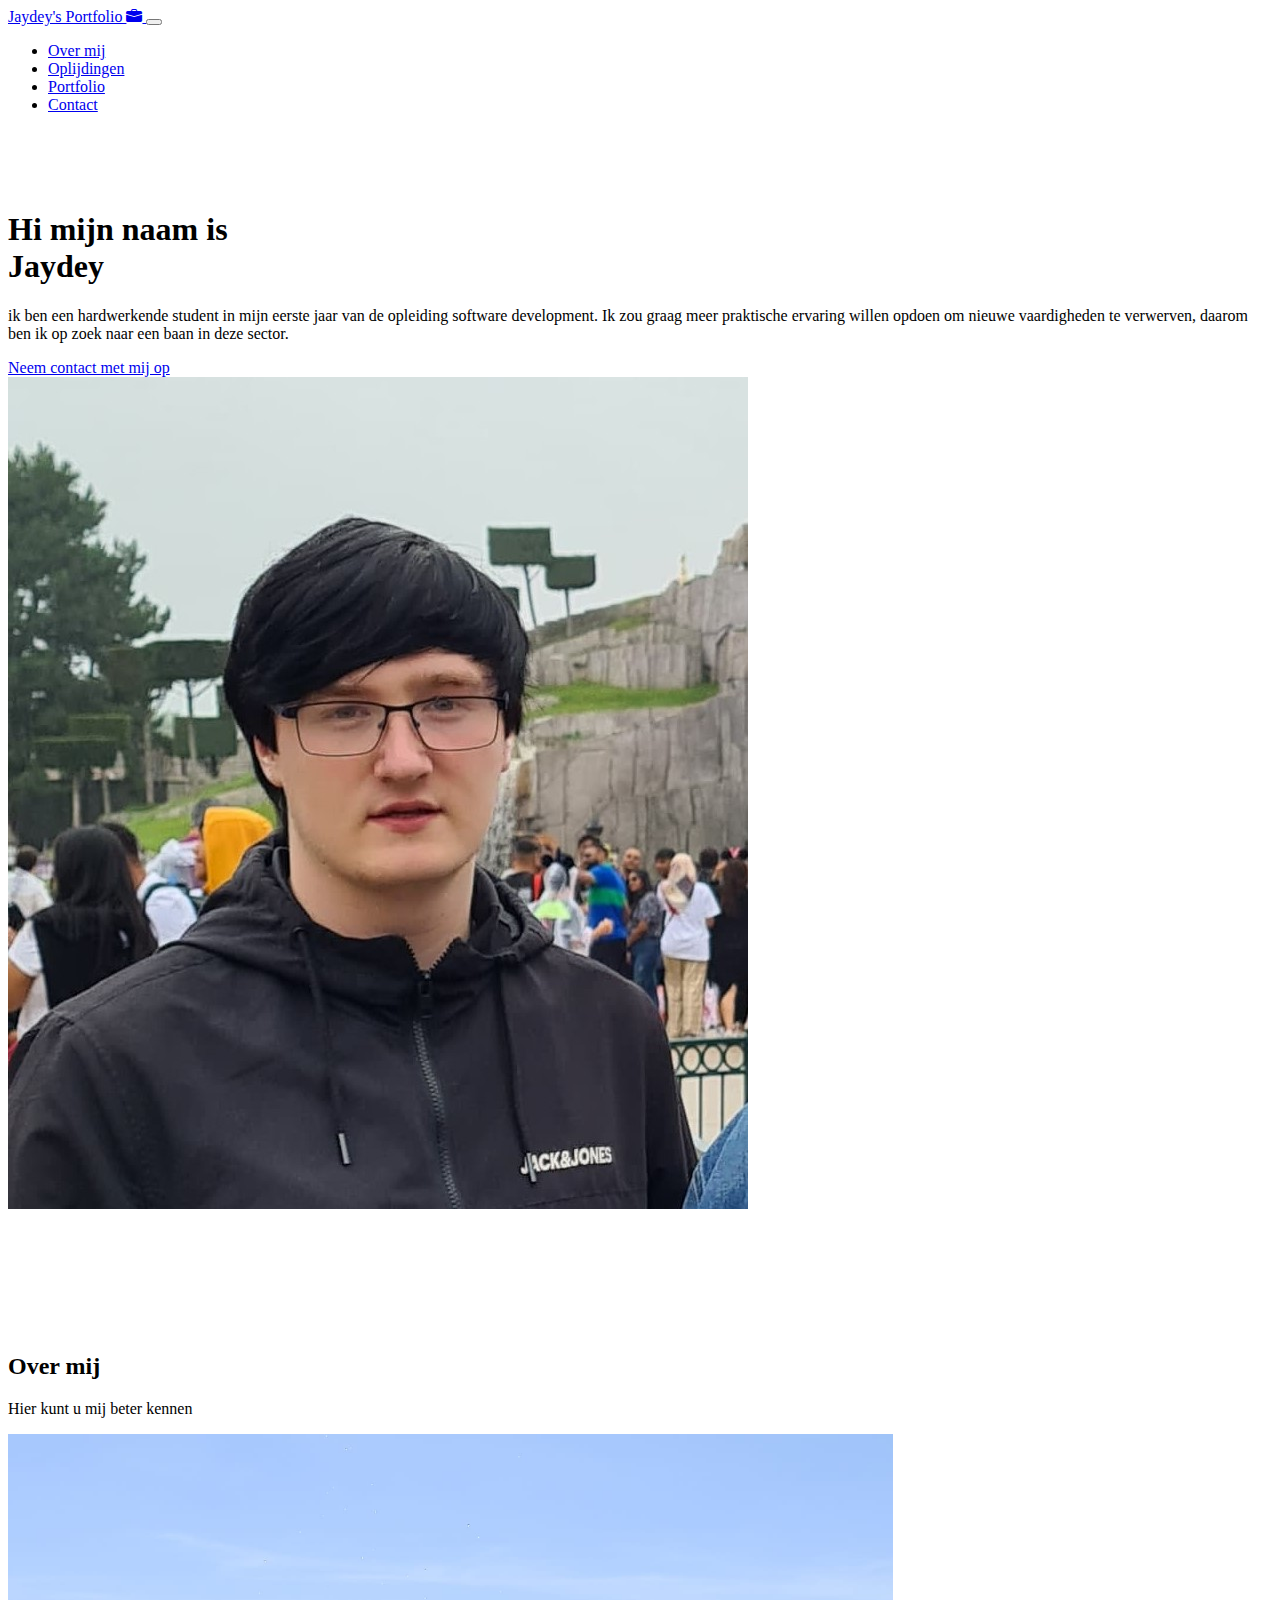
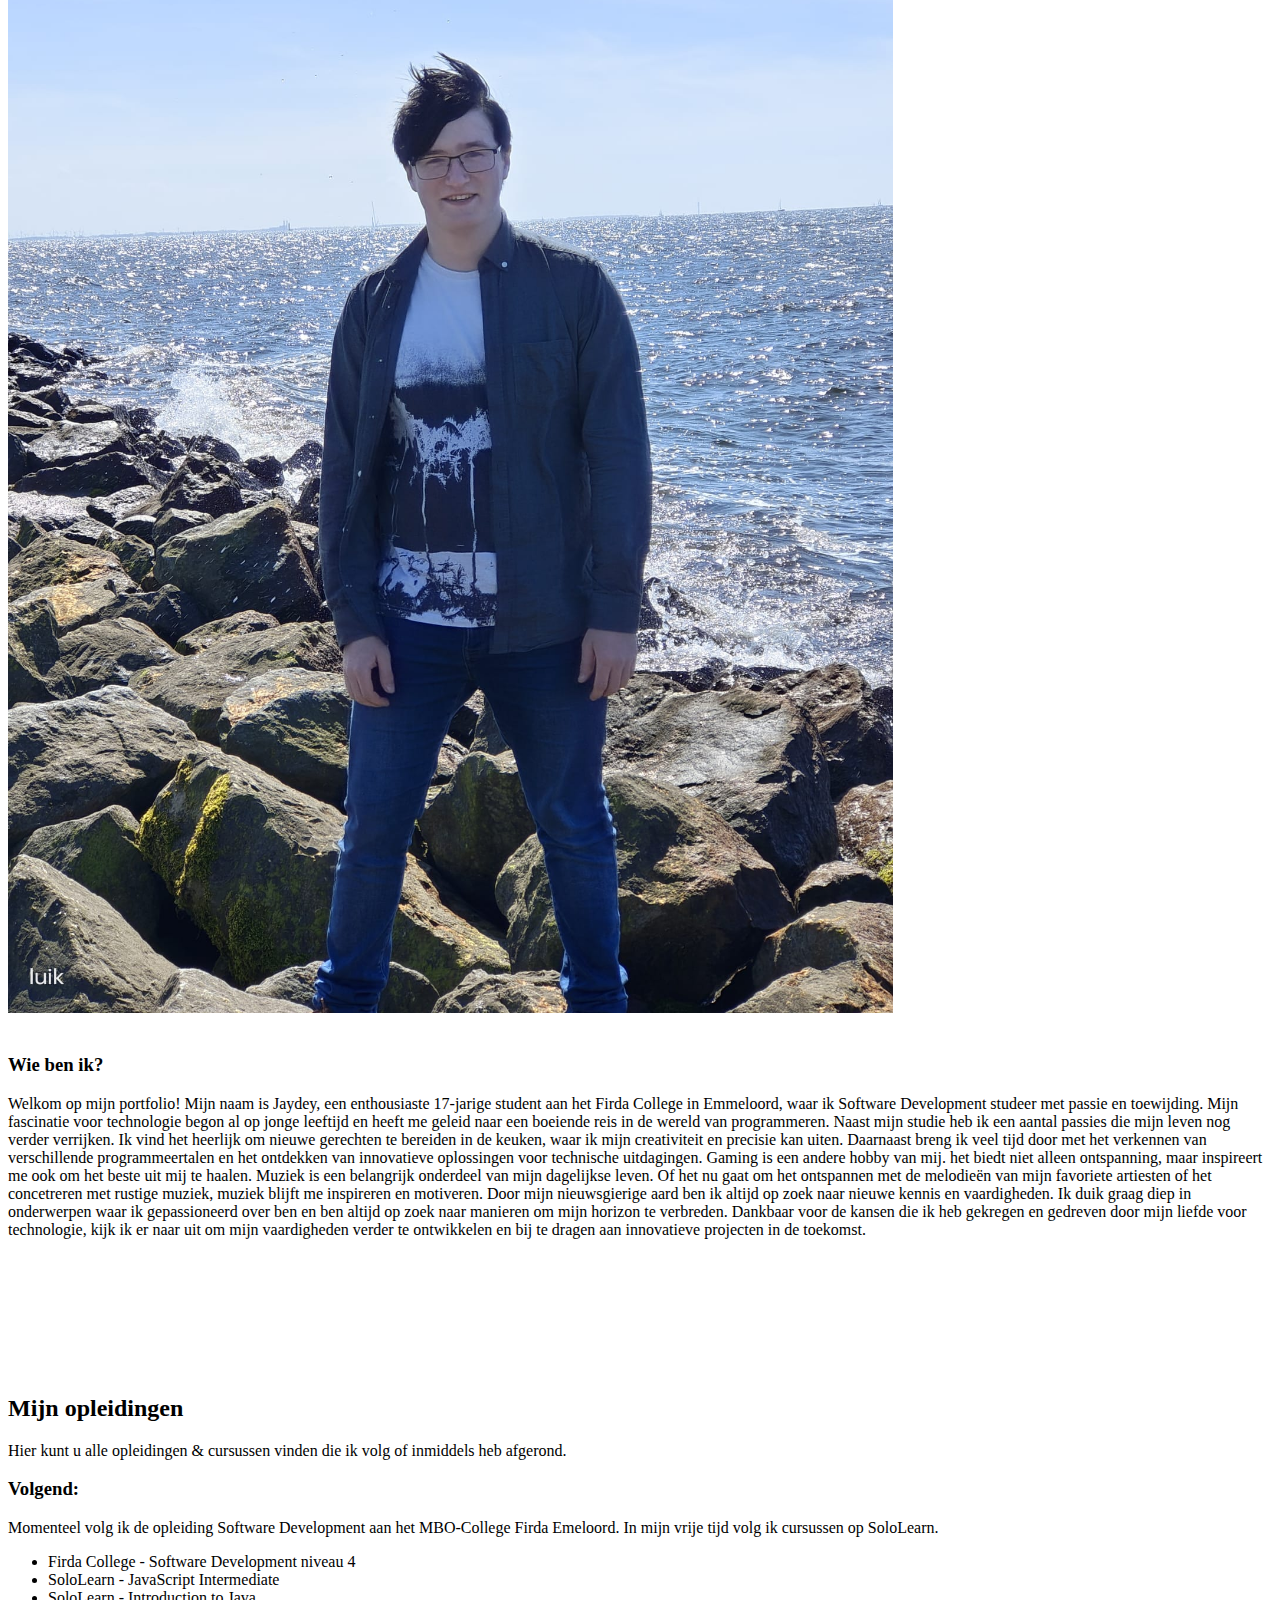
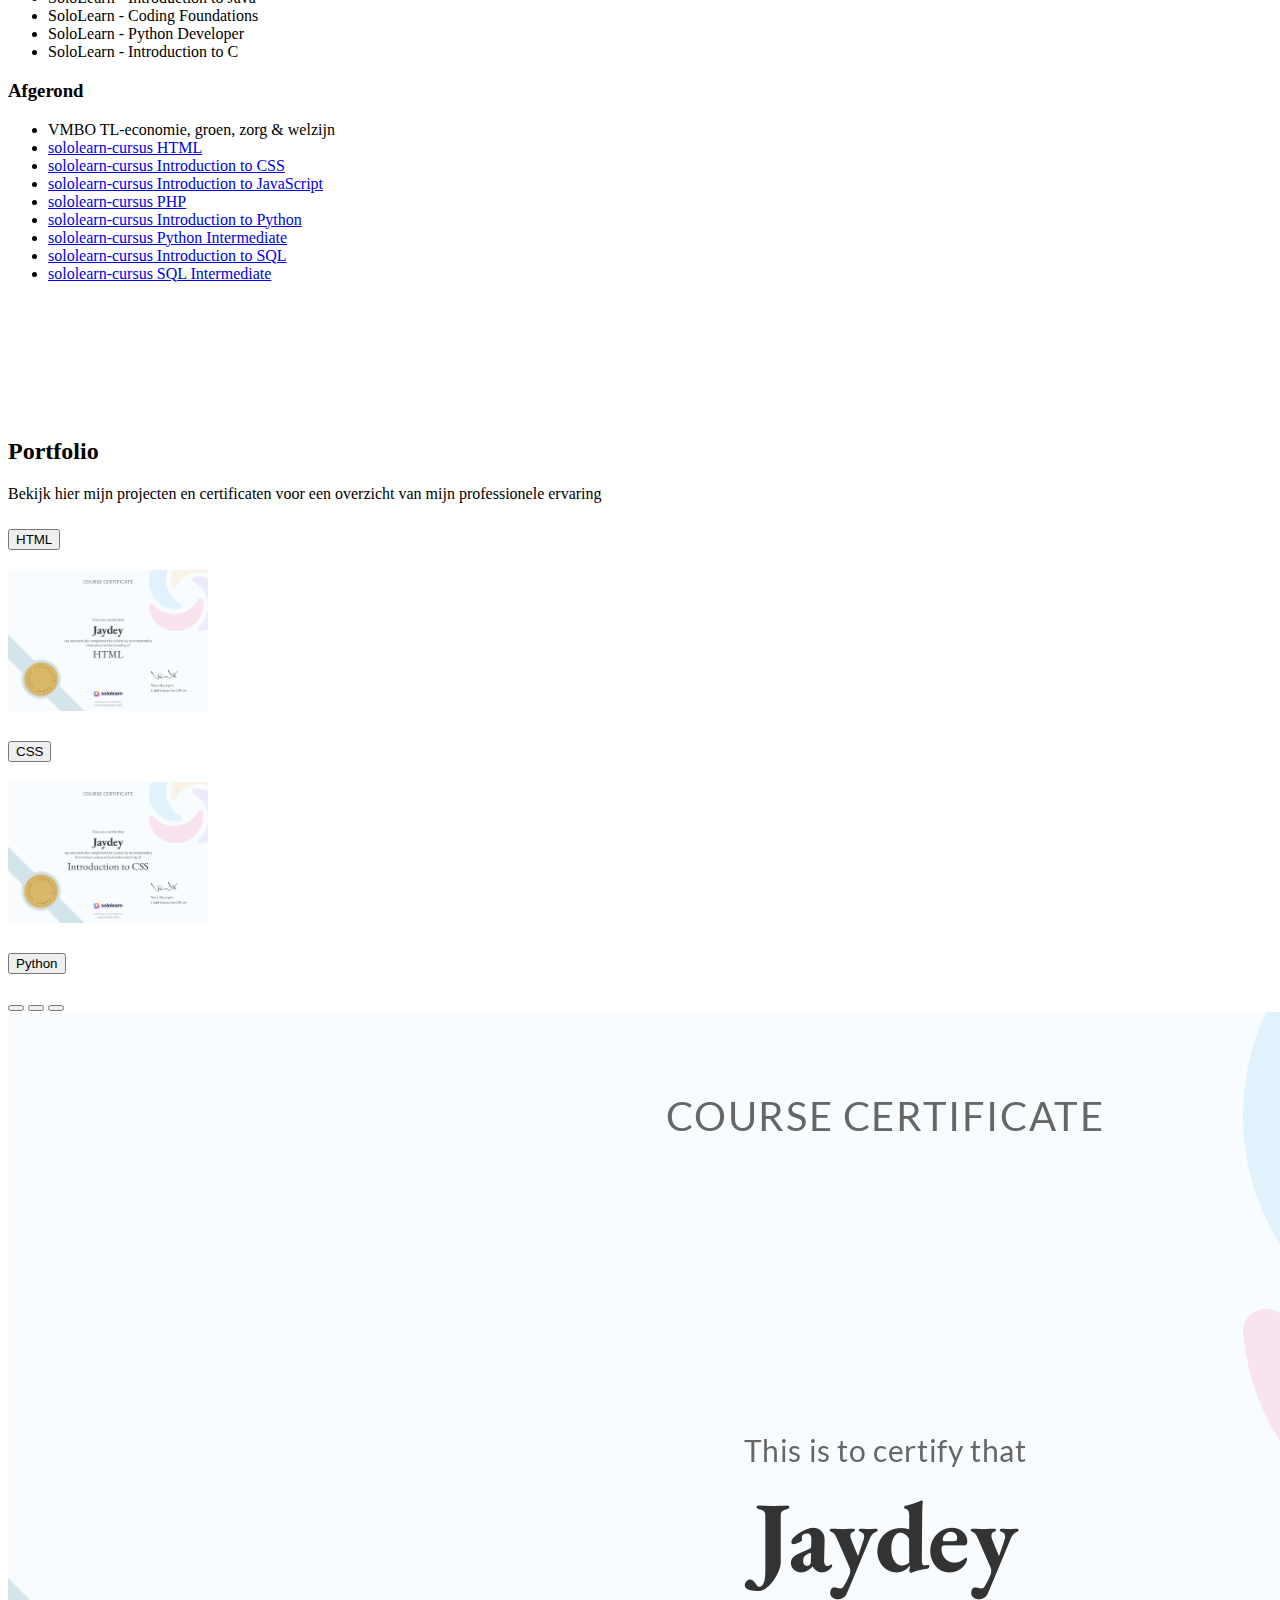
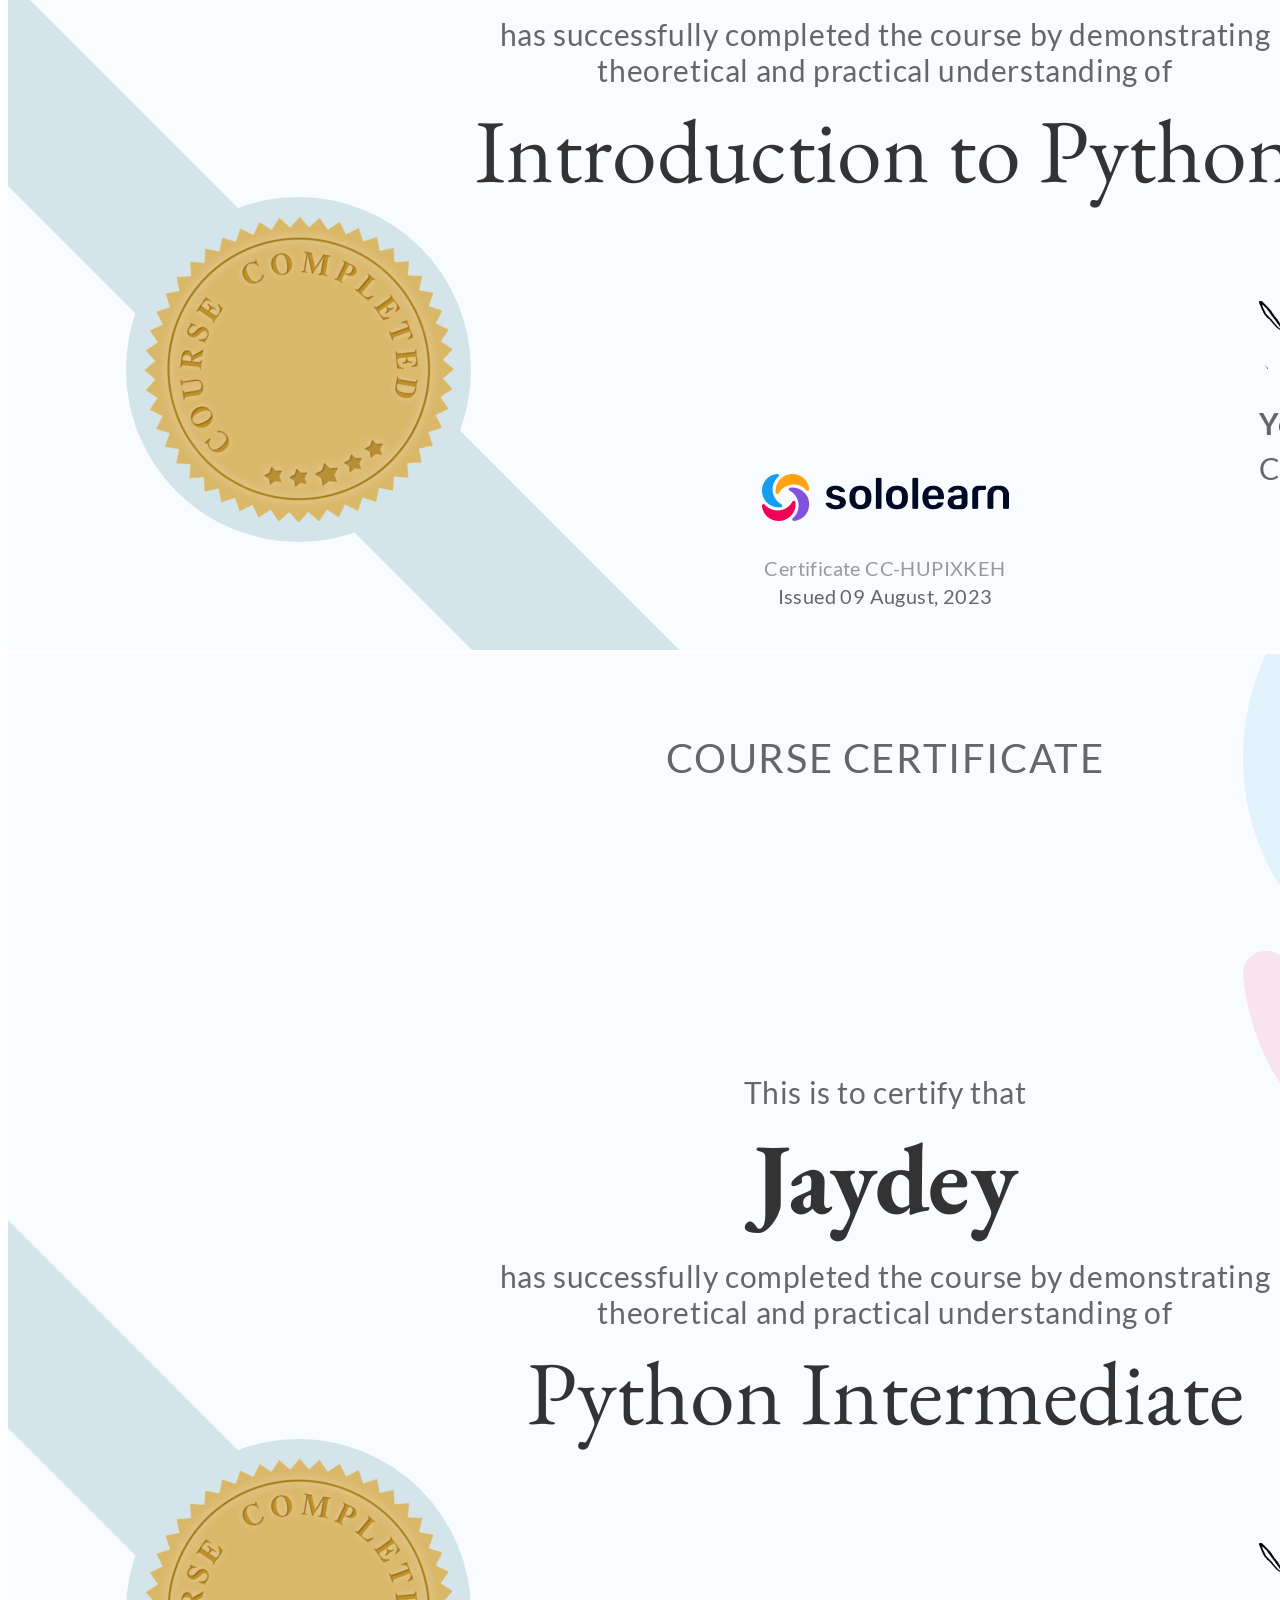
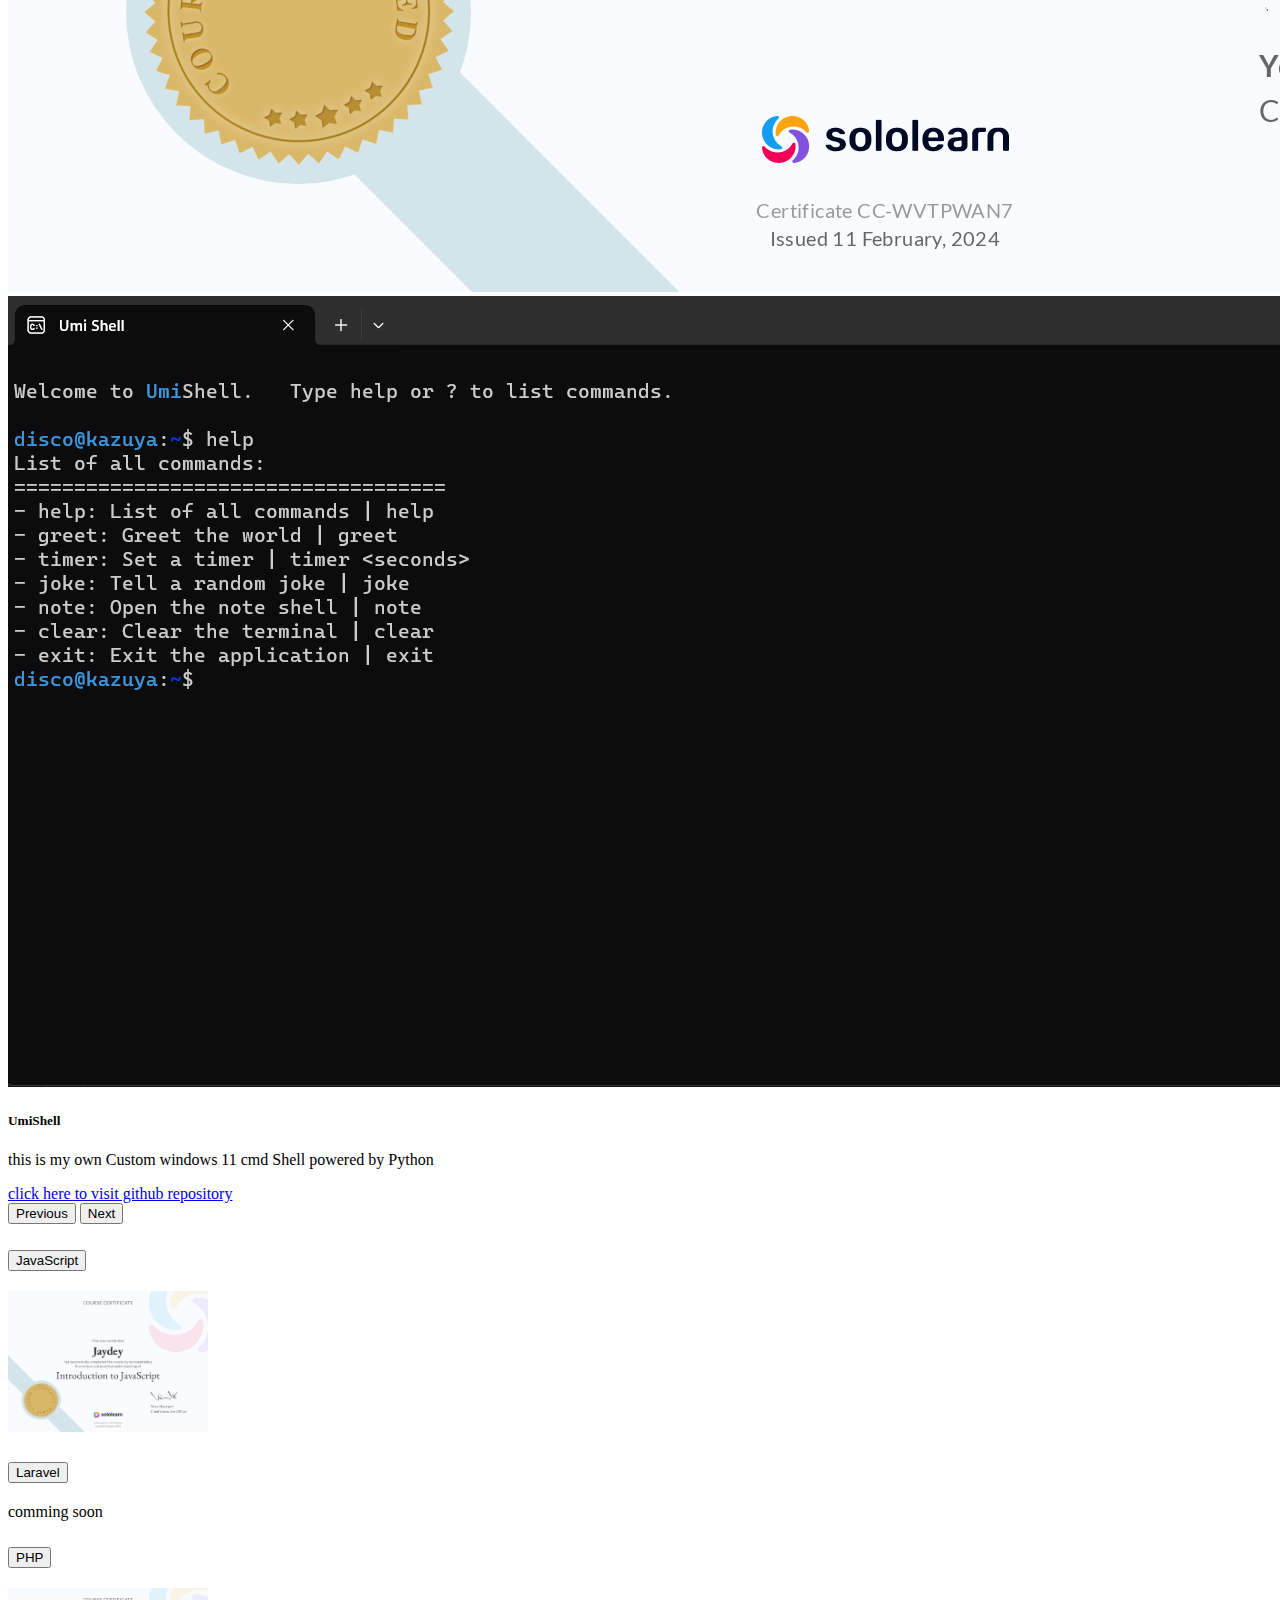
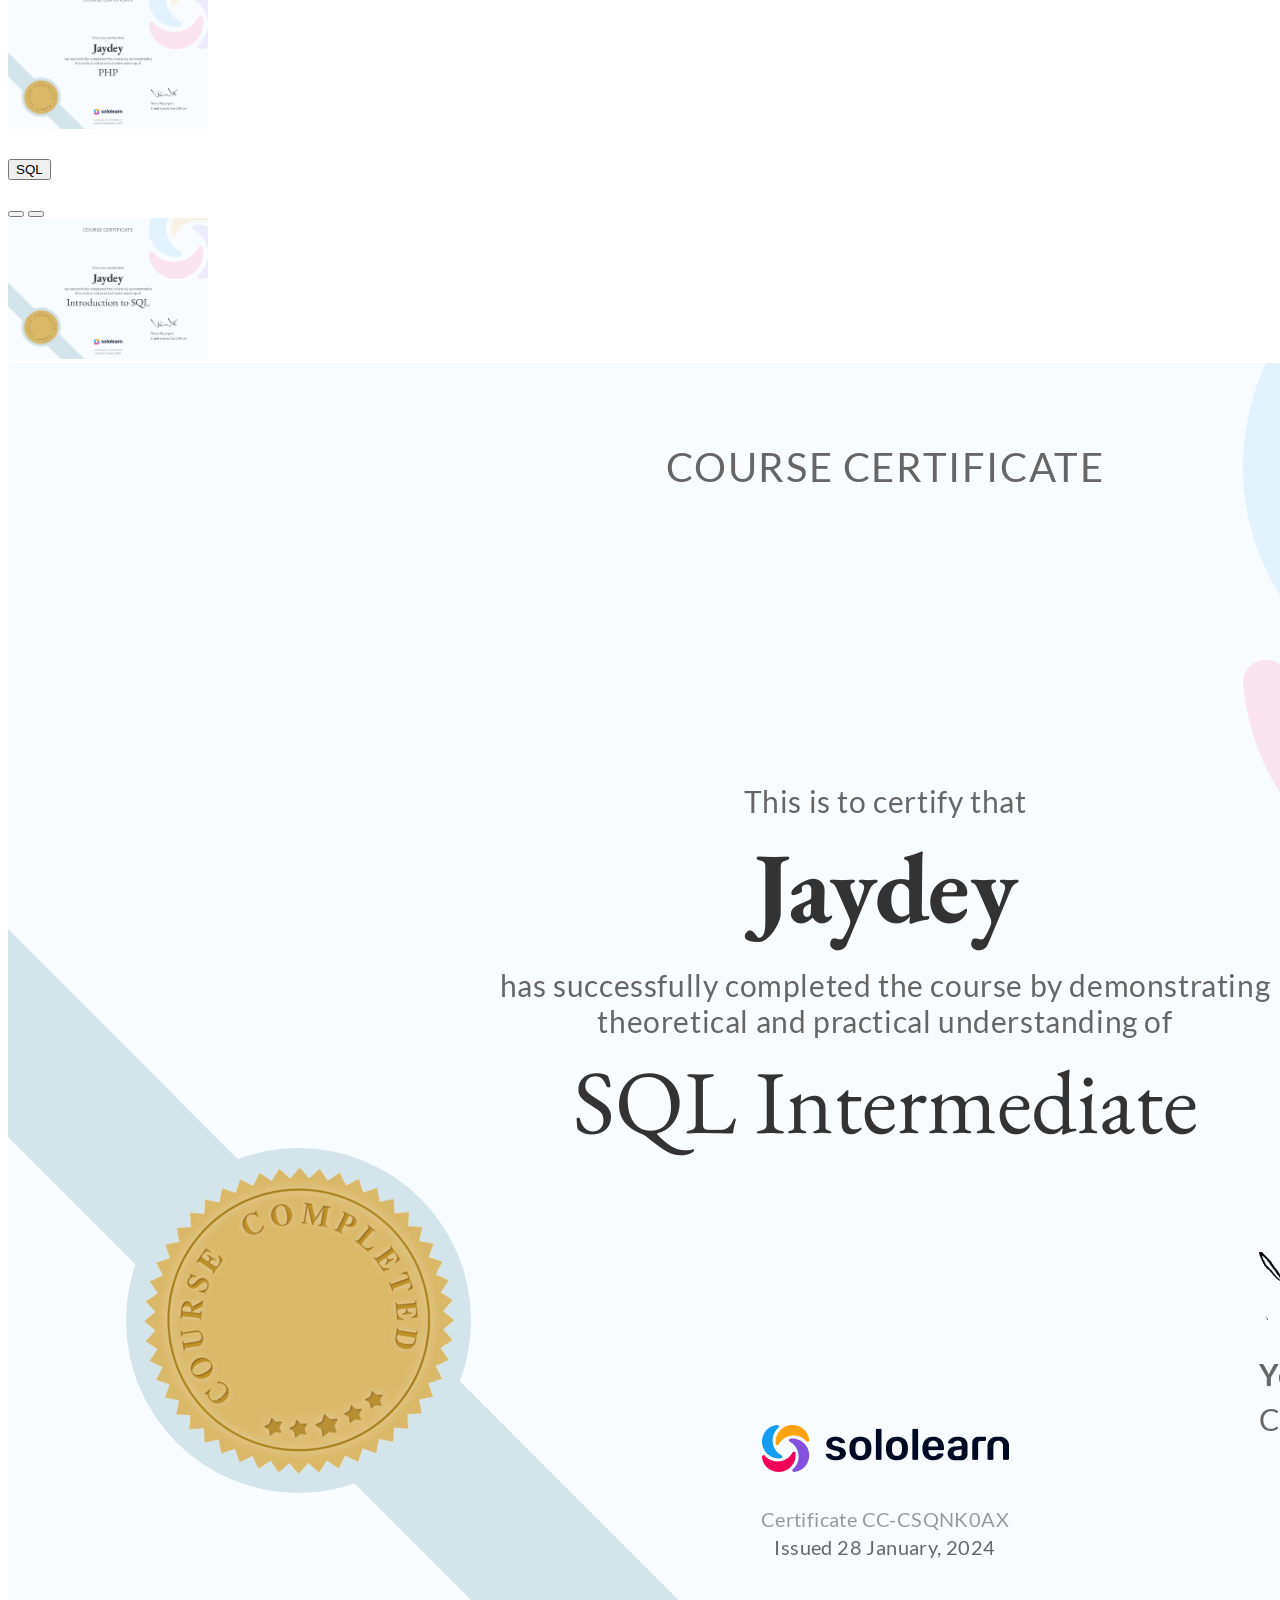
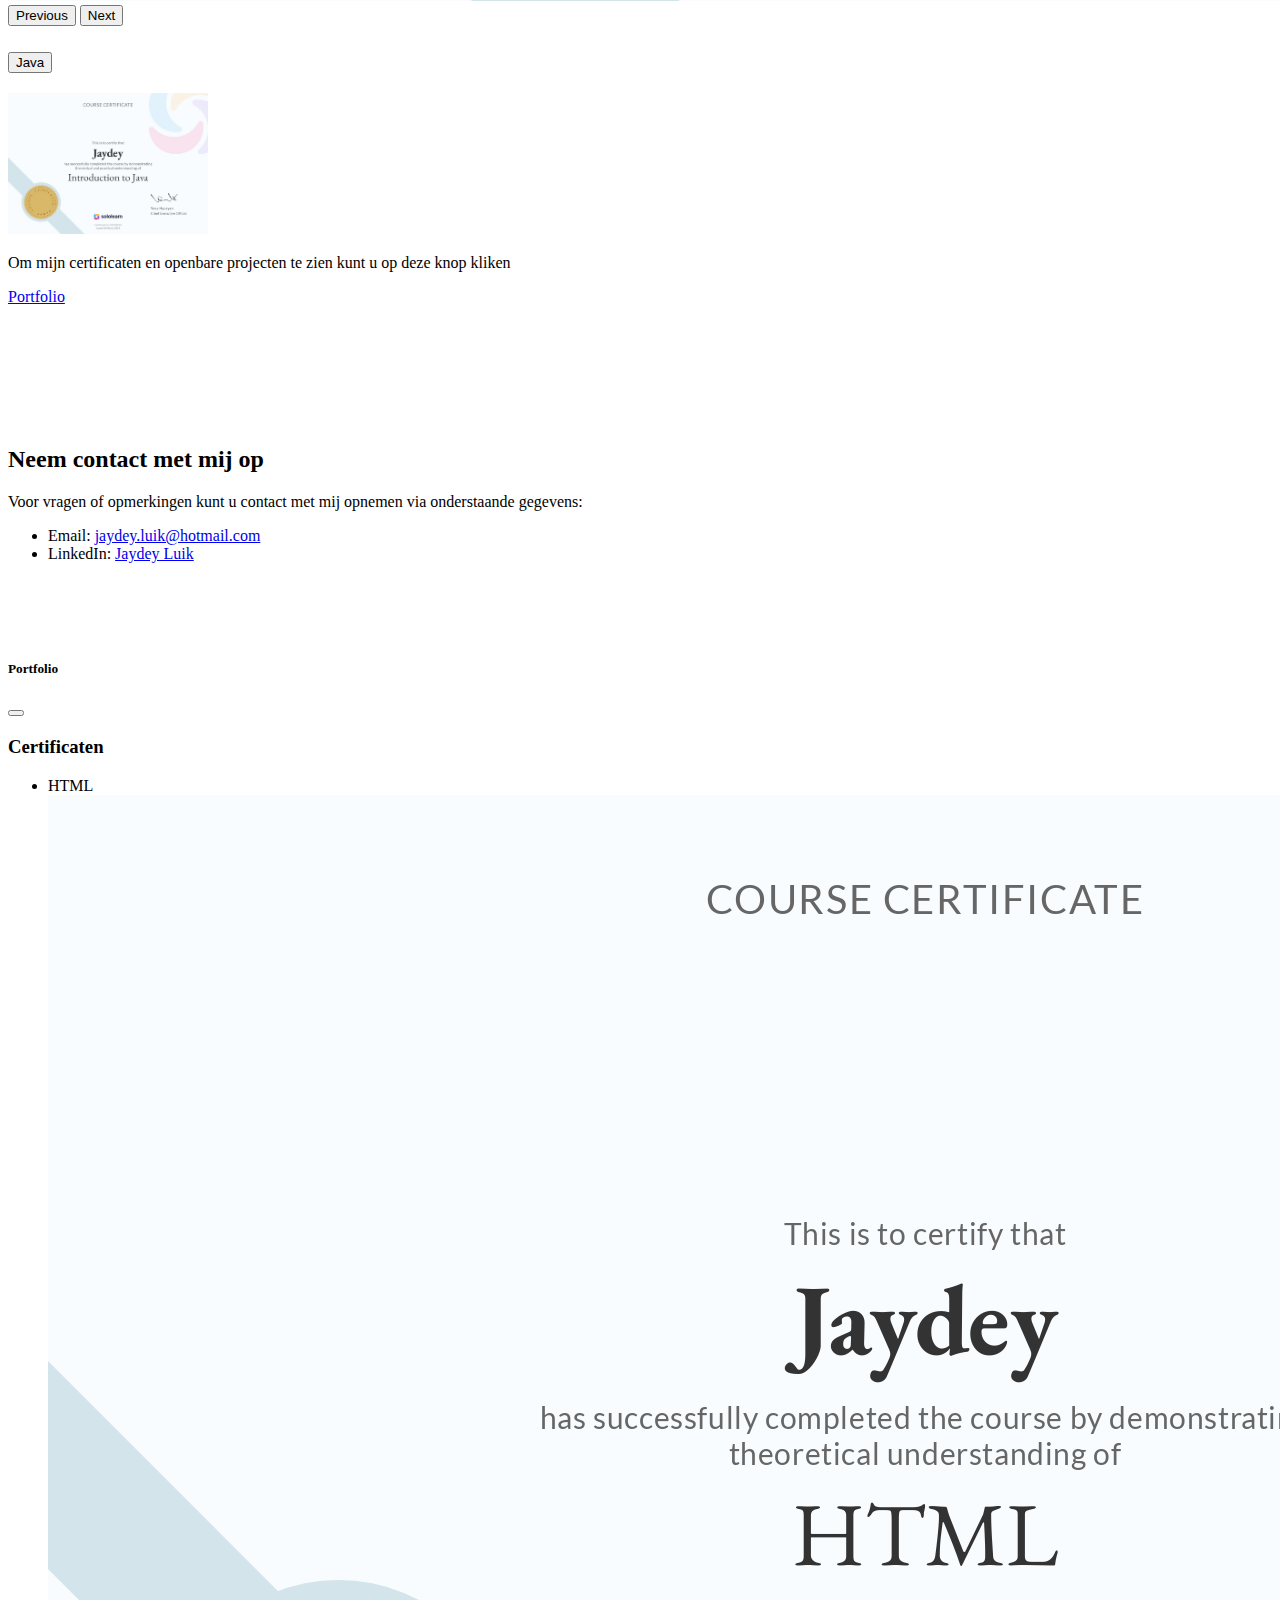
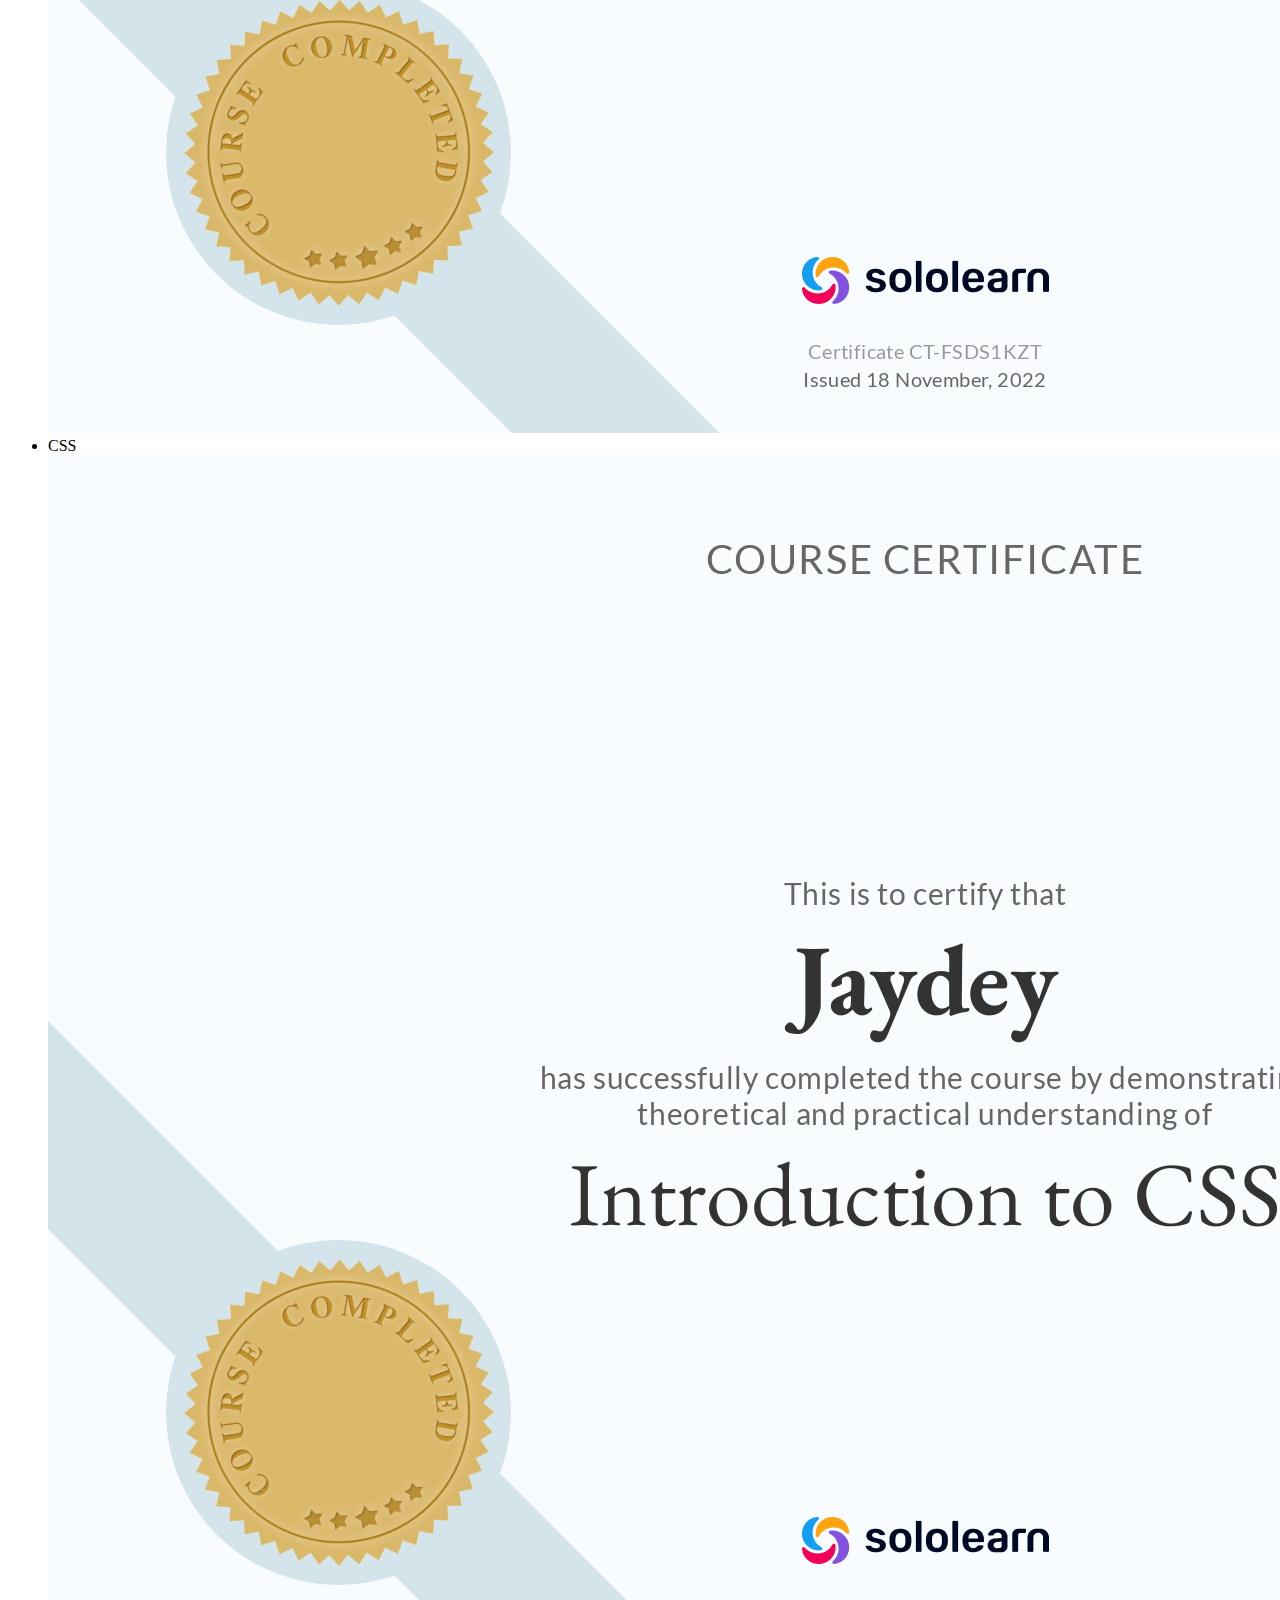
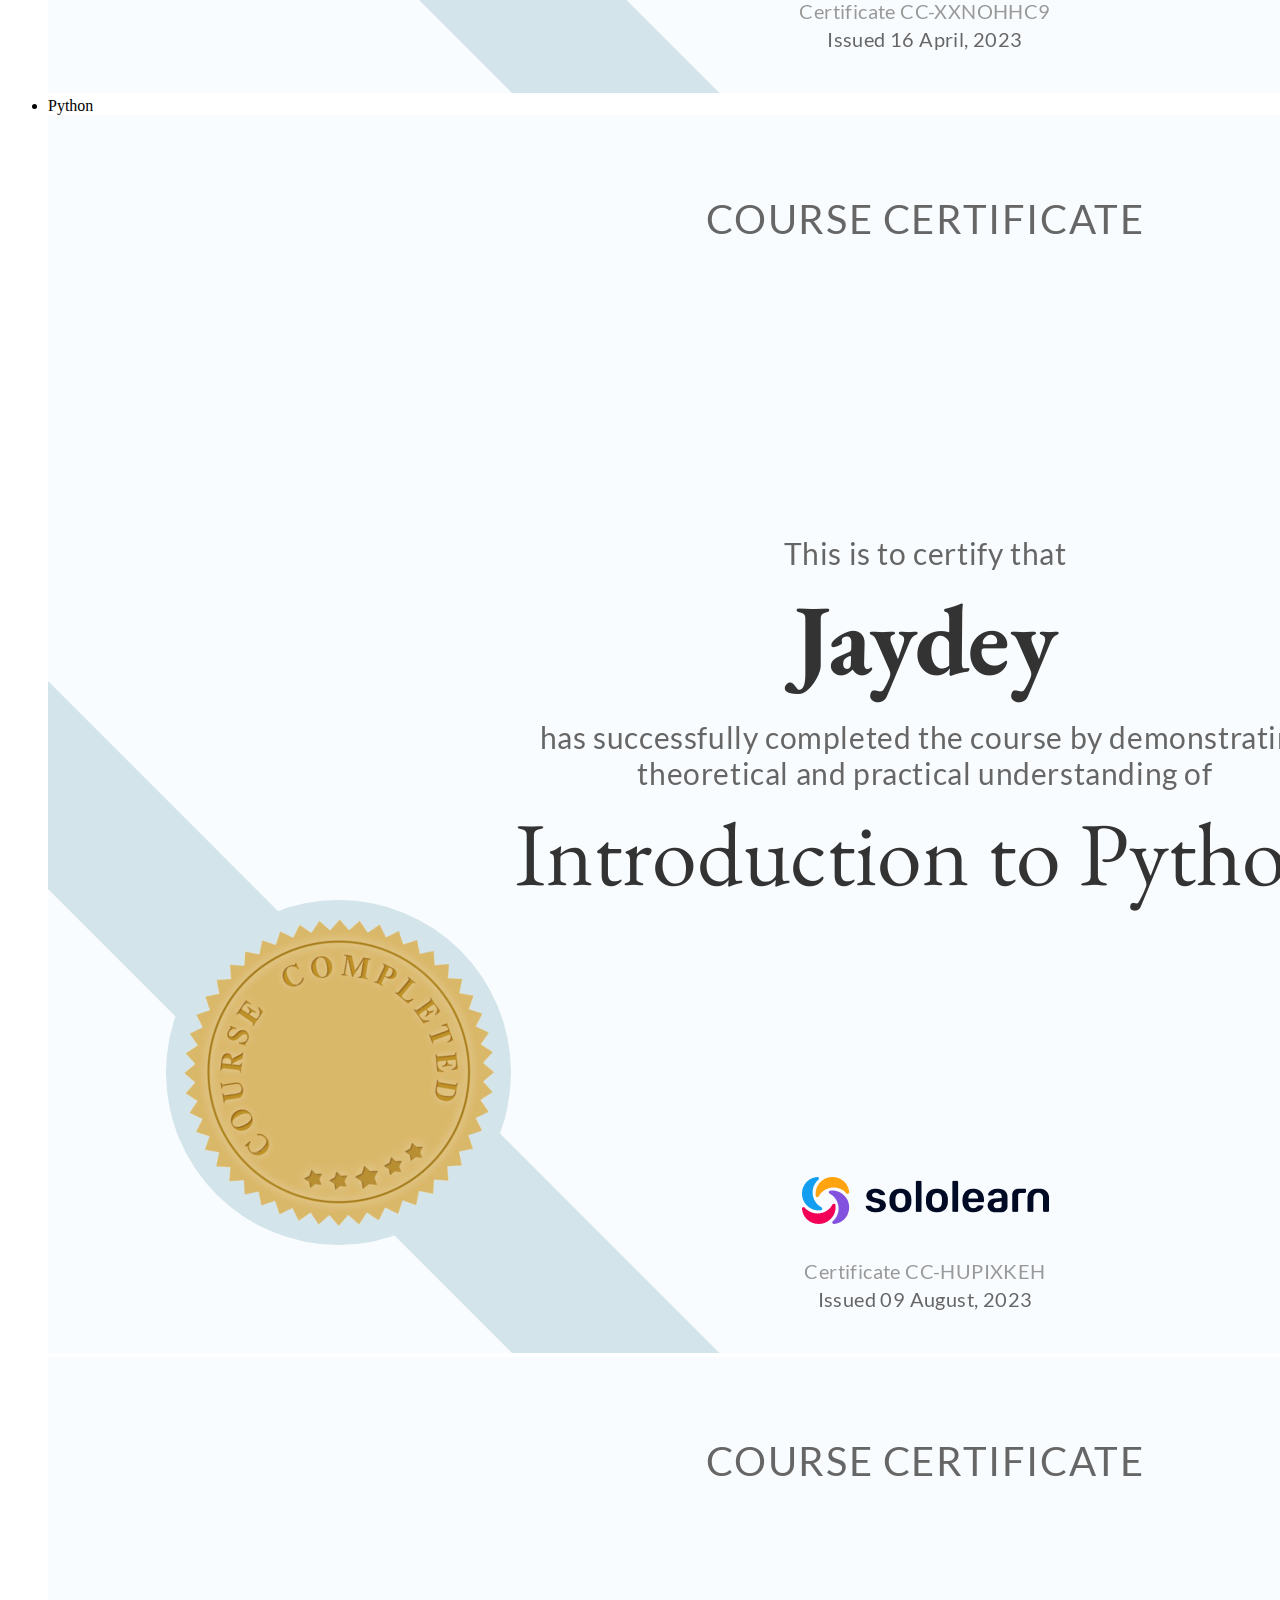
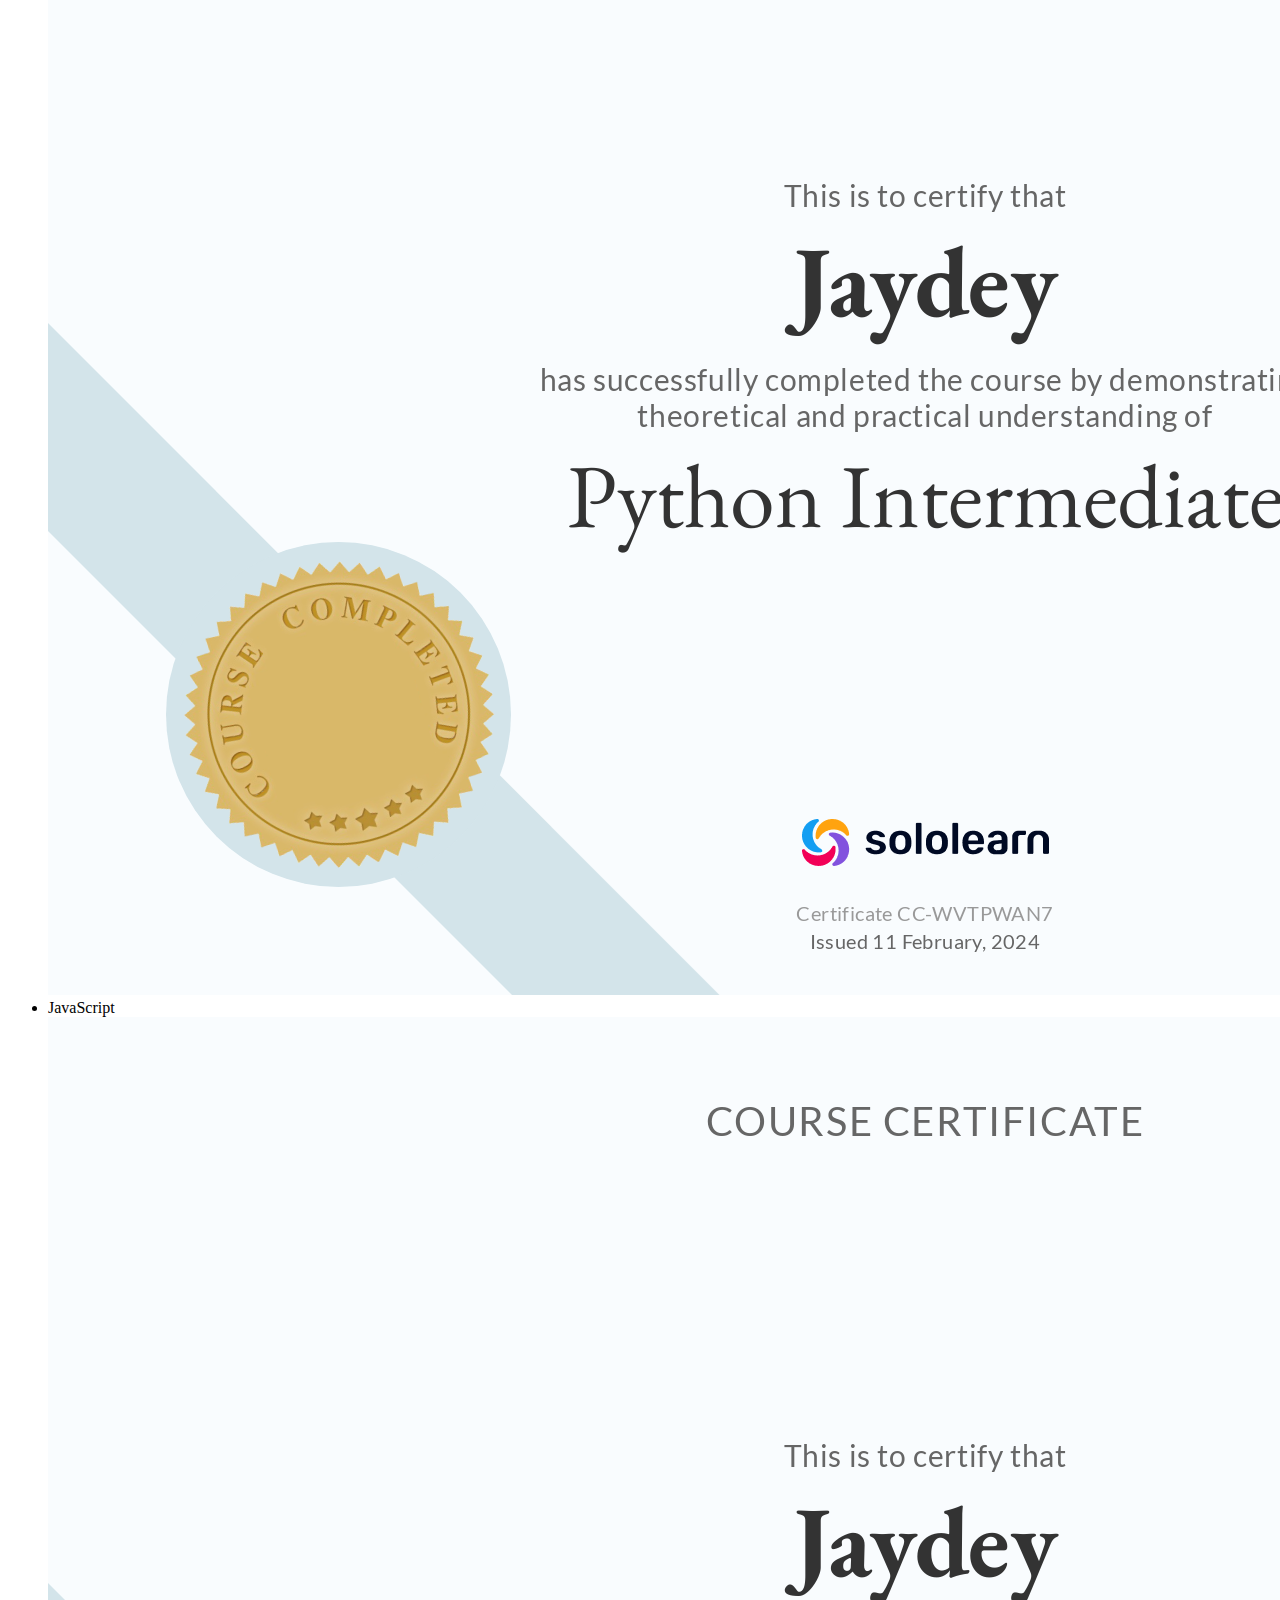
==== index.html @ b90bf30c "1.1" ====
<!DOCTYPE html>
<html lang="en">
<head>
    <meta charset="UTF-8">
    <meta name="viewport" content="width=device-width, initial-scale=1.0">
    <link href="https://cdn.jsdelivr.net/npm/bootstrap@5.3.2/dist/css/bootstrap.min.css" rel="stylesheet" integrity="sha384-T3c6CoIi6uLrA9TneNEoa7RxnatzjcDSCmG1MXxSR1GAsXEV/Dwwykc2MPK8M2HN" crossorigin="anonymous">
    <link rel="stylesheet" href="https://cdn.jsdelivr.net/npm/bootstrap-icons@1.11.3/font/bootstrap-icons.min.css">
    <script src="https://cdn.jsdelivr.net/npm/bootstrap@5.3.2/dist/js/bootstrap.bundle.min.js" integrity="sha384-C6RzsynM9kWDrMNeT87bh95OGNyZPhcTNXj1NW7RuBCsyN/o0jlpcV8Qyq46cDfL" crossorigin="anonymous" defer></script>
    <title>Jaydey's portfolio</title>
    <style>
        section{
            padding: 60px 0;
        }
    </style>
</head>
<body>
    <nav class="navbar navbar-expand-md navbar-light">
        <div class="container-xxl">
            <a href="#intro" class="navbar-brand">
                <span class="fw-bold text-secondary">
                    Jaydey's Portfolio
                    <i class="bi bi-briefcase-fill"></i>
                </span>
            </a>
            <!-- toggel button for mobile nav -->
            <button class="navbar-toggler" type="button" data-bs-toggle="collapse" data-bs-target="#main-nav" aria-controls="main-nav" aria-expanded="false" aria-label="Toggel navigation">
                <span class="navbar-toggler-icon"></span>
            </button>

            <!-- navbar links -->
            <div class="collapse navbar-collapse justify-content-end align-center alig" id="main-nav">
                <ul class="navbar-nav">
                    <li class="nav-item">
                        <a href="#about" class="nav-link">Over mij</a>
                    </li>
                    <li class="nav-item">
                        <a href="#education" class="nav-link">Oplijdingen</a>
                    </li>
                    <li class="nav-item">
                        <a href="#portfolio" class="nav-link">Portfolio</a>
                    </li>
                    <li class="nav-item">
                        <a href="#contact" class="nav-link">Contact</a>
                    </li>
                </ul>
            </div>
        </div>
    </nav>
    <!-- intro -->
    <section id="intro">
        <div class="container-lg">
            <div class="row justify-content-center align-items-center">
                <div class="col-md-5 text-center text-md-start">
                    <h1>
                        <div class="display-2">Hi mijn naam is</div>
                        <div class="display-5 text-muted">Jaydey</div>
                    </h1>
                    <p class="lead my-4 text-muted">
                        ik ben een hardwerkende student in mijn eerste jaar van de opleiding software development.
                        Ik zou graag meer praktische ervaring willen opdoen om nieuwe vaardigheden te verwerven,
                        daarom ben ik op zoek naar een baan in deze sector.
                    </p>
                    <a href="#contact" class="btn btn-secondary btn-lg">Neem contact met mij op</a>
                </div>
                <div class="col-md-3 text-center d-none d-md-block">
                    <img src="./assets/profile_pick.jpg" alt="profile_pick" class="img-fluid rounded-circle">
            </div>
        </div>
    </section>
    <!-- about -->
    <section id="about">
        <div class="container-lg">
            <div class="text-center">
                <h2>Over mij</h2>
                <p class="lead text-muted">Hier kunt u mij beter kennen</p>
            </div>
            <div class="row my-5 align-items-center justify-content-center g-0">
                <div class="col-md-5">
                    <img src="/assets/over-mij.jpg.jpg" alt="about" style="max-width: 70%;" class="img-fluid">
                </div>
                <div class="col-md-7"><br>
                    <h3>Wie ben ik?</h3>
                    <p class="text-muted">
                        Welkom op mijn portfolio! Mijn naam is Jaydey, 
                        een enthousiaste 17-jarige student aan het Firda 
                        College in Emmeloord, waar ik Software Development 
                        studeer met passie en toewijding. Mijn fascinatie 
                        voor technologie begon al op jonge leeftijd en 
                        heeft me geleid naar een boeiende reis in de 
                        wereld van programmeren. Naast mijn studie 
                        heb ik een aantal passies die mijn leven nog verder
                        verrijken. Ik vind het heerlijk om nieuwe 
                        gerechten te bereiden in de keuken, 
                        waar ik mijn creativiteit en precisie kan uiten. 
                        Daarnaast breng ik veel tijd door met het 
                        verkennen van verschillende programmeertalen 
                        en het ontdekken van innovatieve oplossingen 
                        voor technische uitdagingen. Gaming is een 
                        andere hobby van mij. het biedt niet alleen 
                        ontspanning, maar inspireert me ook om het 
                        beste uit mij te haalen.
                        Muziek is een belangrijk onderdeel 
                        van mijn dagelijkse leven. Of het 
                        nu gaat om het ontspannen met de 
                        melodieën van mijn favoriete artiesten 
                        of het concetreren met rustige muziek,
                        muziek blijft me inspireren en motiveren.
                        Door mijn nieuwsgierige aard ben ik altijd 
                        op zoek naar nieuwe kennis en vaardigheden. 
                        Ik duik graag diep in onderwerpen waar ik 
                        gepassioneerd over ben en ben altijd op 
                        zoek naar manieren om mijn horizon te verbreden.
                        Dankbaar voor de kansen die ik heb gekregen 
                        en gedreven door mijn liefde voor technologie, 
                        kijk ik er naar uit om mijn vaardigheden verder 
                        te ontwikkelen en bij te dragen aan innovatieve 
                        projecten in de toekomst.
                    </p>
                </div>
            </div>
        </div>
    </section>
    <!-- My completed education -->
    <section id="education">
        <div class="container-lg">
            <div class="text-center">
                <h2>Mijn opleidingen</h2>
                <p class="lead text-muted">Hier kunt u alle opleidingen & cursussen vinden die ik volg of inmiddels heb afgerond.</p>
            </div>
            <div class="row my-5 align-items-center justify-content-center g-0">
                <div class="col-md-6">
                    <h3>Volgend:</h3>
                    <p>Momenteel volg ik de opleiding Software Development aan het MBO-College Firda Emeloord. In mijn vrije tijd volg ik cursussen op SoloLearn.</p>
                    <ul>
                        <li>Firda College - Software Development niveau 4</li>
                        <li>SoloLearn - JavaScript Intermediate</li>
                        <li>SoloLearn - Introduction to Java</li>
                        <li>SoloLearn - Coding Foundations</li>
                        <li>SoloLearn - Python Developer</li>
                        <li>SoloLearn - Introduction to C</li>
                    </ul>

                    <h3>Afgerond</h3>
                    <ul>
                        <li>VMBO TL-economie, groen, zorg & welzijn</li>
                        <li><a class="text-decoration-none text-reset" href="#portfolio">sololearn-cursus HTML</a></li>
                        <li><a class="text-decoration-none text-reset" href="#portfolio">sololearn-cursus Introduction to CSS</a></li>
                        <li><a class="text-decoration-none text-reset" href="#portfolio">sololearn-cursus Introduction to JavaScript</a></li>
                        <li><a class="text-decoration-none text-reset" href="#portfolio">sololearn-cursus PHP</a></li>
                        <li><a class="text-decoration-none text-reset" href="#portfolio">sololearn-cursus Introduction to Python</a></li>
                        <li><a class="text-decoration-none text-reset" href="#portfolio">sololearn-cursus Python Intermediate</a></li>
                        <li><a class="text-decoration-none text-reset" href="#portfolio">sololearn-cursus Introduction to SQL</a></li>
                        <li><a class="text-decoration-none text-reset" href="#portfolio">sololearn-cursus SQL Intermediate</a></li>
                    </ul>
                </div>
            </div>
        </div>
    </section>

    <!-- portfolio -->
    <section id="portfolio">
        <div class="container-lg">
            <div class="text-center">
                <h2>Portfolio</h2>
                <p class="lead text-muted">Bekijk hier mijn projecten en certificaten voor een overzicht van mijn professionele ervaring</p>
            </div>
            <div class="row my-5 g-5 justify-content-around align-items-center">
                <!-- Skill section for desktop -->
                <div class="col-md-10 text-center d-none d-md-block">
                    <!-- Skills Accordion -->
                    <div class="accordion" id="chapters">

                        <div class="accordion-item">
                            <h2 class="accordion-header" id="heading-html">
                                <button class="accordion-button" type="button" data-bs-toggle="collapse" data-bs-target="#html" aria-expanded="true" aria-controls="html">
                                    HTML
                                </button>
                            </h2>
                            <div id="html" class="accordion-collapse collapse show" aria-labelledby="heading-html" data-bs-parent="#chapters">
                                <div class="accordion-body">

                                    
                                    <div id="portfoliocarousel-html" class="carousel slide" data-bs-theme="dark">
                                    <!--
                                        <div class="carousel-indicators">
                                            <button type="button" data-bs-target="#portfoliocarousel-html" data-bs-slide-to="0" class="active" aria-current="true" aria-label="Slide 1"></button>
                                        </div>
                                    -->
                                        <div class="carousel-inner">
                                            <div class="carousel-item active">
                                                <img src="./assets/certificaten/HTML_certificaat.png" class="d-block w-100" alt="..." width="200px">
                                            </div>
                                        </div>
                                    <!--
                                        <button class="carousel-control-prev" type="button" data-bs-target="#portfoliocarousel-html" data-bs-slide="prev">
                                            <span class="carousel-control-prev-icon" aria-hidden="true"></span>
                                            <span class="vissually-hidden text-dark">Previous</span>
                                        </button>
                                        <button class="carousel-control-next" type="button" data-bs-target="#portfoliocarousel-html" data-bs-slide="next">
                                            <span class="vissually-hidden text-dark">Next</span>
                                            <span class="carousel-control-next-icon" aria-hidden="true"></span>
                                        </button> 
                                    -->
                                    </div>


                                </div>
                            </div>
                        </div>

                        <div class="accordion-item">
                            <h2 class="accordion-header" id="heading-css">
                                <button class="accordion-button" type="button" data-bs-toggle="collapse" data-bs-target="#css" aria-expanded="true" aria-controls="css">
                                    CSS
                                </button>
                            </h2>
                            <div id="css" class="accordion-collapse collapse" aria-labelledby="heading-css" data-bs-parent="#chapters">
                                <div class="accordion-body">
                                    <div id="portfoliocarousel-css" class="carousel slide" data-bs-theme="dark">
                                    <!-- 
                                        <div class="carousel-indicators">
                                            <button type="button" data-bs-target="#portfoliocarousel-css" data-bs-slide-to="0" class="active" aria-current="true" aria-label="Slide 1"></button>
                                        </div>
                                    -->
                                        <div class="carousel-inner">
                                            <div class="carousel-item active">
                                                <img src="./assets/certificaten/introduction_to_CSS_certificaat.png" class="d-block w-100" alt="introduction to CSS certificate" width="200px">
                                            </div>
                                        </div>
                                    <!--
                                        <button class="carousel-control-prev" type="button" data-bs-target="#portfoliocarousel-css" data-bs-slide="prev">
                                            <span class="carousel-control-prev-icon" aria-hidden="true"></span>
                                            <span class="vissually-hidden text-dark">Previous</span>
                                        </button>
                                        <button class="carousel-control-next" type="button" data-bs-target="#portfoliocarousel-css" data-bs-slide="next">
                                            <span class="vissually-hidden text-dark">Next</span>
                                            <span class="carousel-control-next-icon" aria-hidden="true"></span>
                                        </button>
                                    -->
                                    </div>
                                </div>
                            </div>
                        </div>

                        <div class="accordion-item">
                            <h2 class="accordion-header" id="heading-python">
                                <button class="accordion-button" type="button" data-bs-toggle="collapse" data-bs-target="#python" aria-expanded="true" aria-controls="python">
                                    Python
                                </button>
                            </h2>
                            <div id="python" class="accordion-collapse collapse" aria-labelledby="heading-python" data-bs-parent="#chapters">
                                <div class="accordion-body">
                                    <div id="portfoliocarousel-python" class="carousel slide" data-bs-theme="dark">
                                        <div class="carousel-indicators">
                                            <button type="button" data-bs-target="#portfoliocarousel-python" data-bs-slide-to="0" class="active" aria-current="true" aria-label="Slide 1"></button>
                                            <button type="button" data-bs-target="#portfoliocarousel-python" data-bs-slide-to="1" aria-label="Slide 2"></button>
                                            <button type="button" data-bs-target="#portfoliocarousel-python" data-bs-slide-to="2" aria-label="Slide 3"></button>
                                        </div>
                                        <div class="carousel-inner">
                                            <div class="carousel-item active">
                                                <img src="./assets/certificaten/introduction_to_Python_certificaat.png" class="d-block w-100" alt="introduction to Python certificate">
                                            </div>

                                            <div class="carousel-item">
                                                <img src="./assets/certificaten/Python_intermediat_certificaat.png" class="d-block w-100" alt="Python intermediat certificate">
                                            </div>
                                            
                                            <div class="carousel-item">
                                                <img src="./assets/UmiShell.png" class="d-block w-100" alt="UmiShell">
                                                <div class="carousel-caption d-none d-md-block">
                                                    <h5 class="text-light">UmiShell</h5>
                                                    <p class="text-light">this is my own Custom windows 11 cmd Shell powered by Python</p>
                                                    <a class="text-light text-decoration-none" href="https://github.com/kazuya-2006-26/UmiShell" target="_blank">click here to visit github repository</a>
                                                </div>
                                            </div>
                                        </div>
                                        <button class="carousel-control-prev" type="button" data-bs-target="#portfoliocarousel-python" data-bs-slide="prev">
                                            <span class="carousel-control-prev-icon" aria-hidden="true"></span>
                                            <span class="vissually-hidden text-dark">Previous</span>
                                        </button>
                                        <button class="carousel-control-next" type="button" data-bs-target="#portfoliocarousel-python" data-bs-slide="next">
                                            <span class="vissually-hidden text-dark">Next</span>
                                            <span class="carousel-control-next-icon" aria-hidden="true"></span>
                                        </button>
                                    </div>
                                </div>
                            </div>
                        </div>

                        <div class="accordion-item">
                            <h2 class="accordion-header" id="heading-js">
                                <button class="accordion-button" type="button" data-bs-toggle="collapse" data-bs-target="#js" aria-expanded="true" aria-controls="js">
                                    JavaScript
                                </button>
                            </h2>
                            <div id="js" class="accordion-collapse collapse" aria-labelledby="heading-js" data-bs-parent="#chapters">
                                <div class="accordion-body">
                                    <div id="portfoliocarousel-js" class="carousel slide" data-bs-theme="dark">
                                    <!--
                                        <div class="carousel-indicators">
                                            <button type="button" data-bs-target="#portfoliocarousel-js" data-bs-slide-to="0" class="active" aria-current="true" aria-label="Slide 1"></button>
                                        </div>
                                    -->
                                        <div class="carousel-inner">
                                            <!-- carousel items -->
                                            <div class="carousel-item active">
                                                <img src="./assets/certificaten/introduction_to_JavaScript_certificaat.png" class="d-block w-100" alt="introduction to JavaScript certificate" width="200px">
                                            </div>
                                        </div>
                                        <!-- next and previous buttons -->
                                    <!--
                                        <button class="carousel-control-prev" type="button" data-bs-target="#portfoliocarousel-js" data-bs-slide="prev">
                                            <span class="carousel-control-prev-icon" aria-hidden="true"></span>
                                            <span class="vissually-hidden text-dark">Previous</span>
                                        </button>
                                        <button class="carousel-control-next" type="button" data-bs-target="#portfoliocarousel-js" data-bs-slide="next">
                                            <span class="vissually-hidden text-dark">Next</span>
                                            <span class="carousel-control-next-icon" aria-hidden="true"></span>
                                        </button>
                                    -->
                                    </div>
                                </div>
                            </div>
                        </div>

                        <div class="accordion-item">
                            <h2 class="accordion-header" id="heading-laravel">
                                <button class="accordion-button" type="button" data-bs-toggle="collapse" data-bs-target="#laravel" aria-expanded="true" aria-controls="laravel">
                                    Laravel
                                </button>
                            </h2>
                            <div id="laravel" class="accordion-collapse collapse" aria-labelledby="heading-laravel" data-bs-parent="#chapters">
                                <div class="accordion-body">
                                    <p class="text-">comming soon</p>
                                </div>
                            </div>
                        </div>

                        <div class="accordion-item">
                            <h2 class="accordion-header" id="heading-php">
                                <button class="accordion-button" type="button" data-bs-toggle="collapse" data-bs-target="#php" aria-expanded="true" aria-controls="php">
                                    PHP
                                </button>
                            </h2>
                            <div id="php" class="accordion-collapse collapse" aria-labelledby="heading-php" data-bs-parent="#chapters">
                                <div class="accordion-body">
                                    <div id="portfoliocarousel-php" class="carousel slide" data-bs-theme="dark">
                                    <!--
                                        <div class="carousel-indicators">
                                            <button type="button" data-bs-target="#portfoliocarousel-php" data-bs-slide-to="0" class="active" aria-current="true" aria-label="Slide 1"></button>
                                        </div>
                                    -->
                                        <div class="carousel-inner">
                                            <div class="carousel-item active">
                                                <img src="./assets/certificaten/PHP_certificaat.png" class="d-block w-100" alt="PHP certificate" width="200px">
                                            </div>
                                        </div>
                                    <!--
                                        <button class="carousel-control-prev" type="button" data-bs-target="#portfoliocarousel-php" data-bs-slide="prev">
                                            <span class="carousel-control-prev-icon" aria-hidden="true"></span>
                                            <span class="vissually-hidden text-dark">Previous</span>
                                        </button>
                                        <button class="carousel-control-next" type="button" data-bs-target="#portfoliocarousel-php" data-bs-slide="next">
                                            <span class="vissually-hidden text-dark">Next</span>
                                            <span class="carousel-control-next-icon" aria-hidden="true"></span>
                                        </button>
                                    -->
                                    </div>
                                </div>
                            </div>
                        </div>

                        <div class="accordion-item">
                            <h2 class="accordion-header" id="heading-sql">
                                <button class="accordion-button" type="button" data-bs-toggle="collapse" data-bs-target="#sql" aria-expanded="true" aria-controls="sql">
                                    SQL
                                </button>
                            </h2>
                            <div id="sql" class="accordion-collapse collapse" aria-labelledby="heading-sql" data-bs-parent="#chapters">
                                <div class="accordion-body">
                                    <div id="portfoliocarousel-sql" class="carousel slide" data-bs-theme="dark">
                                        <div class="carousel-indicators">
                                            <button type="button" data-bs-target="#portfoliocarousel-sql" data-bs-slide-to="0" class="active" aria-current="true" aria-label="Slide 1"></button>
                                            <button type="button" data-bs-target="#portfoliocarousel" data-bs-slide-to="1" aria-label="Slide 2"></button>
                                        </div>
                                        <div class="carousel-inner">
                                            <div class="carousel-item active">
                                                <img src="./assets/certificaten/introduction_to_SQL_certificaat.png" class="d-block w-100" alt="introduction to SQL certificate" width="200px">
                                            </div>
                                            <div class="carousel-item">
                                                <img src="./assets/certificaten/SQL_intermediat_certificaat.png" class="d-block w-100" alt="SQL intermediat certificate">
                                            </div>
                                        </div>
                                        <button class="carousel-control-prev" type="button" data-bs-target="#portfoliocarousel-sql" data-bs-slide="prev">
                                            <span class="carousel-control-prev-icon" aria-hidden="true"></span>
                                            <span class="vissually-hidden text-dark">Previous</span>
                                        </button>
                                        <button class="carousel-control-next" type="button" data-bs-target="#portfoliocarousel-sql" data-bs-slide="next">
                                            <span class="vissually-hidden text-dark">Next</span>
                                            <span class="carousel-control-next-icon" aria-hidden="true"></span>
                                        </button>
                                    </div>
                                </div>
                            </div>
                        </div>
                        
                        <div class="accordion-item">
                            <h2 class="accordion-header" id="heading-java">
                                <button class="accordion-button" type="button" data-bs-toggle="collapse" data-bs-target="#java" aria-expanded="true" aria-controls="java">
                                    Java
                                </button>
                            </h2>
                            <div id="java" class="accordion-collapse collapse" aria-labelledby="heading-java" data-bs-parent="#chapters">
                                <div class="accordion-body">
                                    <div id="portfoliocarousel-java" class="carousel slide" data-bs-theme="dark">
                                    <!--
                                        <div class="carousel-indicators">
                                            <button type="button" data-bs-target="#portfoliocarousel-java" data-bs-slide-to="0" class="active" aria-current="true" aria-label="Slide 1"></button>
                                        </div>
                                    -->
                                        <div class="carousel-inner">
                                            <div class="carousel-item active">
                                                <img src="./assets/certificaten/Introduction_to_java_certificaat.jpg" class="d-block w-100" alt="introduction to Java certificate" width="200px">
                                            </div>
                                        </div>
                                    <!--	
                                        <button class="carousel-control-prev" type="button" data-bs-target="#portfoliocarousel-java" data-bs-slide="prev">
                                            <span class="carousel-control-prev-icon" aria-hidden="true"></span>
                                            <span class="vissually-hidden text-dark">Previous</span>
                                        </button>
                                        <button class="carousel-control-next" type="button" data-bs-target="#portfoliocarousel-java" data-bs-slide="next">
                                            <span class="vissually-hidden text-dark">Next</span>
                                            <span class="carousel-control-next-icon" aria-hidden="true"></span>
                                        </button>
                                    -->
                                    </div>
                                </div>
                            </div>
                        </div>

                    </div>
                </div>
                <div class="col-md-10 text-center d-block d-md-none">
                    <p>Om mijn certificaten en openbare projecten te zien kunt u op deze knop kliken</p>
                    <a href="#portfolio-sidebar" class="btn btn-secondary btn-lg d-block mt-3" data-bs-toggle="offcanvas" role="button" aria-controls="portfolio-sidebar">Portfolio</a>
                </div>
            </div>
        </div>
    </section>

    <!-- contact -->
    <section id="contact">
        <div class="container-lg">
            <div class="text-center">
                <h2>Neem contact met mij op</h2>
                <p class="lead text-muted">Voor vragen of opmerkingen kunt u contact met mij opnemen via onderstaande gegevens:</p>
            </div>
            <div class="row my-5 align-items-center justify-content-center g-0">
                <div class="col-md-10 text-center">
                    <ul class="list-group list-group-flush">
                        <li class="list-group-item">Email: <a href="mailto:jaydey.luik@hotmail.com">jaydey.luik@hotmail.com</a></li>
                        <li class="list-group-item">LinkedIn: <a href="https://www.linkedin.com/in/jaydey-luik-7929b8290/" target="_blank">Jaydey Luik</a></li>
                    </ul>
                </div>
            </div>
        </div>
    </section>


<!--------------------------- Portfolio offcanvas for moblie --------------------------->
<div class="offcanvas offcanvas-start" tabindex="-1" id="portfolio-sidebar" aria-labelledby="portfolio-sidebar-label">
    <div class="offcanvas-header">
        <h5 class="offcanvas-title" id="portfolio-sidebar-label">Portfolio</h5>
        <Button type="button" class="btn-close" data-bs-dismiss="offcanvas" aria-label="Close"></Button>
    </div>
    <div class="offcanvas-body">
        <div class="row my-5 align-items-center justify-content-center g-0">
            <div class="col-md-12">
                <h3 class="text-center">Certificaten</h3>
                <ul class="list-group">
                    <li class="list-group-item">
                        HTML
                        <img src="/assets/certificaten/HTML_certificaat.png" class="d-block w-50" alt="html certificaat">
                    </li>
                    <li class="list-group-item">
                        CSS
                        <img src="/assets/certificaten/introduction_to_CSS_certificaat.png" class="d-block w-50" alt="css certificaat">
                    </li>
                    <li class="list-group-item">
                        Python
                        <img src="/assets/certificaten/introduction_to_Python_certificaat.png" class="d-block w-50" alt="Introduction to python certificaat">
                        <img src="/assets/certificaten/Python_intermediat_certificaat.png" class="d-block w-50" alt="python intermediat certificaat">
                    </li>
                    <li class="list-group-item">
                        JavaScript
                        <img src="/assets/certificaten/introduction_to_JavaScript_certificaat.png" class="d-block w-50" alt="javascript certificaat">
                    </li>
                    <li class="list-group-item">
                        PHP
                        <img src="/assets/certificaten/PHP_certificaat.png" class="d-block w-50" alt="php certificaat">
                    </li>
                    <li class="list-group-item">
                        SQL
                        <img src="/assets/certificaten/introduction_to_SQL_certificaat.png" class="d-block w-50" alt="introduction to SQL certificaat">
                        <img src="./assets/certificaten/SQL_intermediat_certificaat.png" class="d-block w-50" alt="SQL Intermediate certificaat">
                    </li>
                    <li class="list-group-item">
                        Java
                        <img src="/assets/certificaten/Introduction_to_java_certificaat.jpg" class="d-block w-50" alt="introduction to Java certificaat">
                    </li>
                </ul>



                <h5 class="lead mt-3">Om mijn certificaten beter te bekijken kunt ook op deze knop kliken om naar mijn SoloLearn profiel te gaan</h5>
                <div class="btn-group" role="group" aria-label="mobile-portfolio-button-group">
                    <a href="https://www.sololearn.com/en/profile/27163728" target="_blank" class="btn btn-secondary">SoloLearn Profiel</a>
                    <div class="dropdown">
                        <a class="btn btn-secondary dropdown-toggle" href="#" role="button" data-bs-toggle="dropdown" aria-expanded="false">
                        certificaten
                        </a>
                        <ul class="dropdown-menu">
                        <li><a class="dropdown-item" data-bs-toggle="modal" data-bs-target="#portfolio-modal-html">HTML</a></li>
                        <li><a class="dropdown-item" data-bs-toggle="modal" data-bs-target="#portfolio-modal-css">Introduction to CSS</a></li>
                        <li><a class="dropdown-item" data-bs-toggle="modal" data-bs-target="#portfolio-modal-intro-python">Introduction to Python</a></li>
                        <li><a class="dropdown-item" data-bs-toggle="modal" data-bs-target="#portfolio-modal-python-inter">Python intermediat</a></li>
                        <li><a class="dropdown-item" data-bs-toggle="modal" data-bs-target="#portfolio-modal-intro-js">Introduction to JavaScript</a></li>
                        <li><a class="dropdown-item" data-bs-toggle="modal" data-bs-target="#portfolio-modal-php">PHP</a></li>
                        <li><a class="dropdown-item" data-bs-toggle="modal" data-bs-target="#portfolio-modal-intro-sql">introduction to SQL</a></li>
                        <li><a class="dropdown-item" data-bs-toggle="modal" data-bs-target="#portfolio-modal-sql-inter">SQL intermediat</a></li>
                        <li><a class="dropdown-item" data-bs-toggle="modal" data-bs-target="#portfolio-modal-intro-java">Introduction tp Java</a></li>
                        </ul>
                    </div>
                </div>
            </div>
            <div class="col-md-12 mt-3">
                <h5 class="lead">Om mijn openbare projecten te zien kunt op de knop hier onder kliken</h5>
                <a href="https://github.com/kazuya-2006-26?tab=repositories&q=&type=public&language=&sort=" class="btn btn-secondary btn-lg" target="_blank">Mijn projecten</a>
            </div>
        </div>
    </div>
</div>

<!-- Mobile Portfolio modals -->
<!-- HTML Modal -->
<div class="modal fade" id="portfolio-modal-html" data-bs-backdrop="static" data-bs-keyboard="false" tabindex="-1" aria-labelledby="portfolio-modal-html-Label" aria-hidden="true">
    <div class="modal-dialog">
      <div class="modal-content">
        <div class="modal-header">
          <h1 class="modal-title fs-5" id="portfolio-modal-html-Label">HTML certificaat</h1>
          <button type="button" class="btn-close" data-bs-dismiss="modal" aria-label="Close"></button>
        </div>
        <div class="modal-body">
          <img src="/assets/certificaten/HTML_certificaat.png" style="max-width: 100%;" class="d-block" alt="html certificaat">
        </div>
        <div class="modal-footer">
          <button type="button" class="btn btn-secondary" data-bs-dismiss="modal">Close</button>
        </div>
      </div>
    </div>
</div>

<!-- CSS Modal -->
<div class="modal fade" id="portfolio-modal-css" data-bs-backdrop="static" data-bs-keyboard="false" tabindex="-1" aria-labelledby="portfolio-modal-css-Label" aria-hidden="true">
    <div class="modal-dialog">
      <div class="modal-content">
        <div class="modal-header">
          <h1 class="modal-title fs-5" id="portfolio-modal-css-Label">CSS certificaat</h1>
          <button type="button" class="btn-close" data-bs-dismiss="modal" aria-label="Close"></button>
        </div>
        <div class="modal-body">
          <img src="/assets/certificaten/introduction_to_CSS_certificaat.png" style="max-width: 100%;" class="d-block" alt="css certificaat">
        </div>
        <div class="modal-footer">
          <button type="button" class="btn btn-secondary" data-bs-dismiss="modal">Close</button>
        </div>
      </div>
    </div>
</div>

<!-- intro to python Modal -->
<div class="modal fade" id="portfolio-modal-intro-python" data-bs-backdrop="static" data-bs-keyboard="false" tabindex="-1" aria-labelledby="portfolio-modal-intro-python-Label" aria-hidden="true">
    <div class="modal-dialog">
      <div class="modal-content">
        <div class="modal-header">
          <h1 class="modal-title fs-5" id="portfolio-modal-intro-python-Label">Introduction to Python certificaat</h1>
          <button type="button" class="btn-close" data-bs-dismiss="modal" aria-label="Close"></button>
        </div>
        <div class="modal-body">
          <img src="/assets/certificaten/introduction_to_Python_certificaat.png" style="max-width: 100%;" class="d-block" alt="introduction to python certificaat">
        </div>
        <div class="modal-footer">
          <button type="button" class="btn btn-secondary" data-bs-dismiss="modal">Close</button>
        </div>
      </div>
    </div>
</div>


<!-- python inter Modal -->
<div class="modal fade" id="portfolio-modal-python-inter" data-bs-backdrop="static" data-bs-keyboard="false" tabindex="-1" aria-labelledby="portfolio-modal-python-inter-Label" aria-hidden="true">
    <div class="modal-dialog">
      <div class="modal-content">
        <div class="modal-header">
          <h1 class="modal-title fs-5" id="portfolio-modal-python-inter-Label">Python Intermediate certificaat</h1>
          <button type="button" class="btn-close" data-bs-dismiss="modal" aria-label="Close"></button>
        </div>
        <div class="modal-body">
          <img src="/assets/certificaten/Python_intermediat_certificaat.png" style="max-width: 100%;" class="d-block" alt="python intermediat certificaat">
        </div>
        <div class="modal-footer">
          <button type="button" class="btn btn-secondary" data-bs-dismiss="modal">Close</button>
        </div>
      </div>
    </div>
</div>

<!-- intro to js Modal -->
<div class="modal fade" id="portfolio-modal-intro-js" data-bs-backdrop="static" data-bs-keyboard="false" tabindex="-1" aria-labelledby="portfolio-modal-intro-js-Label" aria-hidden="true">
    <div class="modal-dialog">
      <div class="modal-content">
        <div class="modal-header">
          <h1 class="modal-title fs-5" id="portfolio-modal-intro-js-Label">JavaScript certificaat</h1>
          <button type="button" class="btn-close" data-bs-dismiss="modal" aria-label="Close"></button>
        </div>
        <div class="modal-body">
          <img src="/assets/certificaten/introduction_to_JavaScript_certificaat.png" style="max-width: 100%;" class="d-block" alt="javascript certificaat">
        </div>
        <div class="modal-footer">
          <button type="button" class="btn btn-secondary" data-bs-dismiss="modal">Close</button>
        </div>
      </div>
    </div>
  </div>

<!-- PHP Modal -->
<div class="modal fade" id="portfolio-modal-php" data-bs-backdrop="static" data-bs-keyboard="false" tabindex="-1" aria-labelledby="portfolio-modal-php-Label" aria-hidden="true">
    <div class="modal-dialog">
      <div class="modal-content">
        <div class="modal-header">
          <h1 class="modal-title fs-5" id="portfolio-modal-php-Label">PHP certificaat</h1>
          <button type="button" class="btn-close" data-bs-dismiss="modal" aria-label="Close"></button>
        </div>
        <div class="modal-body">
          <img src="/assets/certificaten/PHP_certificaat.png" style="max-width: 100%;" class="d-block" alt="php certificaat">
        </div>
        <div class="modal-footer">
          <button type="button" class="btn btn-secondary" data-bs-dismiss="modal">Close</button>
        </div>
      </div>
    </div>
</div>

<!-- intro to sql Modal -->
<div class="modal fade" id="portfolio-modal-intro-sql" data-bs-backdrop="static" data-bs-keyboard="false" tabindex="-1" aria-labelledby="portfolio-modal-intro-sql-Label" aria-hidden="true">
    <div class="modal-dialog">
      <div class="modal-content">
        <div class="modal-header">
          <h1 class="modal-title fs-5" id="portfolio-modal-intro-sql-Label">Introduction to SQL certificaat</h1>
          <button type="button" class="btn-close" data-bs-dismiss="modal" aria-label="Close"></button>
        </div>
        <div class="modal-body">
          <img src="/assets/certificaten/introduction_to_SQL_certificaat.png" style="max-width: 100%;" class="d-block" alt="introduction to sql certificaat">
        </div>
        <div class="modal-footer">
          <button type="button" class="btn btn-secondary" data-bs-dismiss="modal">Close</button>
        </div>
      </div>
    </div>
</div>
  
<!-- sql inter Modal -->
<div class="modal fade" id="portfolio-modal-sql-inter" data-bs-backdrop="static" data-bs-keyboard="false" tabindex="-1" aria-labelledby="portfolio-modal-sql-inter-Label" aria-hidden="true">
    <div class="modal-dialog">
      <div class="modal-content">
        <div class="modal-header">
          <h1 class="modal-title fs-5" id="portfolio-modal-sql-inter-Label">SQL Intermediate certificaat</h1>
          <button type="button" class="btn-close" data-bs-dismiss="modal" aria-label="Close"></button>
        </div>
        <div class="modal-body">
          <img src="/assets/certificaten/SQL_intermediat_certificaat.png" style="max-width: 100%;" class="d-block" alt="sql intermediat certificaat">
        </div>
        <div class="modal-footer">
          <button type="button" class="btn btn-secondary" data-bs-dismiss="modal">Close</button>
        </div>
      </div>
    </div>
</div>

<!-- intro to java Modal -->
<div class="modal fade" id="portfolio-modal-intro-java" data-bs-backdrop="static" data-bs-keyboard="false" tabindex="-1" aria-labelledby="portfolio-modal-intro-java-Label" aria-hidden="true">
    <div class="modal-dialog">
      <div class="modal-content">
        <div class="modal-header">
          <h1 class="modal-title fs-5" id="portfolio-modal-intro-java-Label">Introduction to Java certificaat</h1>
          <button type="button" class="btn-close" data-bs-dismiss="modal" aria-label="Close"></button>
        </div>
        <div class="modal-body">
          <img src="/assets/certificaten/Introduction_to_java_certificaat.jpg" style="max-width: 100%;" class="d-block" alt="introduction to java certificaat">
        </div>
        <div class="modal-footer">
          <button type="button" class="btn btn-secondary" data-bs-dismiss="modal">Close</button>
        </div>
      </div>
    </div>
</div>

</body>
</html>
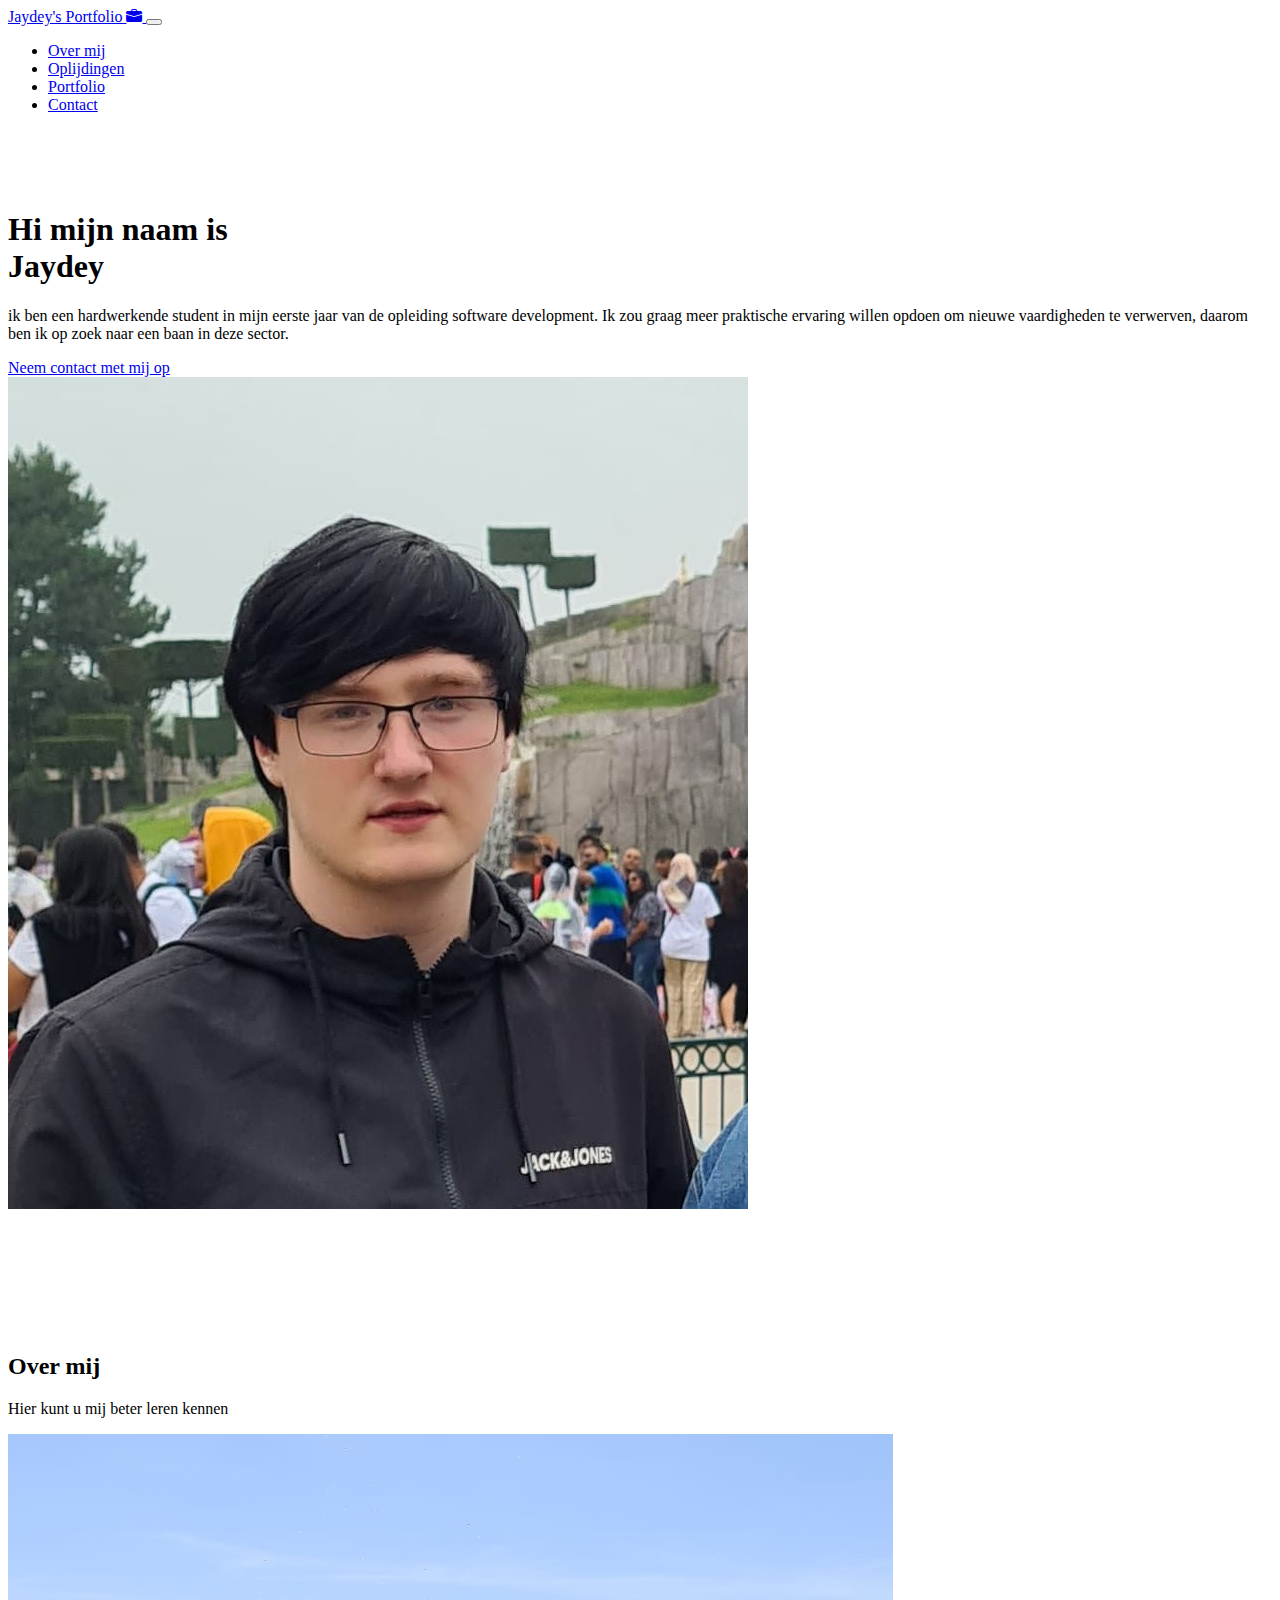
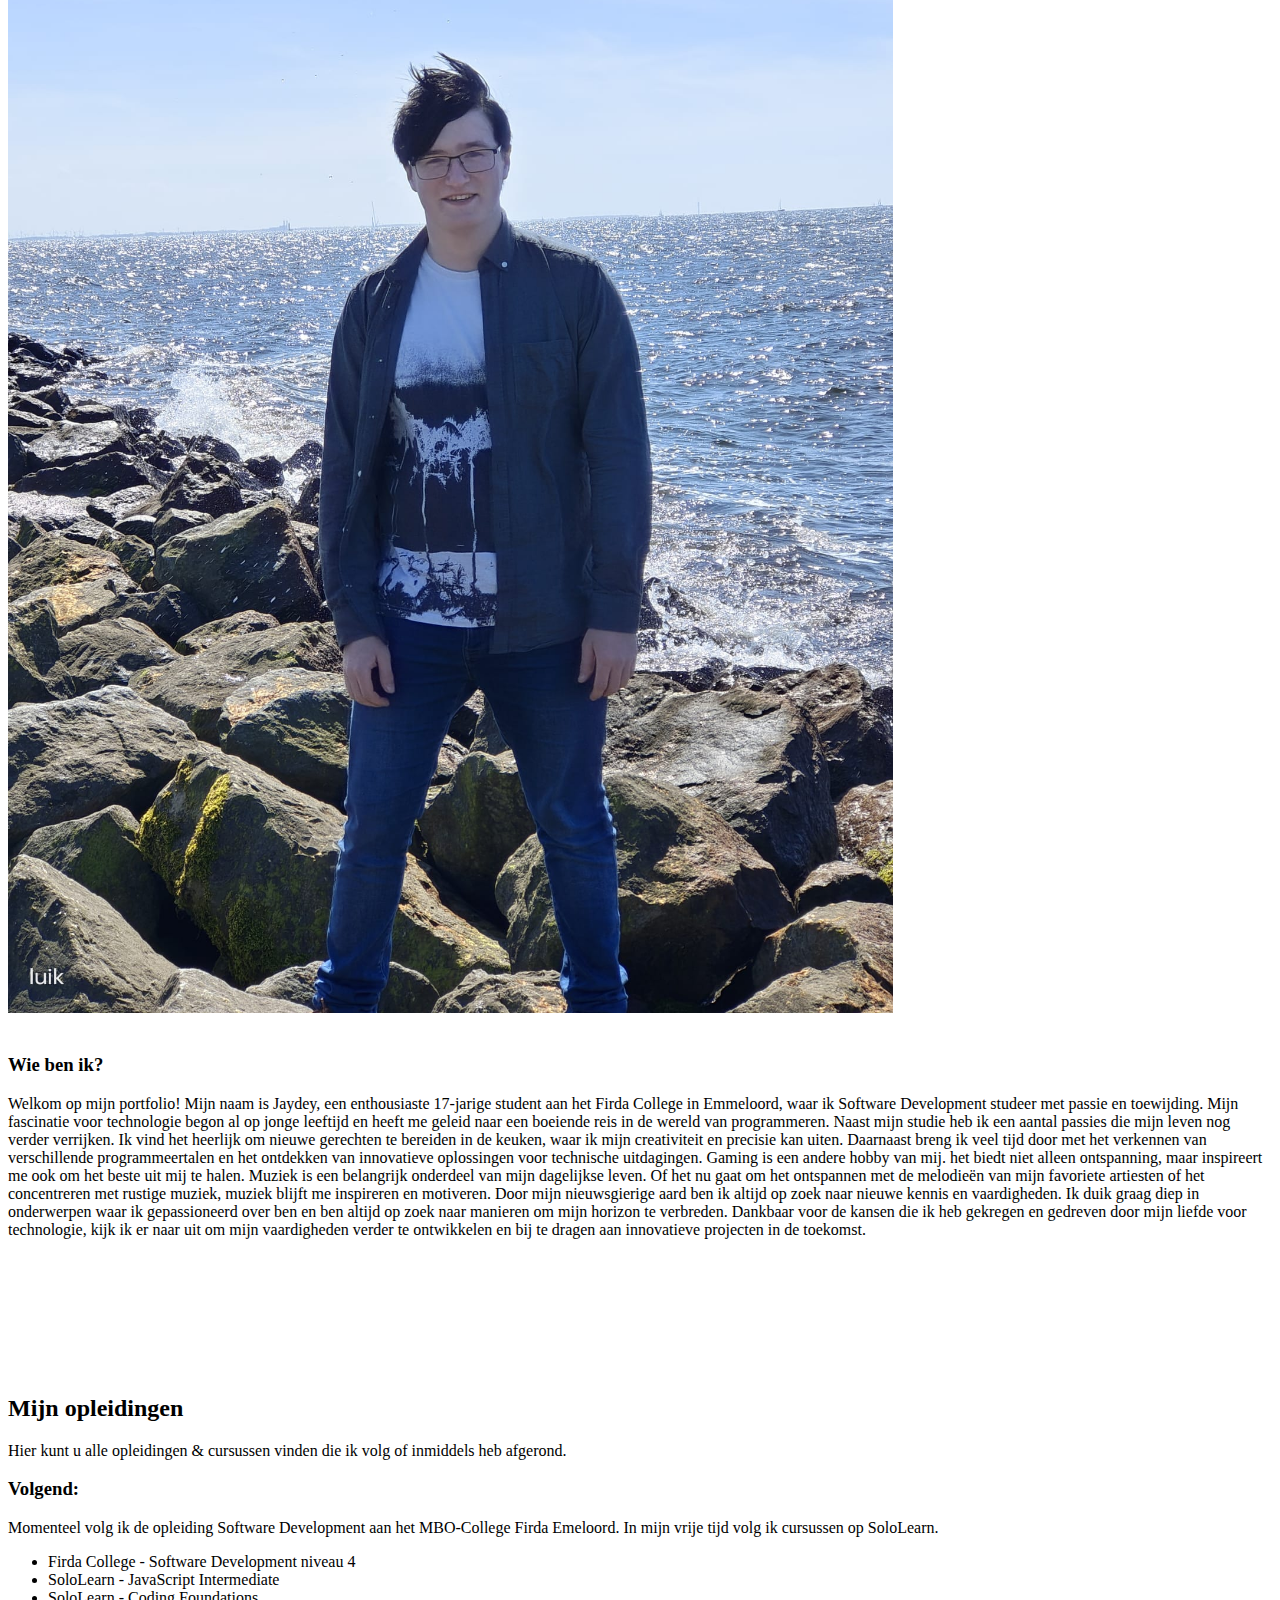
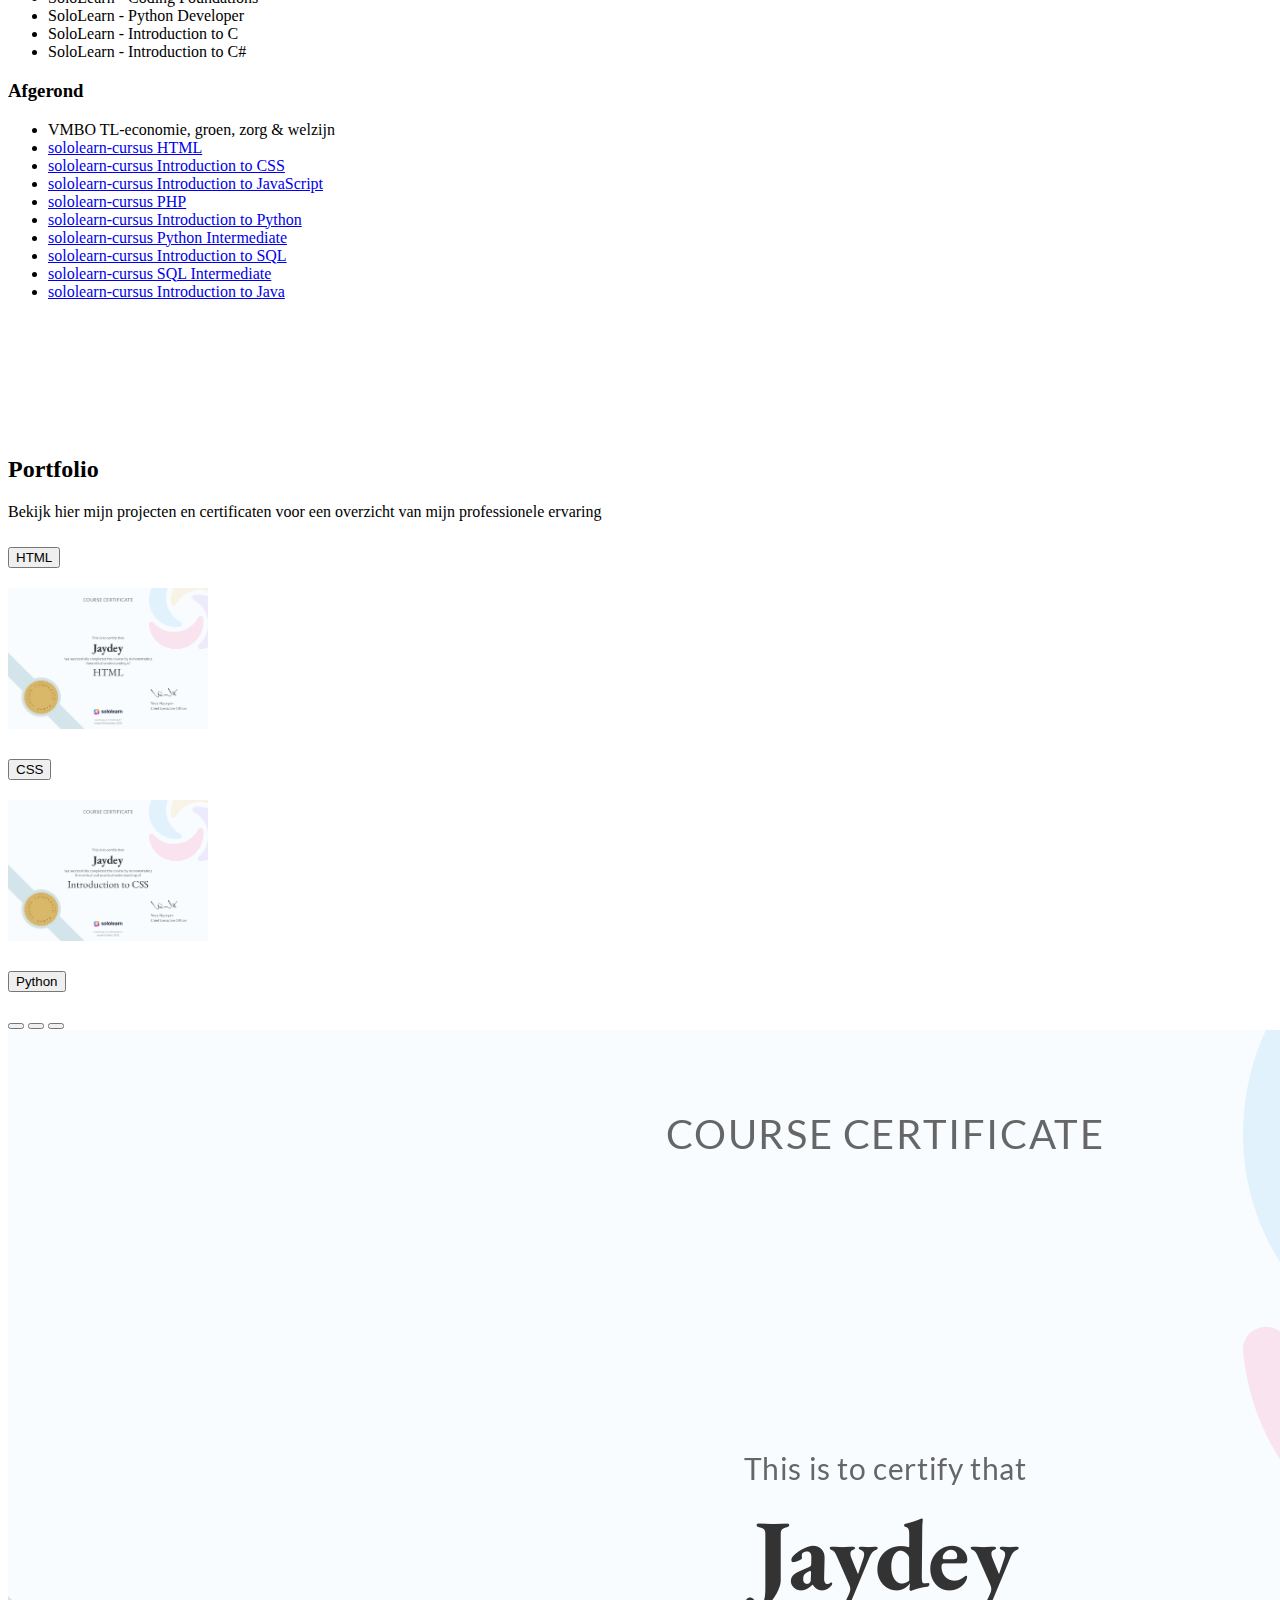
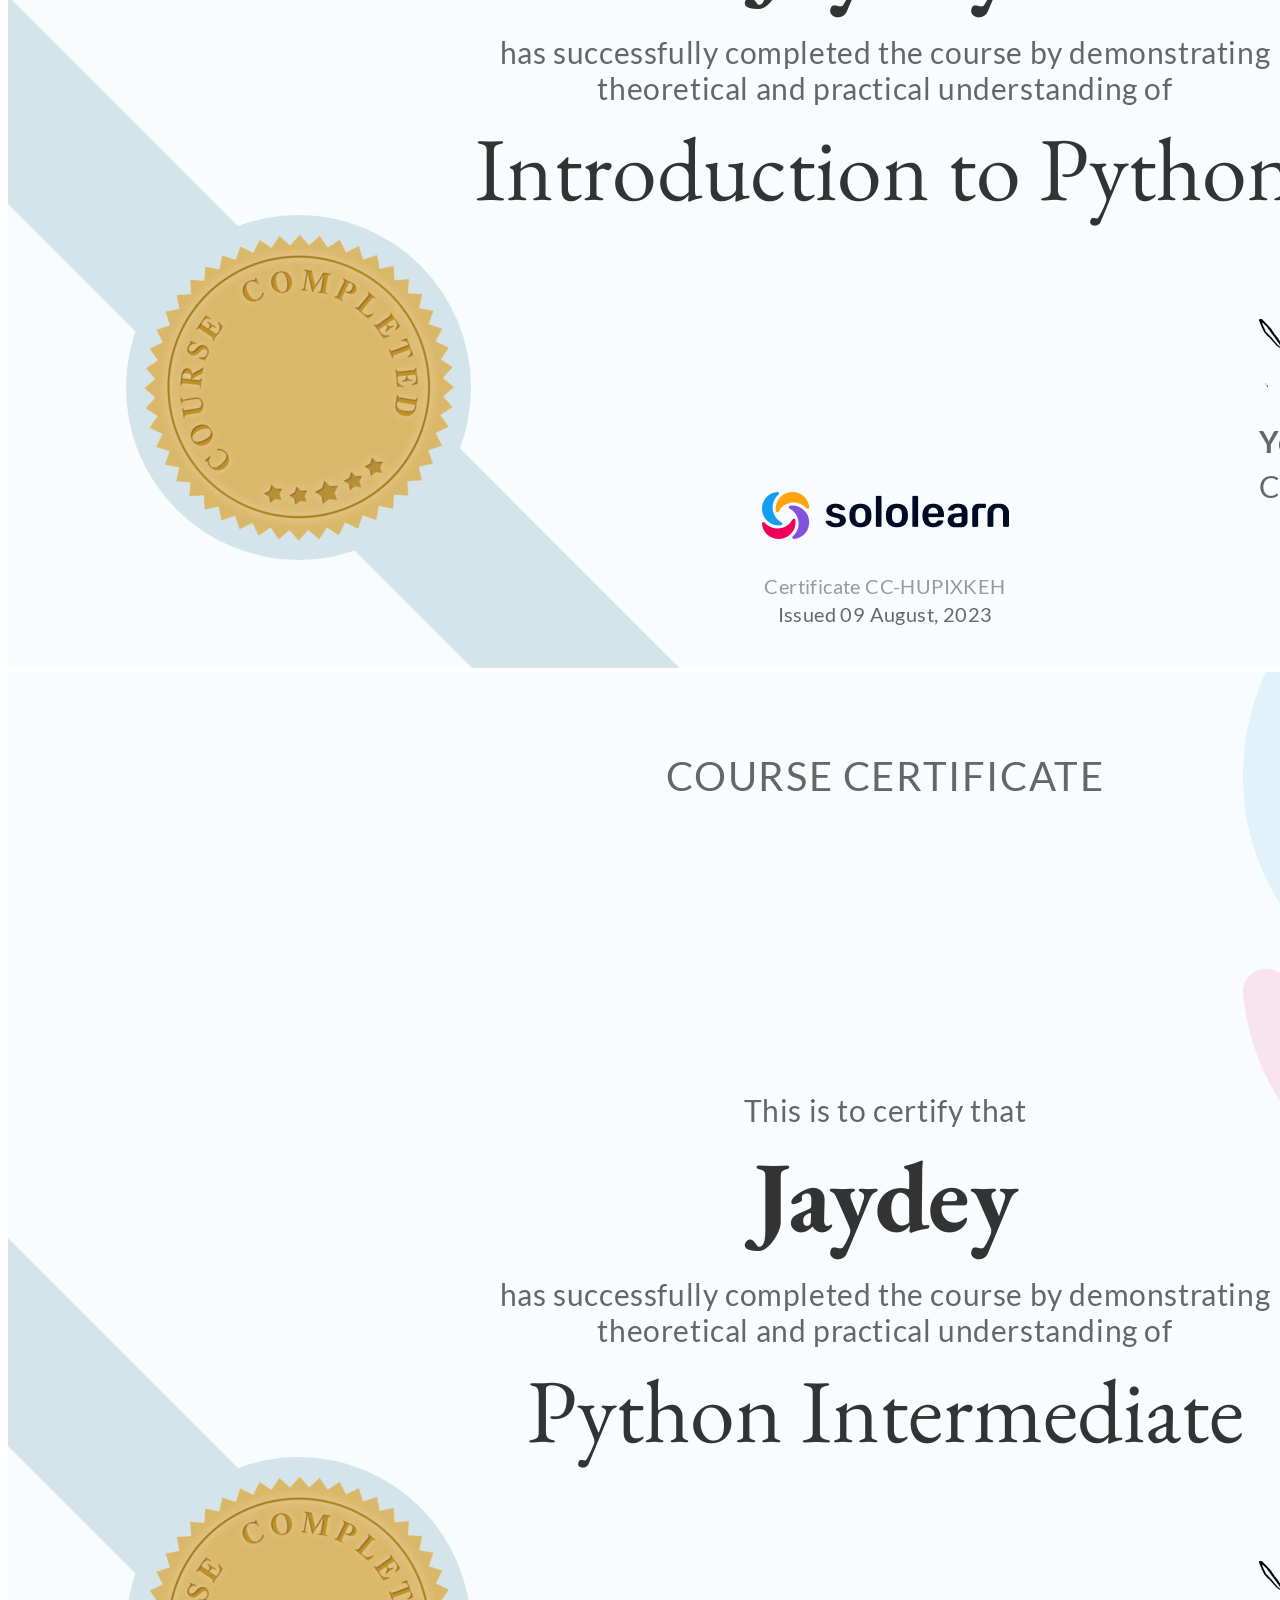
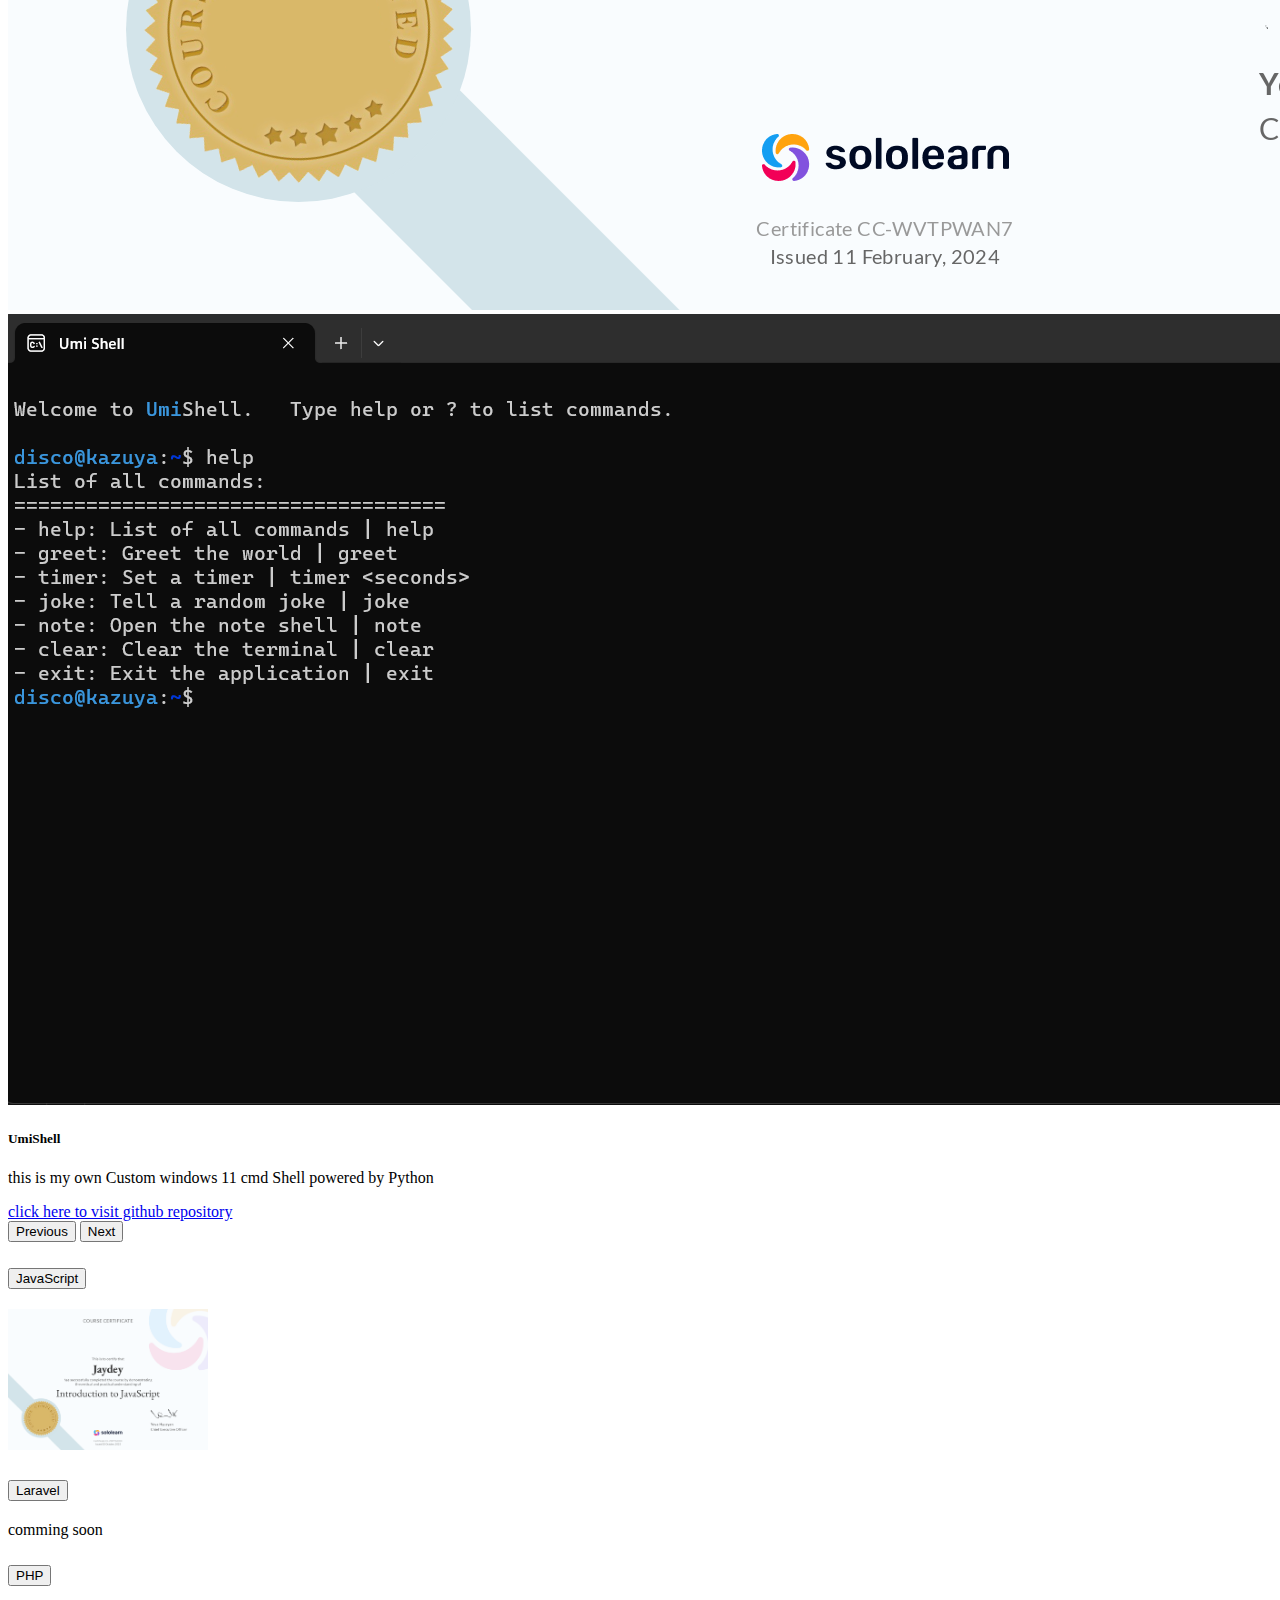
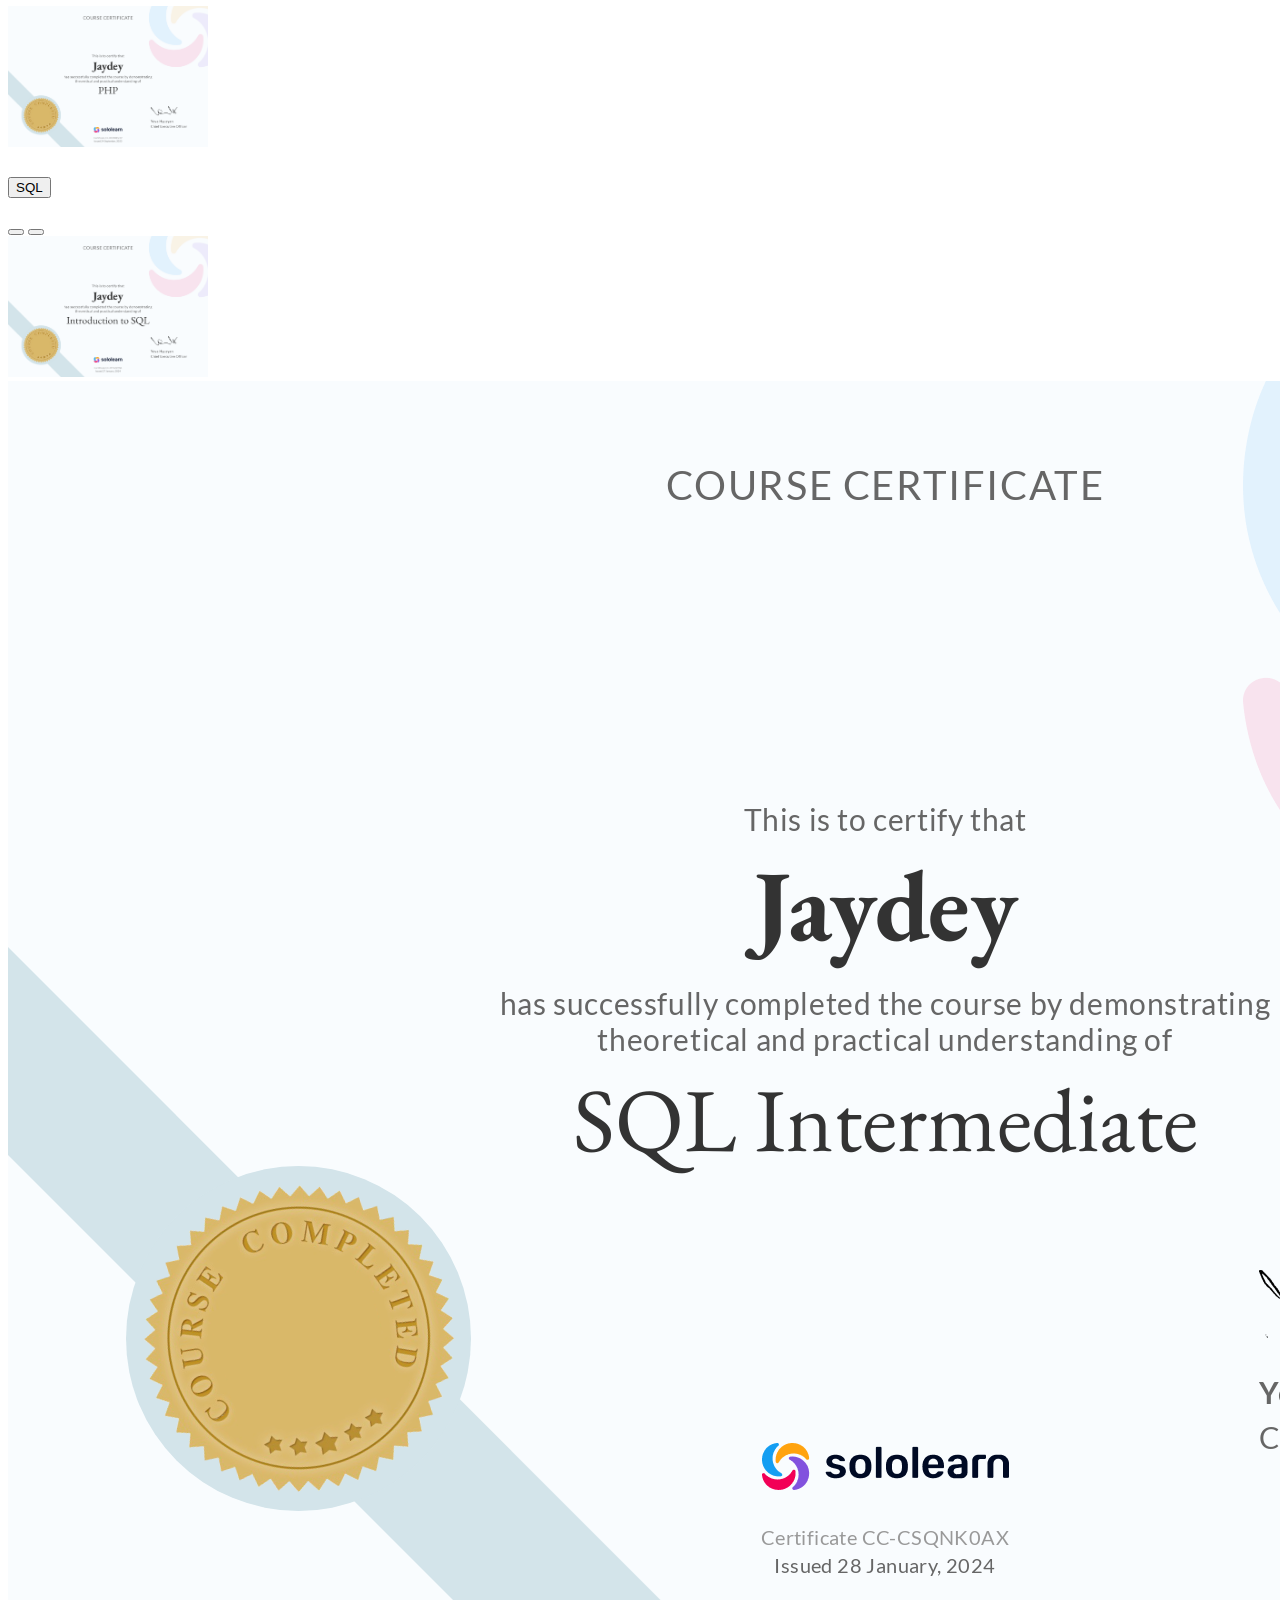
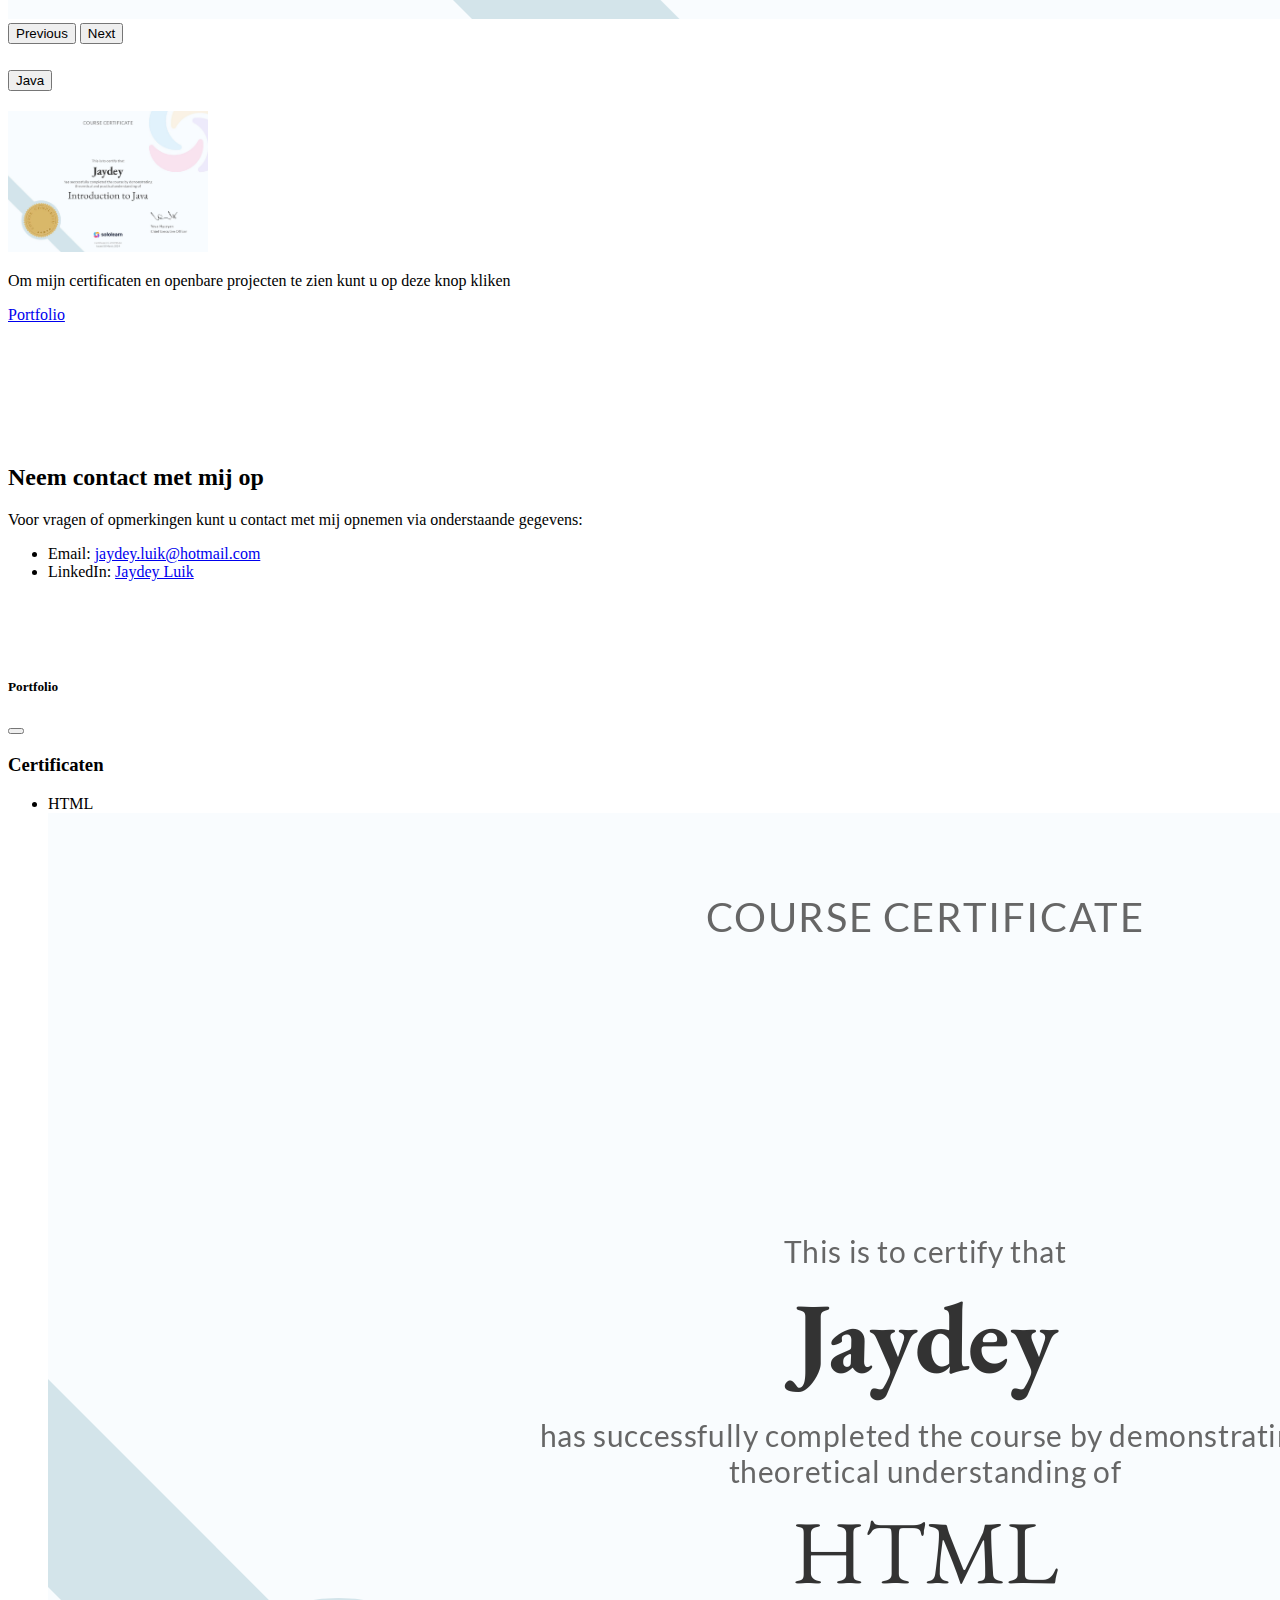
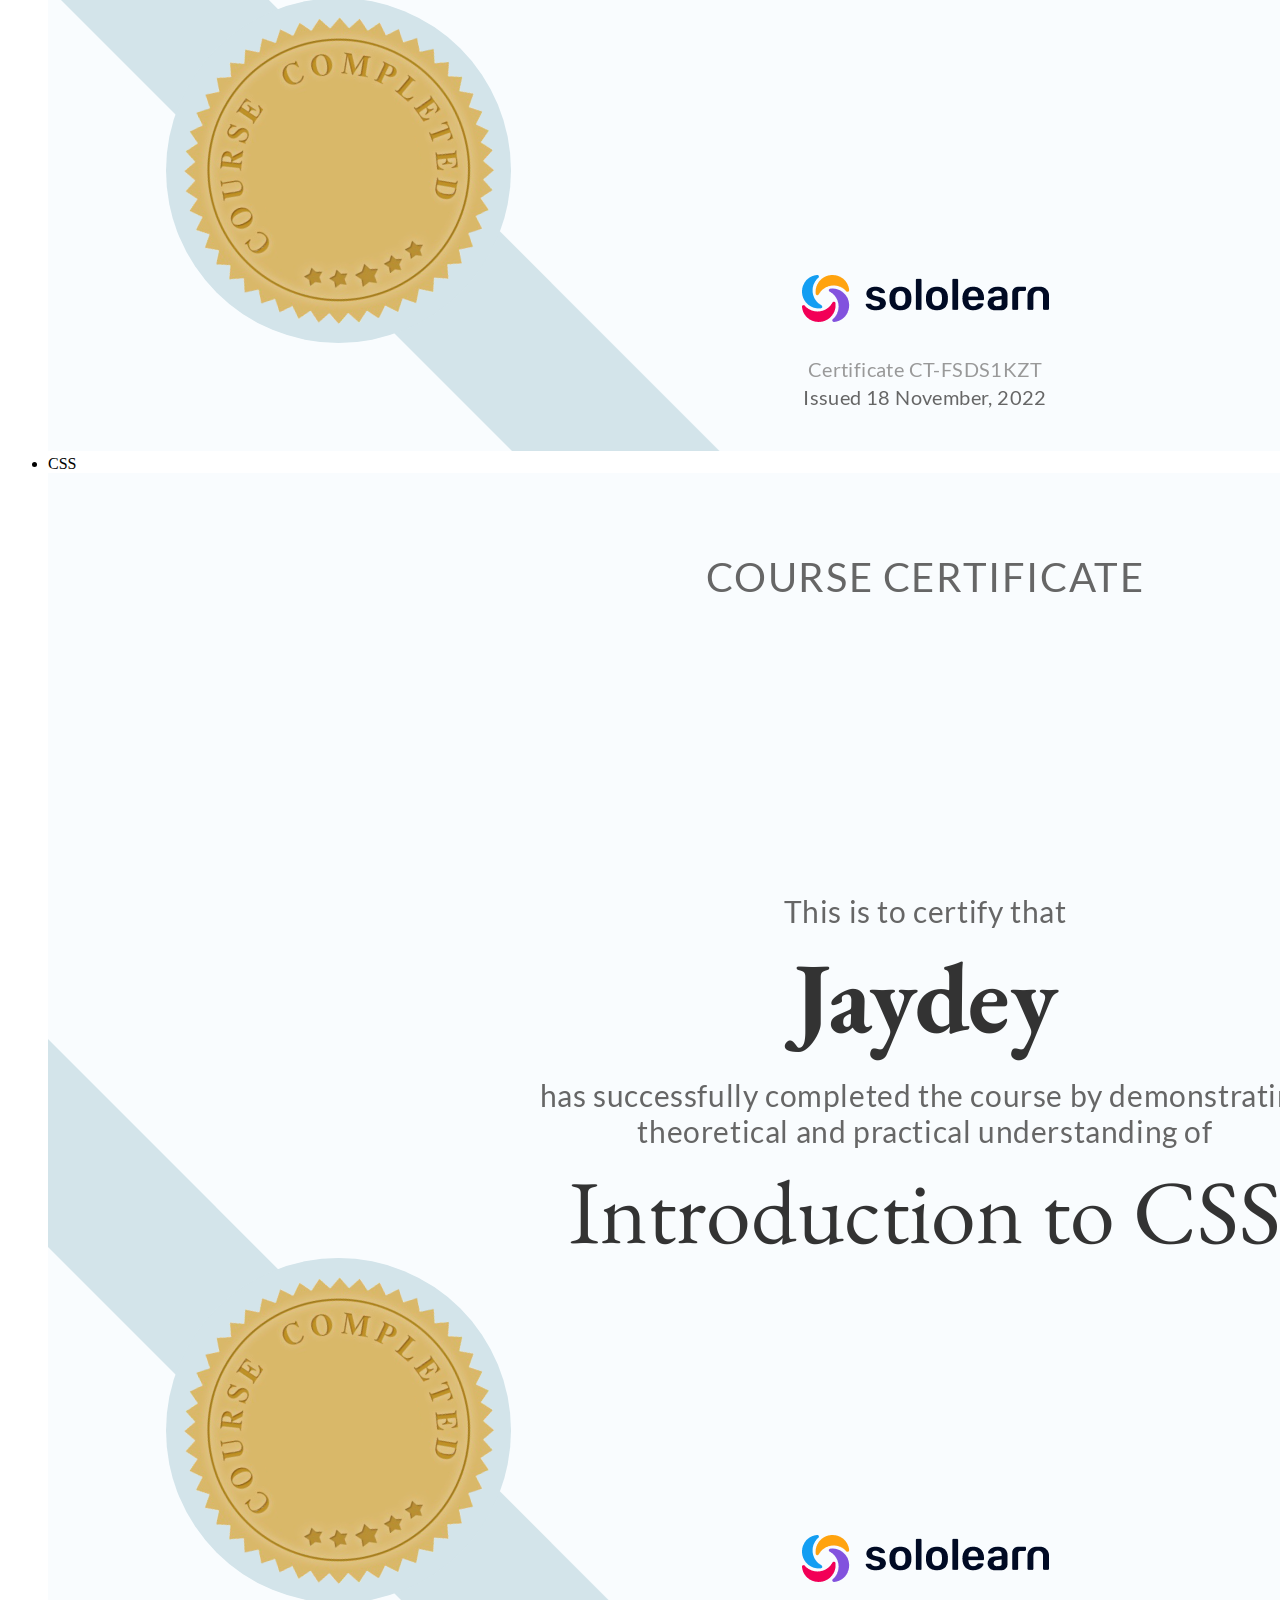
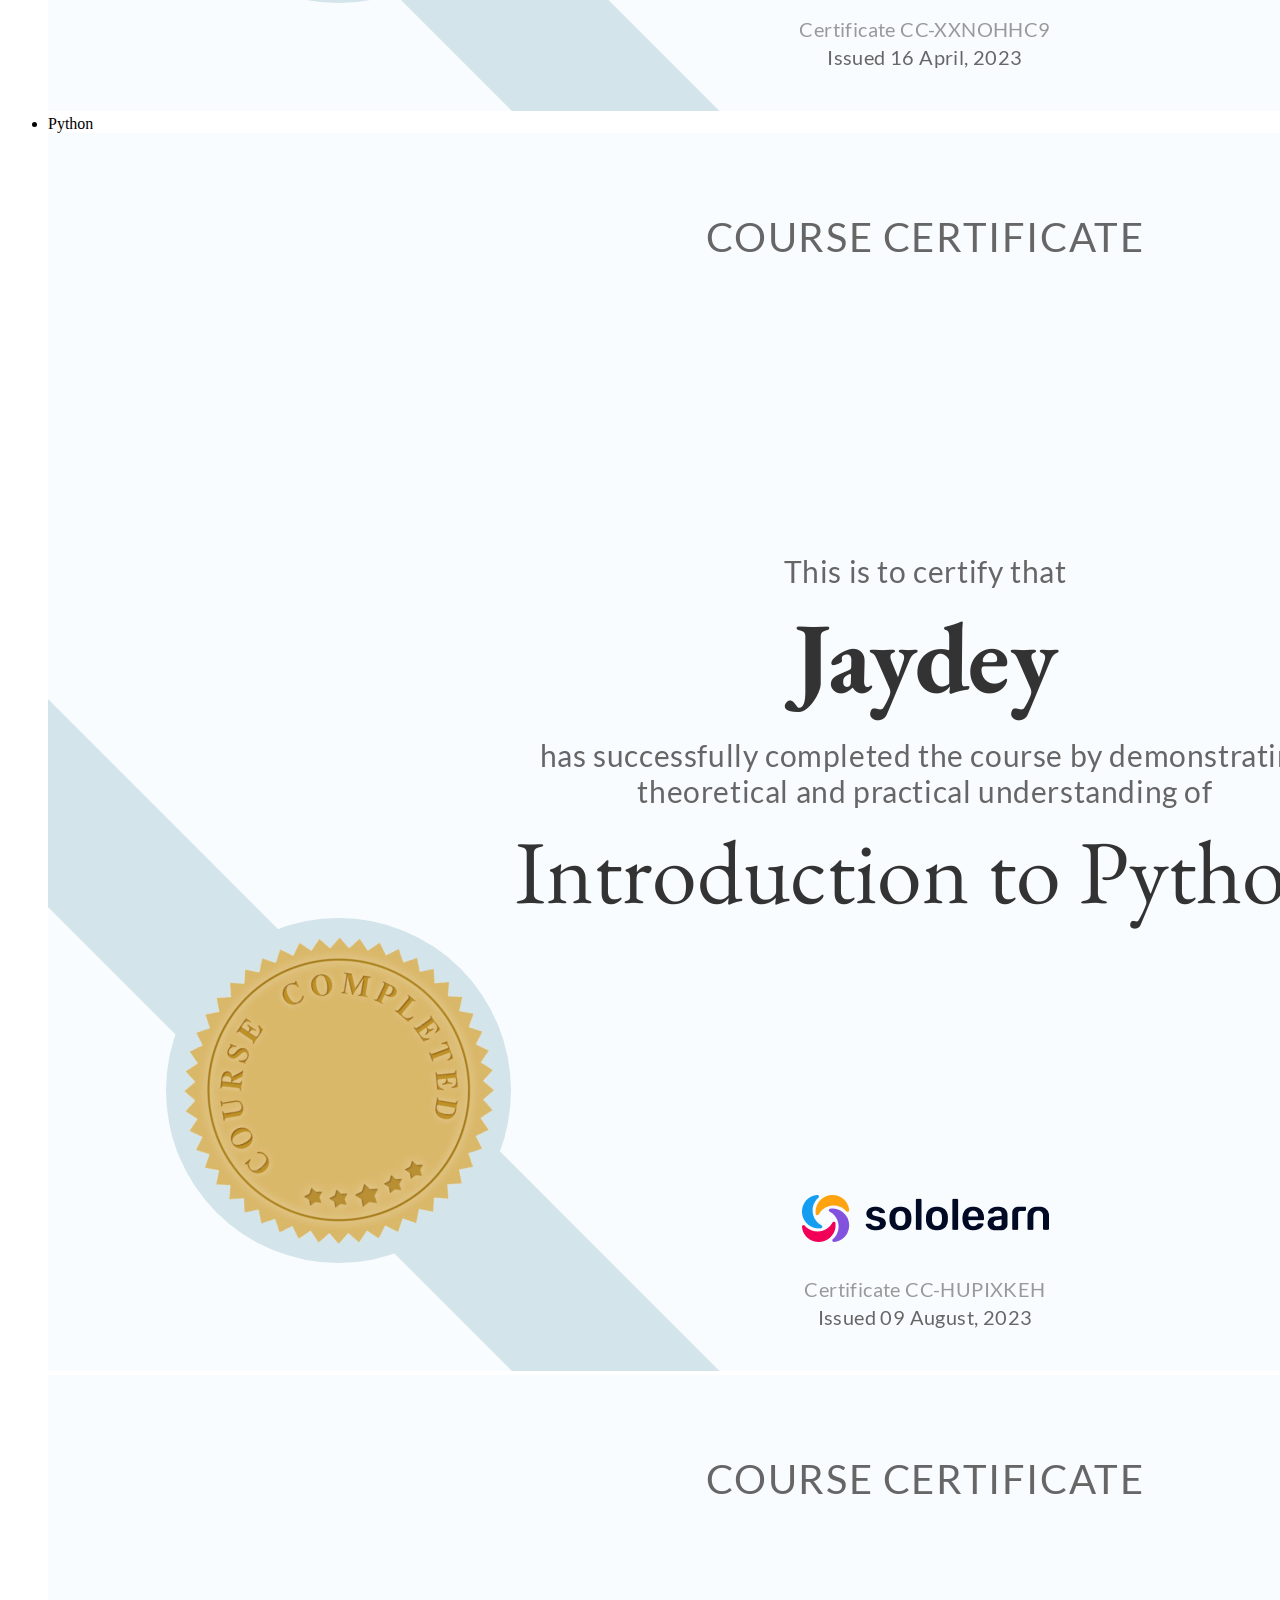
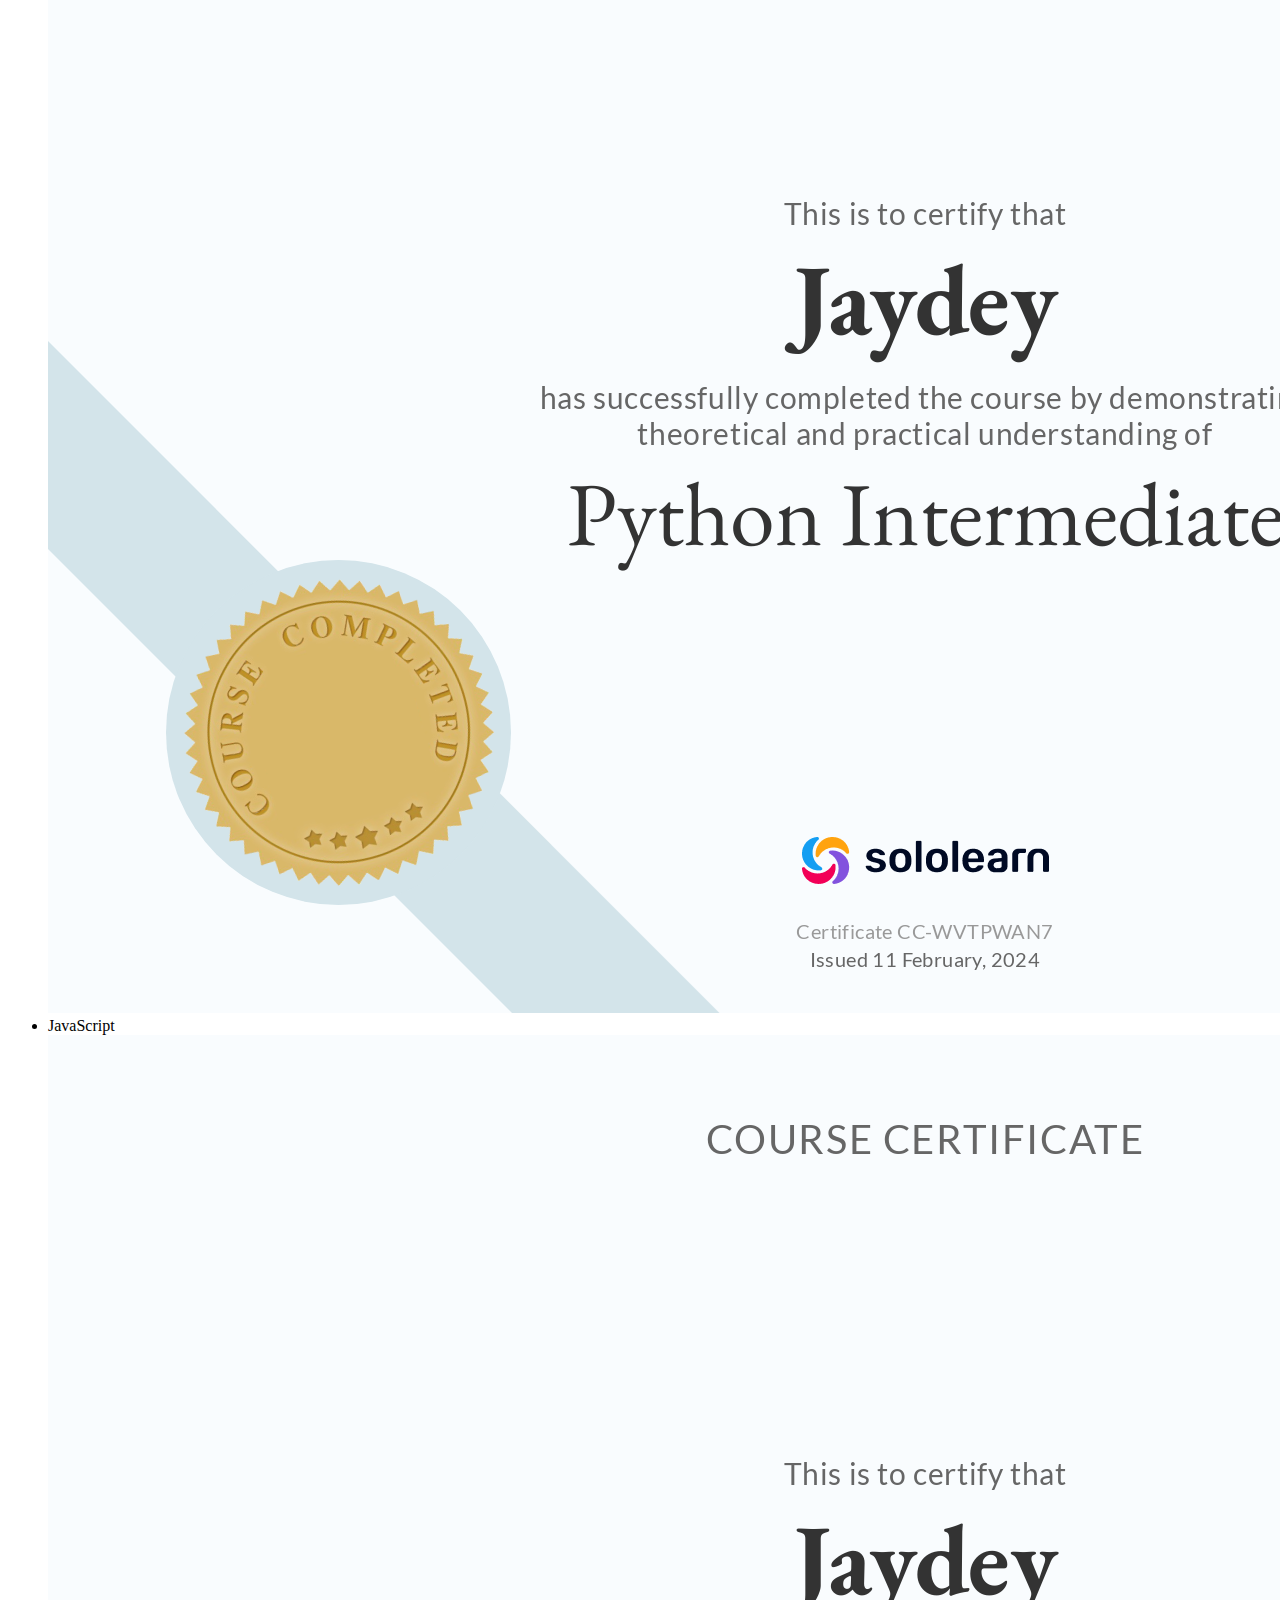
==== commit d09b1680: "1.2" ====
--- a/index.html
+++ b/index.html
@@ -72,7 +72,7 @@
         <div class="container-lg">
             <div class="text-center">
                 <h2>Over mij</h2>
-                <p class="lead text-muted">Hier kunt u mij beter kennen</p>
+                <p class="lead text-muted">Hier kunt u mij beter leren kennen</p>
             </div>
             <div class="row my-5 align-items-center justify-content-center g-0">
                 <div class="col-md-5">
@@ -98,12 +98,12 @@
                         voor technische uitdagingen. Gaming is een 
                         andere hobby van mij. het biedt niet alleen 
                         ontspanning, maar inspireert me ook om het 
-                        beste uit mij te haalen.
+                        beste uit mij te halen.
                         Muziek is een belangrijk onderdeel 
                         van mijn dagelijkse leven. Of het 
                         nu gaat om het ontspannen met de 
                         melodieën van mijn favoriete artiesten 
-                        of het concetreren met rustige muziek,
+                        of het concentreren met rustige muziek,
                         muziek blijft me inspireren en motiveren.
                         Door mijn nieuwsgierige aard ben ik altijd 
                         op zoek naar nieuwe kennis en vaardigheden. 
@@ -134,10 +134,10 @@
                     <ul>
                         <li>Firda College - Software Development niveau 4</li>
                         <li>SoloLearn - JavaScript Intermediate</li>
-                        <li>SoloLearn - Introduction to Java</li>
                         <li>SoloLearn - Coding Foundations</li>
                         <li>SoloLearn - Python Developer</li>
                         <li>SoloLearn - Introduction to C</li>
+                        <li>SoloLearn - Introduction to C#</li>
                     </ul>
 
                     <h3>Afgerond</h3>
@@ -151,6 +151,7 @@
                         <li><a class="text-decoration-none text-reset" href="#portfolio">sololearn-cursus Python Intermediate</a></li>
                         <li><a class="text-decoration-none text-reset" href="#portfolio">sololearn-cursus Introduction to SQL</a></li>
                         <li><a class="text-decoration-none text-reset" href="#portfolio">sololearn-cursus SQL Intermediate</a></li>
+                        <li><a class="text-decoration-none text-reset" href="#portfolio">sololearn-cursus Introduction to Java</a></li>
                     </ul>
                 </div>
             </div>
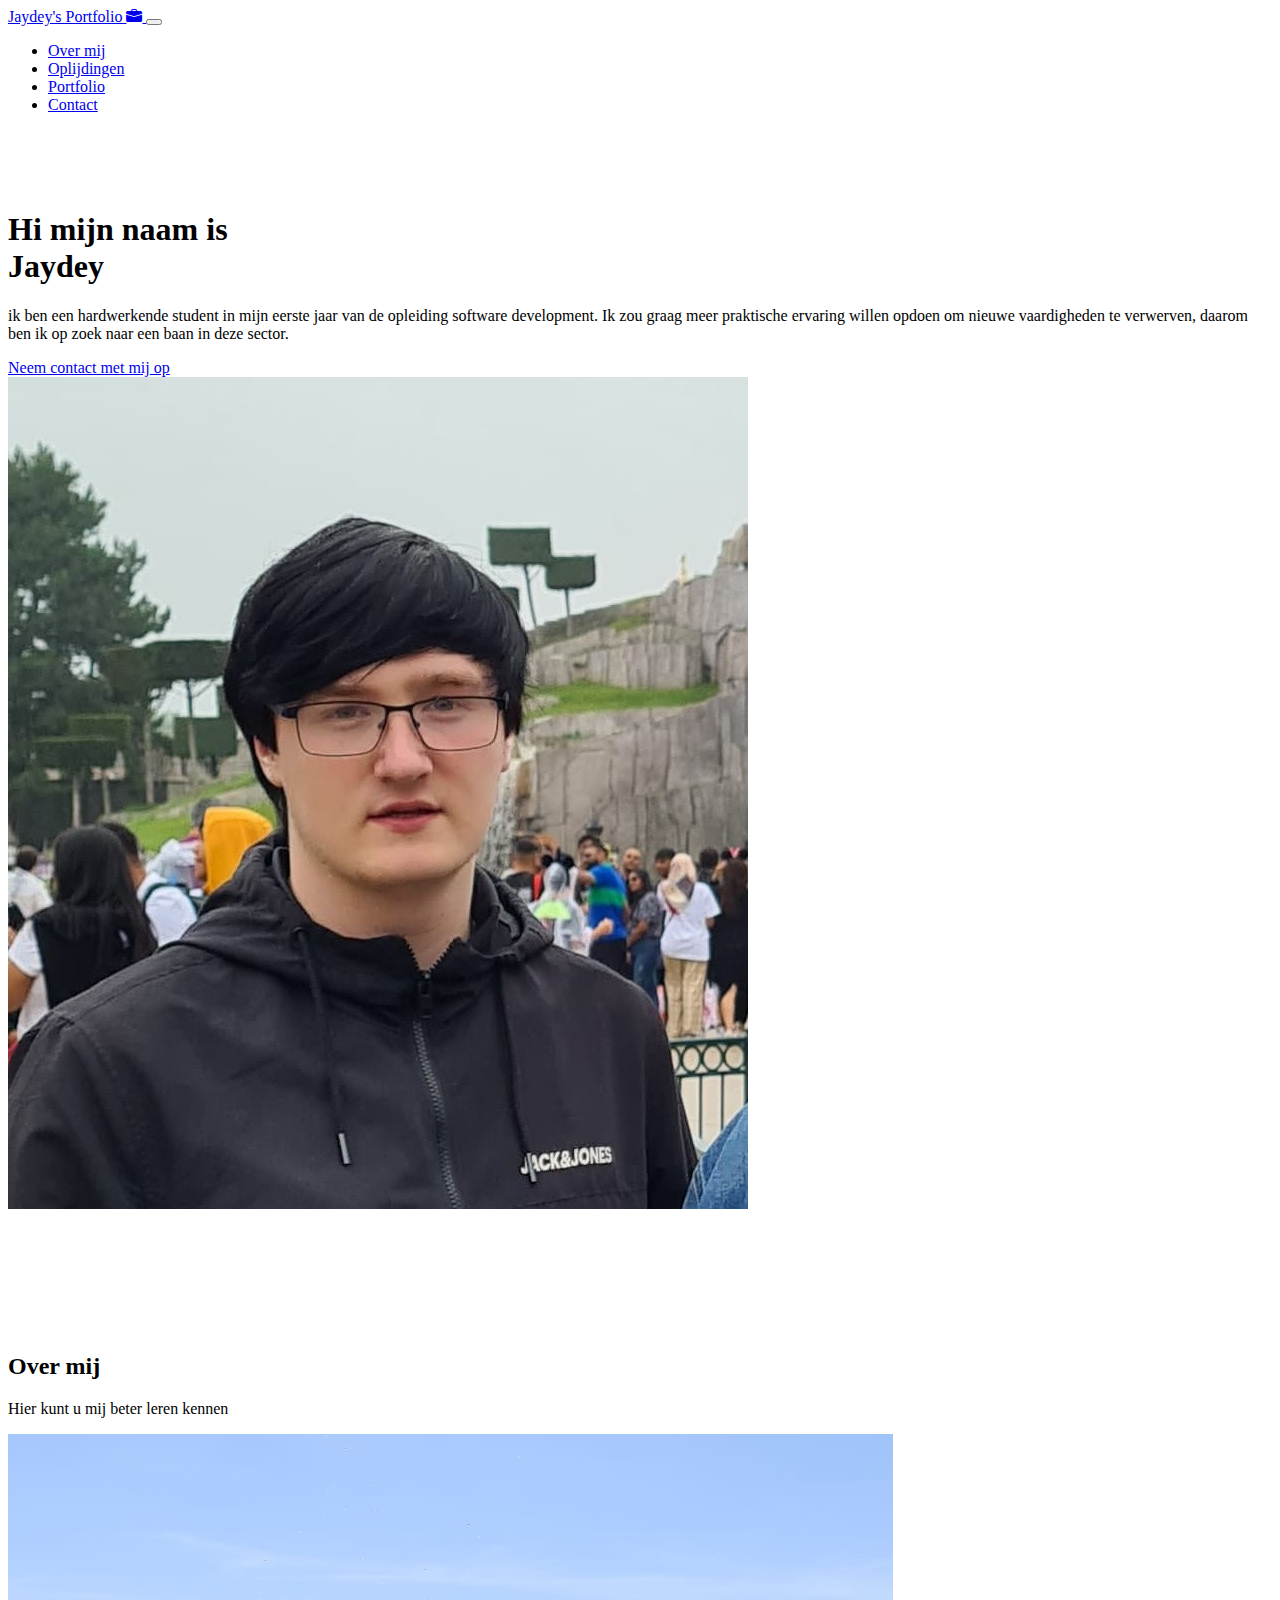
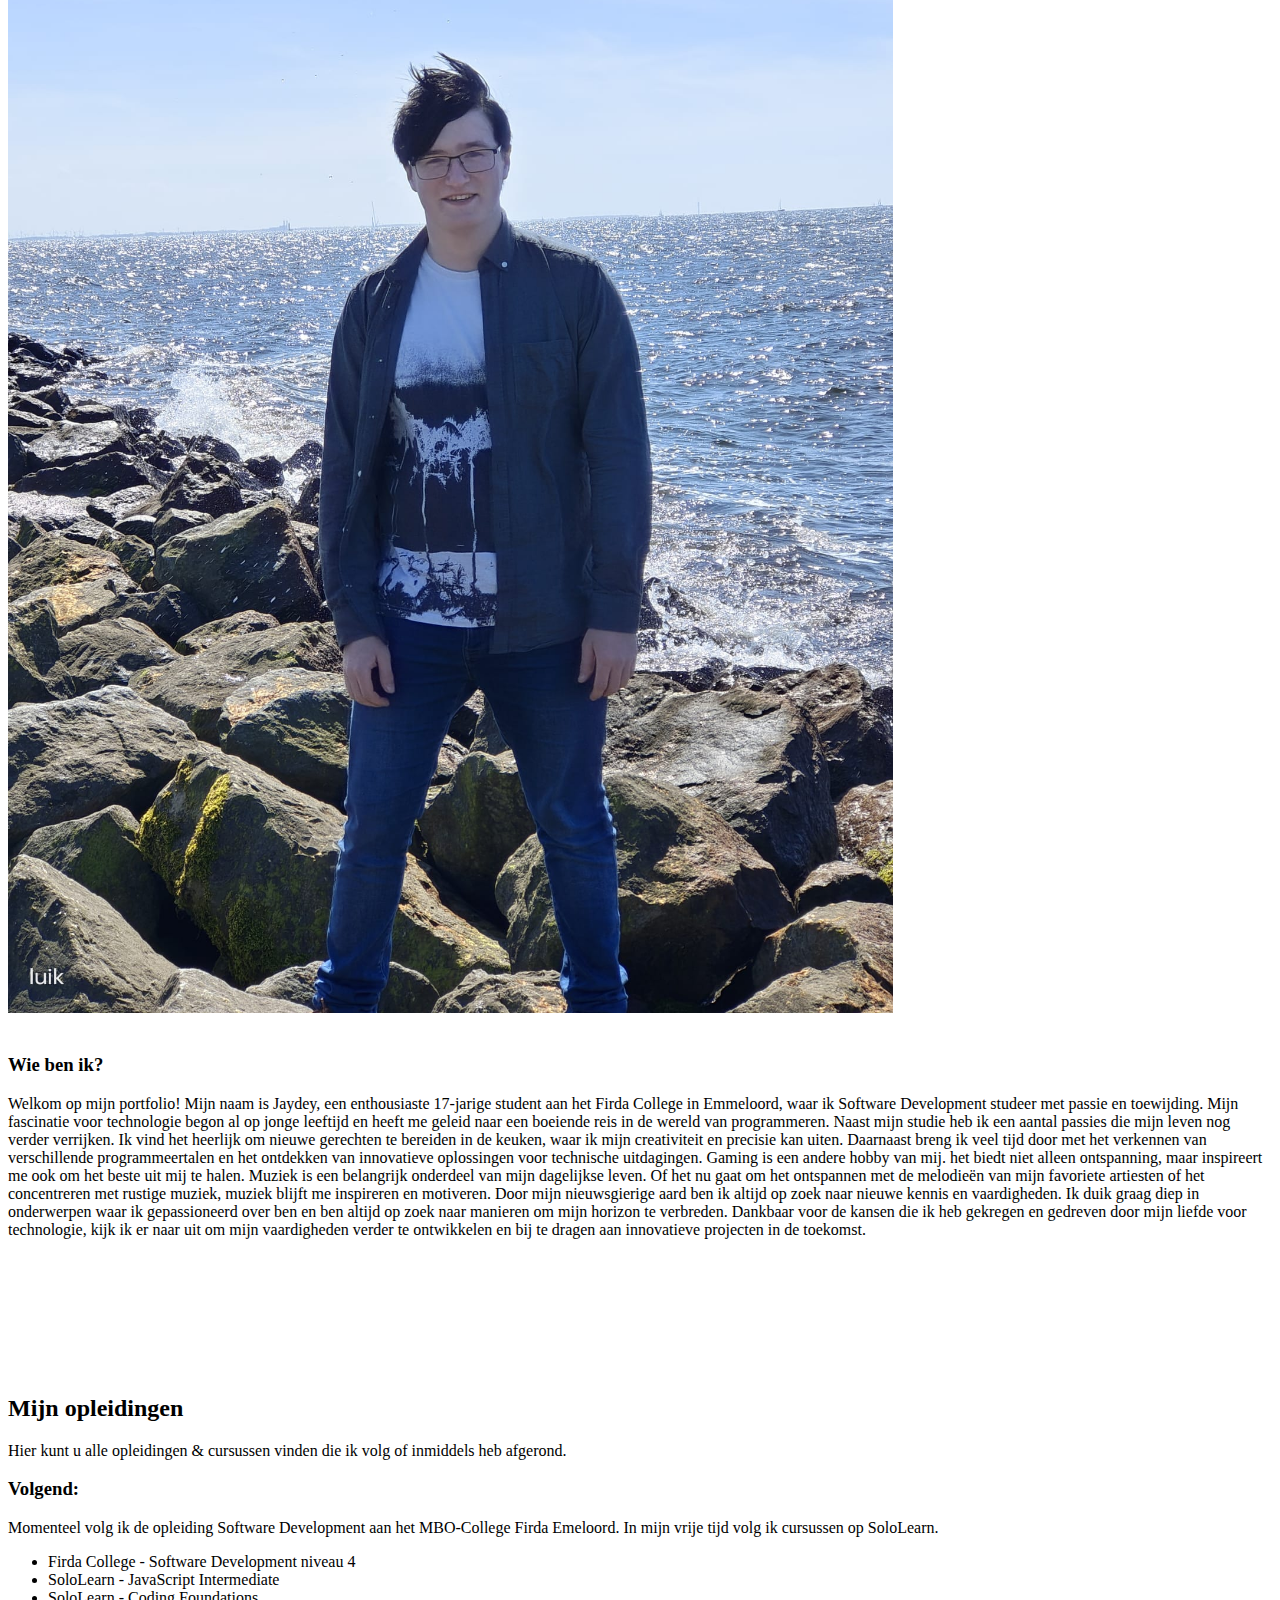
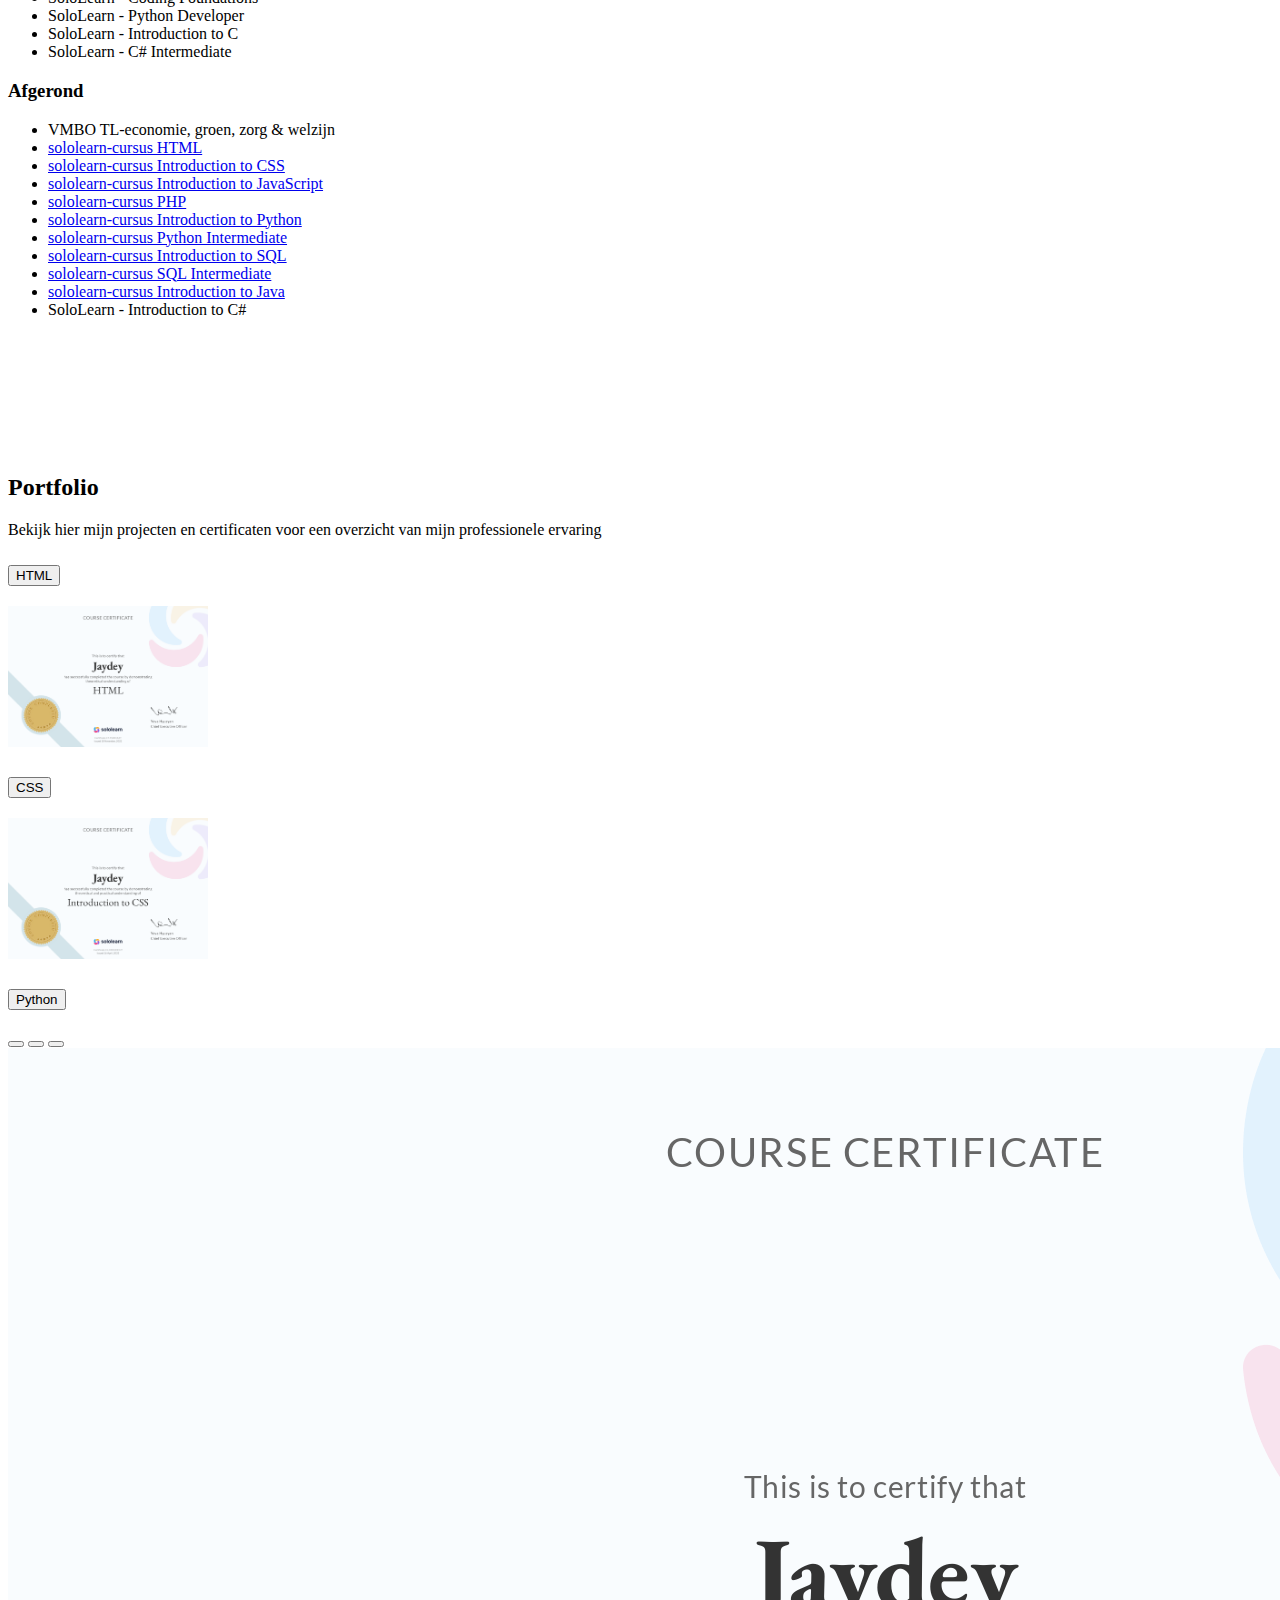
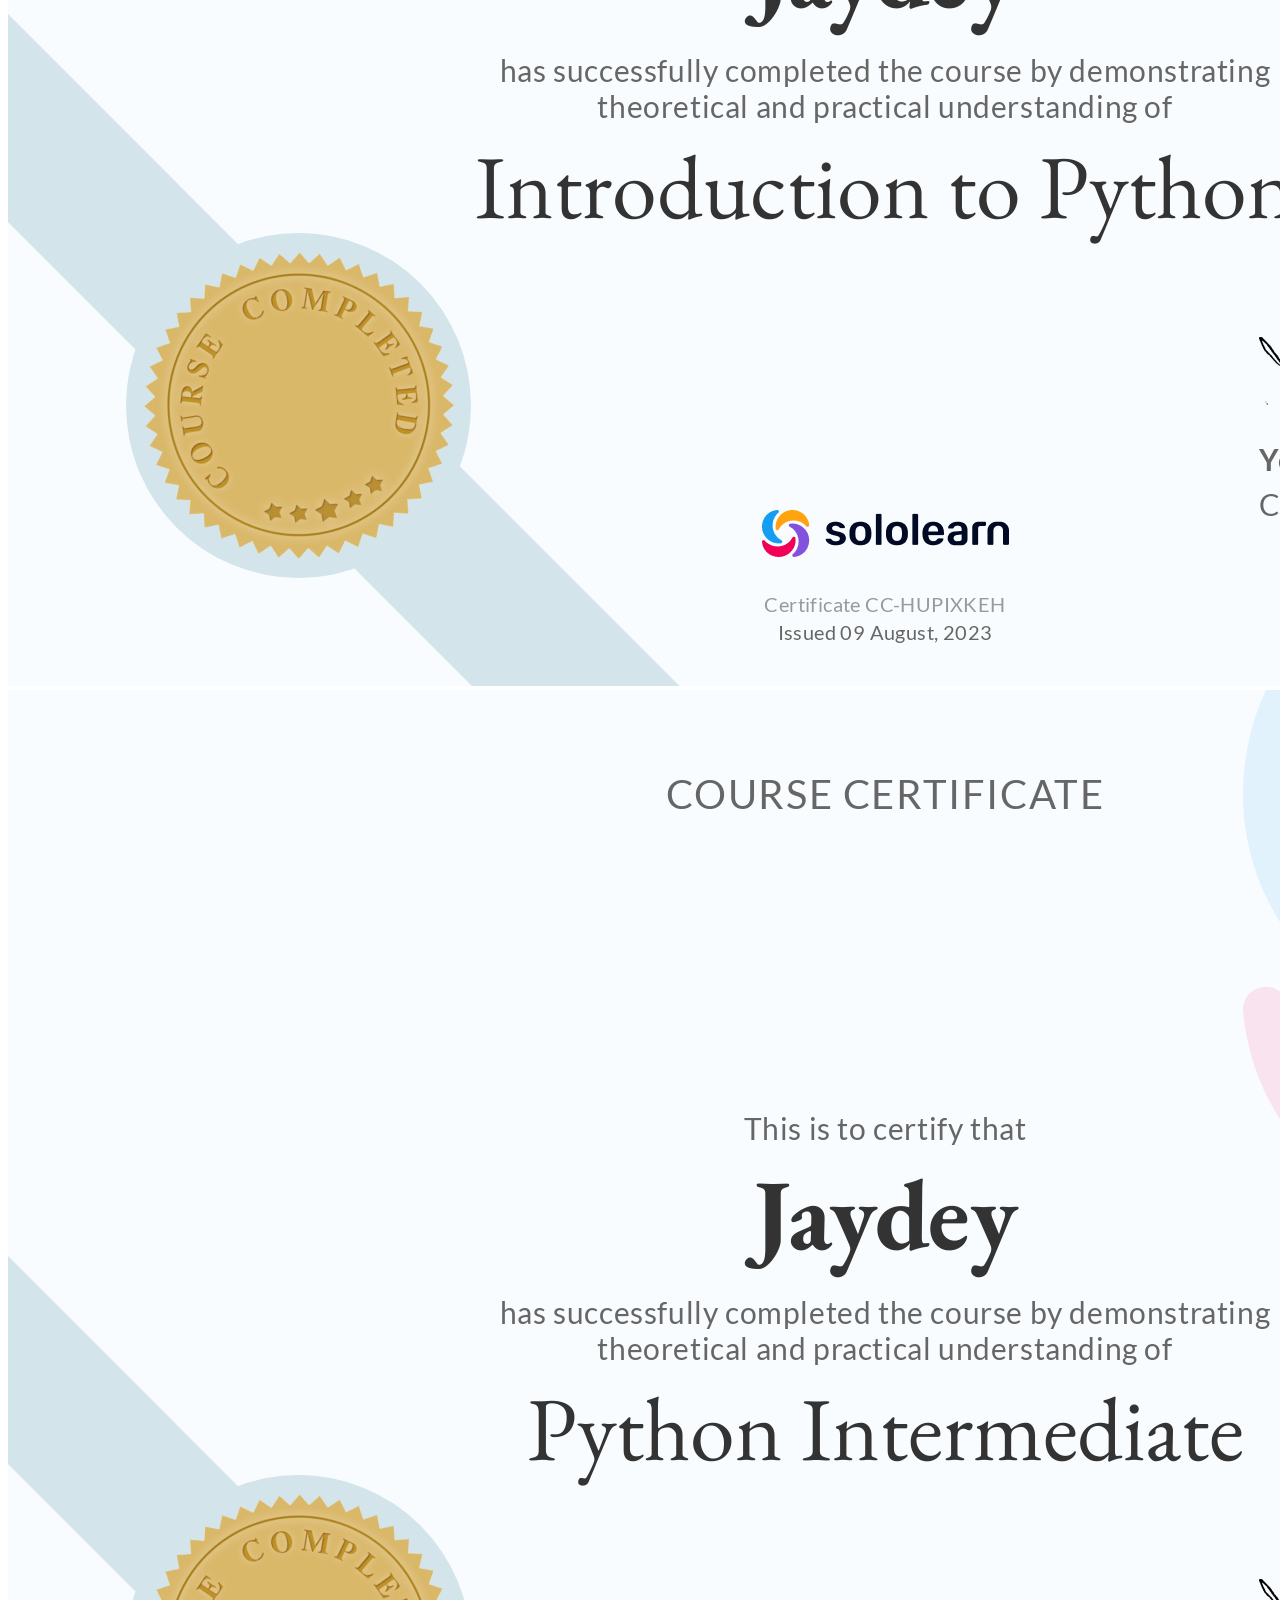
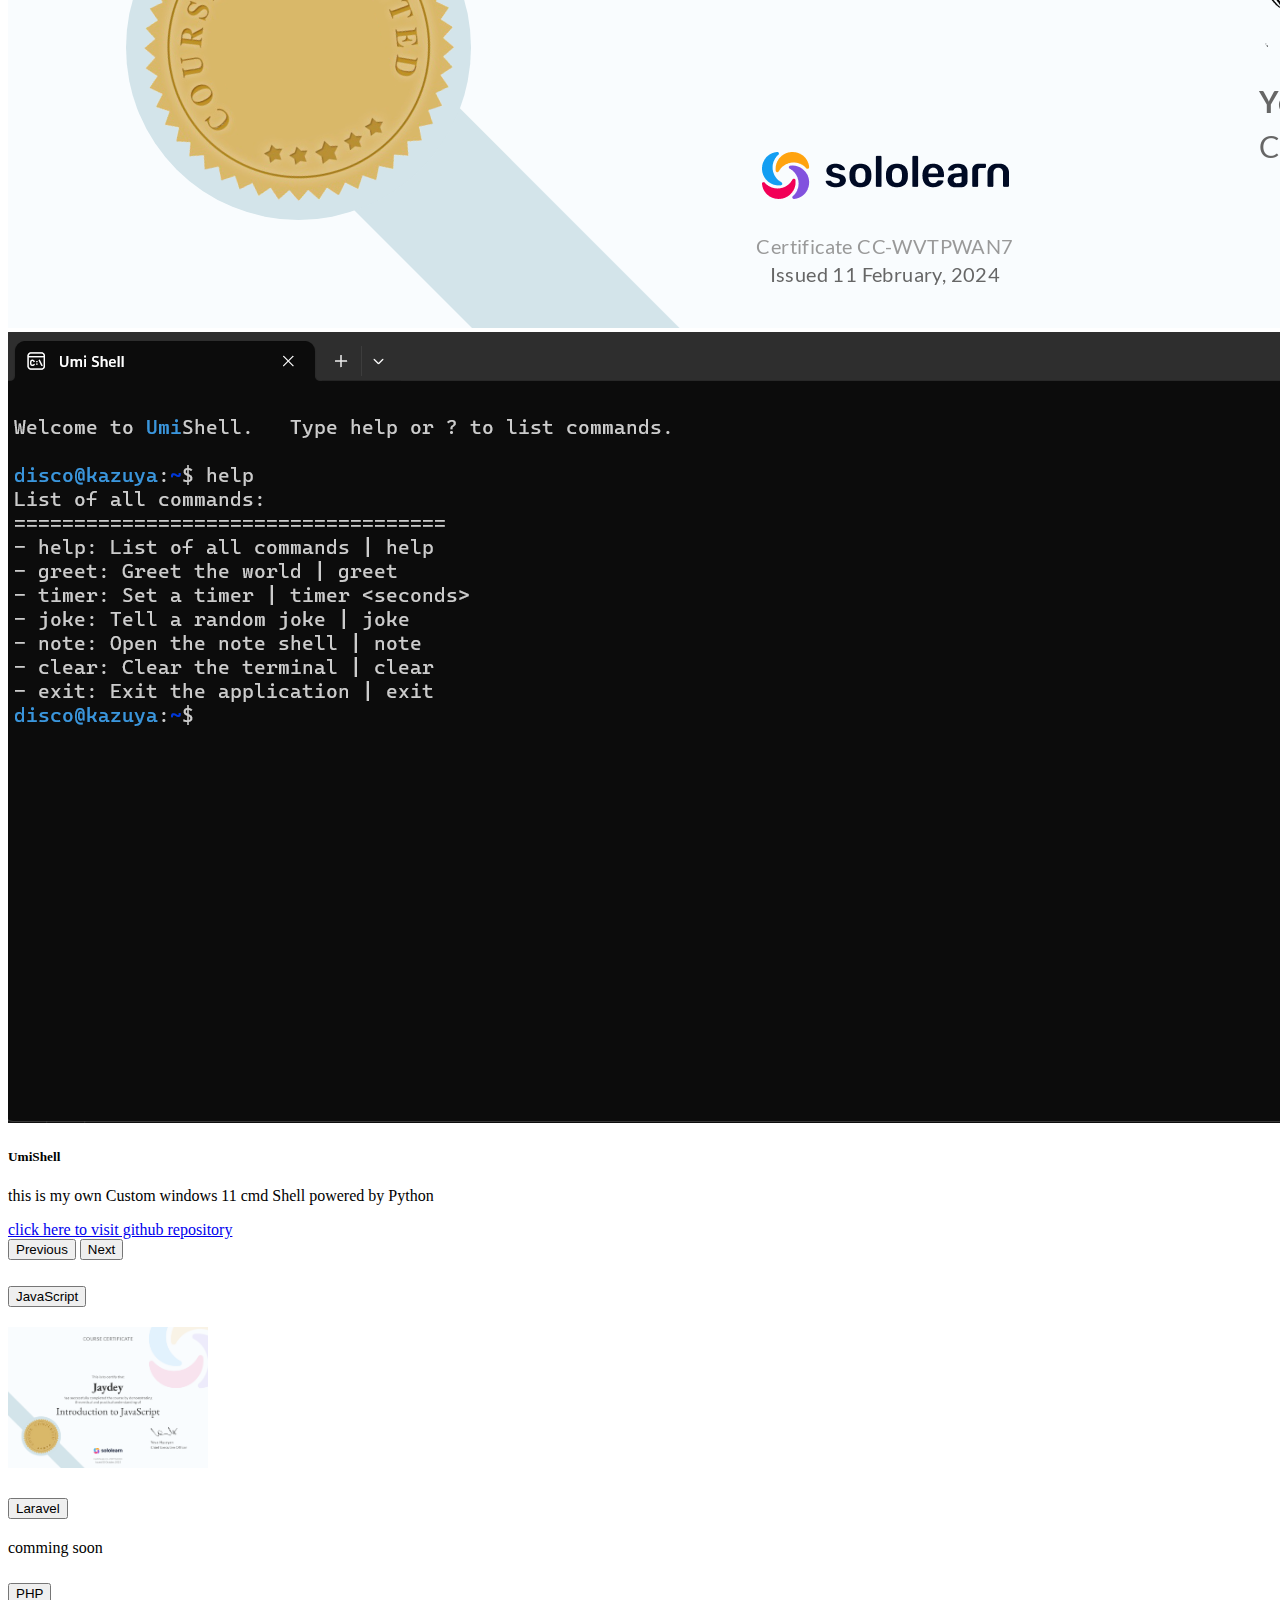
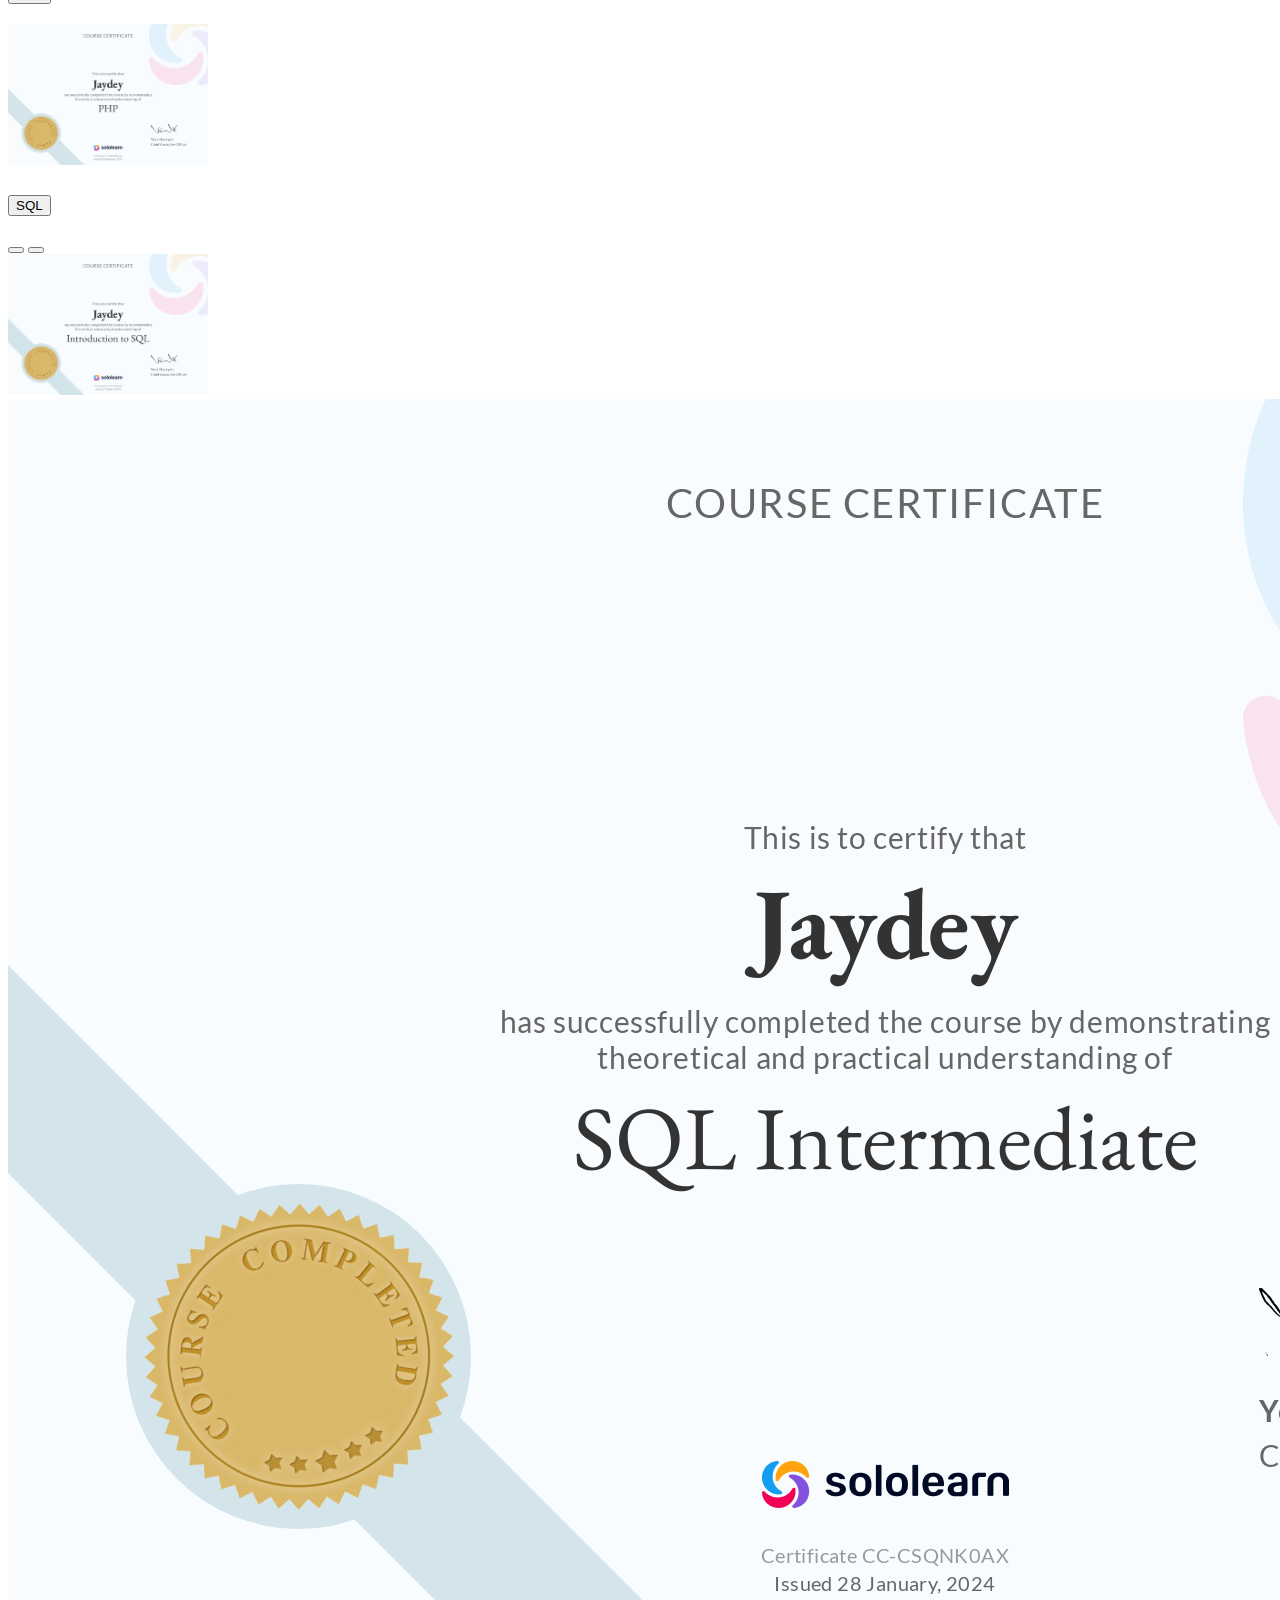
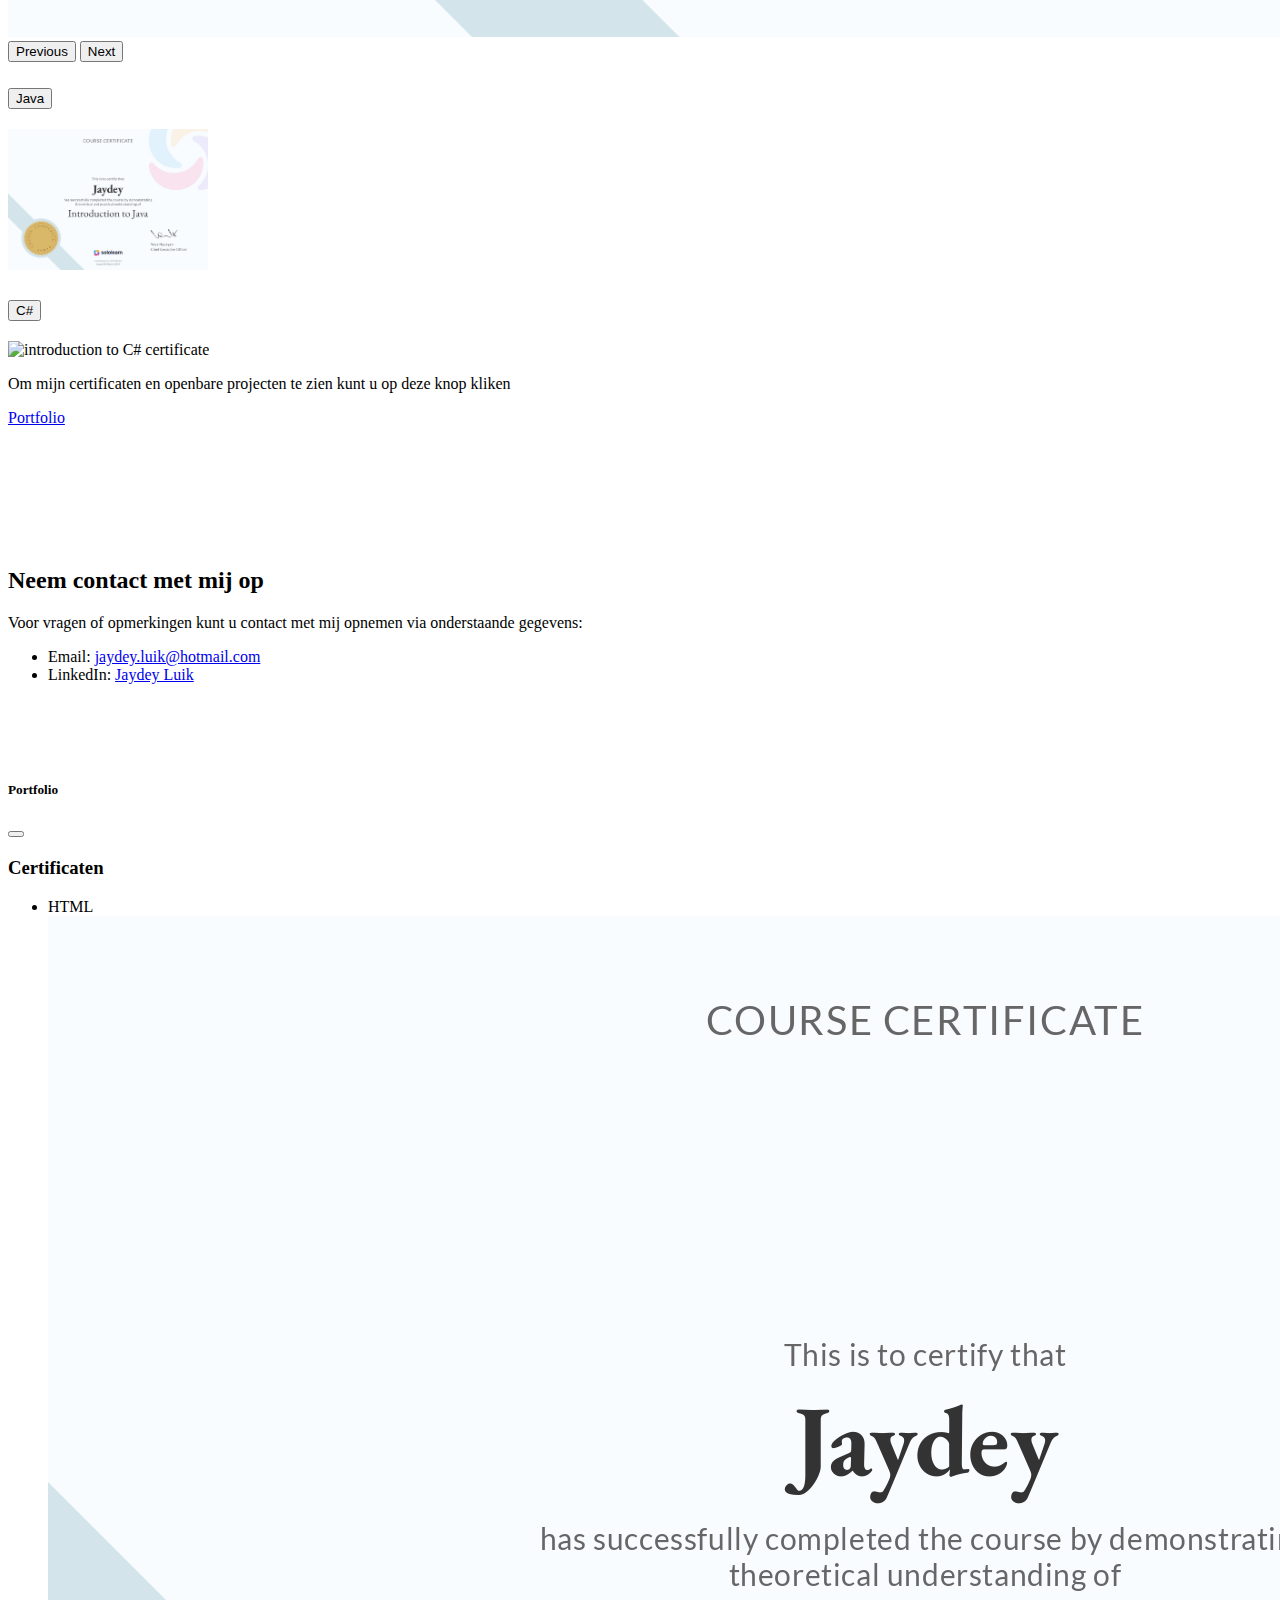
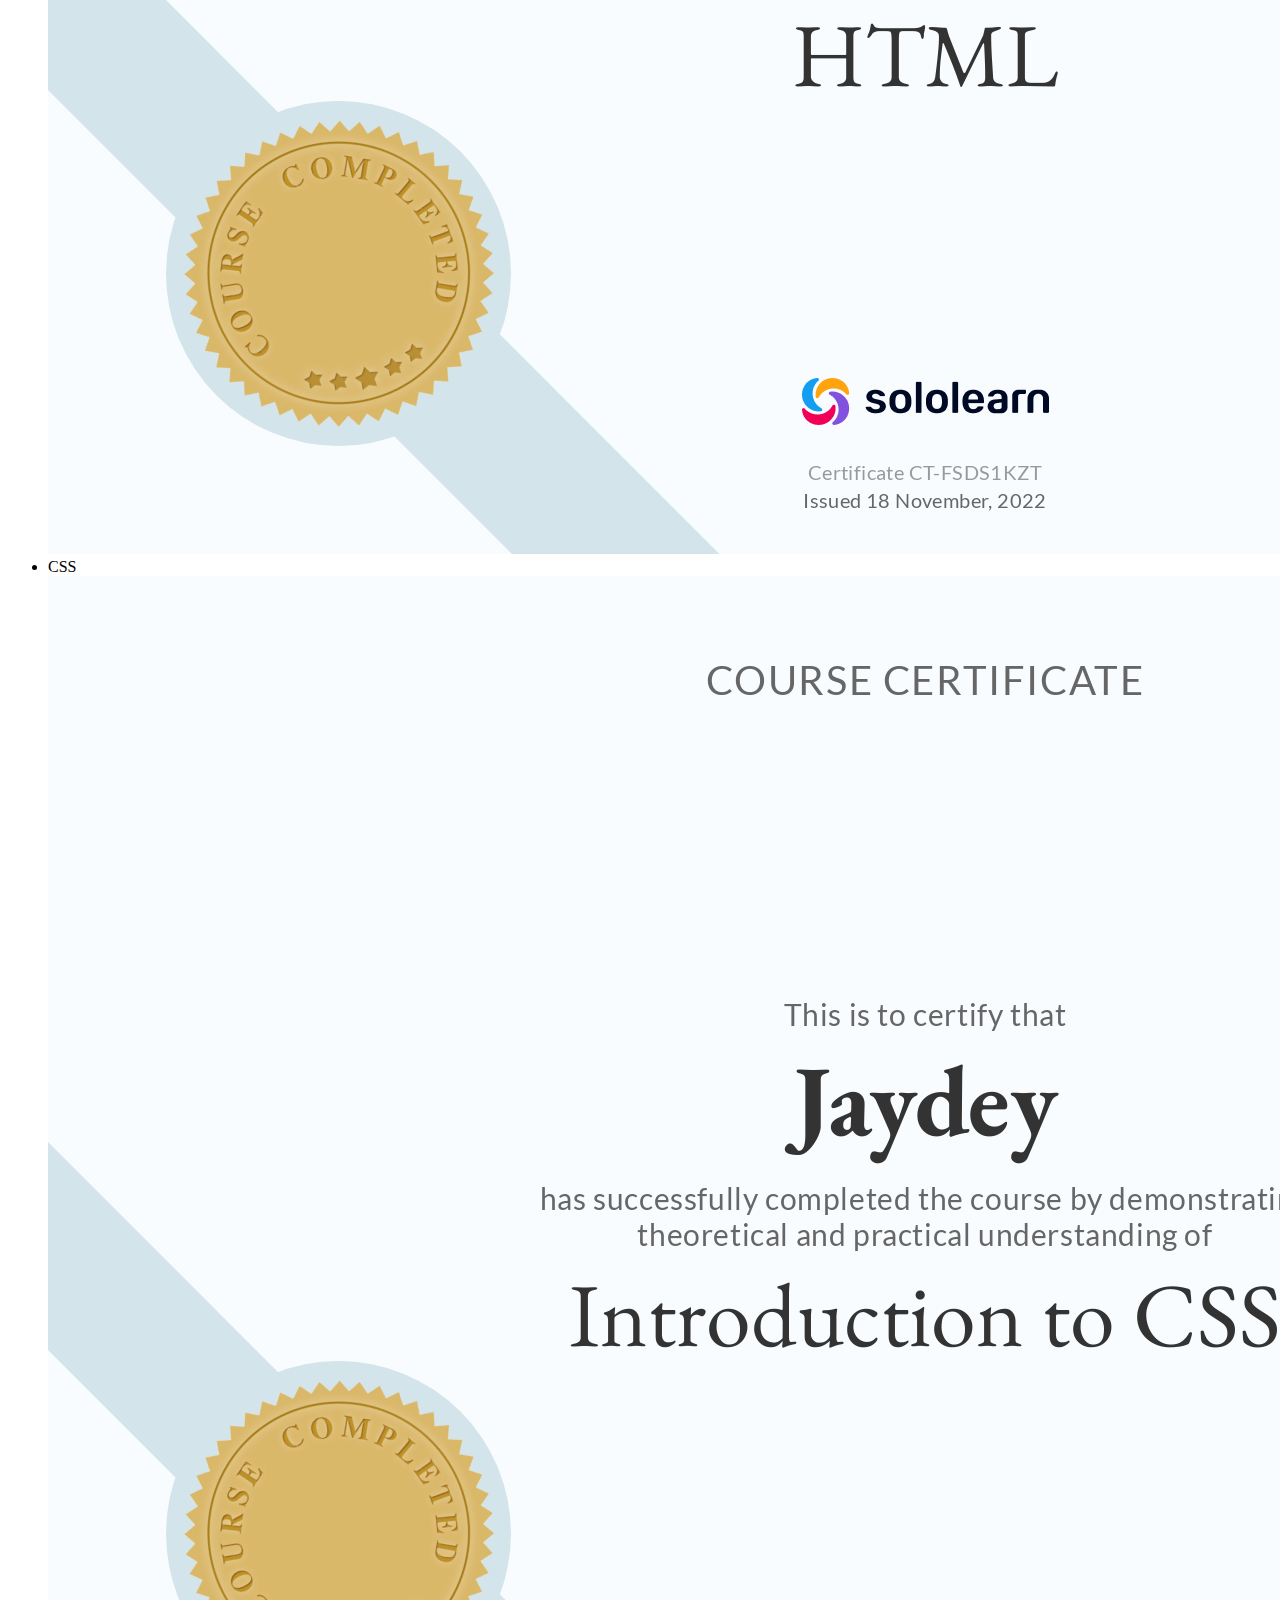
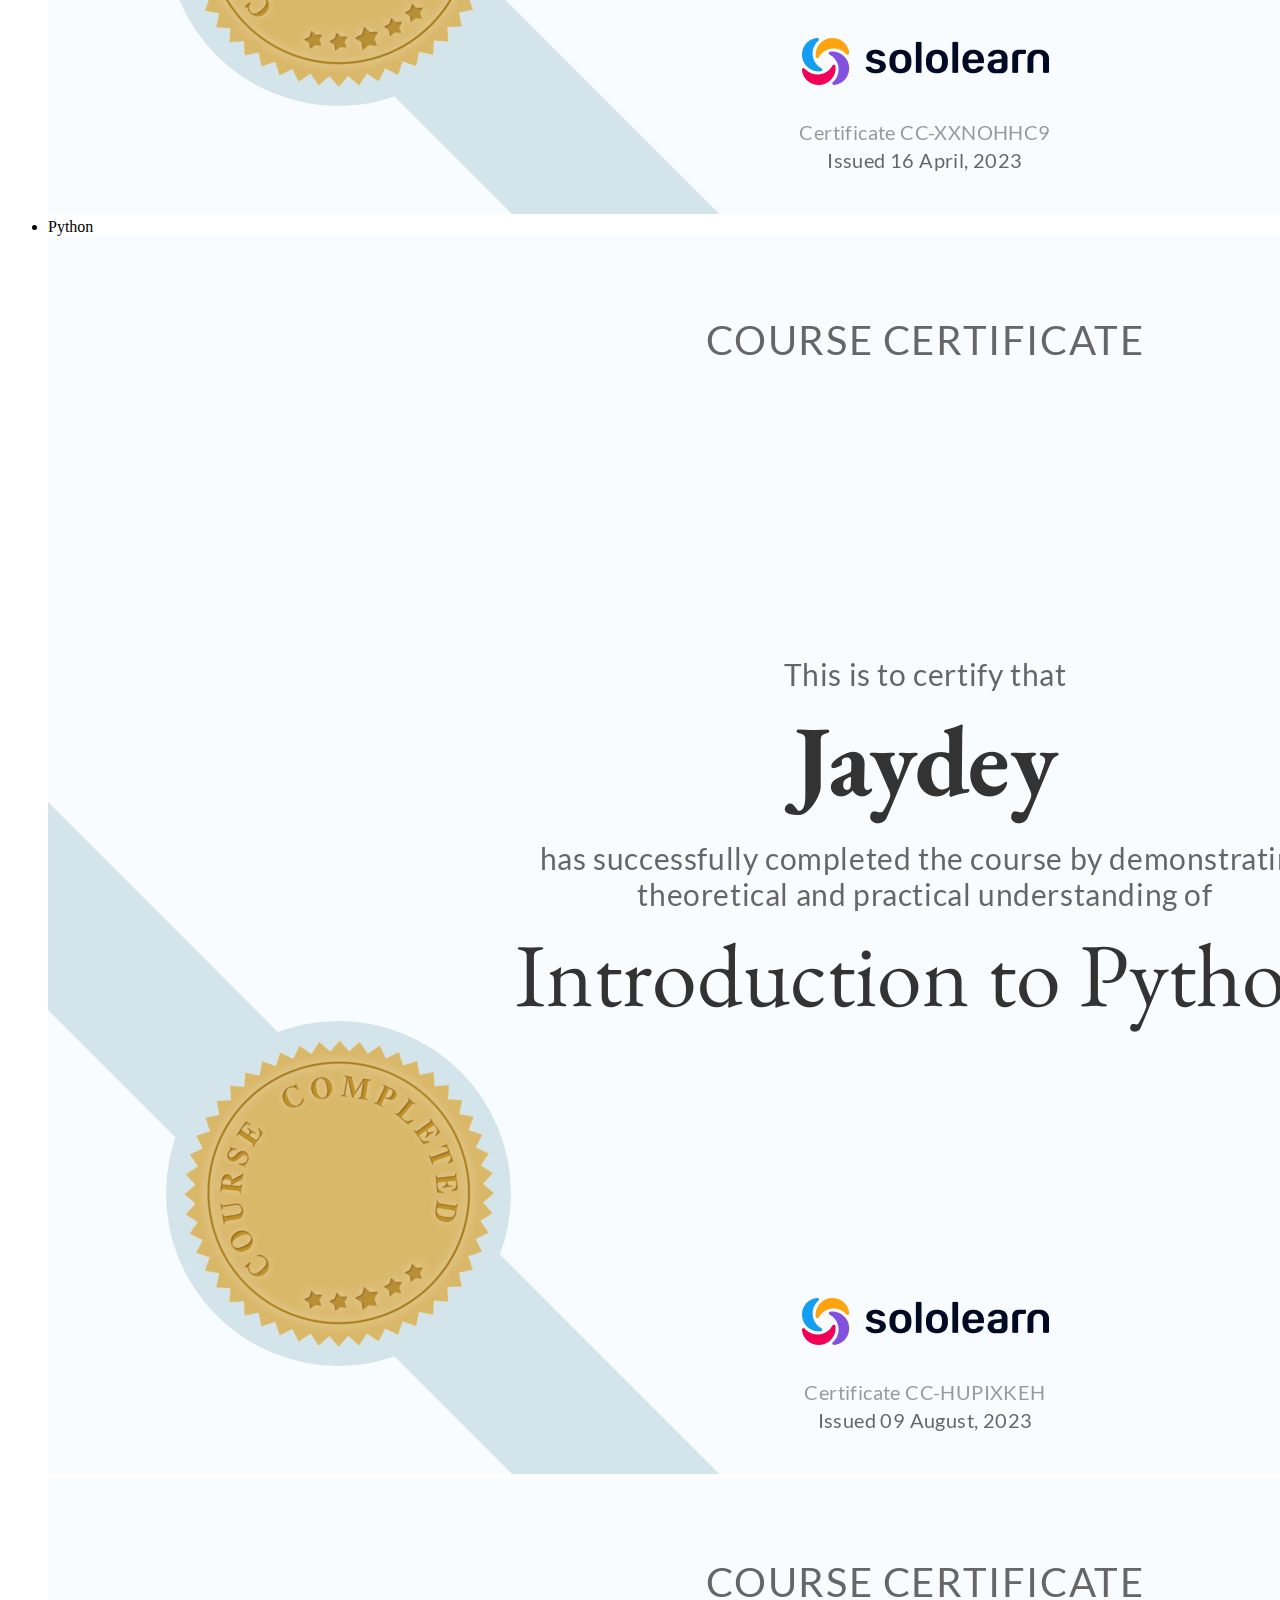
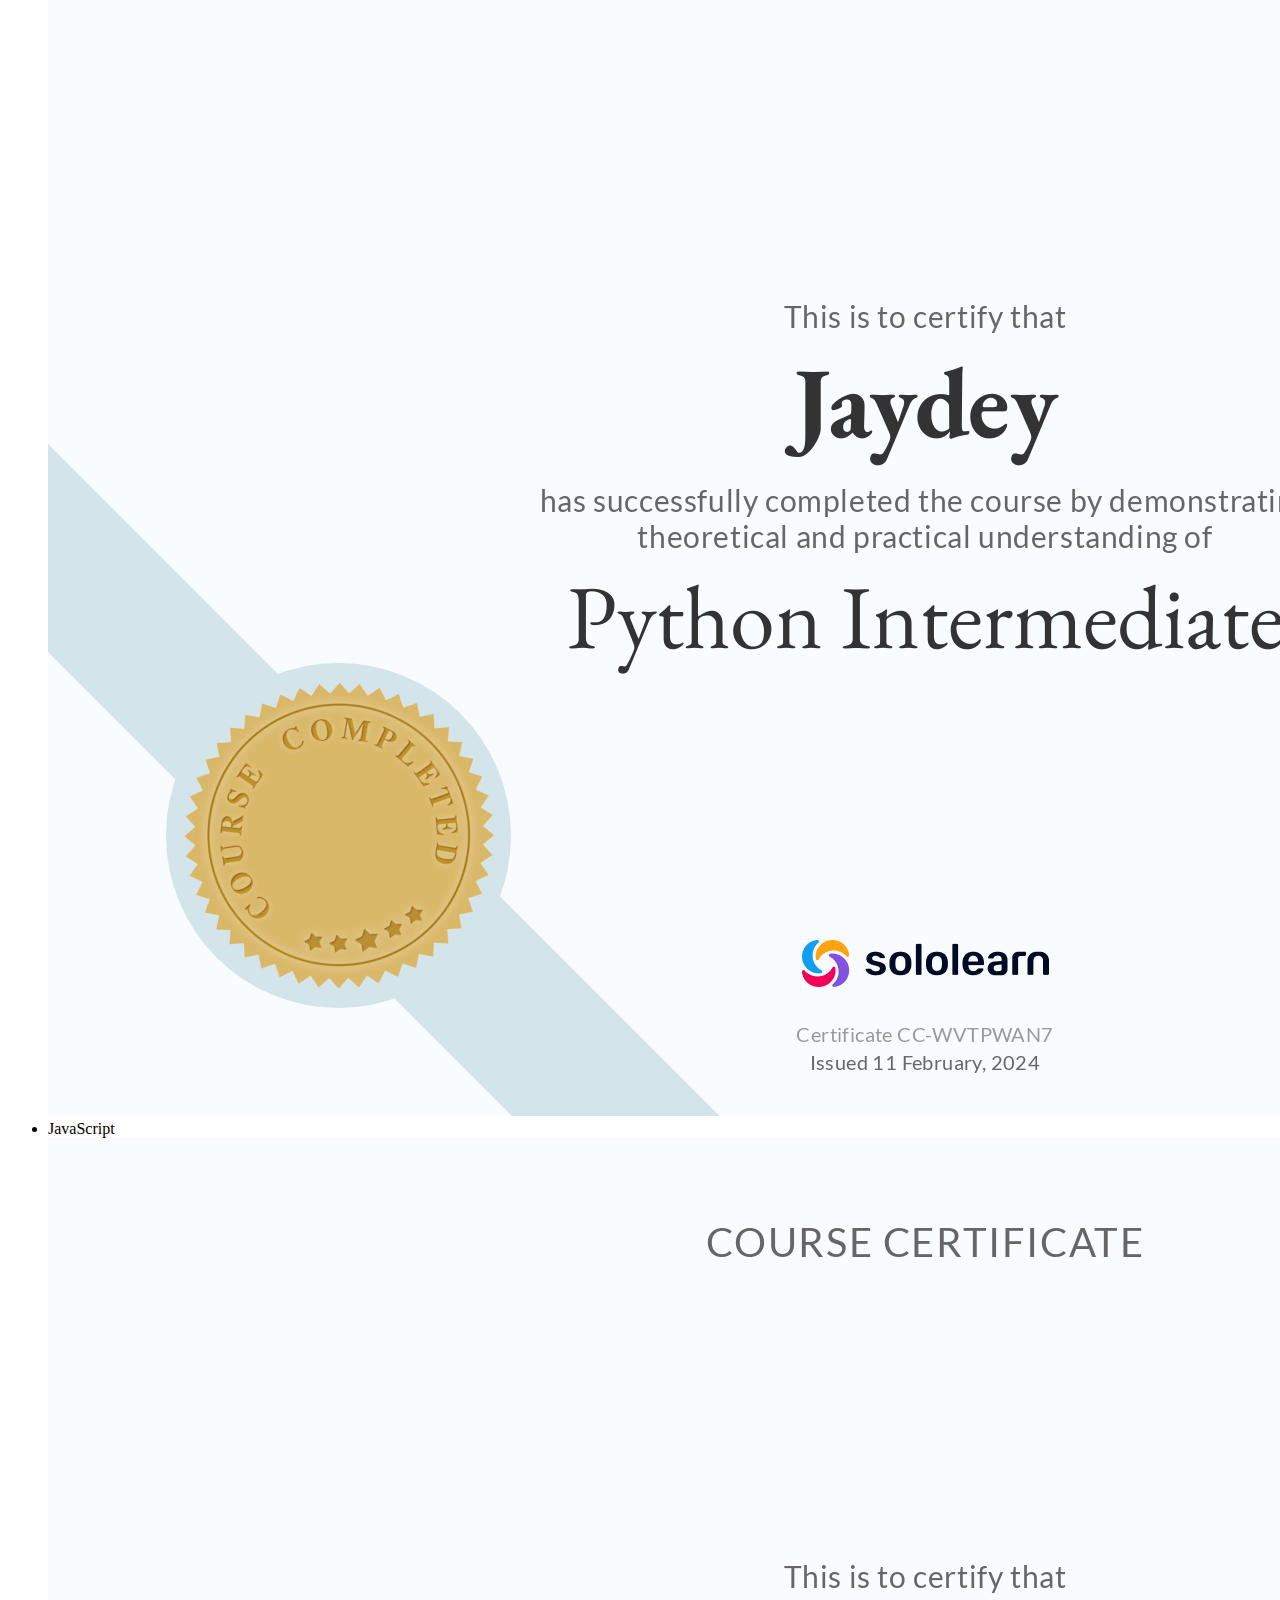
==== commit 318cd40b: "1.3" ====
--- a/index.html
+++ b/index.html
@@ -76,7 +76,7 @@
             </div>
             <div class="row my-5 align-items-center justify-content-center g-0">
                 <div class="col-md-5">
-                    <img src="/assets/over-mij.jpg.jpg" alt="about" style="max-width: 70%;" class="img-fluid">
+                    <img src="/assets/over-mij.jpg" alt="about" style="max-width: 70%;" class="img-fluid">
                 </div>
                 <div class="col-md-7"><br>
                     <h3>Wie ben ik?</h3>
@@ -137,7 +137,7 @@
                         <li>SoloLearn - Coding Foundations</li>
                         <li>SoloLearn - Python Developer</li>
                         <li>SoloLearn - Introduction to C</li>
-                        <li>SoloLearn - Introduction to C#</li>
+                        <li>SoloLearn - C# Intermediate</li>
                     </ul>
 
                     <h3>Afgerond</h3>
@@ -152,6 +152,7 @@
                         <li><a class="text-decoration-none text-reset" href="#portfolio">sololearn-cursus Introduction to SQL</a></li>
                         <li><a class="text-decoration-none text-reset" href="#portfolio">sololearn-cursus SQL Intermediate</a></li>
                         <li><a class="text-decoration-none text-reset" href="#portfolio">sololearn-cursus Introduction to Java</a></li>
+                        <li><a class="text-decoration-none text-reset" href="#portfolio"></a>SoloLearn - Introduction to C#</a></li>
                     </ul>
                 </div>
             </div>
@@ -439,6 +440,40 @@
                             </div>
                         </div>
 
+                        <div class="accordion-item">
+                            <h2 class="accordion-header" id="heading-c-sharp">
+                                <button class="accordion-button" type="button" data-bs-toggle="collapse" data-bs-target="#c-sharp" aria-expanded="true" aria-controls="c-sharp">
+                                    C#
+                                </button>
+                            </h2>
+                            <div id="c-sharp" class="accordion-collapse collapse" aria-labelledby="heading-c-sharp" data-bs-parent="#chapters">
+                                <div class="accordion-body">
+                                    <div id="portfoliocarousel-c-sharp" class="carousel slide" data-bs-theme="dark">
+                                    <!--
+                                        <div class="carousel-indicators">
+                                            <button type="button" data-bs-target="#portfoliocarousel-java" data-bs-slide-to="0" class="active" aria-current="true" aria-label="Slide 1"></button>
+                                        </div>
+                                    -->
+                                        <div class="carousel-inner">
+                                            <div class="carousel-item active">
+                                                <img src="./assets/certificaten/Introduction_to_C#_certificaat.jpg" class="d-block w-100" alt="introduction to C# certificate" width="200px">
+                                            </div>
+                                        </div>
+                                    <!--	
+                                        <button class="carousel-control-prev" type="button" data-bs-target="#portfoliocarousel-java" data-bs-slide="prev">
+                                            <span class="carousel-control-prev-icon" aria-hidden="true"></span>
+                                            <span class="vissually-hidden text-dark">Previous</span>
+                                        </button>
+                                        <button class="carousel-control-next" type="button" data-bs-target="#portfoliocarousel-java" data-bs-slide="next">
+                                            <span class="vissually-hidden text-dark">Next</span>
+                                            <span class="carousel-control-next-icon" aria-hidden="true"></span>
+                                        </button>
+                                    -->
+                                    </div>
+                                </div>
+                            </div>
+                        </div>
+
                     </div>
                 </div>
                 <div class="col-md-10 text-center d-block d-md-none">
@@ -508,6 +543,10 @@
                     <li class="list-group-item">
                         Java
                         <img src="/assets/certificaten/Introduction_to_java_certificaat.jpg" class="d-block w-50" alt="introduction to Java certificaat">
+                    </li>
+                    <li class="list-group-item">
+                        C#
+                        <img src="./assets/certificaten/Introduction_to_C#_certificaat.jpg" class="d-block w-50" alt="introduction to C# certificaat">
                     </li>
                 </ul>
 
@@ -529,7 +568,8 @@
                         <li><a class="dropdown-item" data-bs-toggle="modal" data-bs-target="#portfolio-modal-php">PHP</a></li>
                         <li><a class="dropdown-item" data-bs-toggle="modal" data-bs-target="#portfolio-modal-intro-sql">introduction to SQL</a></li>
                         <li><a class="dropdown-item" data-bs-toggle="modal" data-bs-target="#portfolio-modal-sql-inter">SQL intermediat</a></li>
-                        <li><a class="dropdown-item" data-bs-toggle="modal" data-bs-target="#portfolio-modal-intro-java">Introduction tp Java</a></li>
+                        <li><a class="dropdown-item" data-bs-toggle="modal" data-bs-target="#portfolio-modal-intro-java">Introduction to Java</a></li>
+                        <li><a class="dropdown-item" data-bs-toggle="modal" data-bs-target="#portfolio-modal-intro-c#">Introduction to C#</a></li>
                         </ul>
                     </div>
                 </div>
@@ -706,5 +746,23 @@
     </div>
 </div>
 
+<!-- intro to java Modal -->
+<div class="modal fade" id="portfolio-modal-intro-c#" data-bs-backdrop="static" data-bs-keyboard="false" tabindex="-1" aria-labelledby="portfolio-modal-intro-c#-Label" aria-hidden="true">
+    <div class="modal-dialog">
+      <div class="modal-content">
+        <div class="modal-header">
+          <h1 class="modal-title fs-5" id="portfolio-modal-intro-c#-Label">Introduction to Java certificaat</h1>
+          <button type="button" class="btn-close" data-bs-dismiss="modal" aria-label="Close"></button>
+        </div>
+        <div class="modal-body">
+          <img src="/assets/certificaten/Introduction_to_java_certificaat.jpg" style="max-width: 100%;" class="d-block" alt="introduction to C# certificaat">
+        </div>
+        <div class="modal-footer">
+          <button type="button" class="btn btn-secondary" data-bs-dismiss="modal">Close</button>
+        </div>
+      </div>
+    </div>
+</div>
+
 </body>
 </html>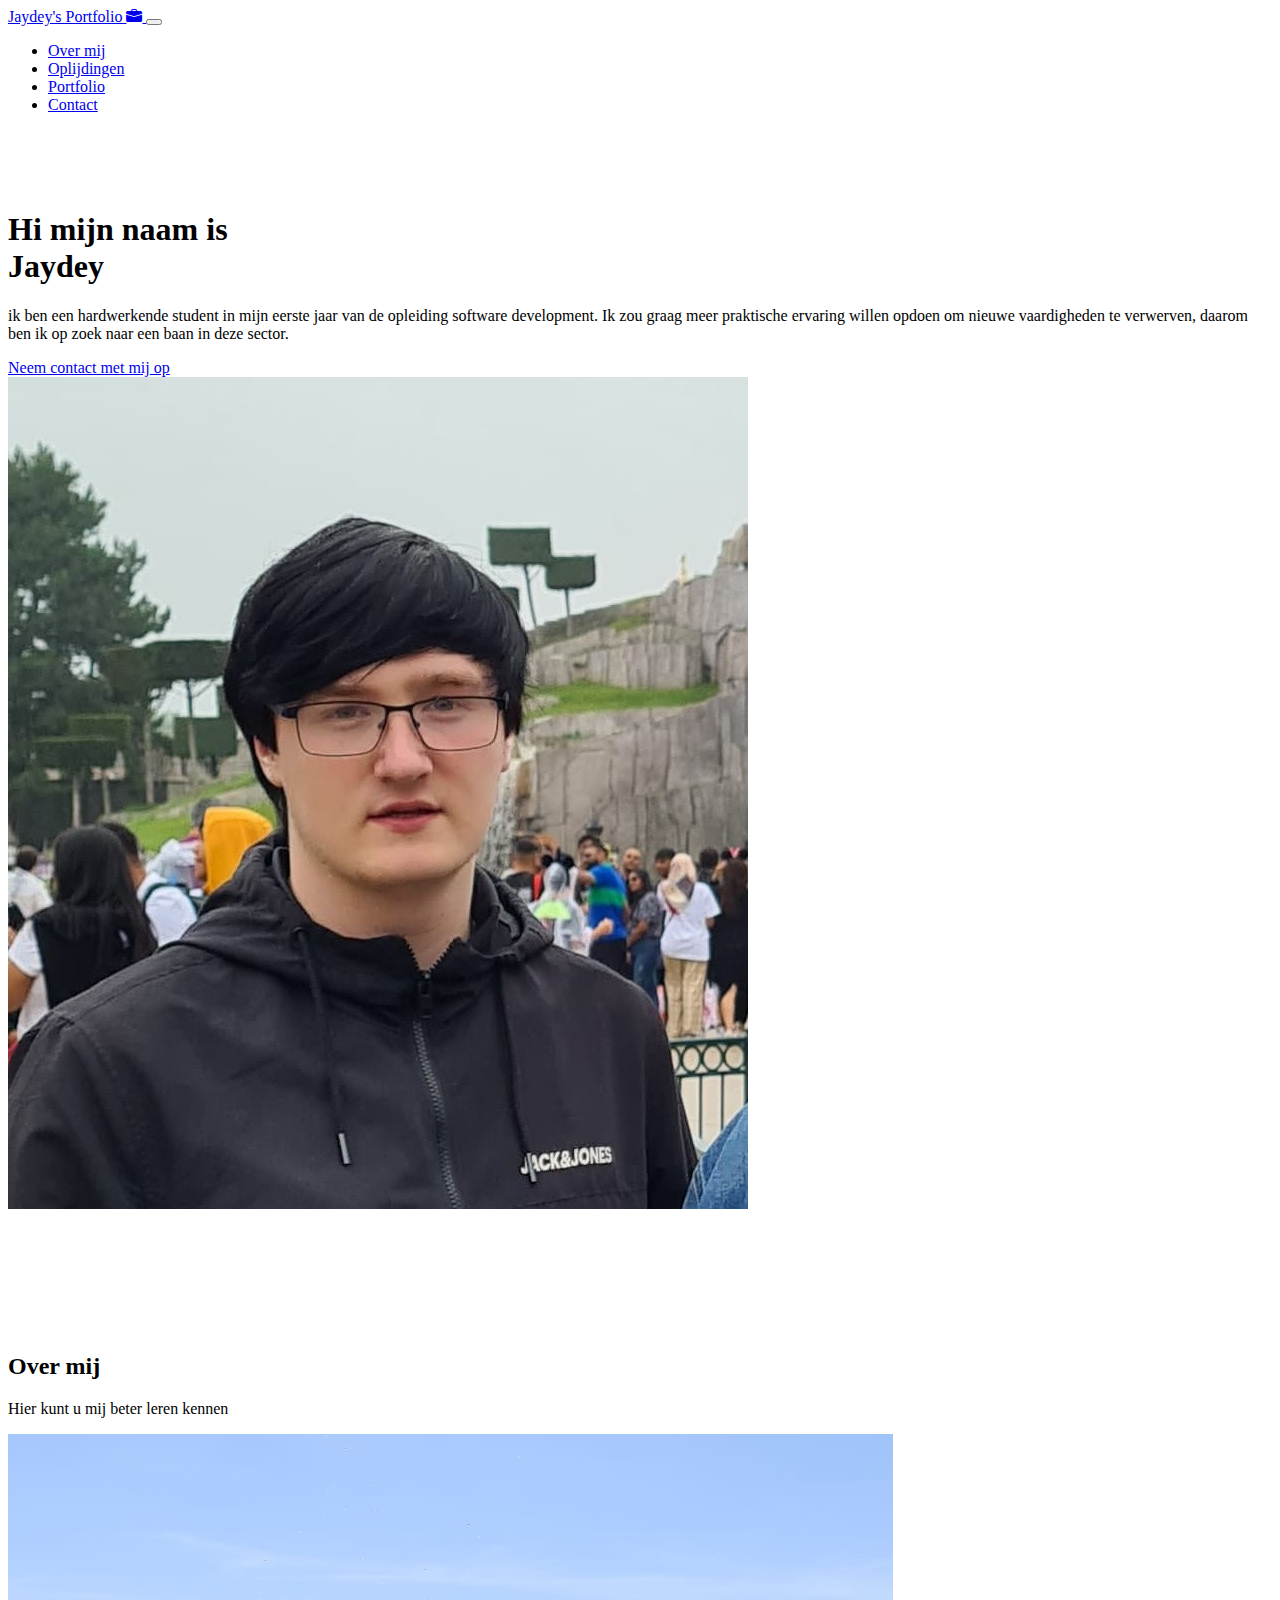
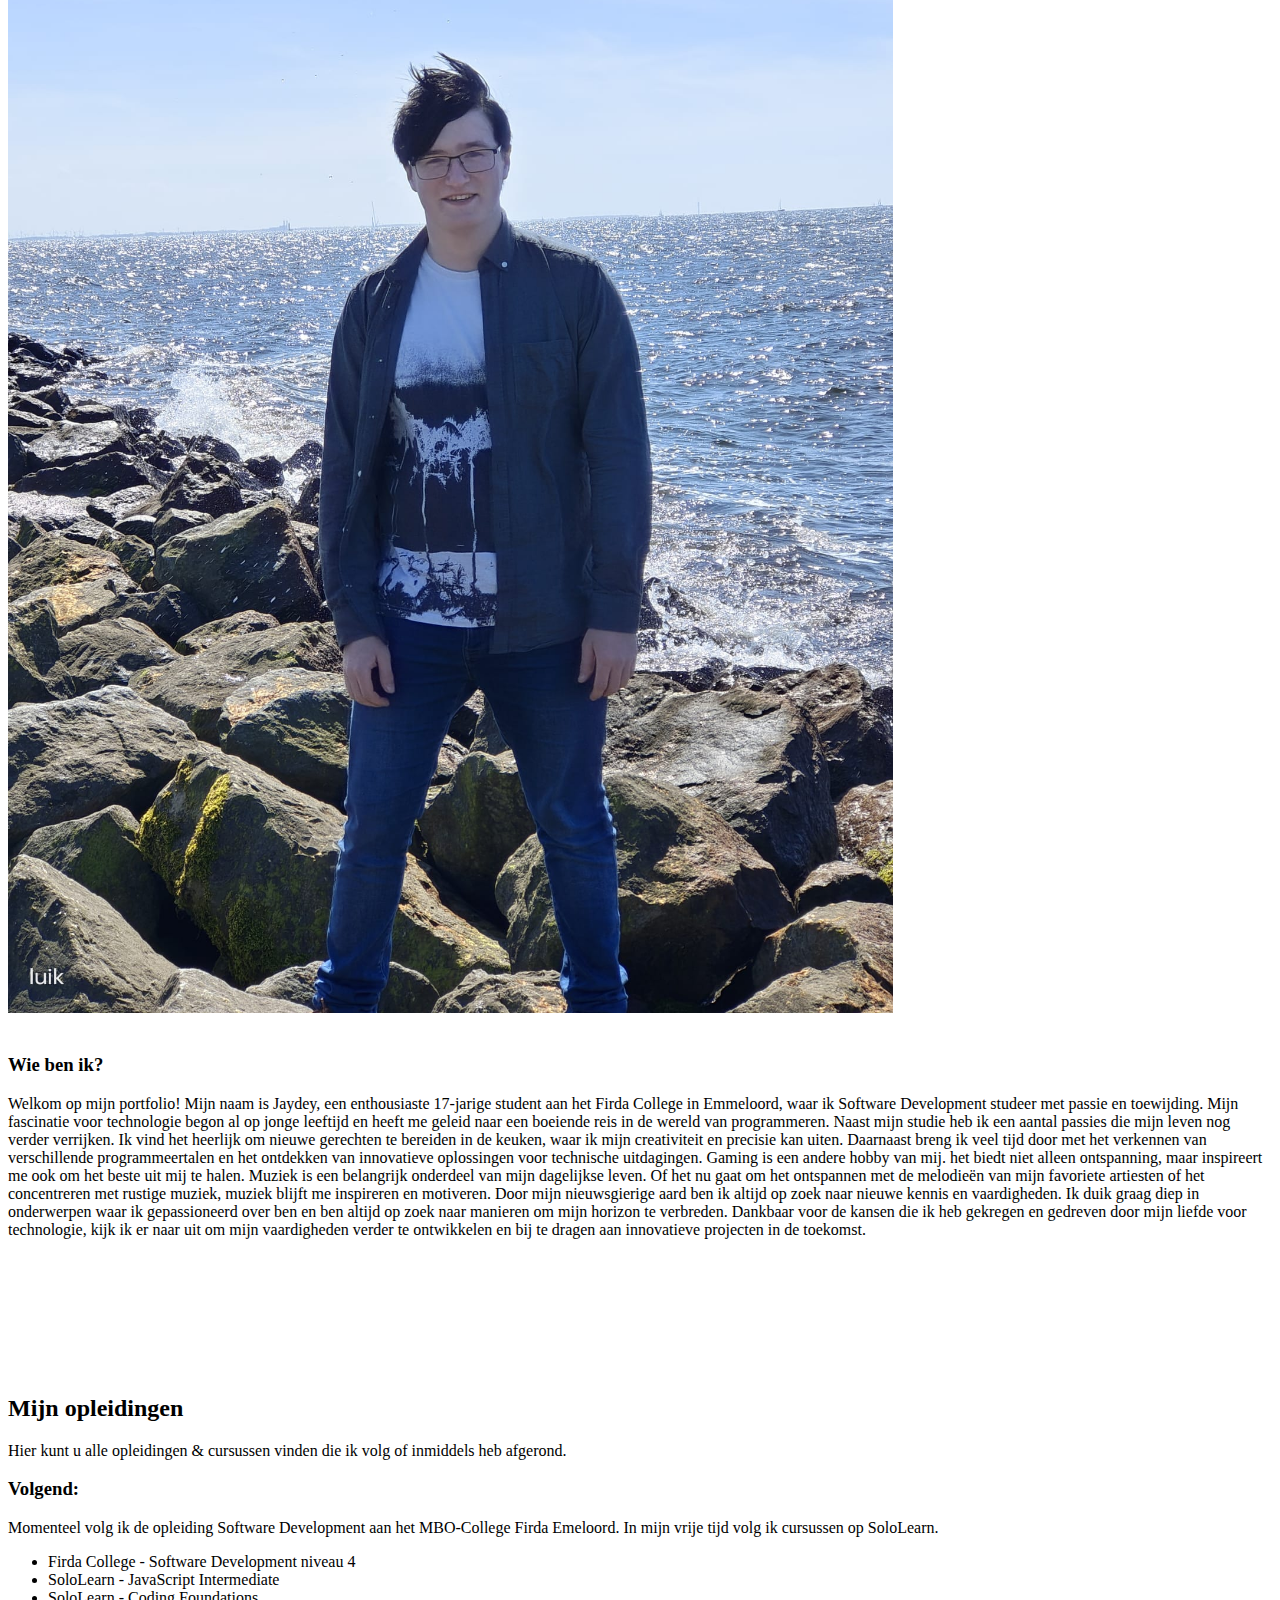
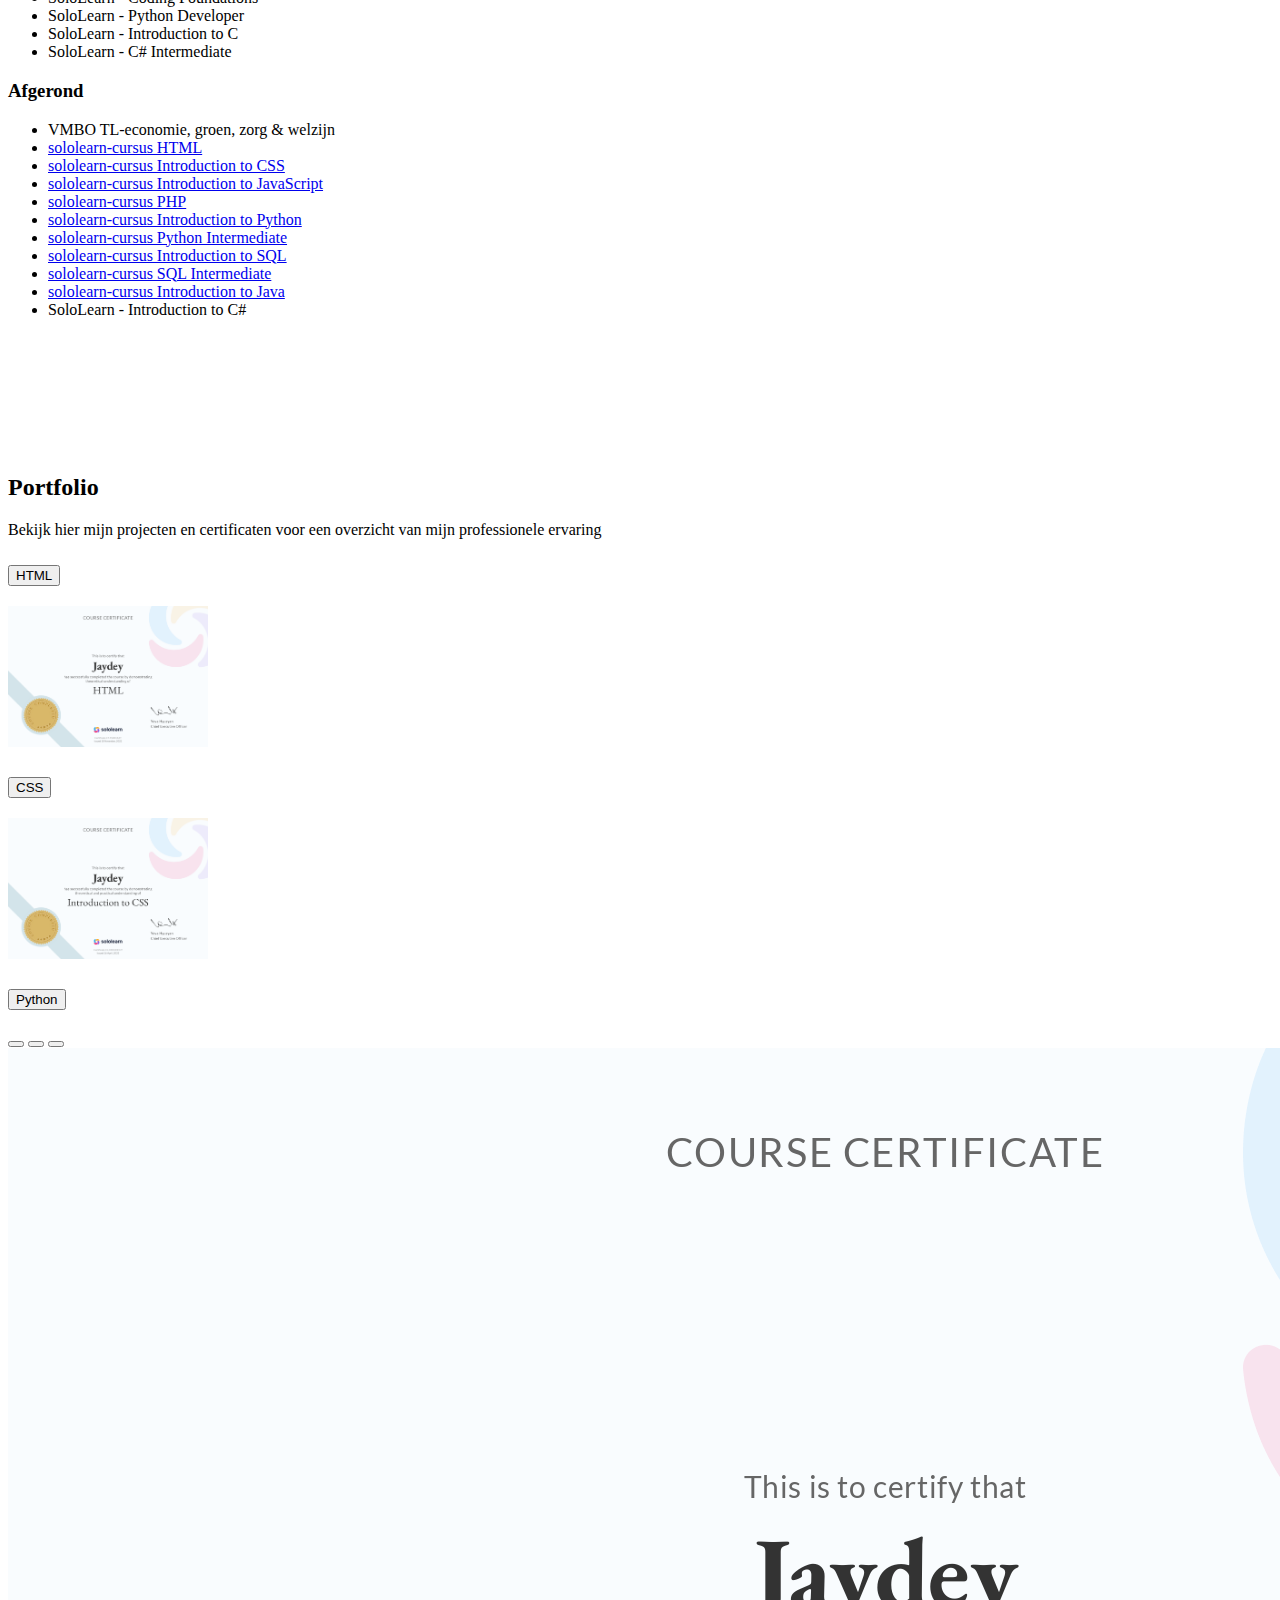
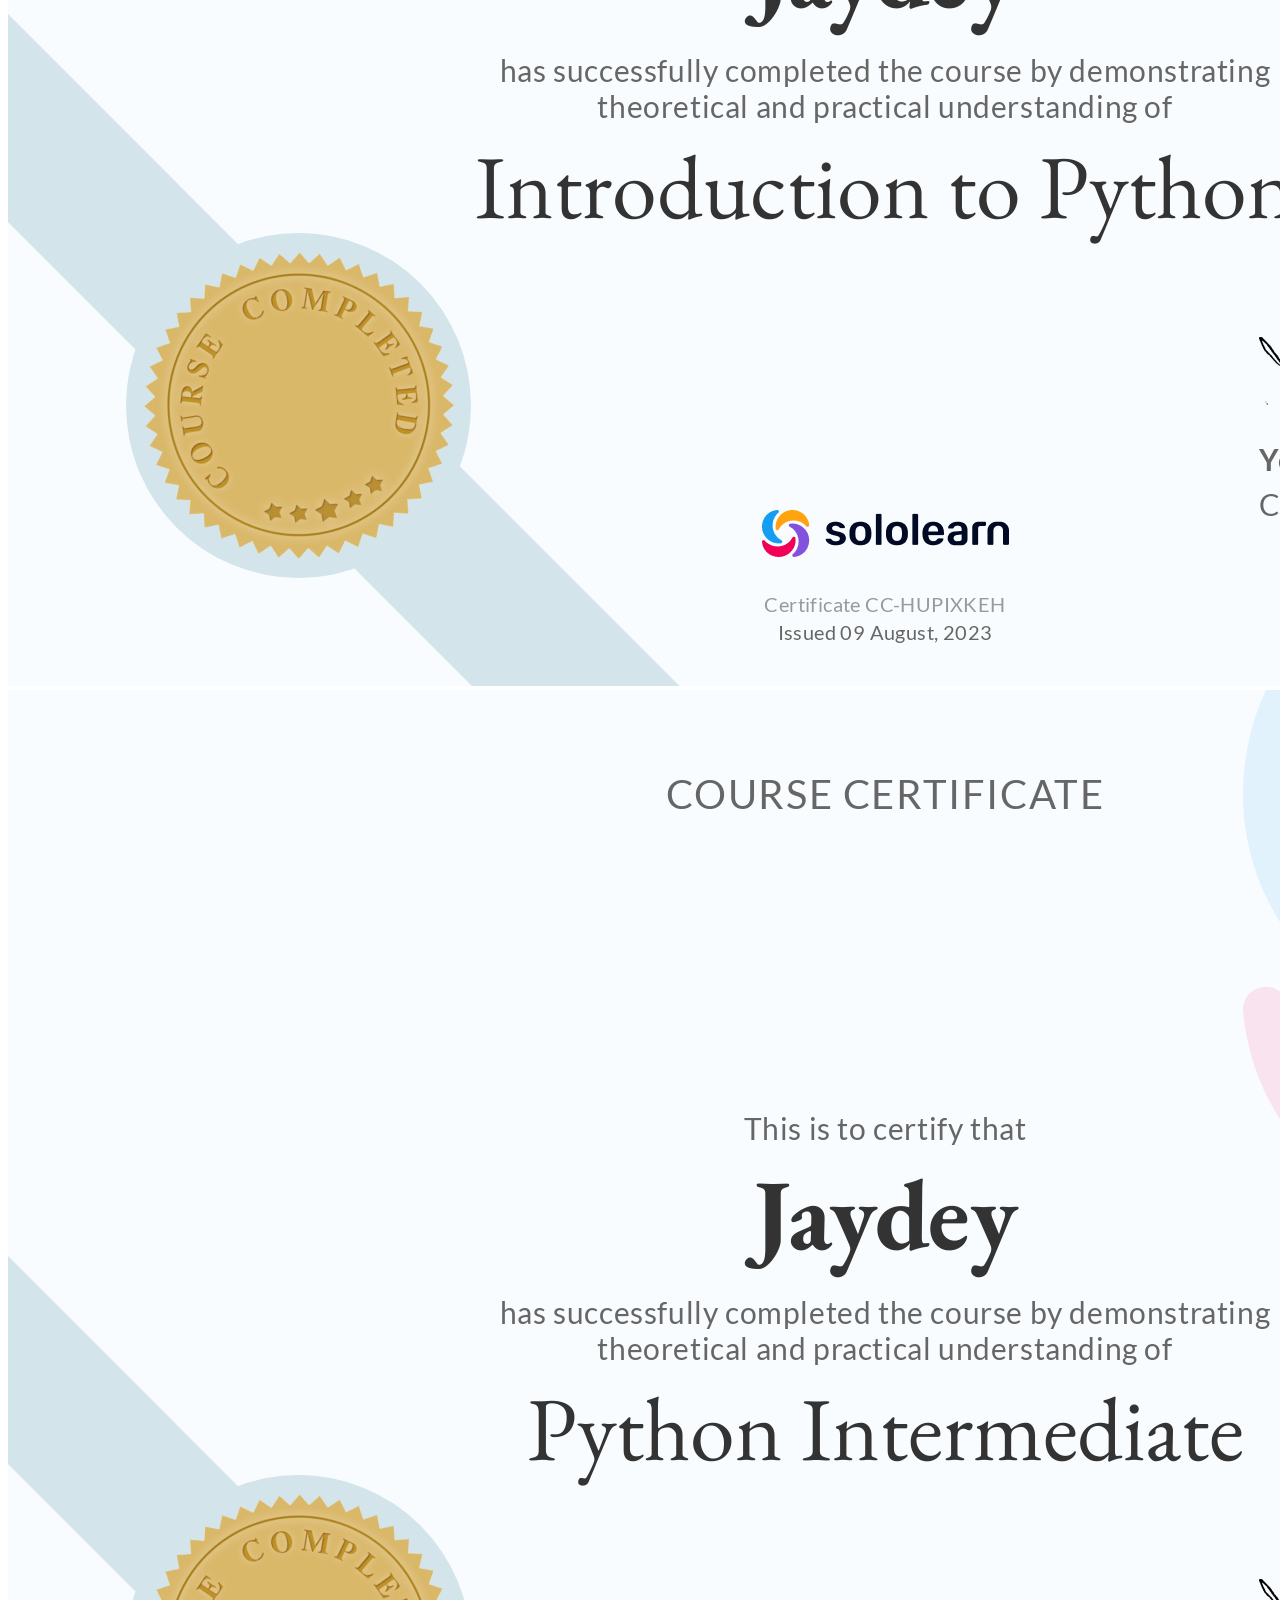
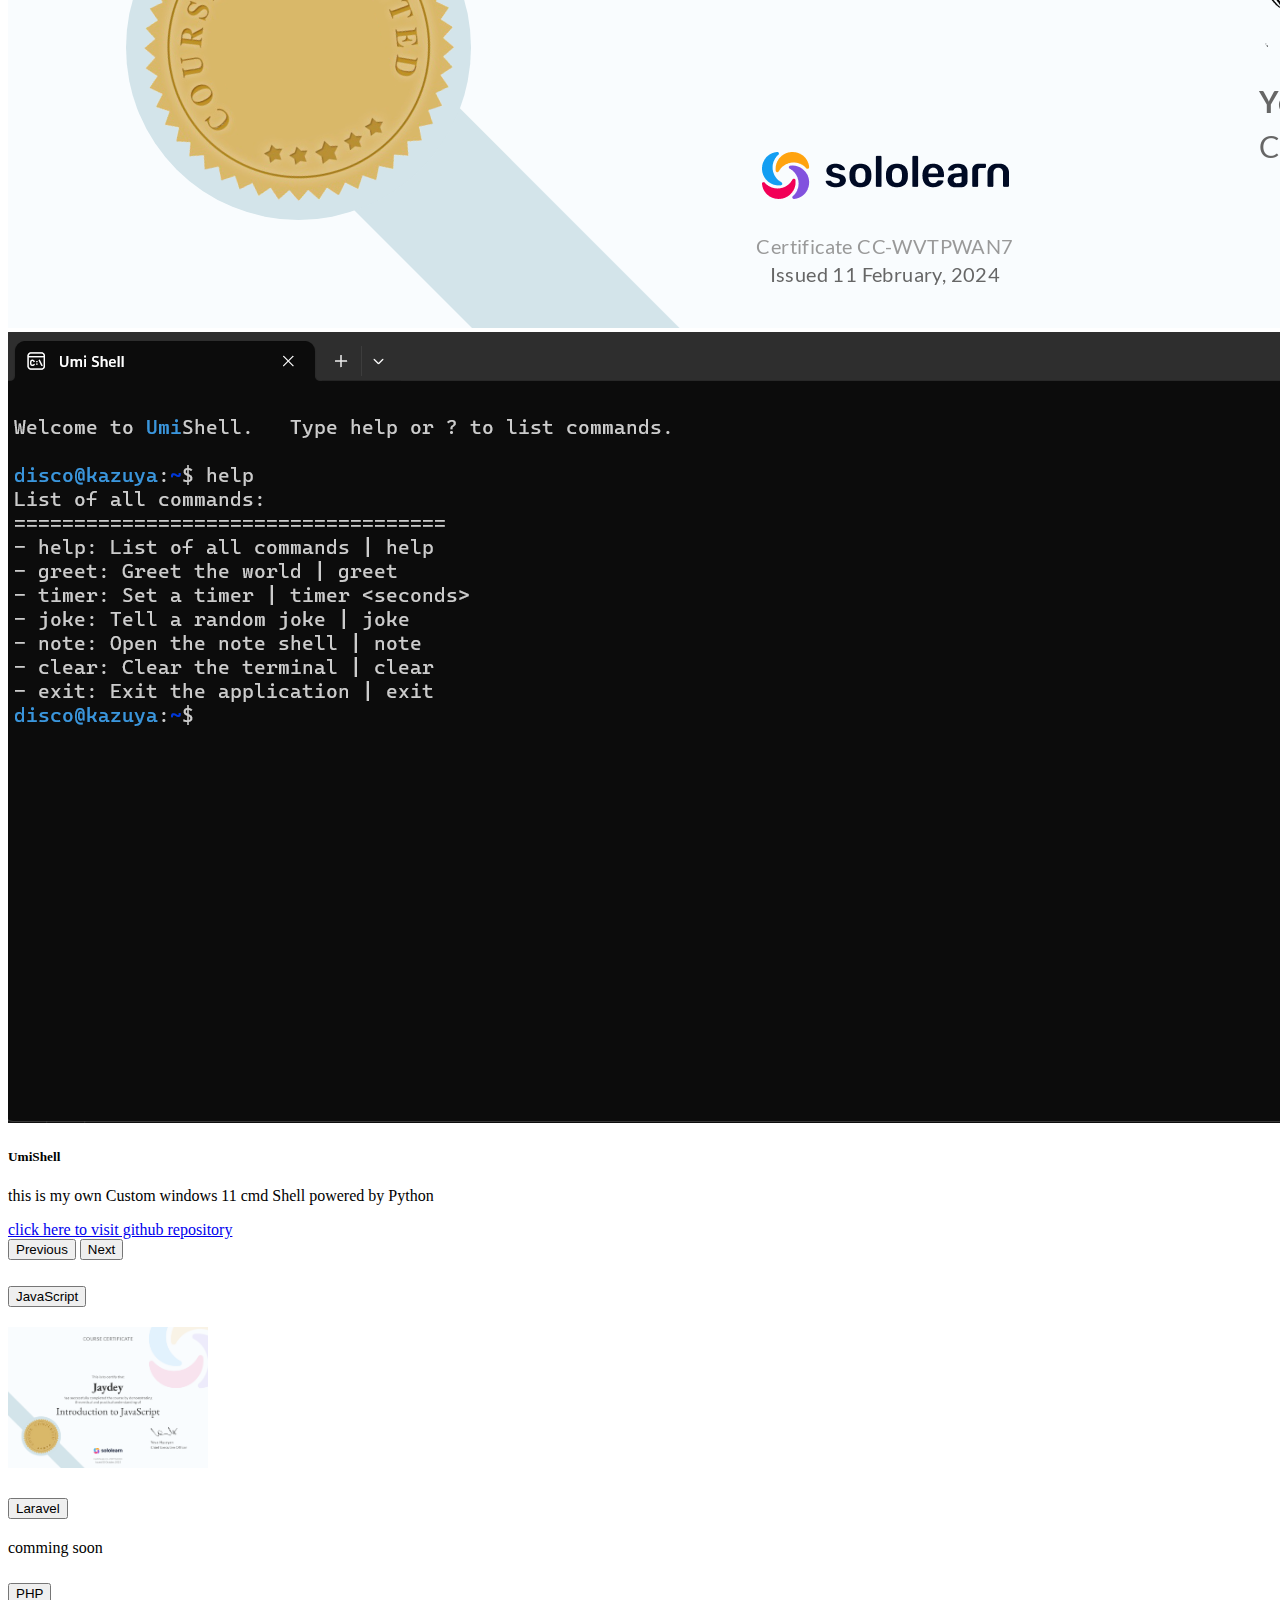
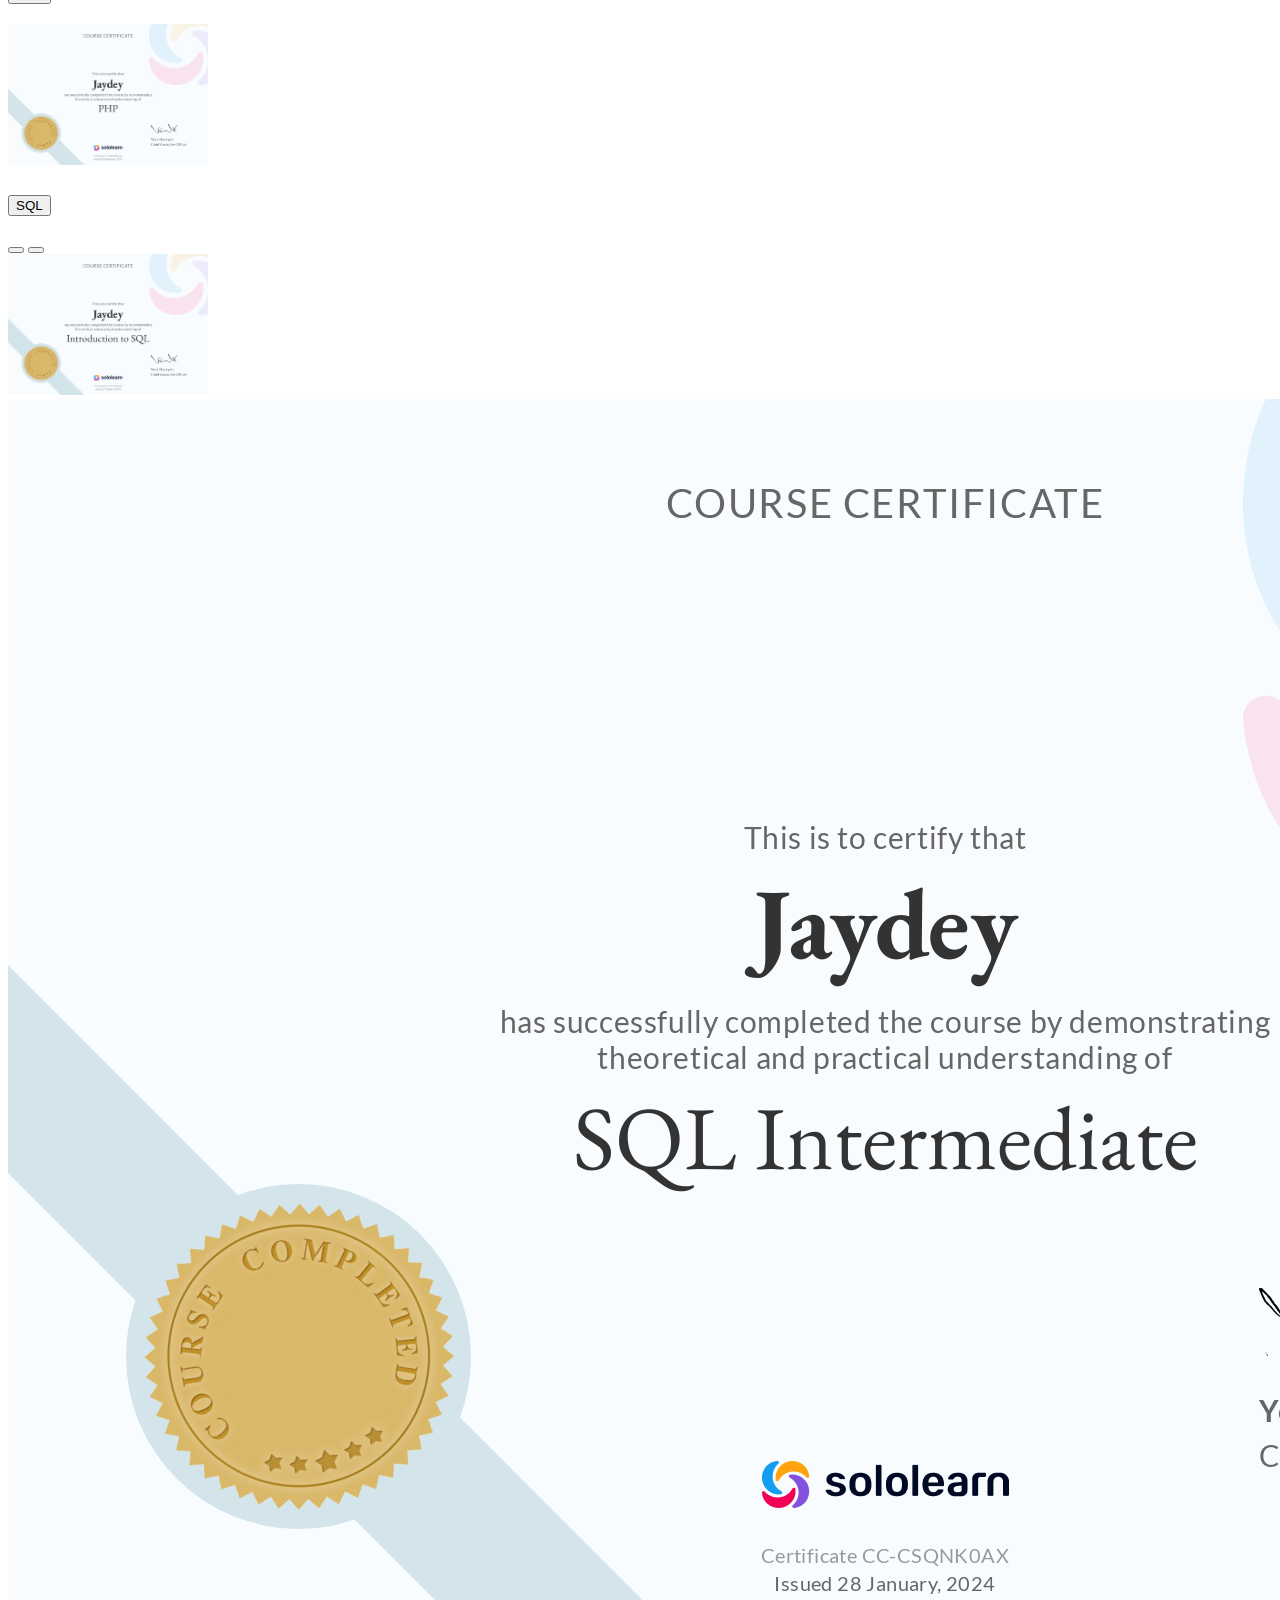
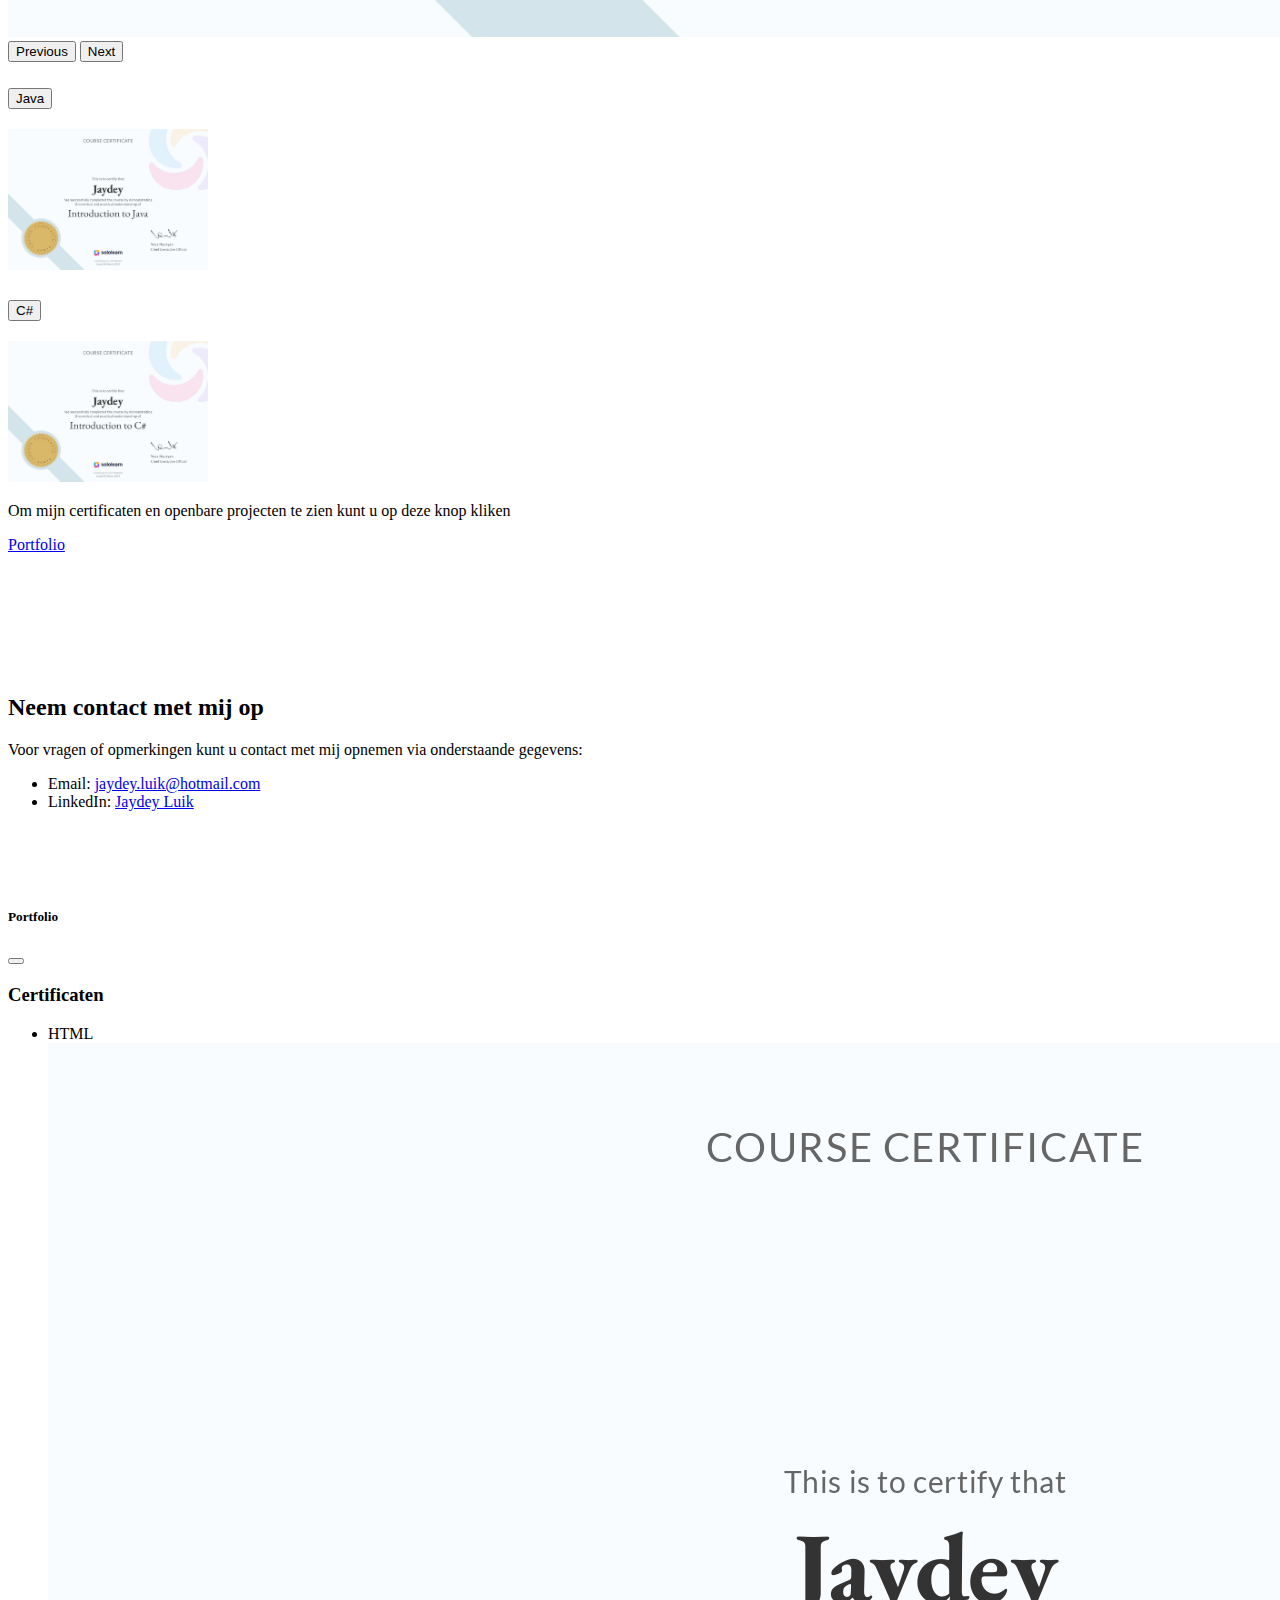
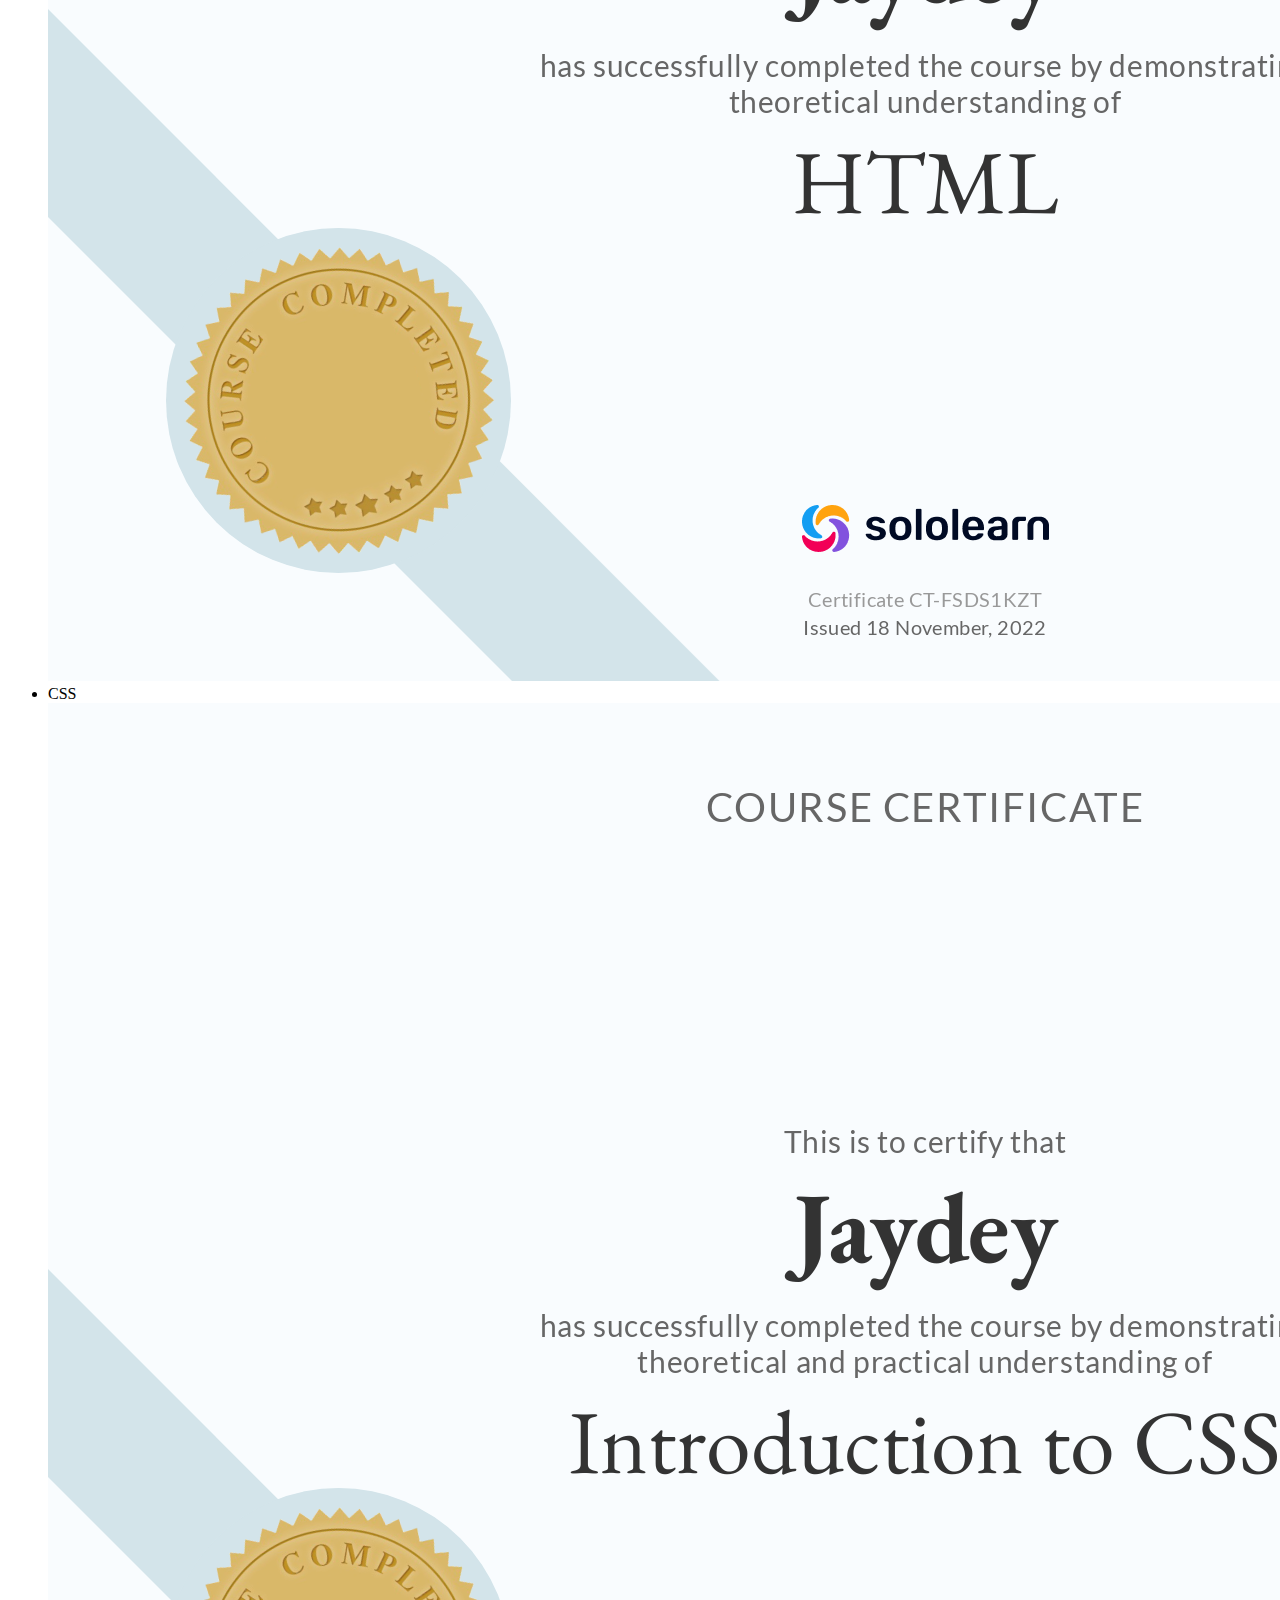
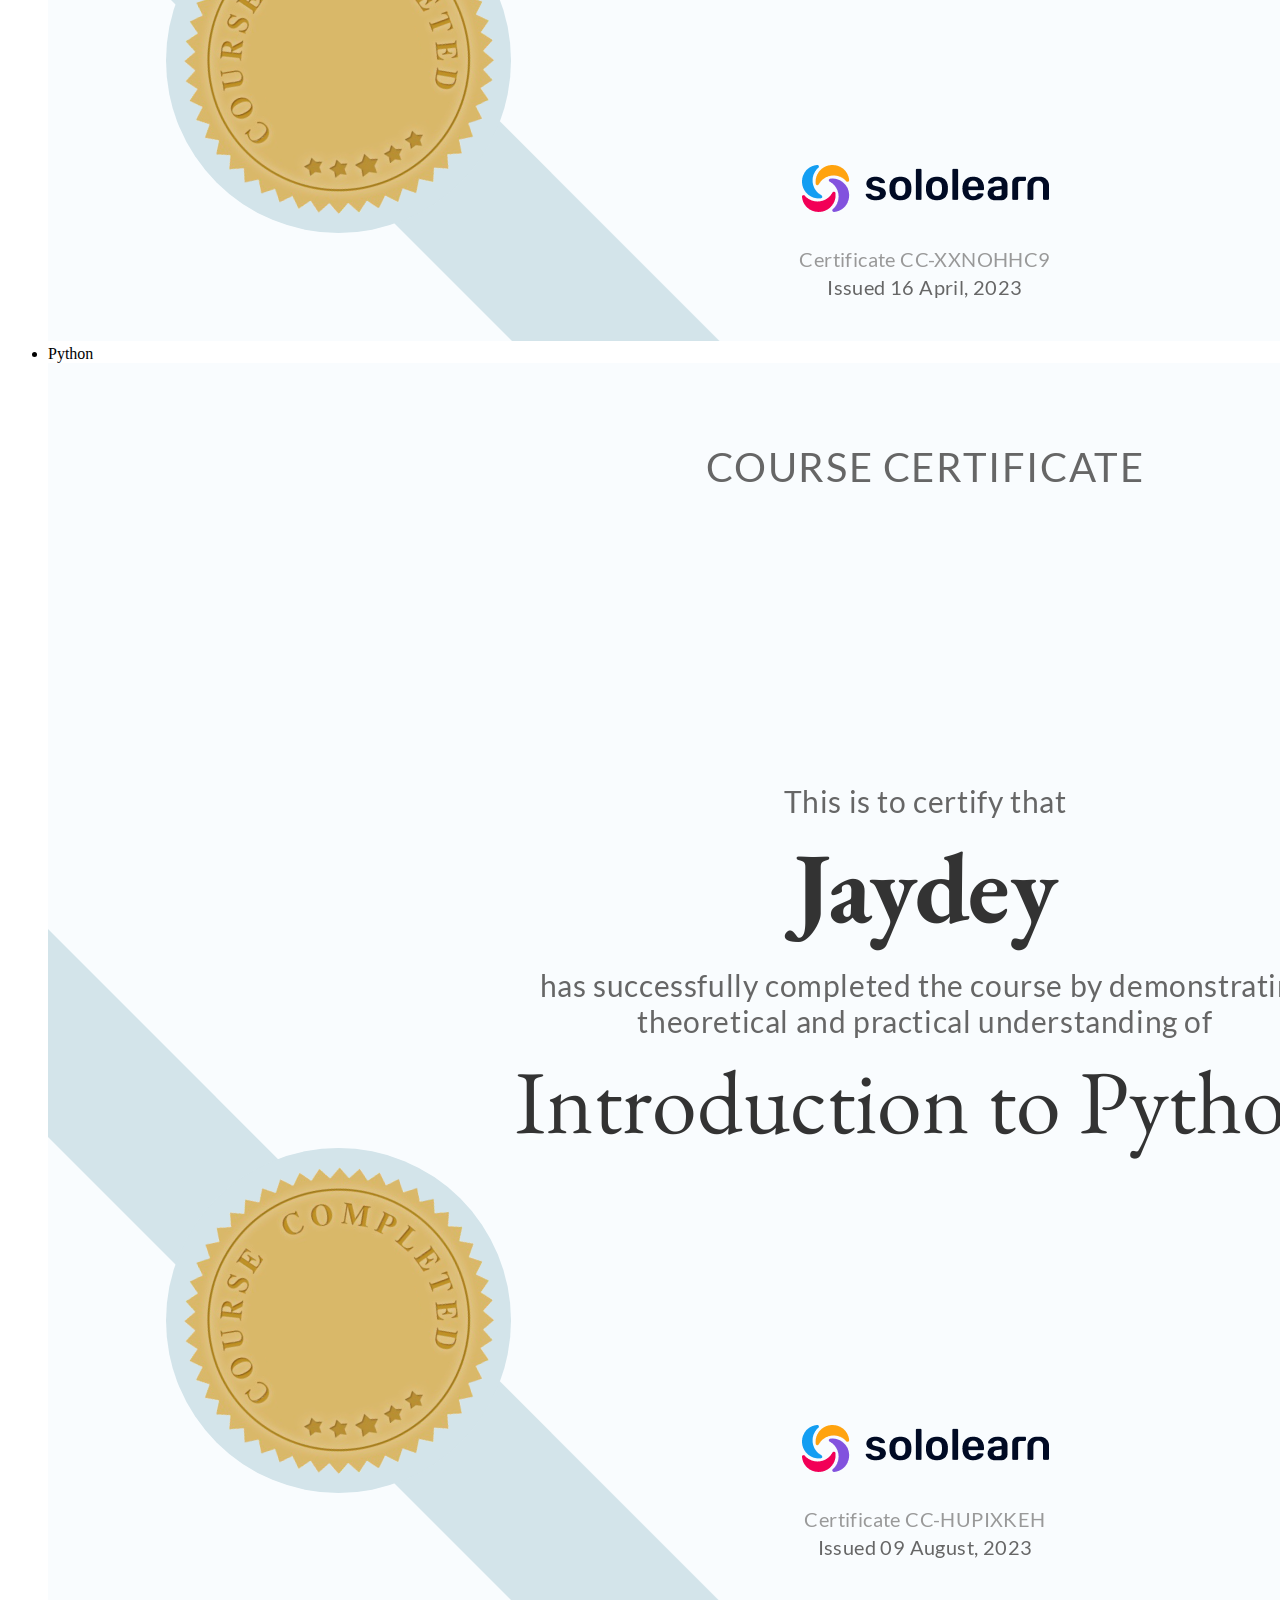
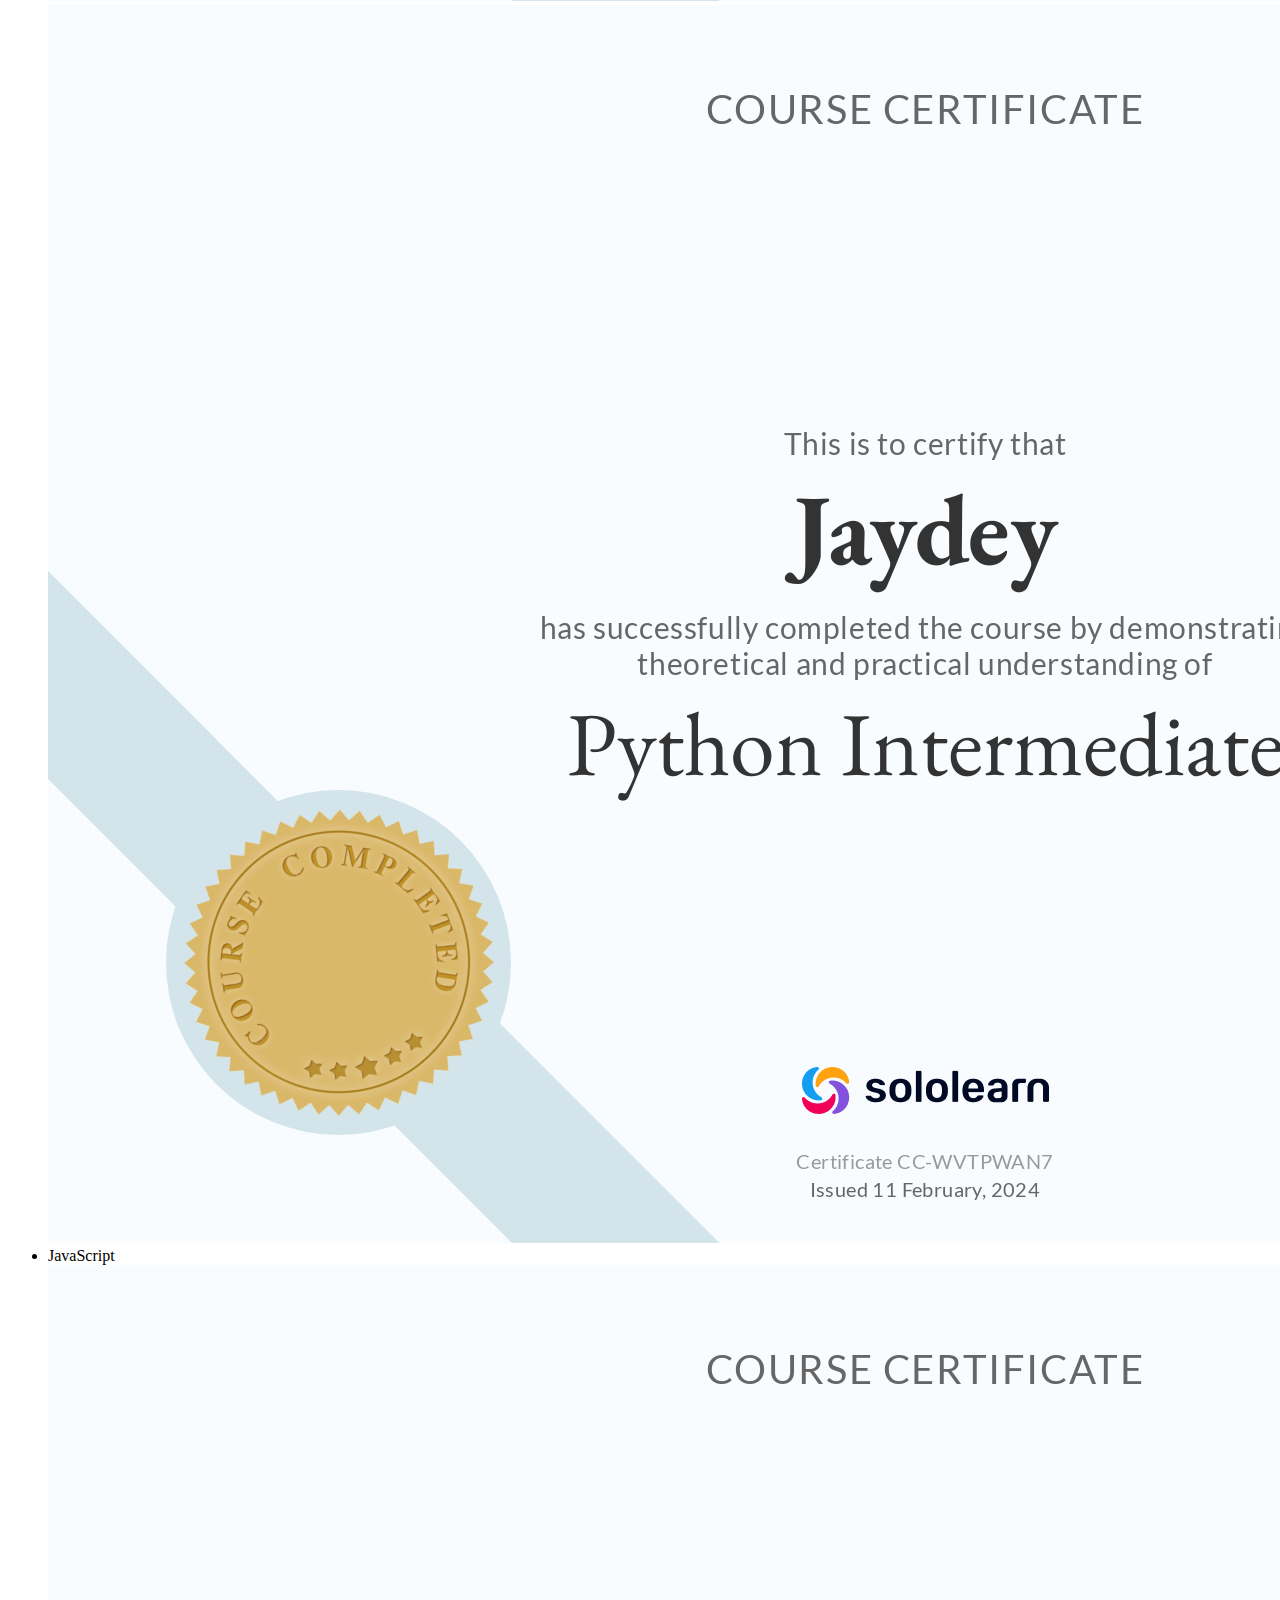
==== commit d1816c64: "1.3.1" ====
--- a/index.html
+++ b/index.html
@@ -456,7 +456,7 @@
                                     -->
                                         <div class="carousel-inner">
                                             <div class="carousel-item active">
-                                                <img src="./assets/certificaten/Introduction_to_C#_certificaat.jpg" class="d-block w-100" alt="introduction to C# certificate" width="200px">
+                                                <img src="./assets/certificaten/Introduction_to_CSharp_certificaat.jpg" class="d-block w-100" alt="introduction to C# certificate" width="200px">
                                             </div>
                                         </div>
                                     <!--	
@@ -546,7 +546,7 @@
                     </li>
                     <li class="list-group-item">
                         C#
-                        <img src="./assets/certificaten/Introduction_to_C#_certificaat.jpg" class="d-block w-50" alt="introduction to C# certificaat">
+                        <img src="./assets/certificaten/Introduction_to_CSharp_certificaat.jpg" class="d-block w-50" alt="introduction to C# certificaat">
                     </li>
                 </ul>
 
@@ -569,7 +569,7 @@
                         <li><a class="dropdown-item" data-bs-toggle="modal" data-bs-target="#portfolio-modal-intro-sql">introduction to SQL</a></li>
                         <li><a class="dropdown-item" data-bs-toggle="modal" data-bs-target="#portfolio-modal-sql-inter">SQL intermediat</a></li>
                         <li><a class="dropdown-item" data-bs-toggle="modal" data-bs-target="#portfolio-modal-intro-java">Introduction to Java</a></li>
-                        <li><a class="dropdown-item" data-bs-toggle="modal" data-bs-target="#portfolio-modal-intro-c#">Introduction to C#</a></li>
+                        <li><a class="dropdown-item" data-bs-toggle="modal" data-bs-target="#portfolio-modal-intro-c-sharp">Introduction to C#</a></li>
                         </ul>
                     </div>
                 </div>
@@ -747,15 +747,15 @@
 </div>
 
 <!-- intro to java Modal -->
-<div class="modal fade" id="portfolio-modal-intro-c#" data-bs-backdrop="static" data-bs-keyboard="false" tabindex="-1" aria-labelledby="portfolio-modal-intro-c#-Label" aria-hidden="true">
-    <div class="modal-dialog">
-      <div class="modal-content">
-        <div class="modal-header">
-          <h1 class="modal-title fs-5" id="portfolio-modal-intro-c#-Label">Introduction to Java certificaat</h1>
-          <button type="button" class="btn-close" data-bs-dismiss="modal" aria-label="Close"></button>
-        </div>
-        <div class="modal-body">
-          <img src="/assets/certificaten/Introduction_to_java_certificaat.jpg" style="max-width: 100%;" class="d-block" alt="introduction to C# certificaat">
+<div class="modal fade" id="portfolio-modal-intro-c-sharp" data-bs-backdrop="static" data-bs-keyboard="false" tabindex="-1" aria-labelledby="portfolio-modal-intro-c#-Label" aria-hidden="true">
+    <div class="modal-dialog">
+      <div class="modal-content">
+        <div class="modal-header">
+          <h1 class="modal-title fs-5" id="portfolio-modal-intro-c-sharp-Label">Introduction to Java certificaat</h1>
+          <button type="button" class="btn-close" data-bs-dismiss="modal" aria-label="Close"></button>
+        </div>
+        <div class="modal-body">
+          <img src="./assets/certificaten/Introduction_to_CSharp_certificaat.jpg" style="max-width: 100%;" class="d-block" alt="introduction to C# certificaat">
         </div>
         <div class="modal-footer">
           <button type="button" class="btn btn-secondary" data-bs-dismiss="modal">Close</button>
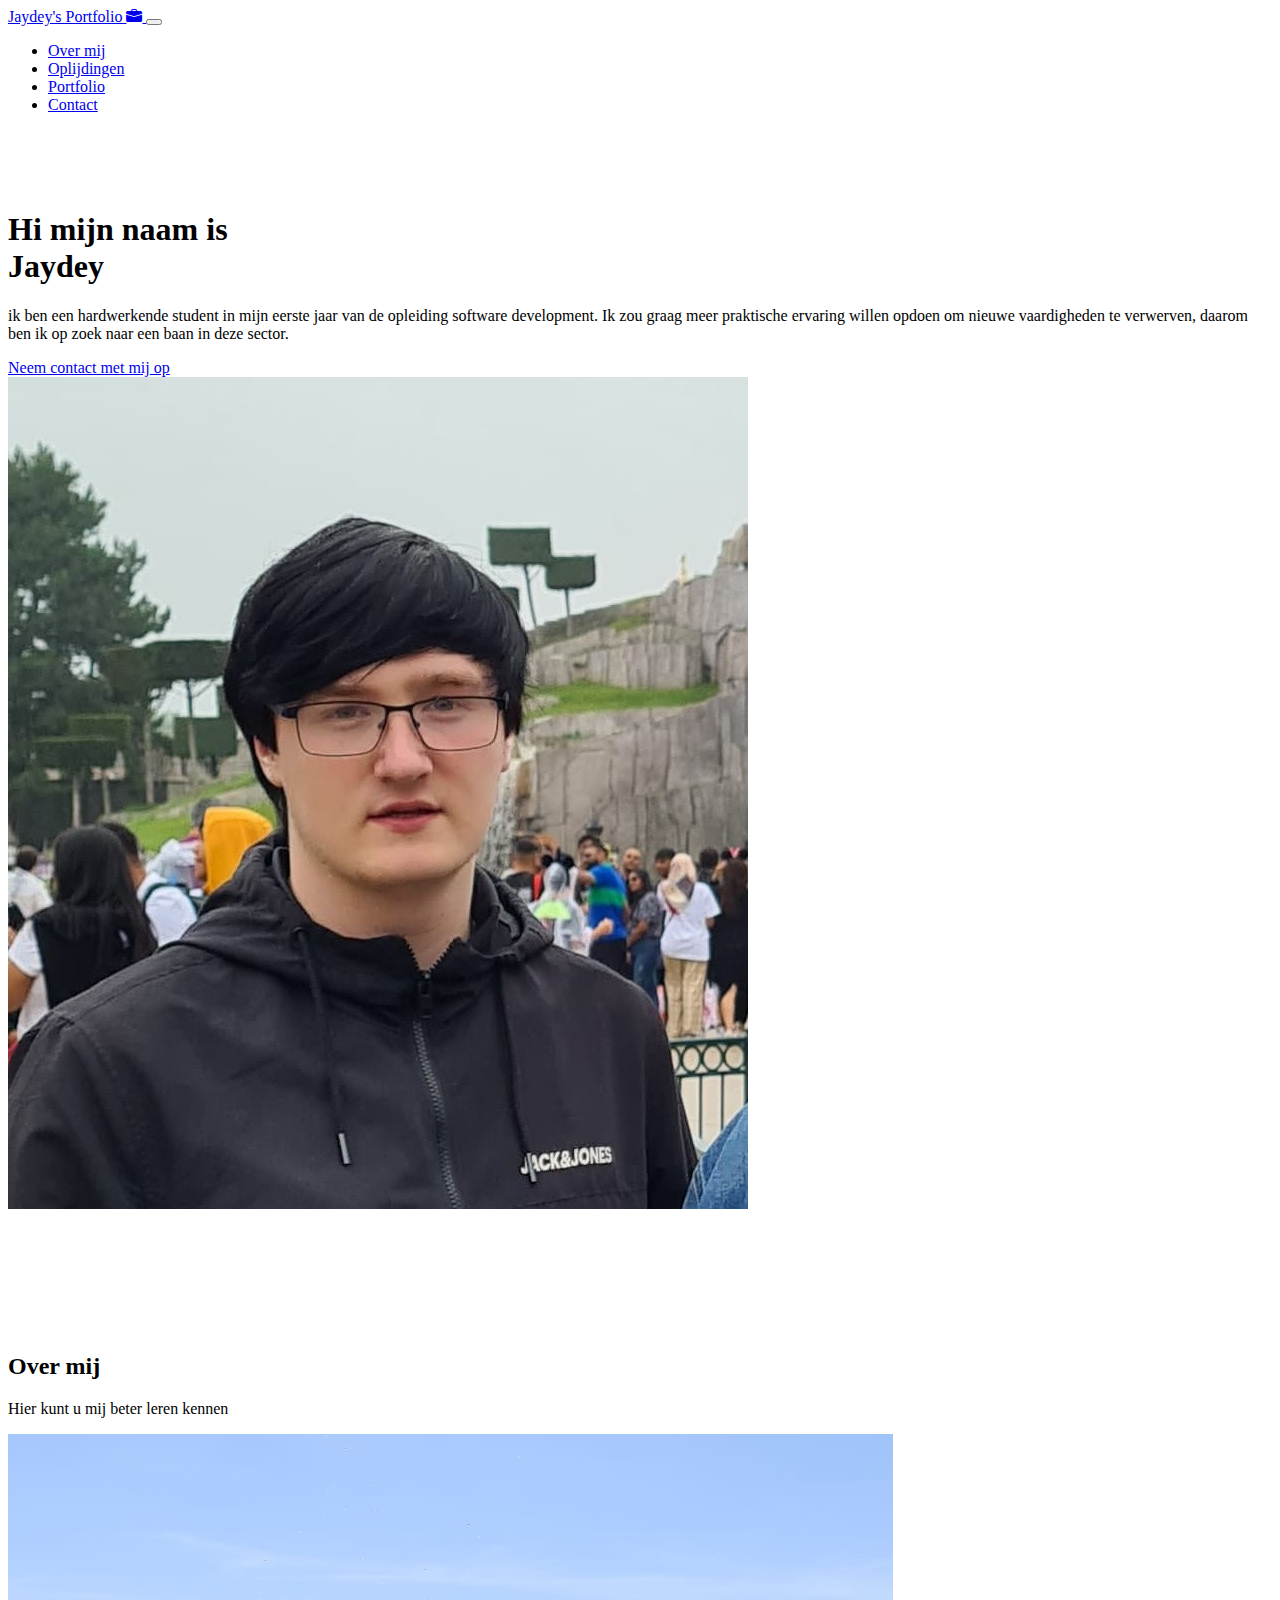
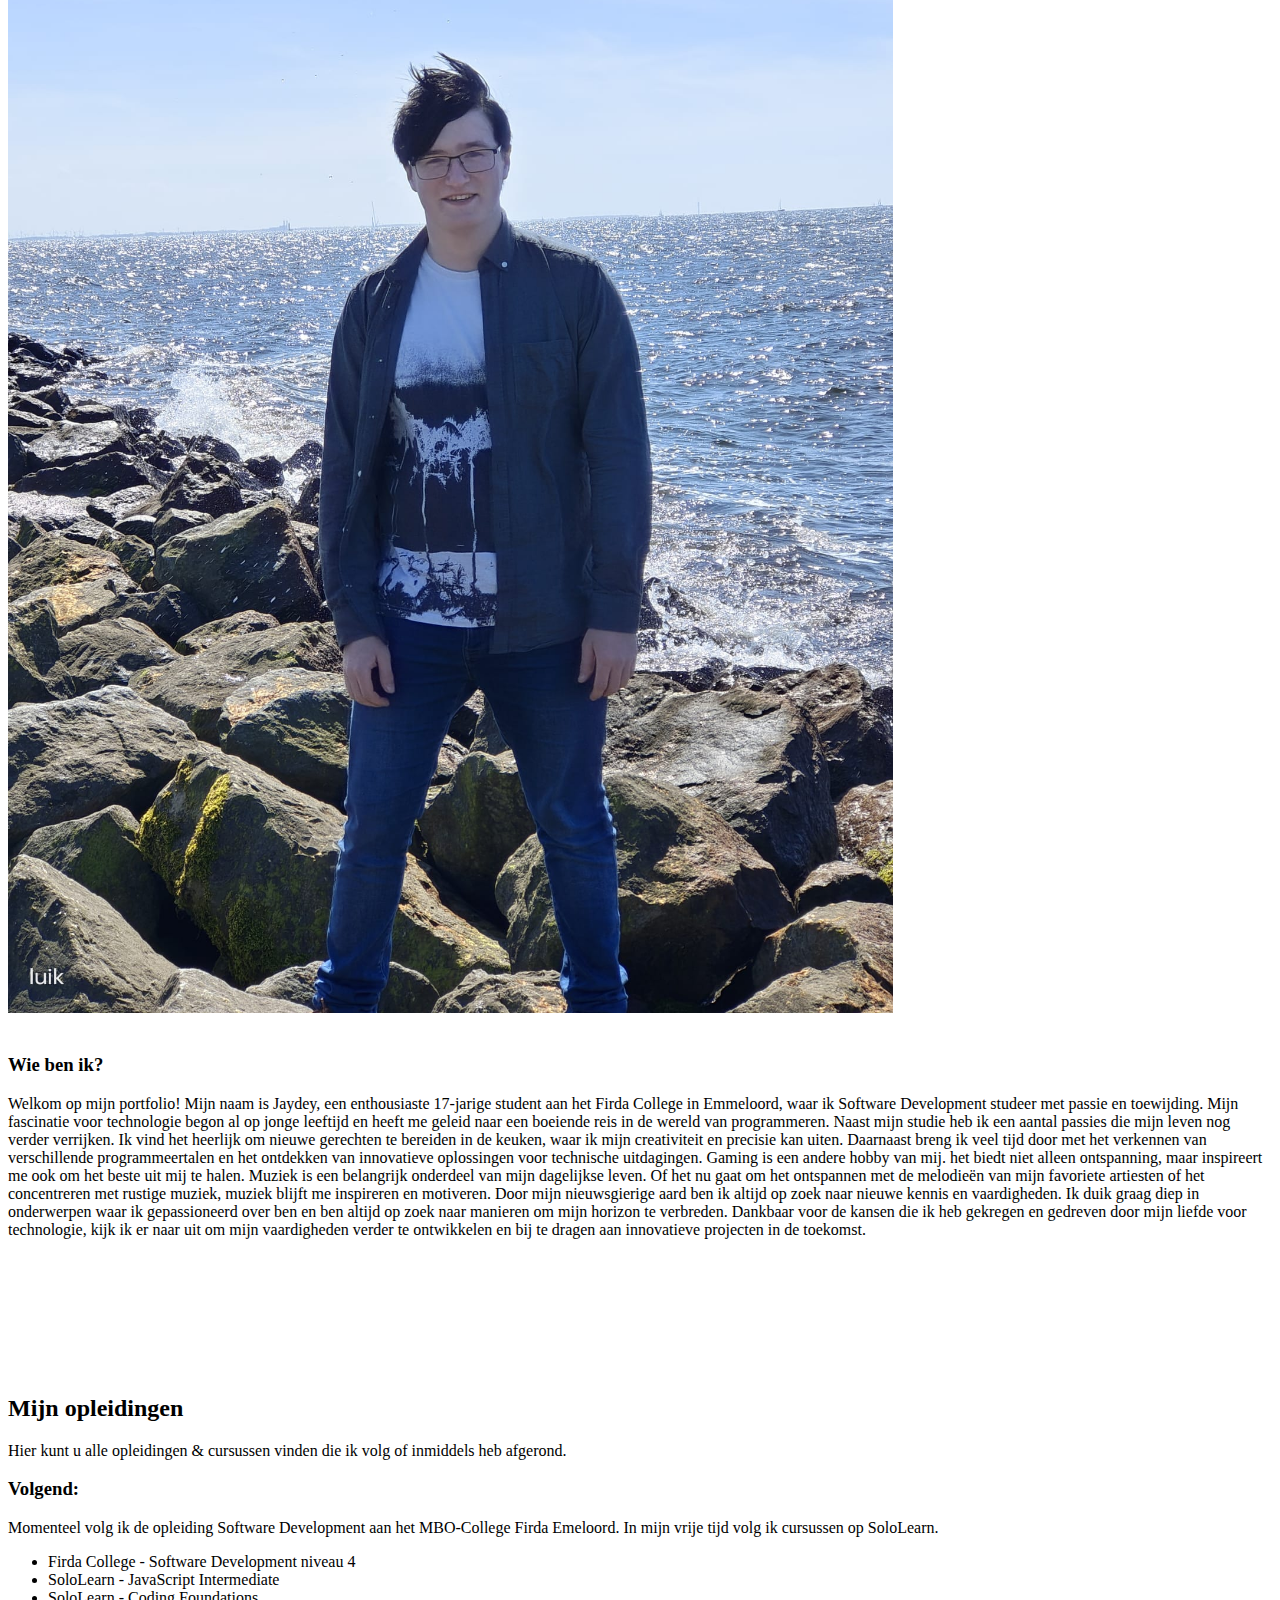
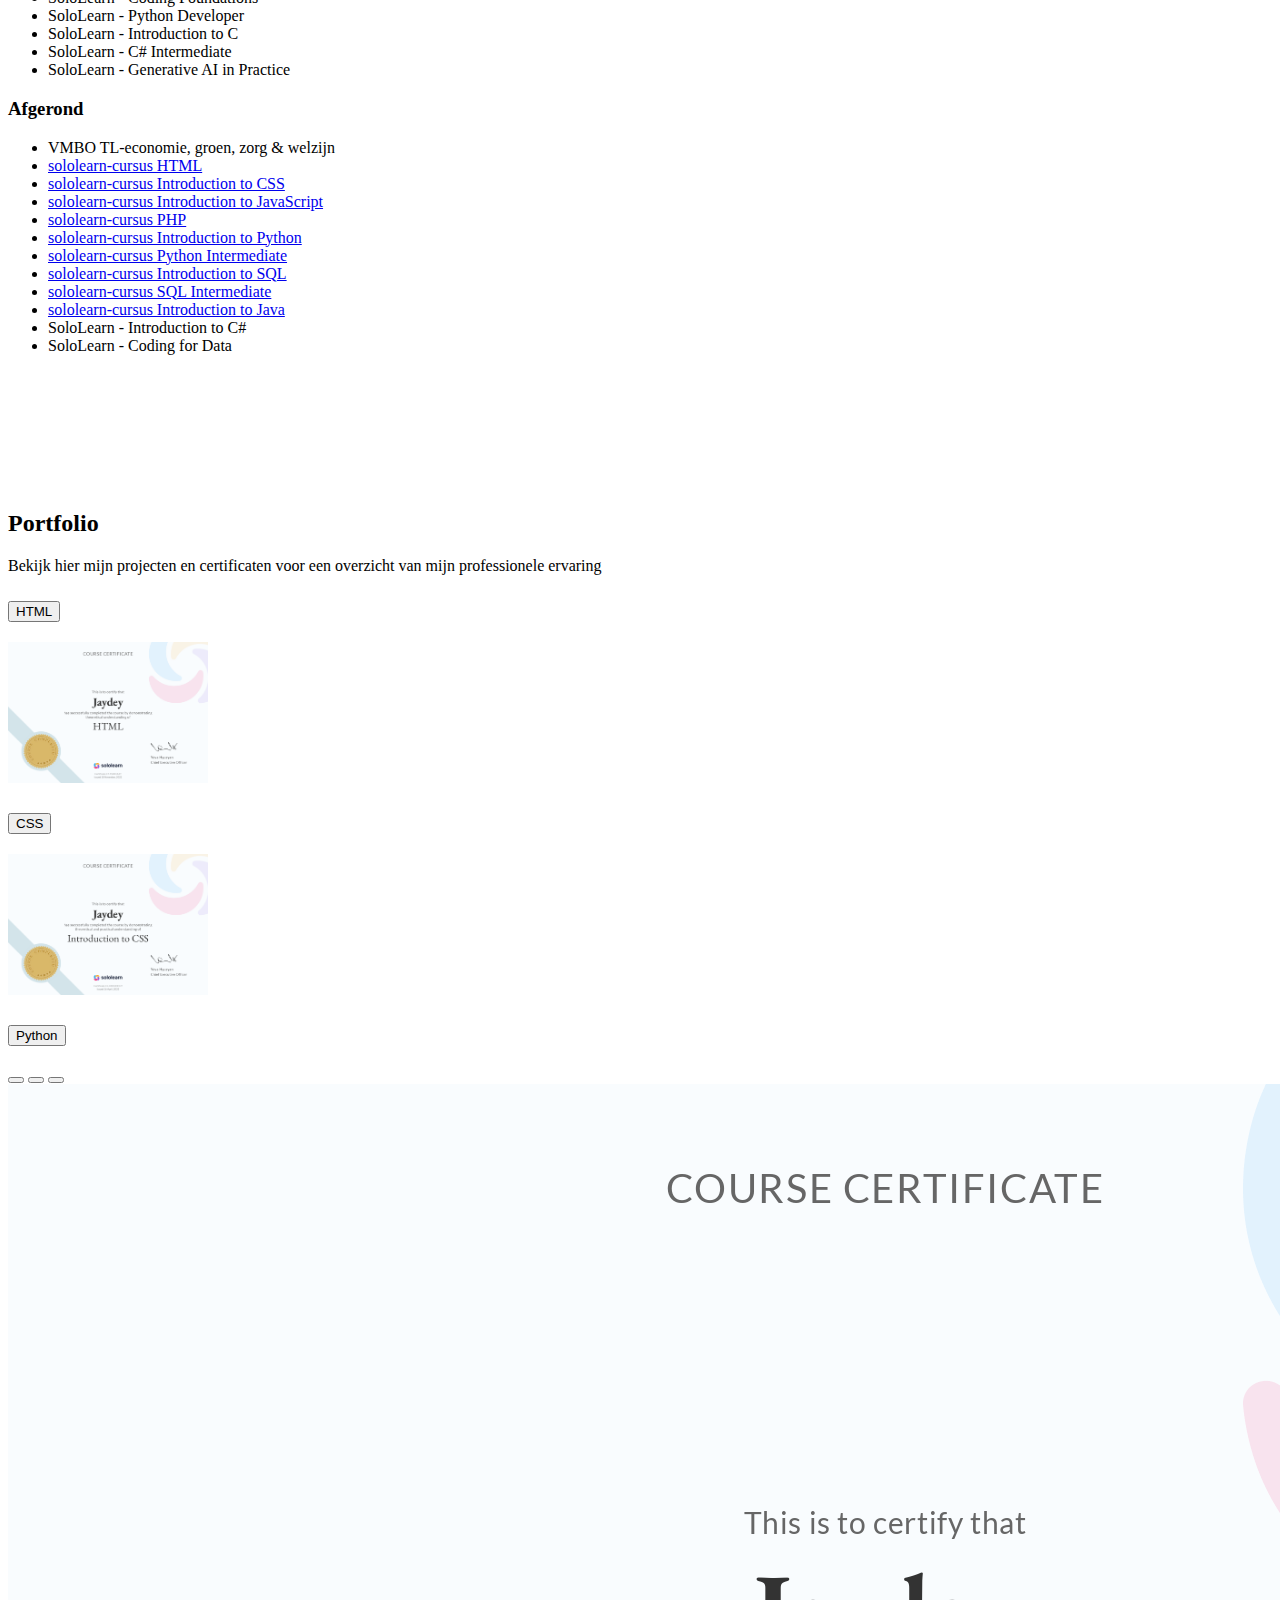
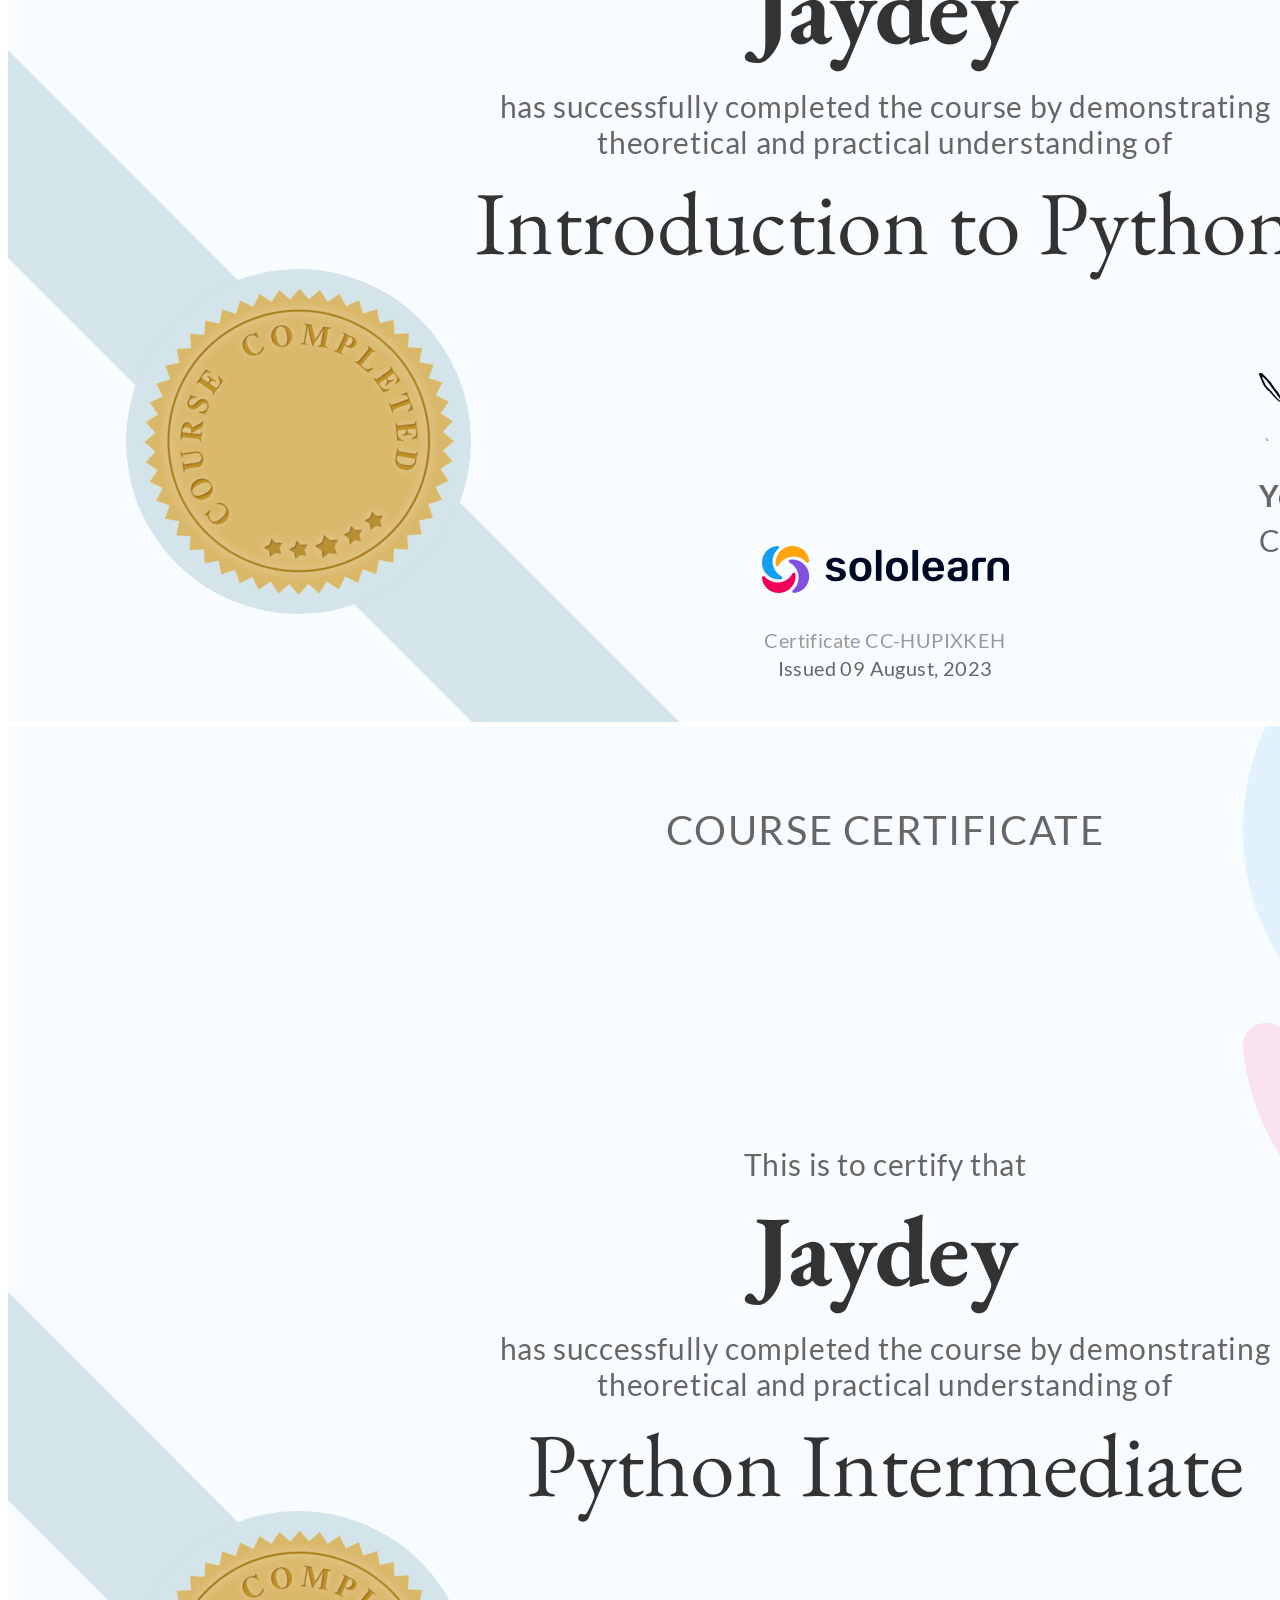
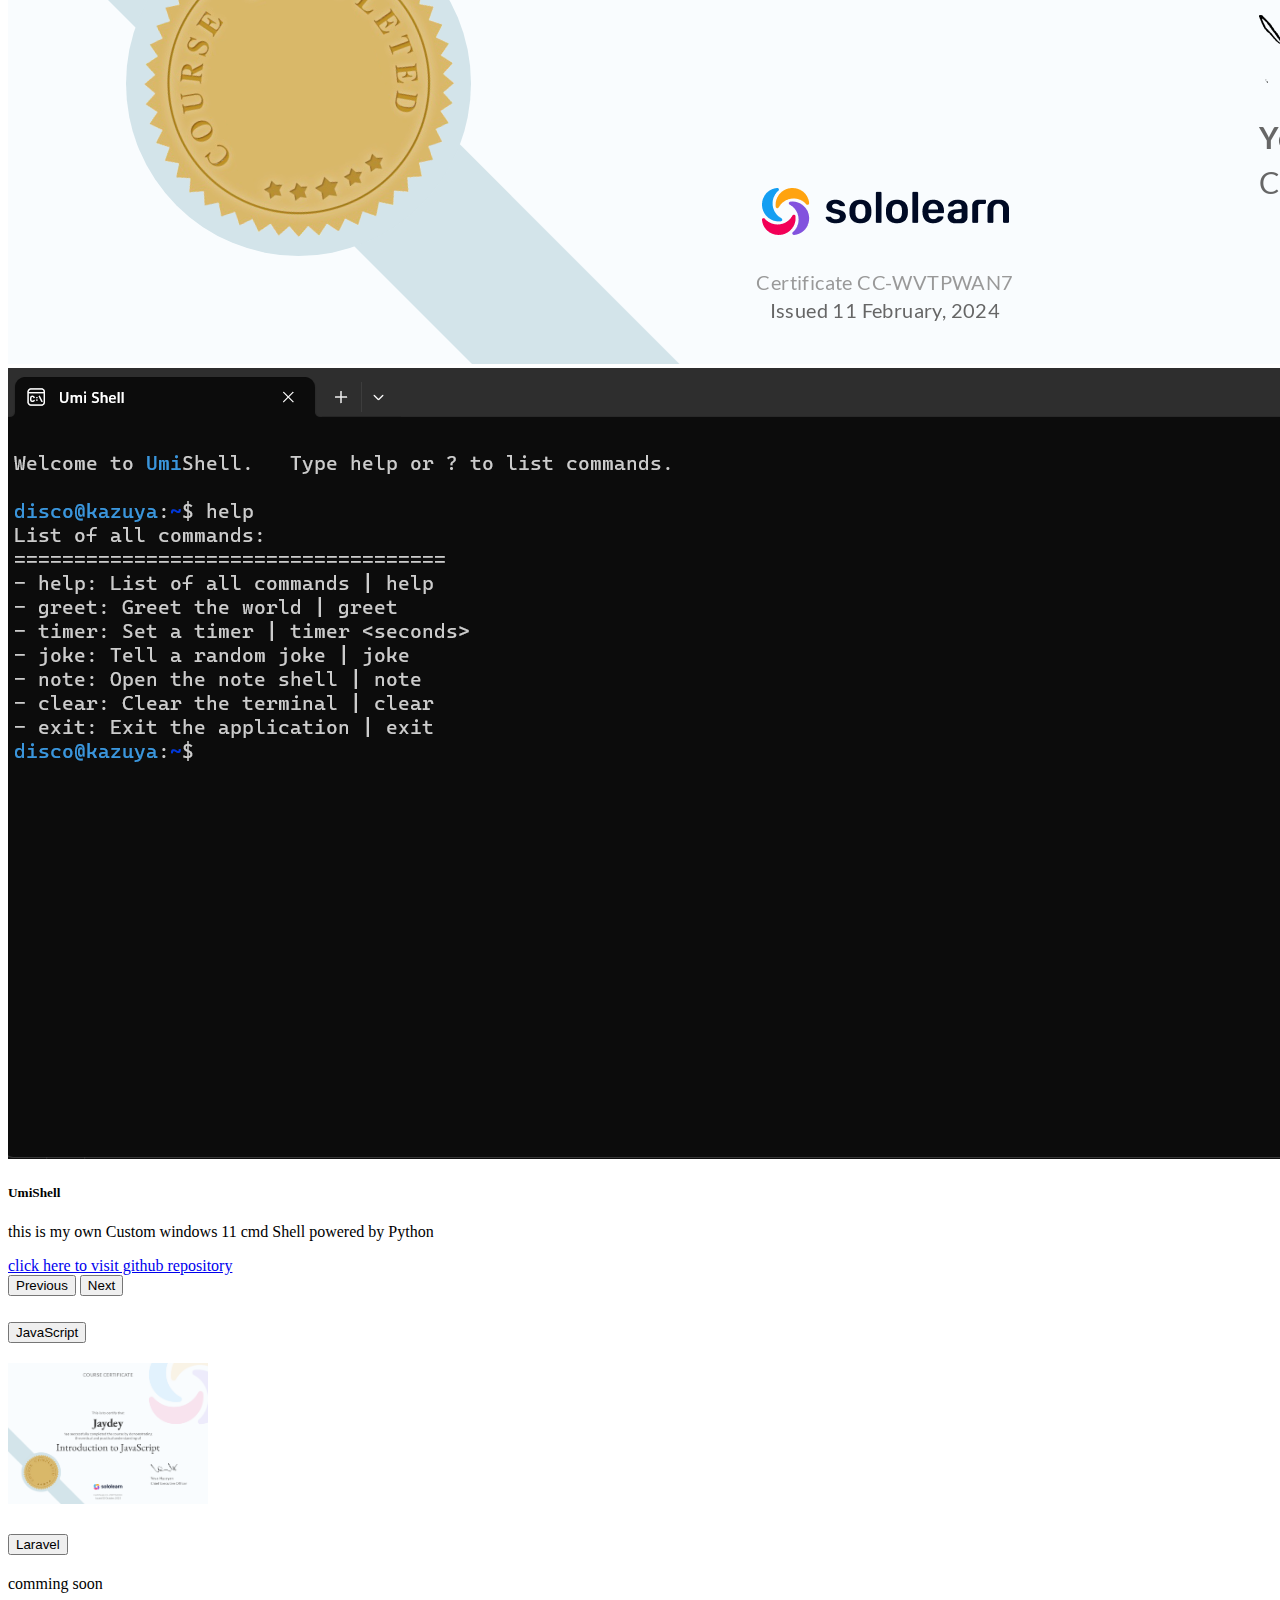
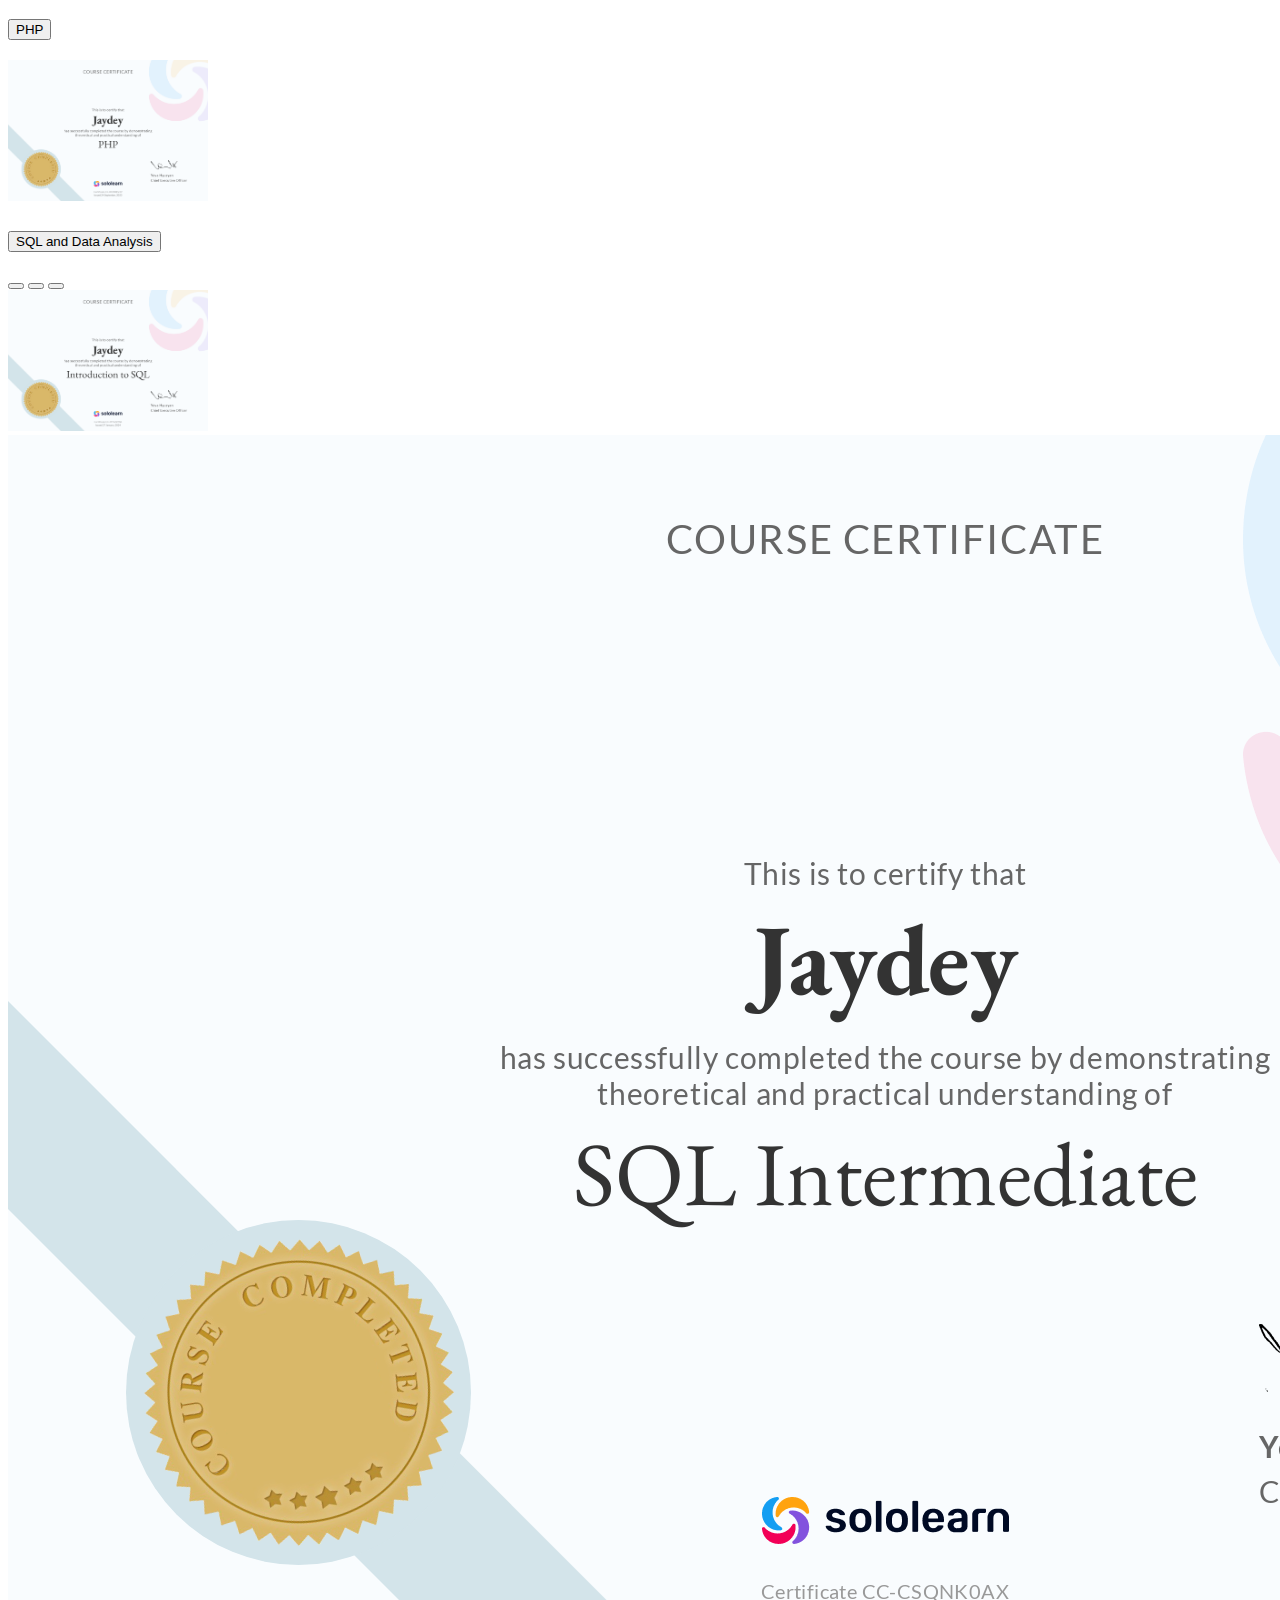
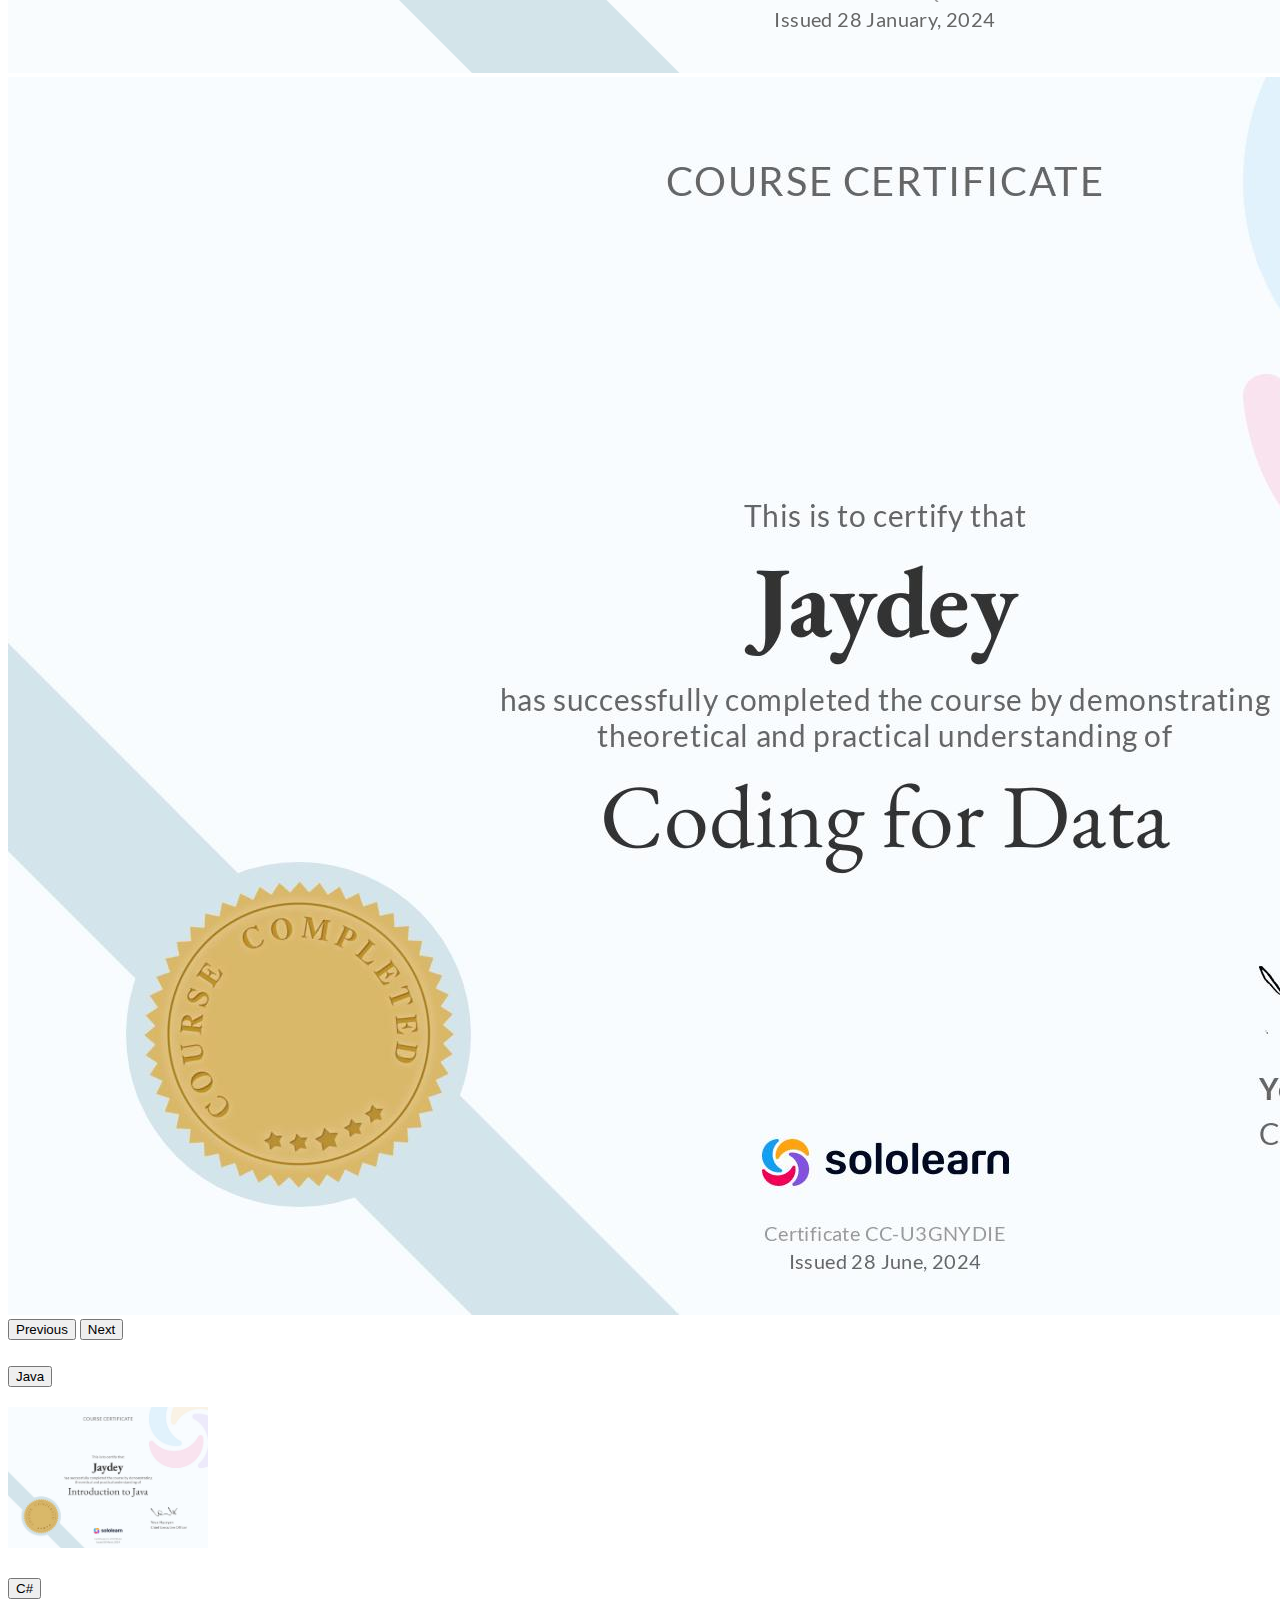
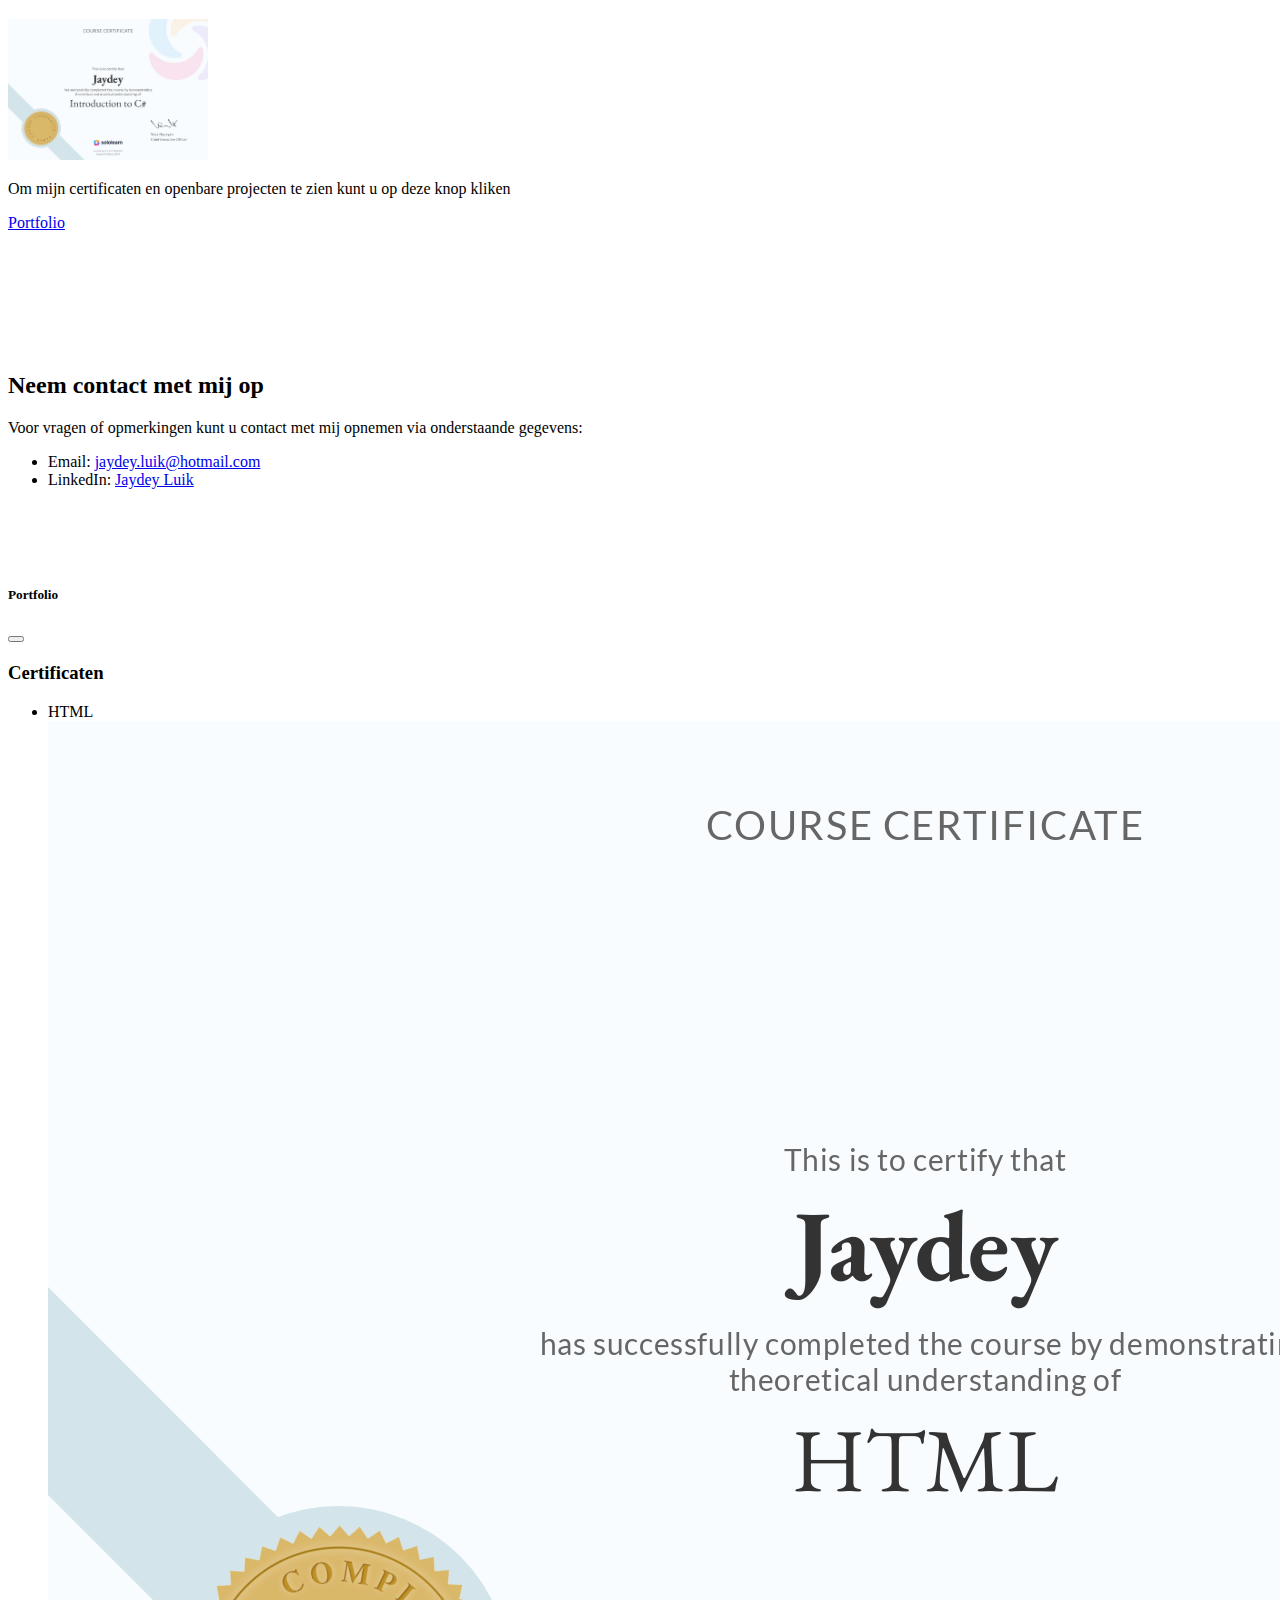
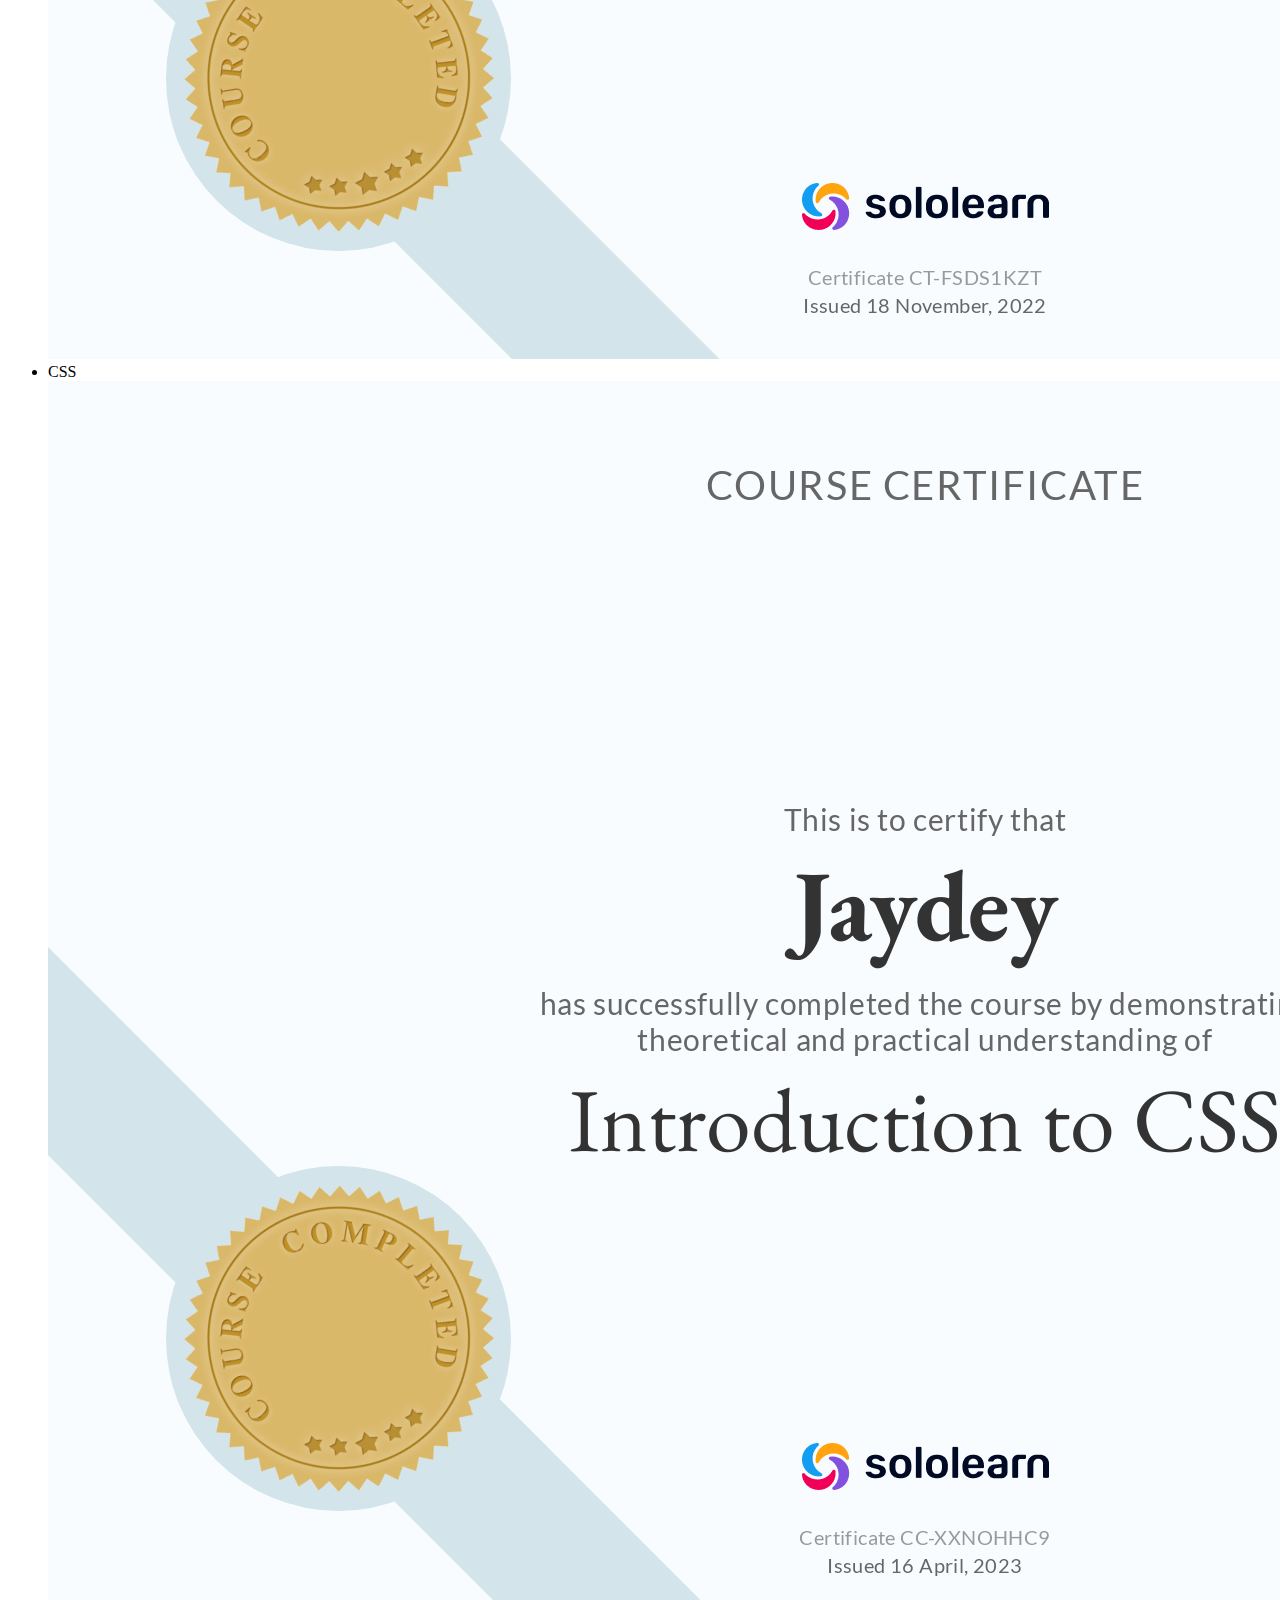
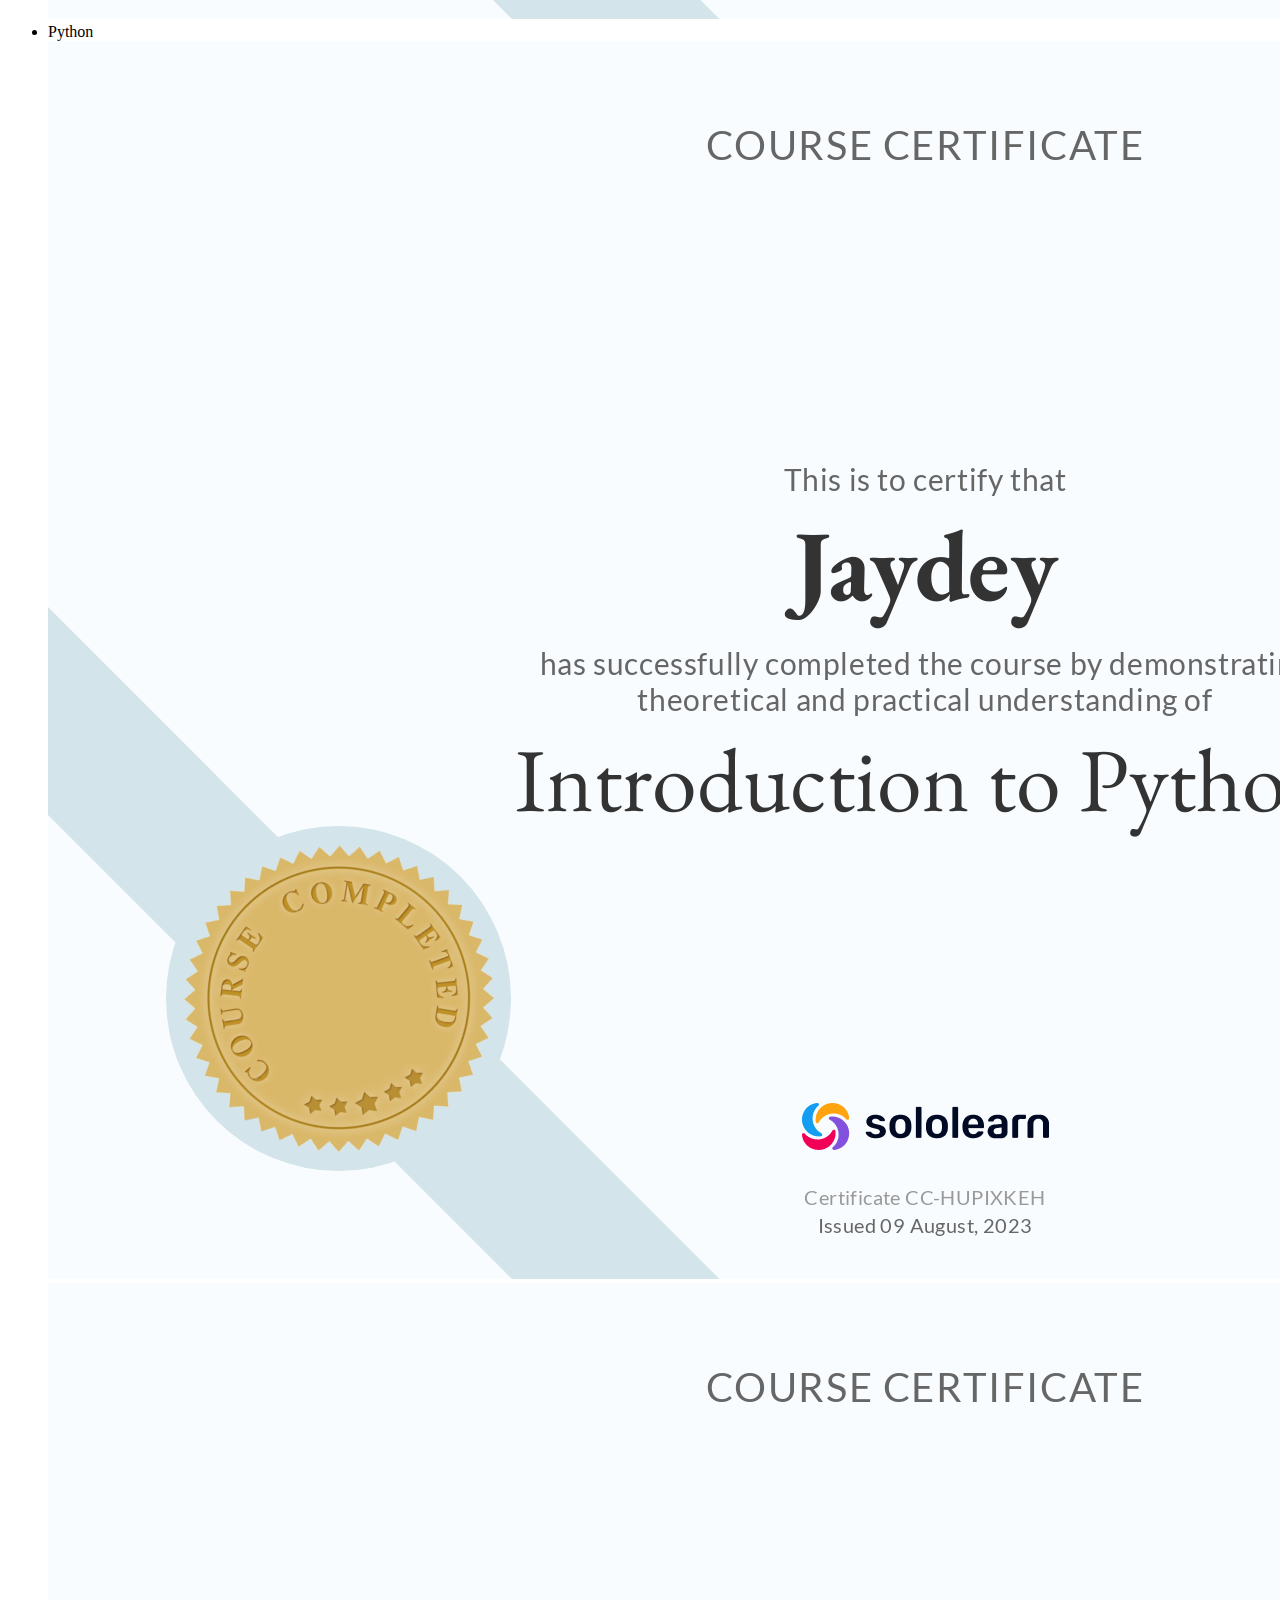
==== commit c68bbcc8: "1.4" ====
--- a/index.html
+++ b/index.html
@@ -138,6 +138,7 @@
                         <li>SoloLearn - Python Developer</li>
                         <li>SoloLearn - Introduction to C</li>
                         <li>SoloLearn - C# Intermediate</li>
+                        <li>SoloLearn - Generative AI in Practice</li>
                     </ul>
 
                     <h3>Afgerond</h3>
@@ -153,6 +154,7 @@
                         <li><a class="text-decoration-none text-reset" href="#portfolio">sololearn-cursus SQL Intermediate</a></li>
                         <li><a class="text-decoration-none text-reset" href="#portfolio">sololearn-cursus Introduction to Java</a></li>
                         <li><a class="text-decoration-none text-reset" href="#portfolio"></a>SoloLearn - Introduction to C#</a></li>
+                        <li><a class="text-decoration-none text-reset" href="#portfolio"></a>SoloLearn - Coding for Data</a></li>
                     </ul>
                 </div>
             </div>
@@ -268,7 +270,7 @@
                                             </div>
                                             
                                             <div class="carousel-item">
-                                                <img src="./assets/UmiShell.png" class="d-block w-100" alt="UmiShell">
+                                                <img src="./assets//projects/UmiShell.png" class="d-block w-100" alt="UmiShell">
                                                 <div class="carousel-caption d-none d-md-block">
                                                     <h5 class="text-light">UmiShell</h5>
                                                     <p class="text-light">this is my own Custom windows 11 cmd Shell powered by Python</p>
@@ -375,7 +377,7 @@
                         <div class="accordion-item">
                             <h2 class="accordion-header" id="heading-sql">
                                 <button class="accordion-button" type="button" data-bs-toggle="collapse" data-bs-target="#sql" aria-expanded="true" aria-controls="sql">
-                                    SQL
+                                    SQL and Data Analysis
                                 </button>
                             </h2>
                             <div id="sql" class="accordion-collapse collapse" aria-labelledby="heading-sql" data-bs-parent="#chapters">
@@ -384,6 +386,7 @@
                                         <div class="carousel-indicators">
                                             <button type="button" data-bs-target="#portfoliocarousel-sql" data-bs-slide-to="0" class="active" aria-current="true" aria-label="Slide 1"></button>
                                             <button type="button" data-bs-target="#portfoliocarousel" data-bs-slide-to="1" aria-label="Slide 2"></button>
+                                            <button type="button" data-bs-target="#portfoliocarousel-python" data-bs-slide-to="2" aria-label="Slide 3"></button>
                                         </div>
                                         <div class="carousel-inner">
                                             <div class="carousel-item active">
@@ -391,6 +394,9 @@
                                             </div>
                                             <div class="carousel-item">
                                                 <img src="./assets/certificaten/SQL_intermediat_certificaat.png" class="d-block w-100" alt="SQL intermediat certificate">
+                                            </div>
+                                            <div class="carousel-item">
+                                                <img src="./assets/certificaten/Coding_for_Data_certificaat.jpg" class="d-block w-100" alt="SQL intermediat certificate">
                                             </div>
                                         </div>
                                         <button class="carousel-control-prev" type="button" data-bs-target="#portfoliocarousel-sql" data-bs-slide="prev">
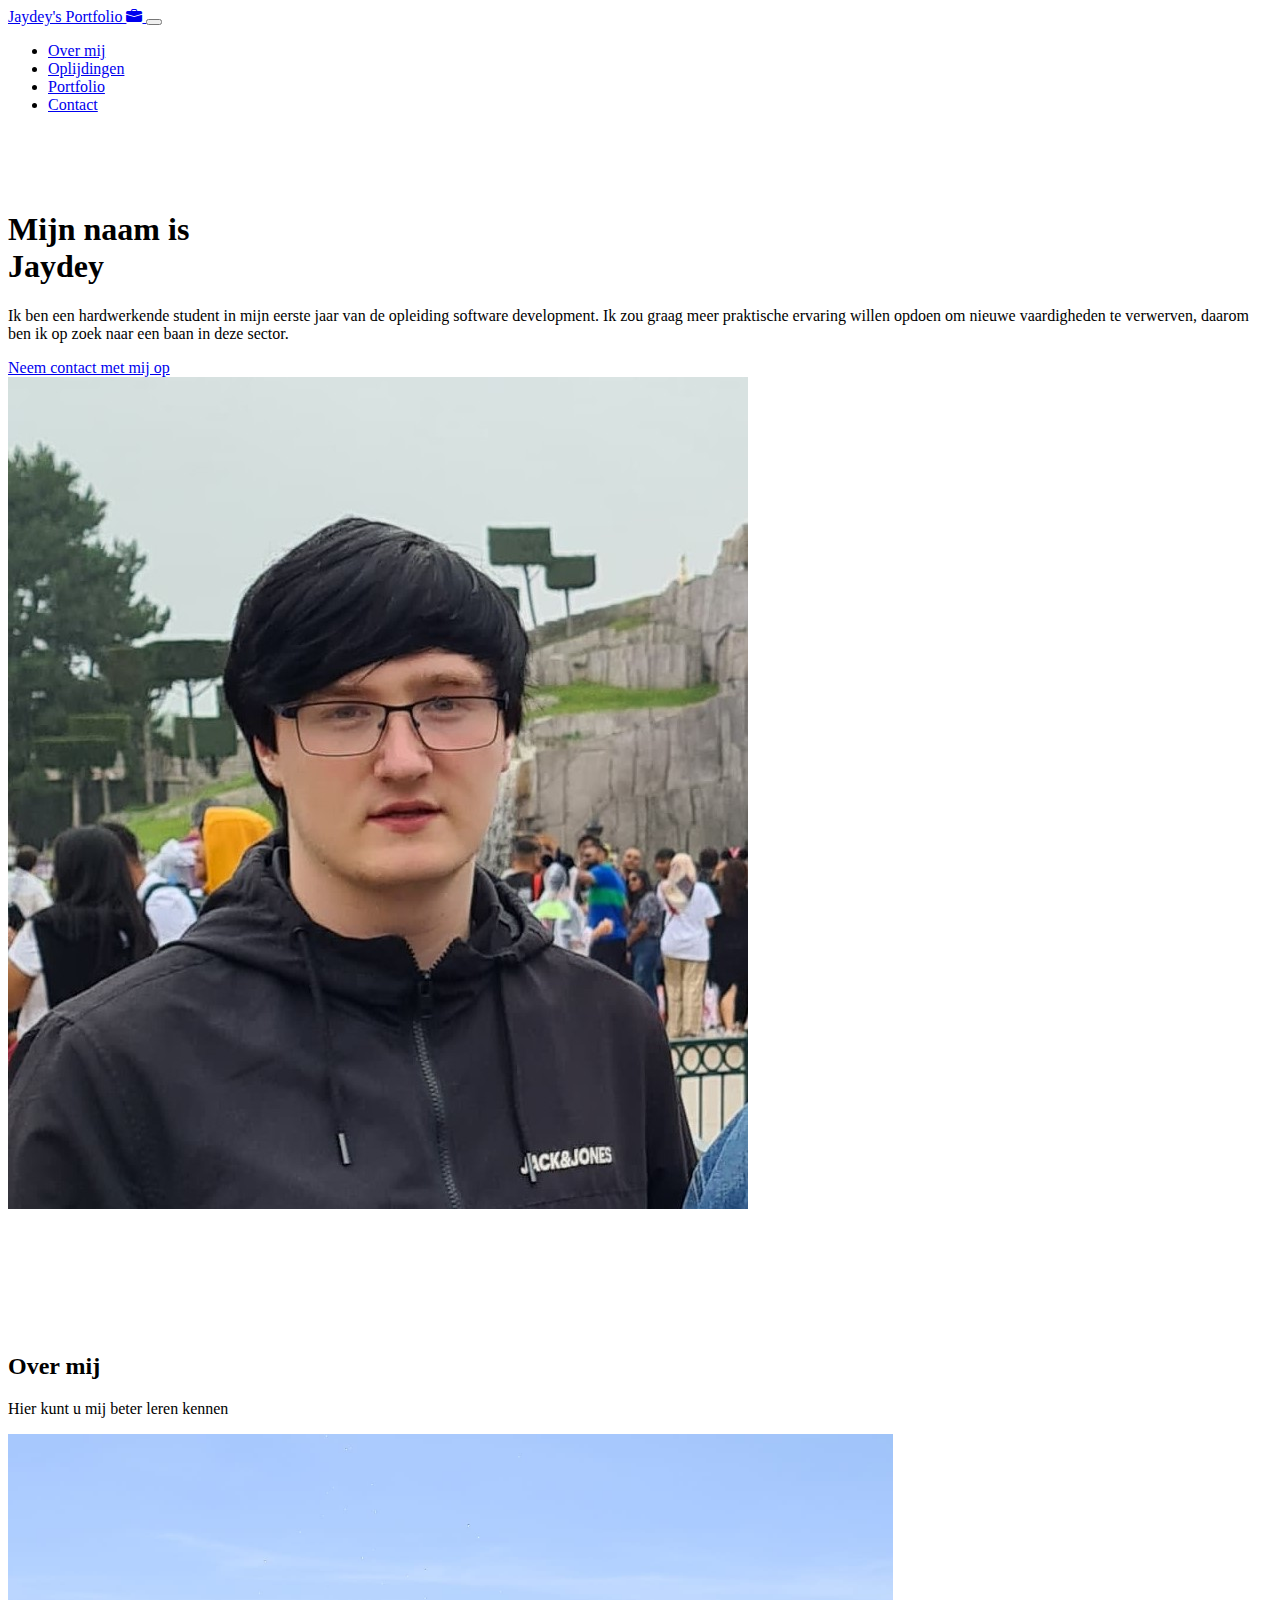
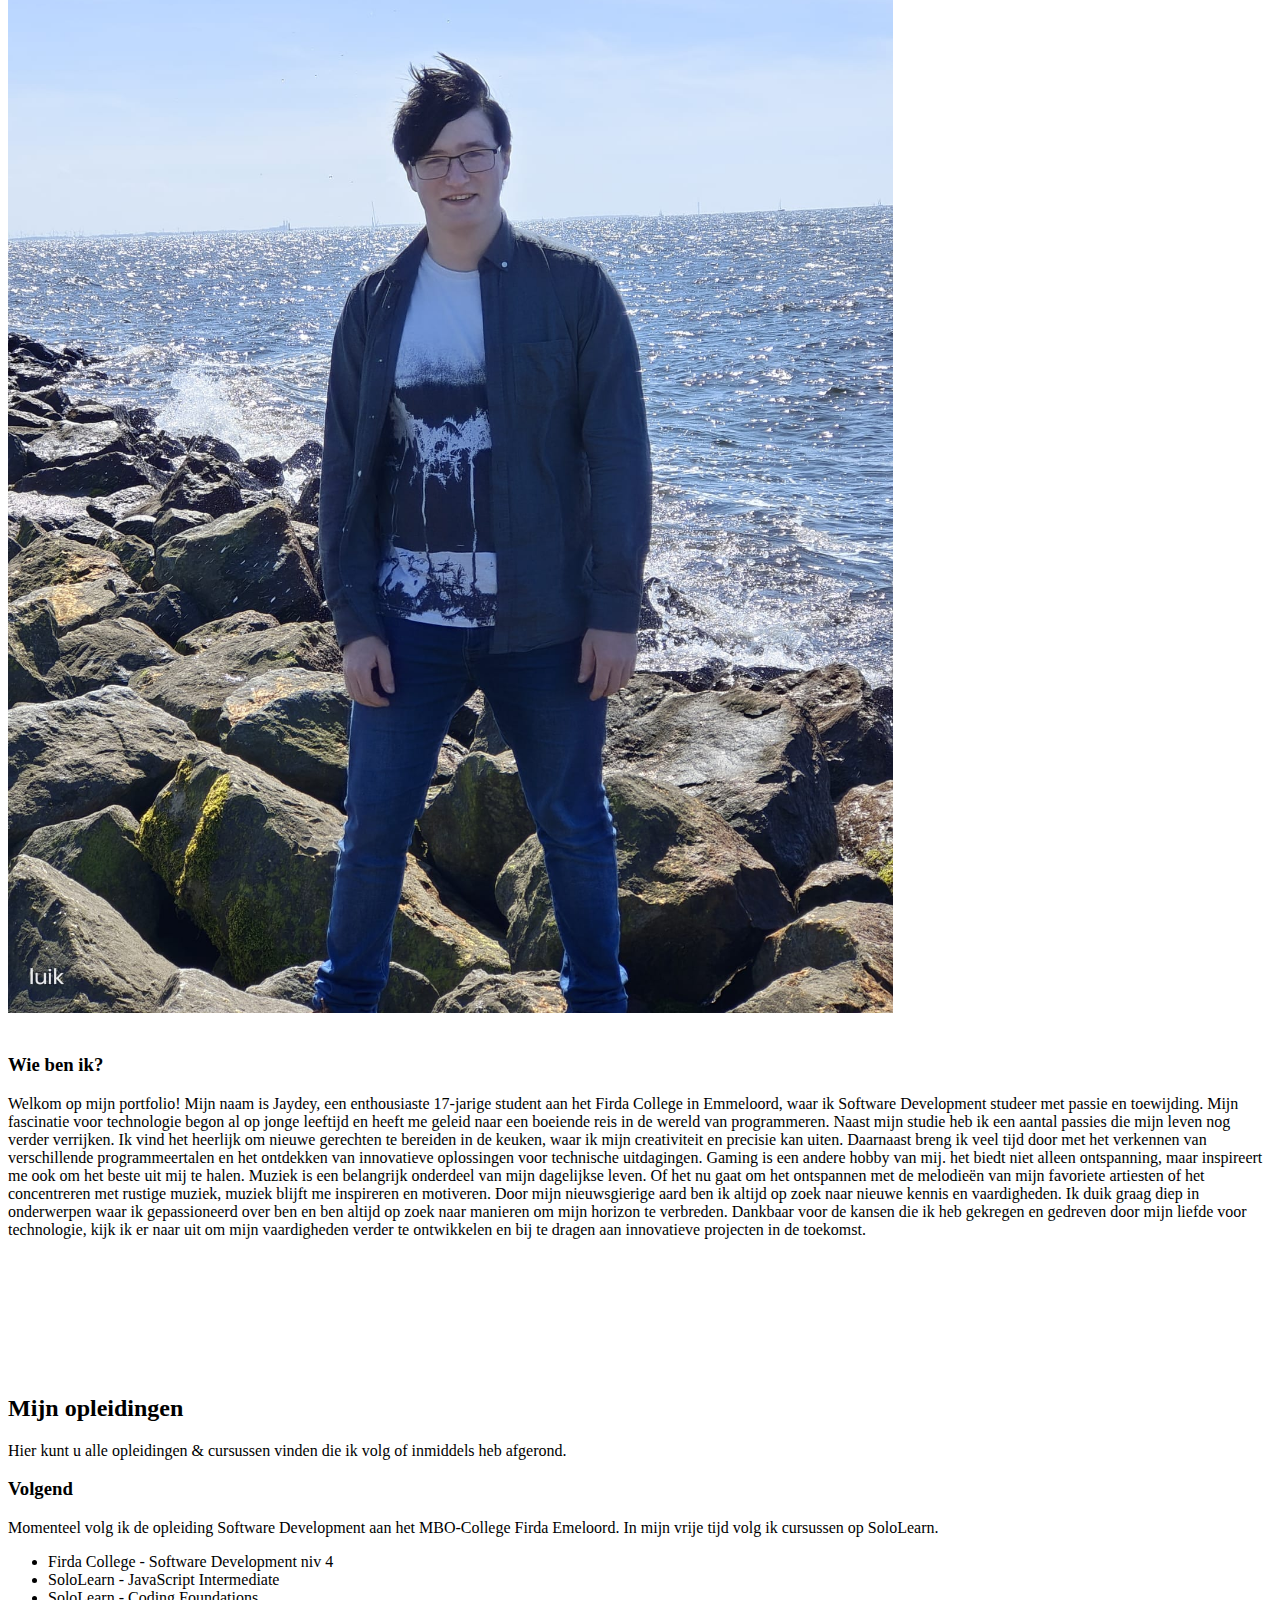
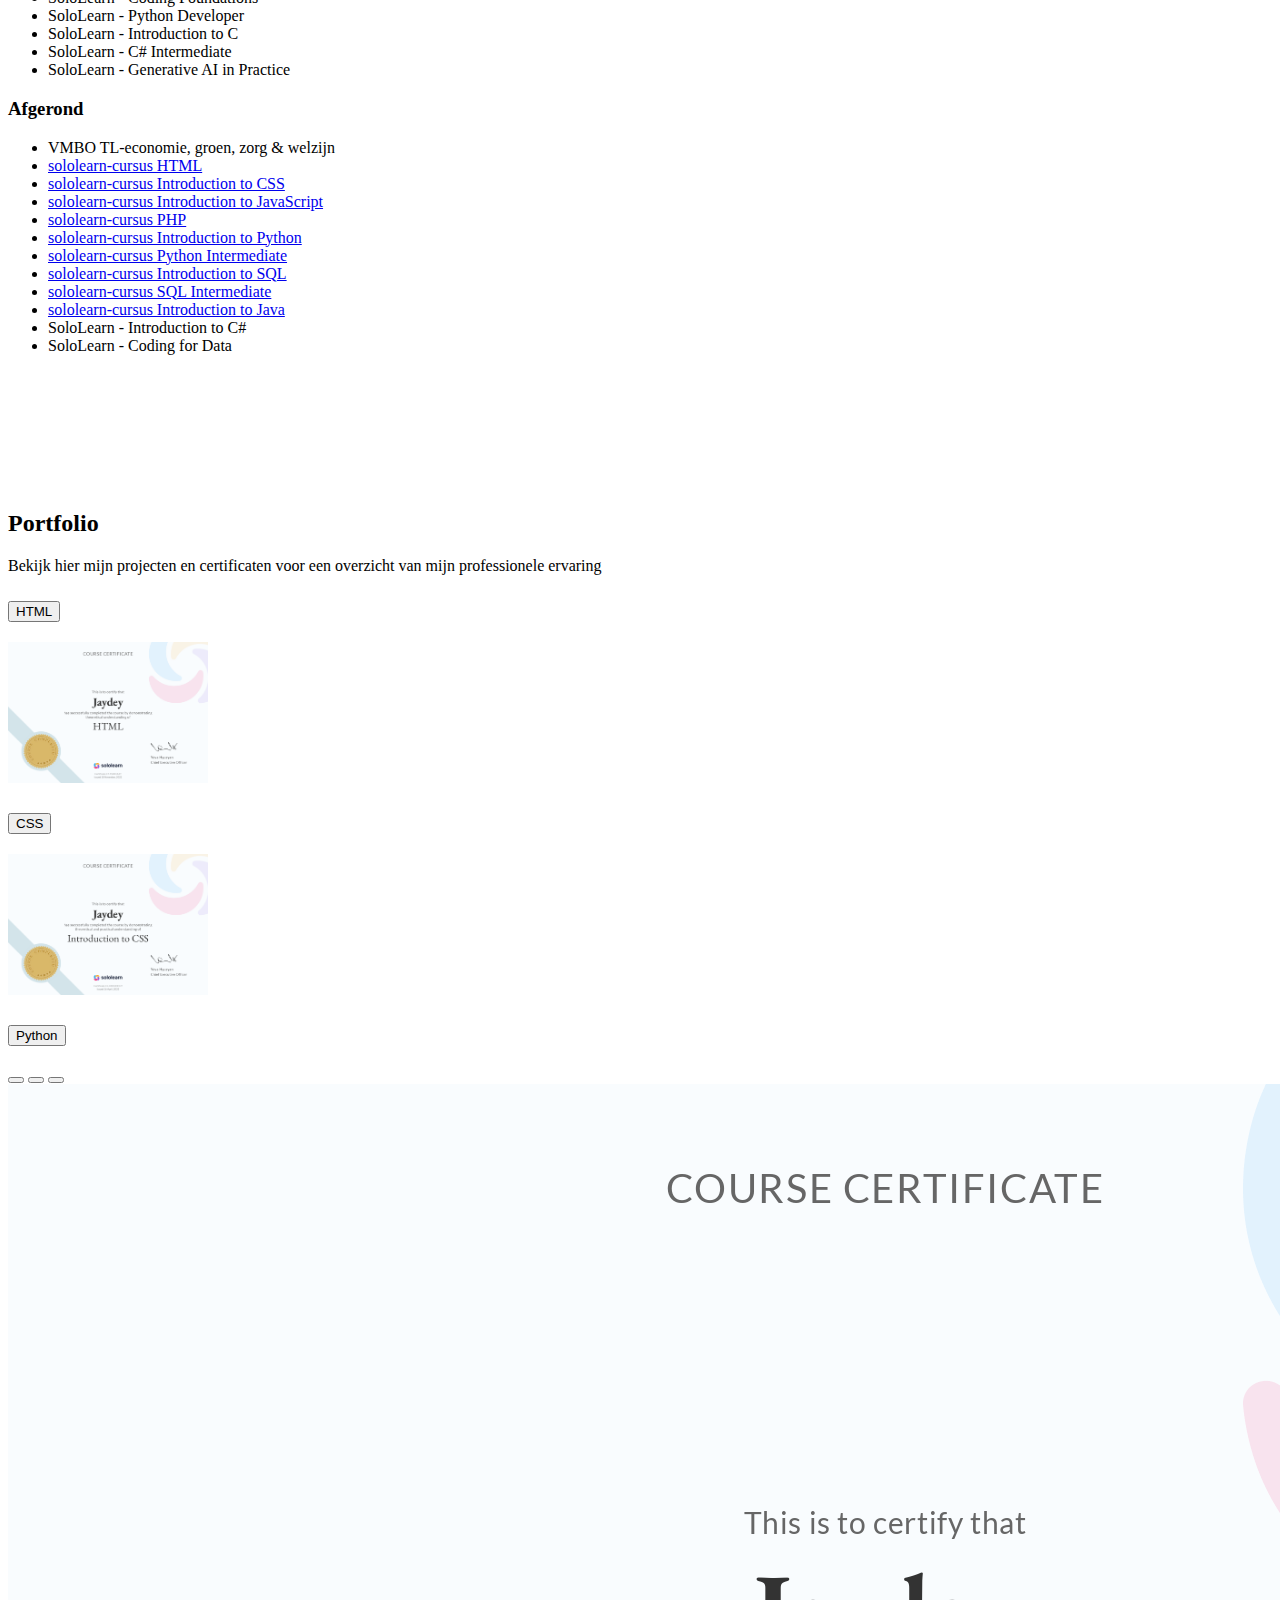
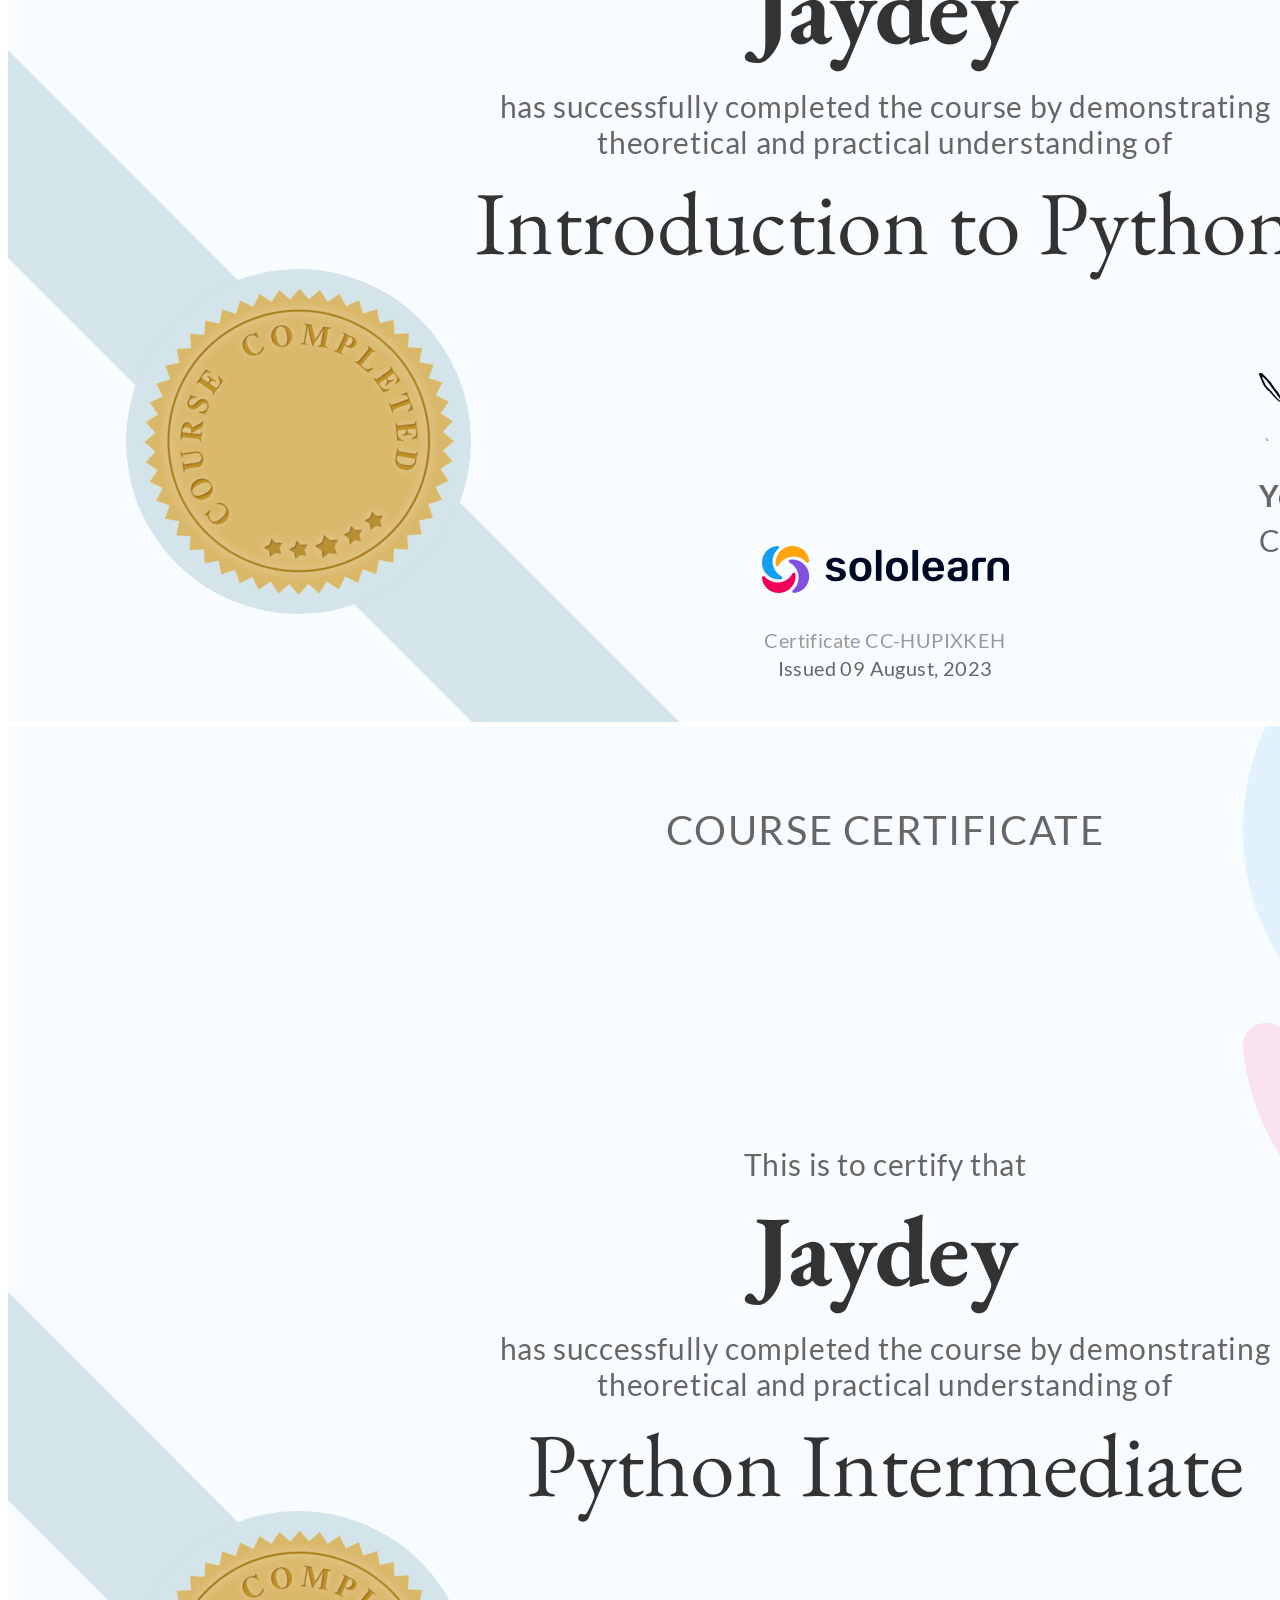
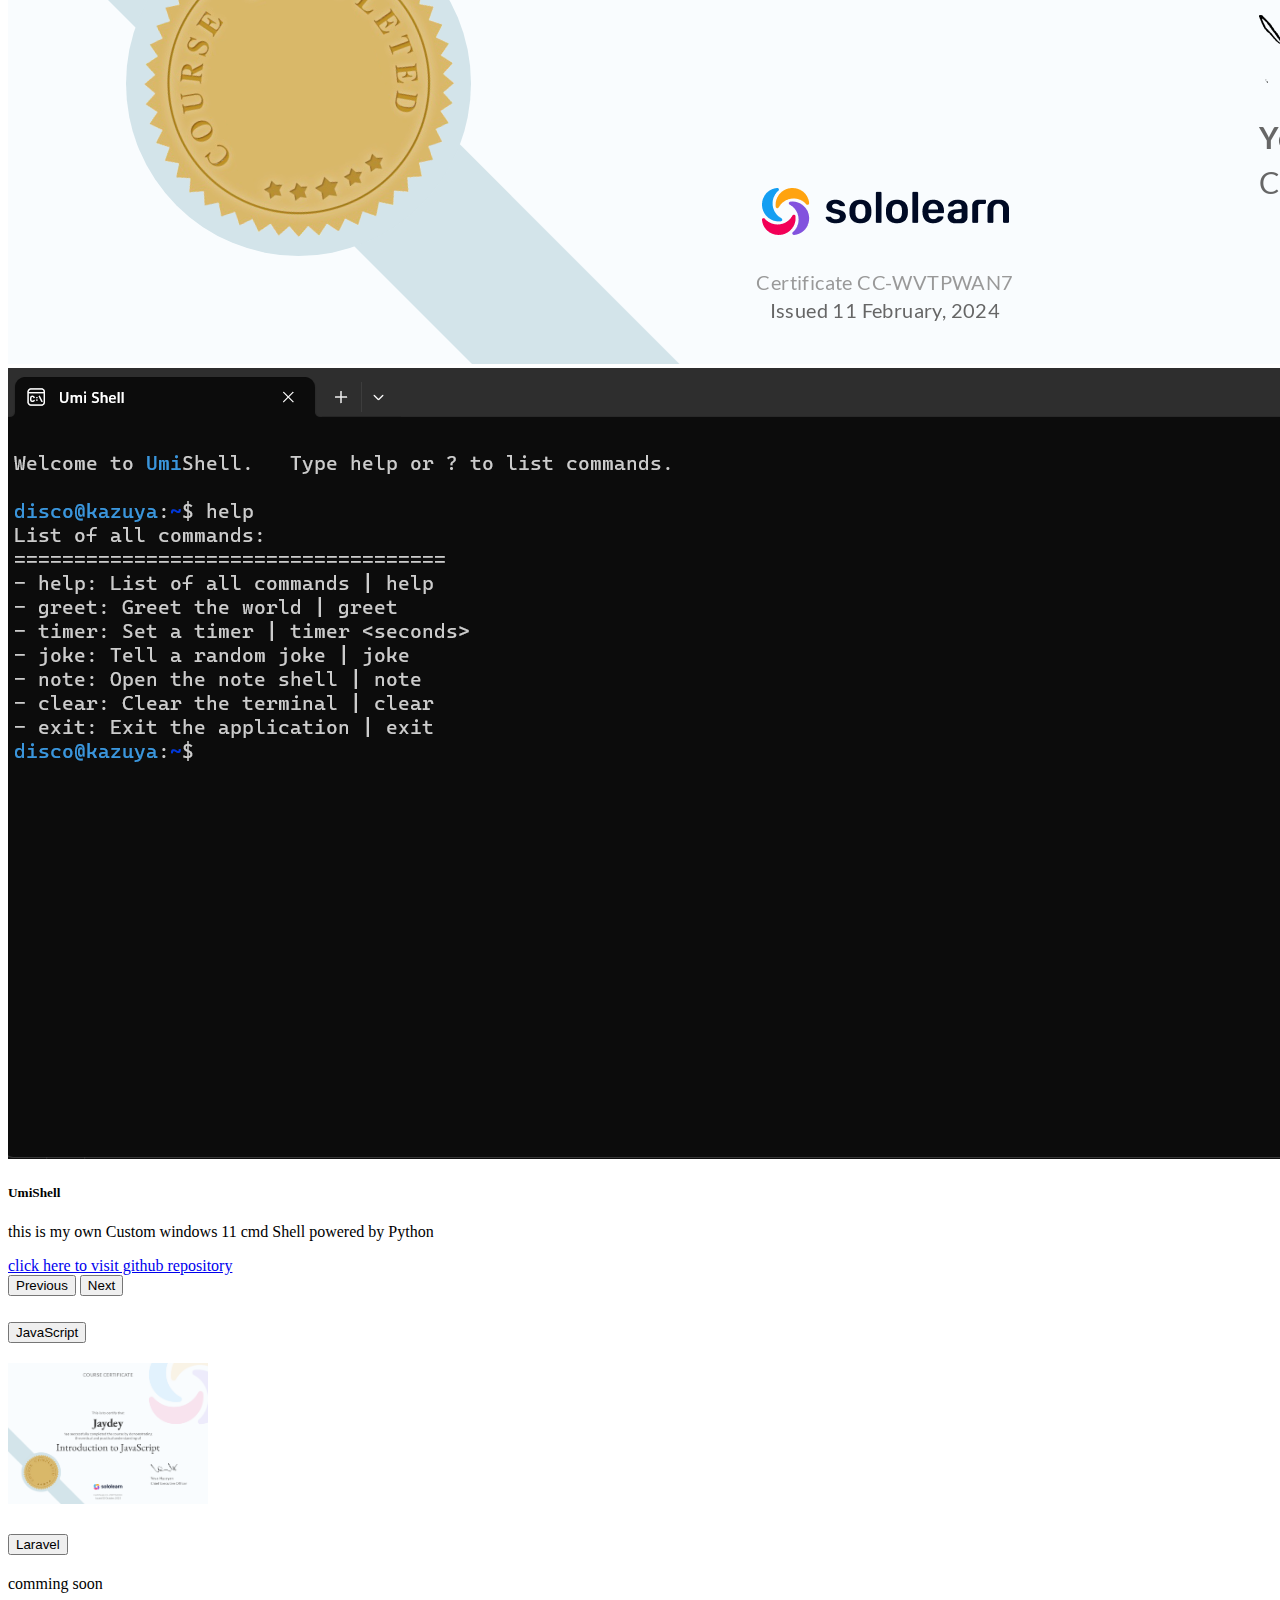
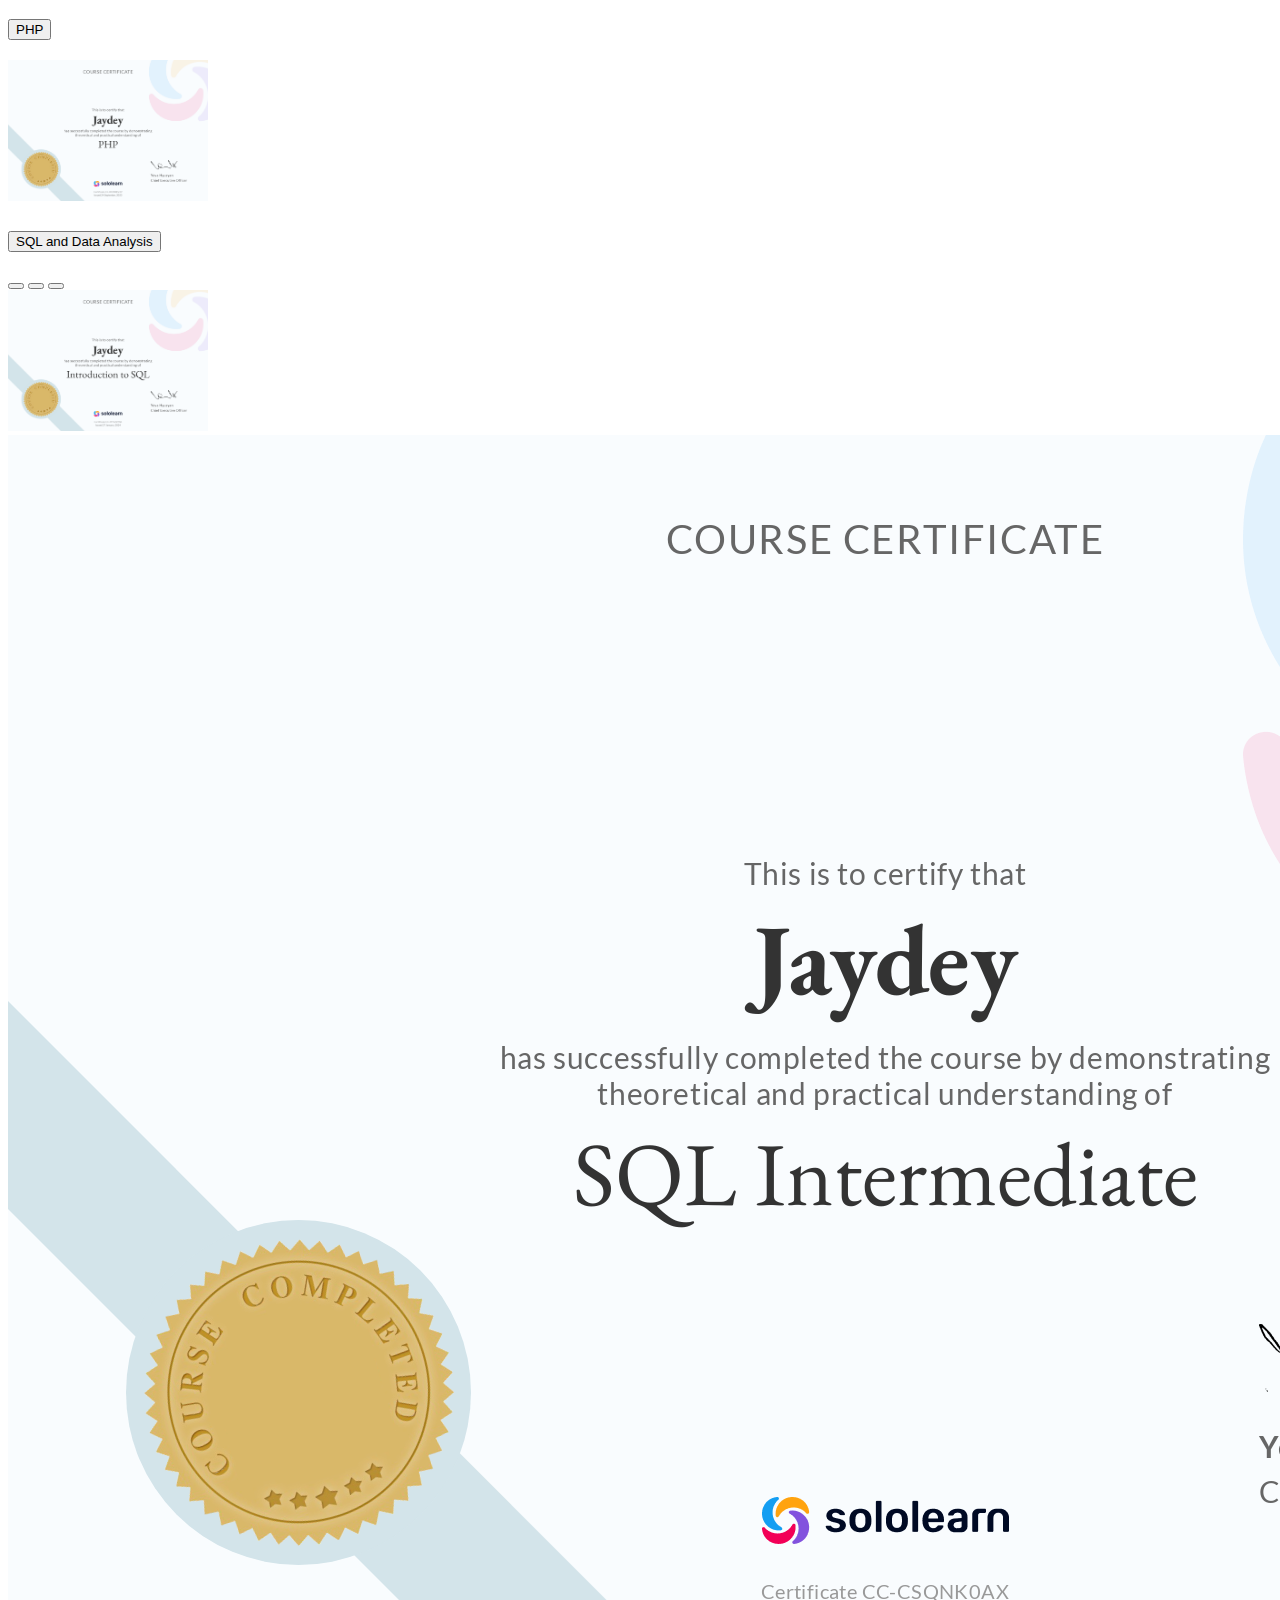
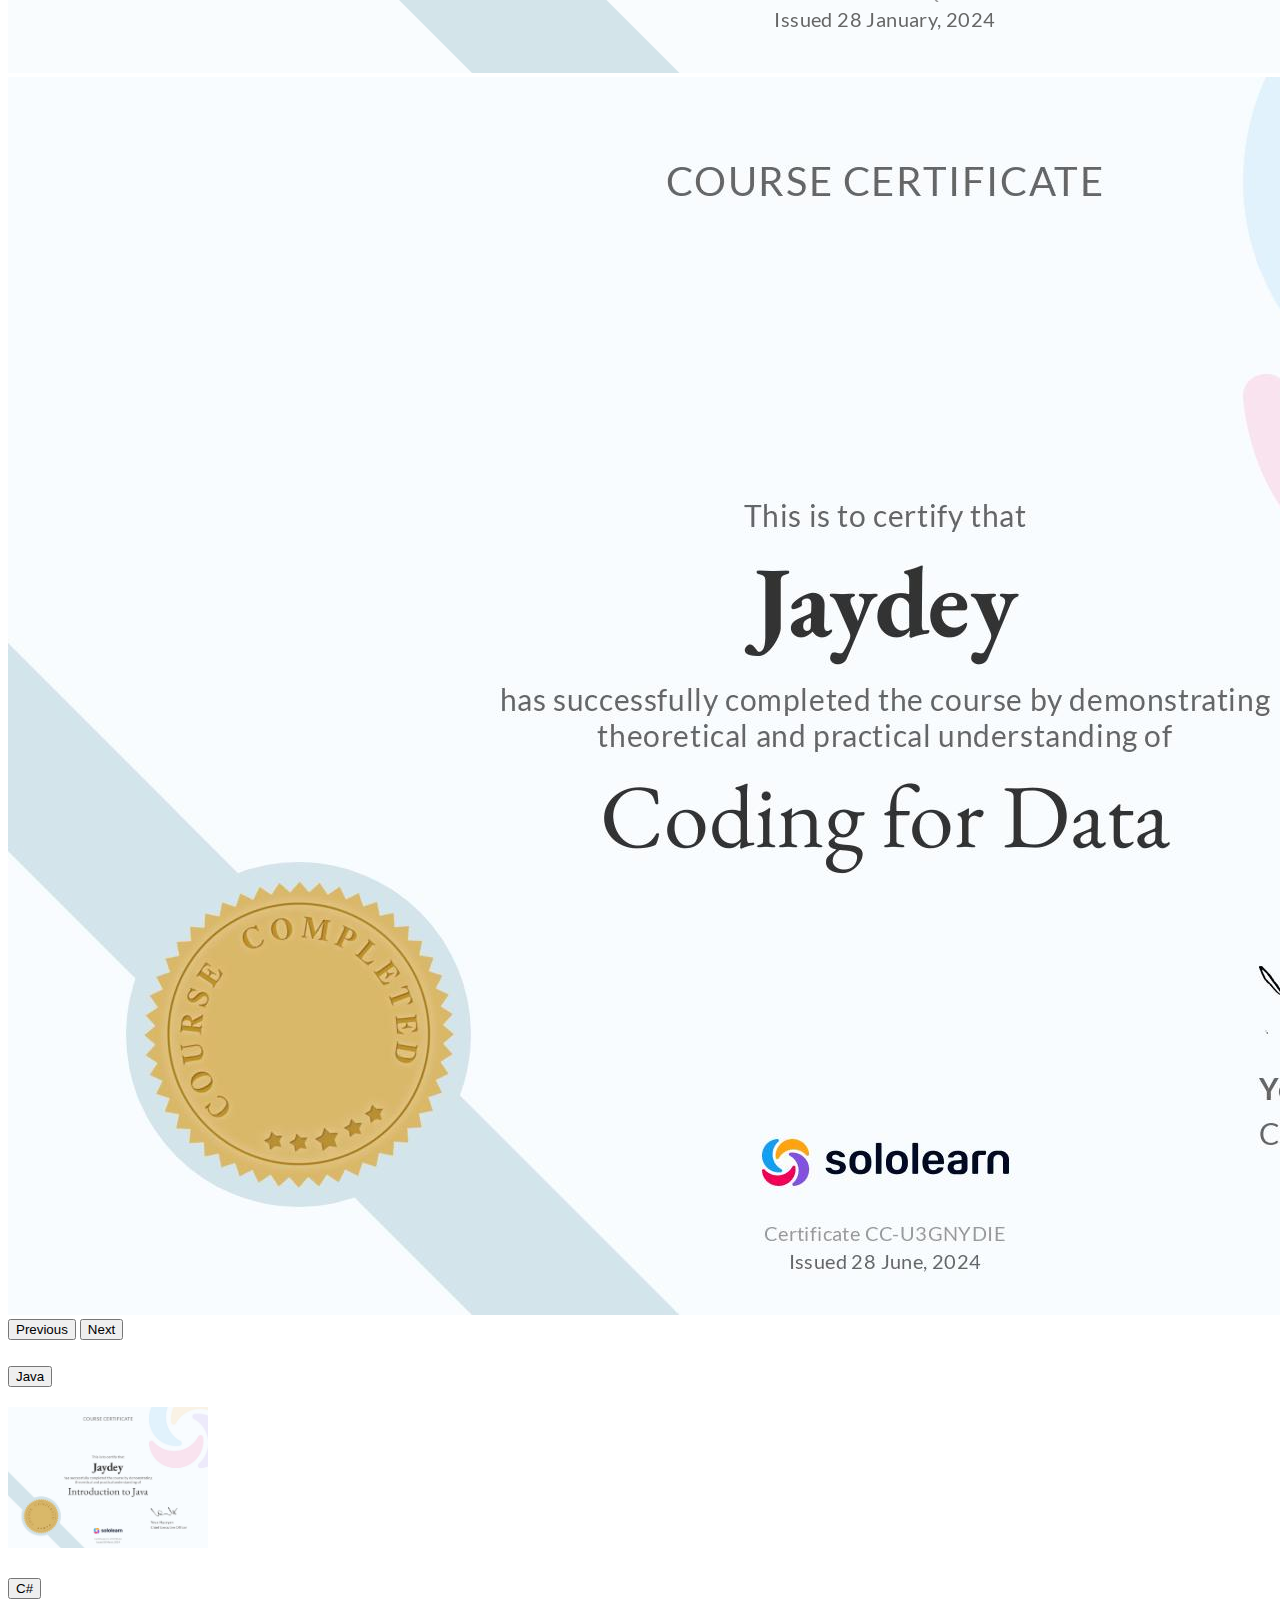
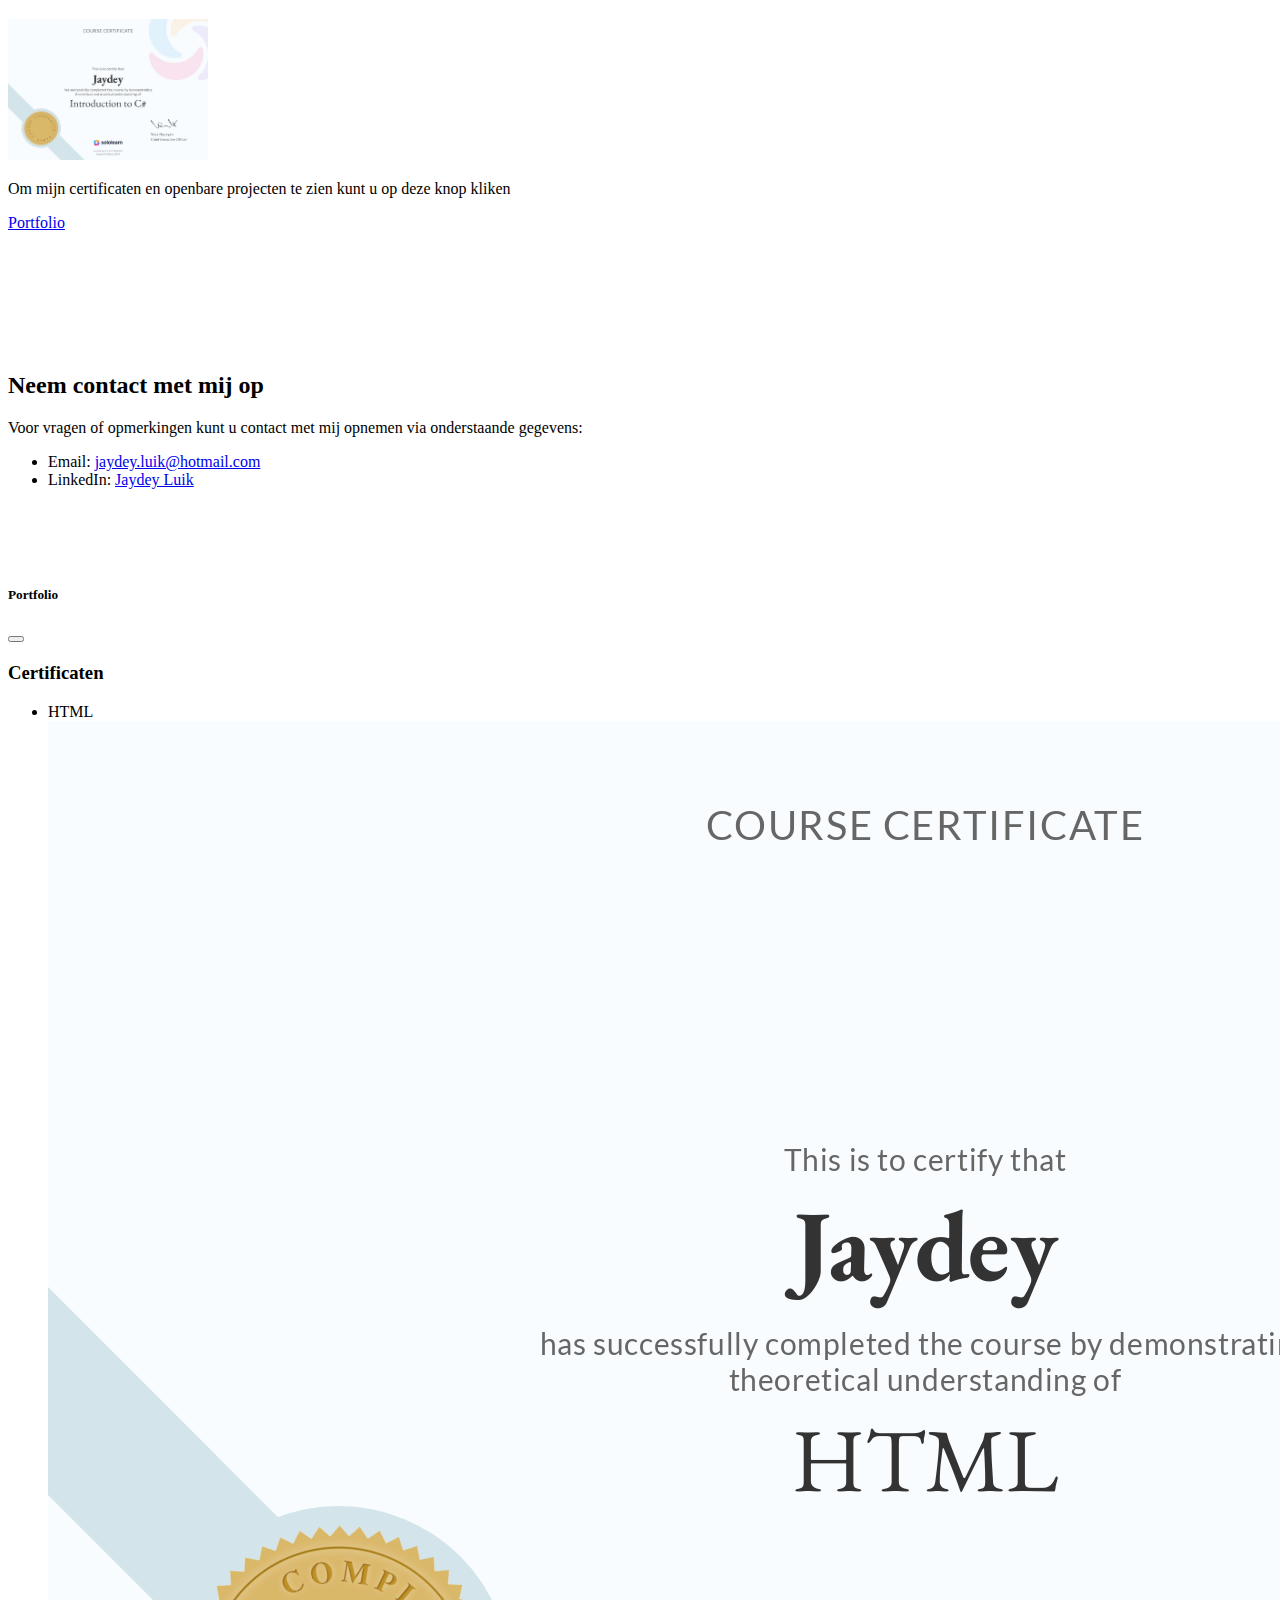
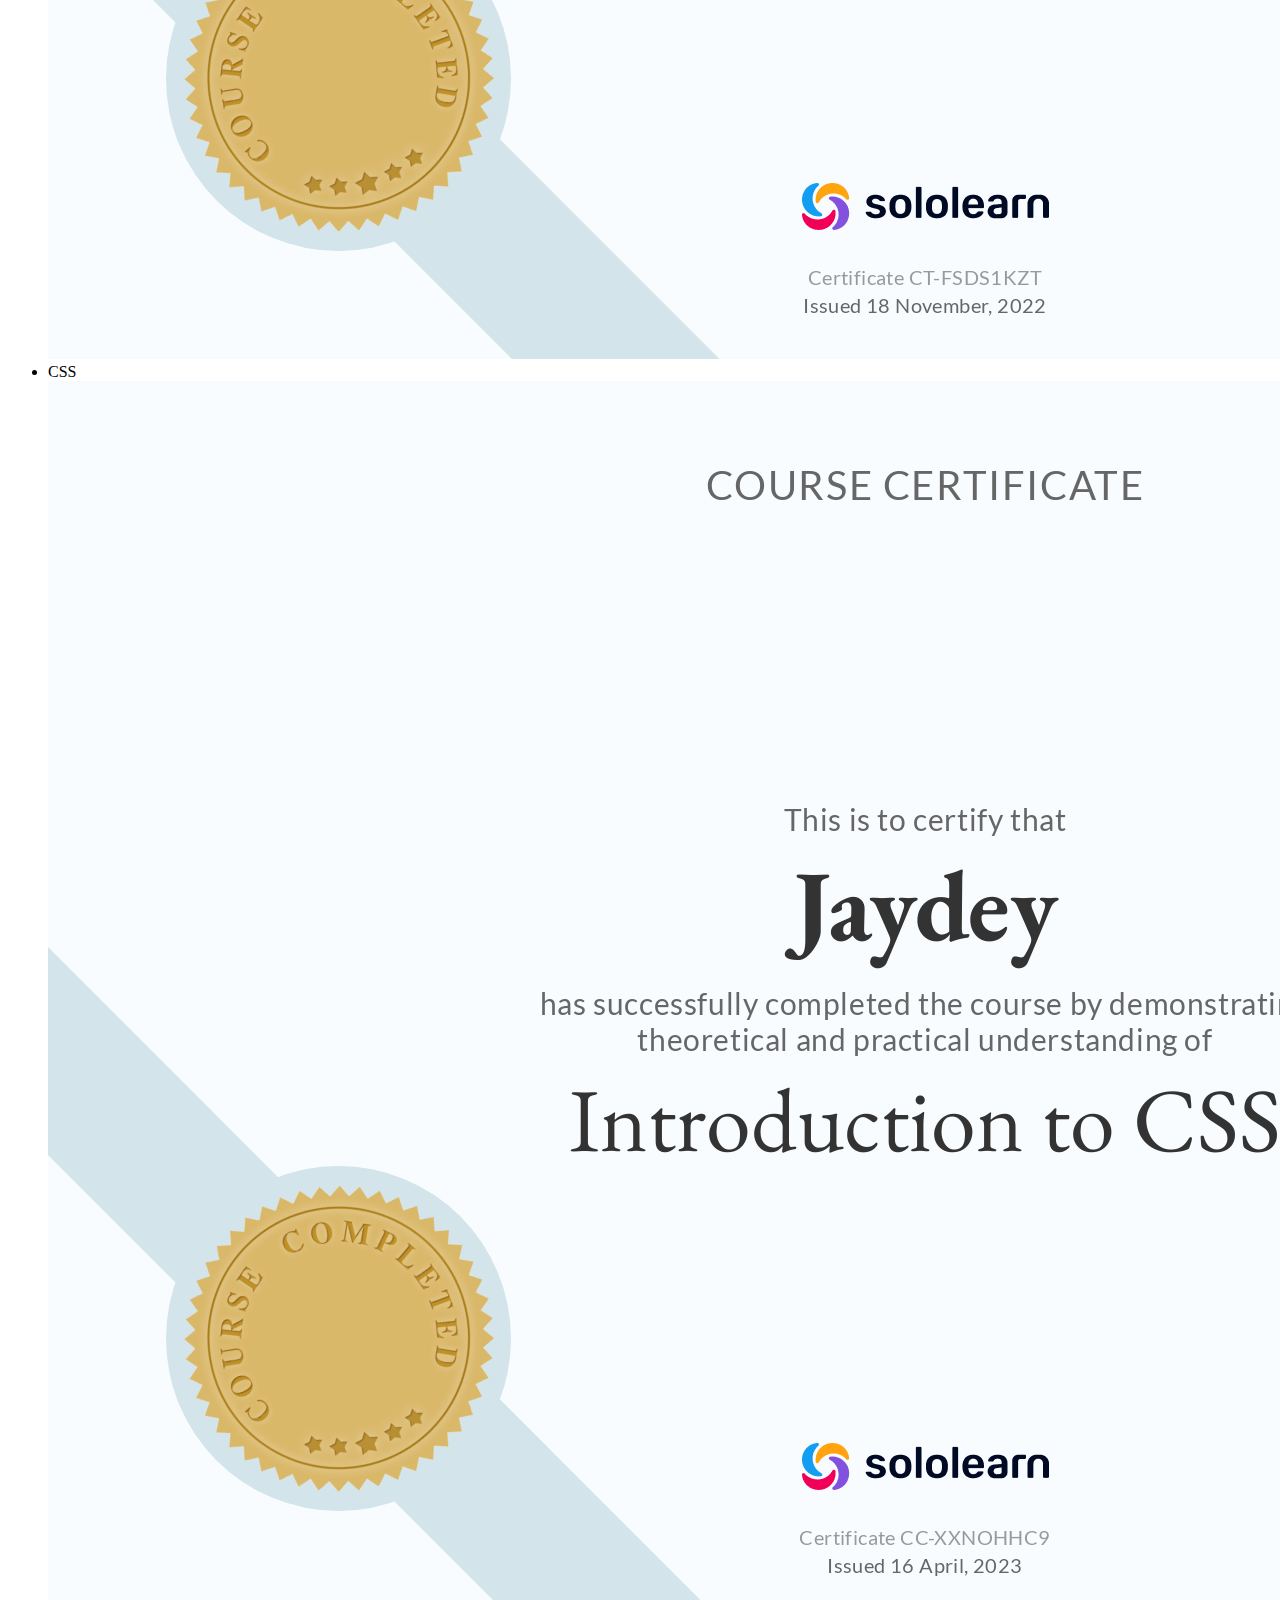
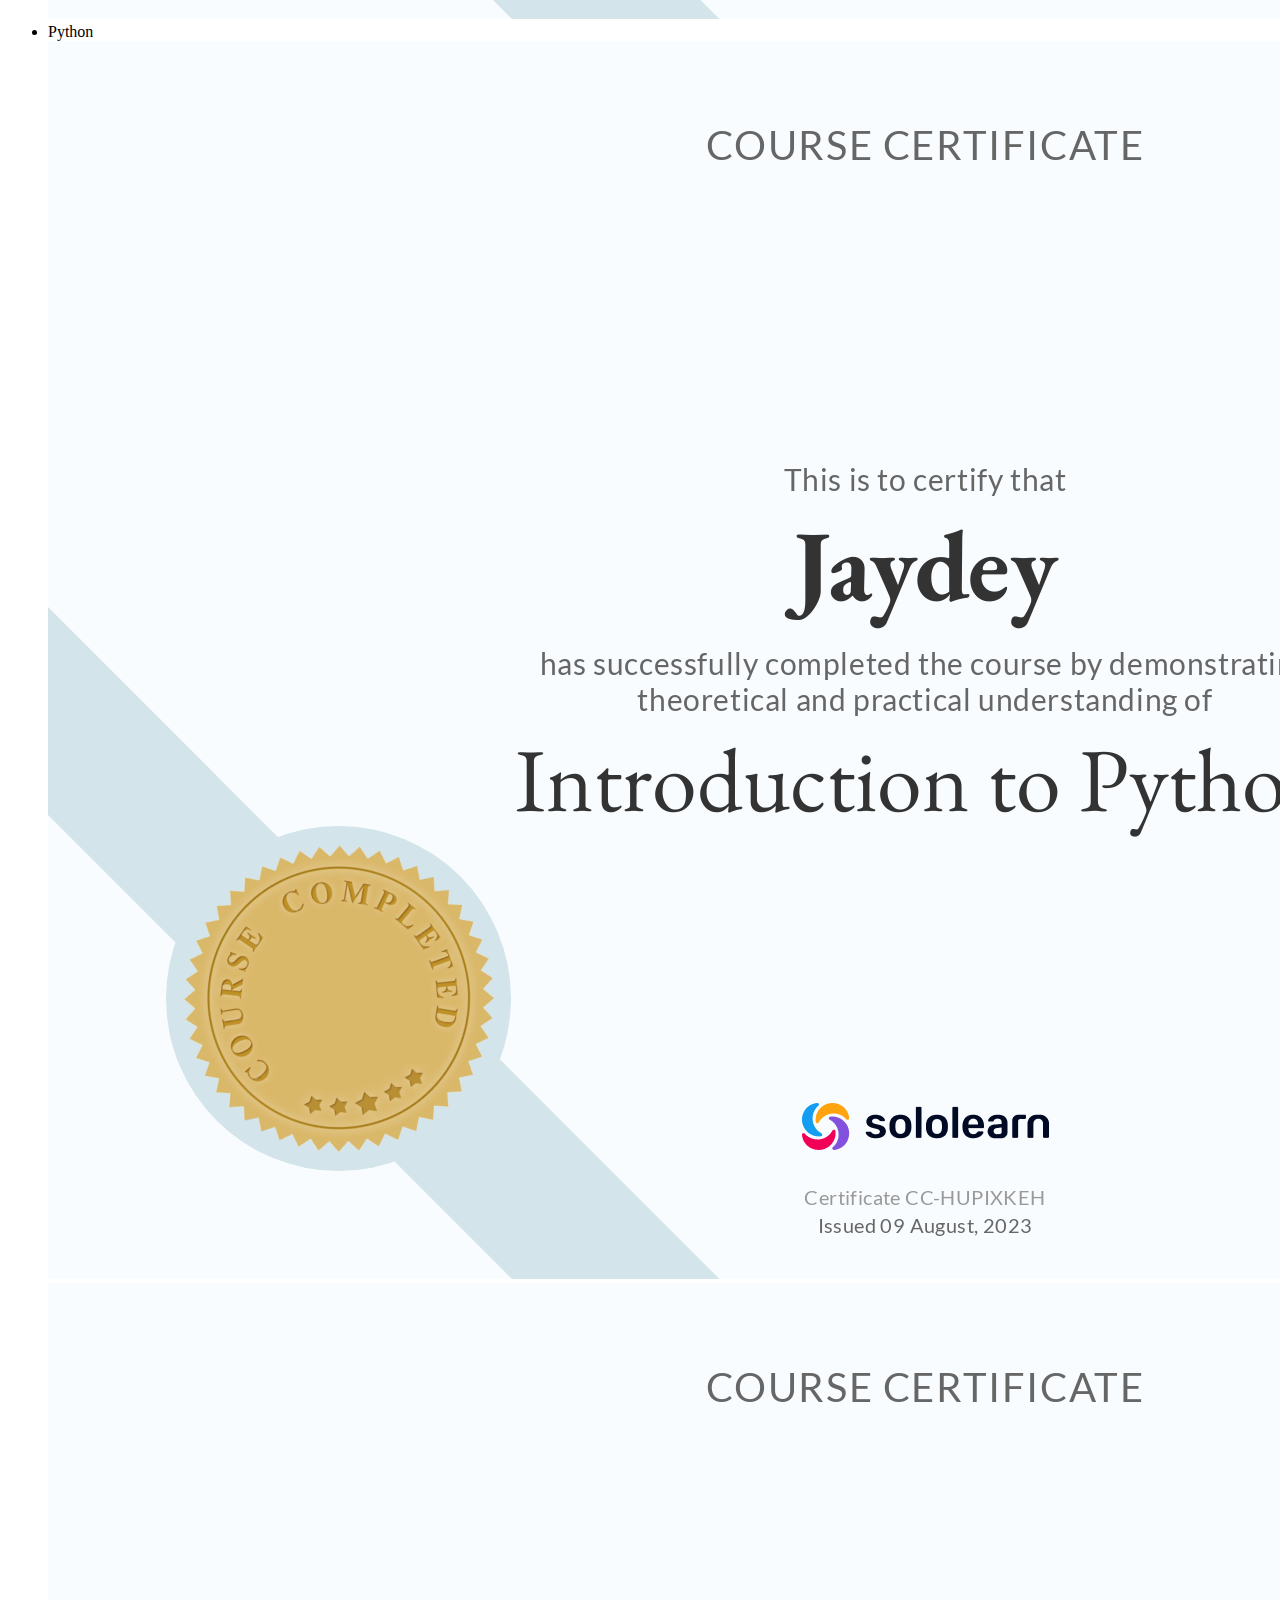
==== commit be9b0711: "1.5" ====
--- a/index.html
+++ b/index.html
@@ -10,6 +10,37 @@
     <style>
         section{
             padding: 60px 0;
+        }
+
+        .list-wrapper ul {
+            text-align: left; /* Zorgt ervoor dat de tekst links uitgelijnd blijft */
+        }
+
+        @media (max-width: 991.98px) {
+            .navbar-nav {
+                display: flex;
+                flex-direction: column;
+                align-items: center;
+            }
+        }
+        
+        @media (max-width: 768px) { /* Pas dit toe voor mobiele apparaten */
+            .custom-nav{
+                border-bottom: solid 0.3px rgba(176, 176, 176, 0.6);
+            }
+            
+            .custom-nav .nav-item {
+                text-align: right;
+            }
+            
+            .list-wrapper {
+                display: block;
+            }
+
+            .list-wrapper ul {
+                display: inline-block; /* Maakt de ul een inline-block zodat het kan centreren */
+                text-align: left; /* Behoudt tekst links uitgelijnd */
+            }
         }
     </style>
 </head>
@@ -28,19 +59,19 @@
             </button>
 
             <!-- navbar links -->
-            <div class="collapse navbar-collapse justify-content-end align-center alig" id="main-nav">
+            <div class="collapse navbar-collapse justify-content-end" id="main-nav">
                 <ul class="navbar-nav">
                     <li class="nav-item">
-                        <a href="#about" class="nav-link">Over mij</a>
+                        <a href="#about" class="nav-link custom-nav">Over mij</a>
                     </li>
                     <li class="nav-item">
-                        <a href="#education" class="nav-link">Oplijdingen</a>
+                        <a href="#education" class="nav-link custom-nav">Oplijdingen</a>
                     </li>
                     <li class="nav-item">
-                        <a href="#portfolio" class="nav-link">Portfolio</a>
+                        <a href="#portfolio" class="nav-link custom-nav">Portfolio</a>
                     </li>
                     <li class="nav-item">
-                        <a href="#contact" class="nav-link">Contact</a>
+                        <a href="#contact" class="nav-link custom-nav">Contact</a>
                     </li>
                 </ul>
             </div>
@@ -52,11 +83,11 @@
             <div class="row justify-content-center align-items-center">
                 <div class="col-md-5 text-center text-md-start">
                     <h1>
-                        <div class="display-2">Hi mijn naam is</div>
+                        <div class="display-2">Mijn naam is</div>
                         <div class="display-5 text-muted">Jaydey</div>
                     </h1>
                     <p class="lead my-4 text-muted">
-                        ik ben een hardwerkende student in mijn eerste jaar van de opleiding software development.
+                        Ik ben een hardwerkende student in mijn eerste jaar van de opleiding software development.
                         Ik zou graag meer praktische ervaring willen opdoen om nieuwe vaardigheden te verwerven,
                         daarom ben ik op zoek naar een baan in deze sector.
                     </p>
@@ -75,12 +106,12 @@
                 <p class="lead text-muted">Hier kunt u mij beter leren kennen</p>
             </div>
             <div class="row my-5 align-items-center justify-content-center g-0">
-                <div class="col-md-5">
+                <div class="col-md-5 text-center text-md-start">
                     <img src="/assets/over-mij.jpg" alt="about" style="max-width: 70%;" class="img-fluid">
                 </div>
                 <div class="col-md-7"><br>
-                    <h3>Wie ben ik?</h3>
-                    <p class="text-muted">
+                    <h3 class="text-center text-md-start">Wie ben ik?</h3>
+                    <p class="text-muted text-center text-md-start">
                         Welkom op mijn portfolio! Mijn naam is Jaydey, 
                         een enthousiaste 17-jarige student aan het Firda 
                         College in Emmeloord, waar ik Software Development 
@@ -120,6 +151,7 @@
             </div>
         </div>
     </section>
+
     <!-- My completed education -->
     <section id="education">
         <div class="container-lg">
@@ -129,33 +161,40 @@
             </div>
             <div class="row my-5 align-items-center justify-content-center g-0">
                 <div class="col-md-6">
-                    <h3>Volgend:</h3>
-                    <p>Momenteel volg ik de opleiding Software Development aan het MBO-College Firda Emeloord. In mijn vrije tijd volg ik cursussen op SoloLearn.</p>
-                    <ul>
-                        <li>Firda College - Software Development niveau 4</li>
-                        <li>SoloLearn - JavaScript Intermediate</li>
-                        <li>SoloLearn - Coding Foundations</li>
-                        <li>SoloLearn - Python Developer</li>
-                        <li>SoloLearn - Introduction to C</li>
-                        <li>SoloLearn - C# Intermediate</li>
-                        <li>SoloLearn - Generative AI in Practice</li>
-                    </ul>
-
-                    <h3>Afgerond</h3>
-                    <ul>
-                        <li>VMBO TL-economie, groen, zorg & welzijn</li>
-                        <li><a class="text-decoration-none text-reset" href="#portfolio">sololearn-cursus HTML</a></li>
-                        <li><a class="text-decoration-none text-reset" href="#portfolio">sololearn-cursus Introduction to CSS</a></li>
-                        <li><a class="text-decoration-none text-reset" href="#portfolio">sololearn-cursus Introduction to JavaScript</a></li>
-                        <li><a class="text-decoration-none text-reset" href="#portfolio">sololearn-cursus PHP</a></li>
-                        <li><a class="text-decoration-none text-reset" href="#portfolio">sololearn-cursus Introduction to Python</a></li>
-                        <li><a class="text-decoration-none text-reset" href="#portfolio">sololearn-cursus Python Intermediate</a></li>
-                        <li><a class="text-decoration-none text-reset" href="#portfolio">sololearn-cursus Introduction to SQL</a></li>
-                        <li><a class="text-decoration-none text-reset" href="#portfolio">sololearn-cursus SQL Intermediate</a></li>
-                        <li><a class="text-decoration-none text-reset" href="#portfolio">sololearn-cursus Introduction to Java</a></li>
-                        <li><a class="text-decoration-none text-reset" href="#portfolio"></a>SoloLearn - Introduction to C#</a></li>
-                        <li><a class="text-decoration-none text-reset" href="#portfolio"></a>SoloLearn - Coding for Data</a></li>
-                    </ul>
+                    <h3 class="text-center text-md-start">Volgend</h3>
+                    <p class="text-center text-md-start">Momenteel volg ik de opleiding Software Development aan het MBO-College Firda Emeloord. In mijn vrije tijd volg ik cursussen op SoloLearn.</p>
+                    <div class="list-wrapper">
+                        <ul>
+                            <li>Firda College - Software Development niv 4</li>
+                            <li>SoloLearn - JavaScript Intermediate</li>
+                            <li>SoloLearn - Coding Foundations</li>
+                            <li>SoloLearn - Python Developer</li>
+                            <li>SoloLearn - Introduction to C</li>
+                            <li>SoloLearn - C# Intermediate</li>
+                            <li>SoloLearn - Generative AI in Practice</li>
+                        </ul>
+                    </div>
+                    
+
+                    <h3 class="text-center text-md-start">Afgerond</h3>
+                    
+                    <div class="list-wrapper">
+                        <ul>
+                            <li>VMBO TL-economie, groen, zorg & welzijn</li>
+                            <li><a class="text-decoration-none text-reset" href="#portfolio">sololearn-cursus HTML</a></li>
+                            <li><a class="text-decoration-none text-reset" href="#portfolio">sololearn-cursus Introduction to CSS</a></li>
+                            <li><a class="text-decoration-none text-reset" href="#portfolio">sololearn-cursus Introduction to JavaScript</a></li>
+                            <li><a class="text-decoration-none text-reset" href="#portfolio">sololearn-cursus PHP</a></li>
+                            <li><a class="text-decoration-none text-reset" href="#portfolio">sololearn-cursus Introduction to Python</a></li>
+                            <li><a class="text-decoration-none text-reset" href="#portfolio">sololearn-cursus Python Intermediate</a></li>
+                            <li><a class="text-decoration-none text-reset" href="#portfolio">sololearn-cursus Introduction to SQL</a></li>
+                            <li><a class="text-decoration-none text-reset" href="#portfolio">sololearn-cursus SQL Intermediate</a></li>
+                            <li><a class="text-decoration-none text-reset" href="#portfolio">sololearn-cursus Introduction to Java</a></li>
+                            <li><a class="text-decoration-none text-reset" href="#portfolio"></a>SoloLearn - Introduction to C#</a></li>
+                            <li><a class="text-decoration-none text-reset" href="#portfolio"></a>SoloLearn - Coding for Data</a></li>
+                        </ul>
+                    </div>
+                    
                 </div>
             </div>
         </div>
@@ -520,255 +559,82 @@
             <div class="col-md-12">
                 <h3 class="text-center">Certificaten</h3>
                 <ul class="list-group">
-                    <li class="list-group-item">
+                    <li class="list-group-item text-center">
                         HTML
-                        <img src="/assets/certificaten/HTML_certificaat.png" class="d-block w-50" alt="html certificaat">
-                    </li>
-                    <li class="list-group-item">
+                        <img src="/assets/certificaten/HTML_certificaat.png" class="d-block w-50 m-auto img-enlargeable" alt="html certificaat" data-bs-toggle="modal" data-bs-target="#imageModal">
+                    </li>
+                    <li class="list-group-item text-center">
                         CSS
-                        <img src="/assets/certificaten/introduction_to_CSS_certificaat.png" class="d-block w-50" alt="css certificaat">
-                    </li>
-                    <li class="list-group-item">
+                        <img src="/assets/certificaten/introduction_to_CSS_certificaat.png" class="d-block w-50 m-auto img-enlargeable" alt="css certificaat" data-bs-toggle="modal" data-bs-target="#imageModal">
+                    </li>
+                    <li class="list-group-item text-center">
                         Python
-                        <img src="/assets/certificaten/introduction_to_Python_certificaat.png" class="d-block w-50" alt="Introduction to python certificaat">
-                        <img src="/assets/certificaten/Python_intermediat_certificaat.png" class="d-block w-50" alt="python intermediat certificaat">
-                    </li>
-                    <li class="list-group-item">
+                        <img src="/assets/certificaten/introduction_to_Python_certificaat.png" class="d-block w-50 m-auto img-enlargeable" alt="Introduction to python certificaat" data-bs-toggle="modal" data-bs-target="#imageModal">
+                        <img src="/assets/certificaten/Python_intermediat_certificaat.png" class="d-block w-50 m-auto img-enlargeable" alt="python intermediat certificaat" data-bs-toggle="modal" data-bs-target="#imageModal">
+                    </li>
+                    <li class="list-group-item text-center">
                         JavaScript
-                        <img src="/assets/certificaten/introduction_to_JavaScript_certificaat.png" class="d-block w-50" alt="javascript certificaat">
-                    </li>
-                    <li class="list-group-item">
+                        <img src="/assets/certificaten/introduction_to_JavaScript_certificaat.png" class="d-block w-50 m-auto img-enlargeable" alt="javascript certificaat" data-bs-toggle="modal" data-bs-target="#imageModal">
+                    </li>
+                    <li class="list-group-item text-center">
                         PHP
-                        <img src="/assets/certificaten/PHP_certificaat.png" class="d-block w-50" alt="php certificaat">
-                    </li>
-                    <li class="list-group-item">
-                        SQL
-                        <img src="/assets/certificaten/introduction_to_SQL_certificaat.png" class="d-block w-50" alt="introduction to SQL certificaat">
-                        <img src="./assets/certificaten/SQL_intermediat_certificaat.png" class="d-block w-50" alt="SQL Intermediate certificaat">
-                    </li>
-                    <li class="list-group-item">
+                        <img src="/assets/certificaten/PHP_certificaat.png" class="d-block w-50 m-auto img-enlargeable" alt="php certificaat" data-bs-toggle="modal" data-bs-target="#imageModal">
+                    </li>
+                    <li class="list-group-item text-center">
+                        SQL and Data Analysis
+                        <img src="/assets/certificaten/introduction_to_SQL_certificaat.png" class="d-block w-50 m-auto img-enlargeable" alt="introduction to SQL certificaat" data-bs-toggle="modal" data-bs-target="#imageModal">
+                        <img src="/assets/certificaten/SQL_intermediat_certificaat.png" class="d-block w-50 m-auto img-enlargeable" alt="SQL Intermediate certificaat" data-bs-toggle="modal" data-bs-target="#imageModal">
+                        <img src="/assets/certificaten/Coding_for_Data_certificaat.jpg" class="d-block w-50 m-auto img-enlargeable" alt="Coding for Data certificaat" data-bs-toggle="modal" data-bs-target="#imageModal">
+                    </li>
+                    <li class="list-group-item text-center">
                         Java
-                        <img src="/assets/certificaten/Introduction_to_java_certificaat.jpg" class="d-block w-50" alt="introduction to Java certificaat">
-                    </li>
-                    <li class="list-group-item">
+                        <img src="/assets/certificaten/Introduction_to_java_certificaat.jpg" class="d-block w-50 m-auto img-enlargeable" alt="introduction to Java certificaat" data-bs-toggle="modal" data-bs-target="#imageModal">
+                    </li>
+                    <li class="list-group-item text-center">
                         C#
-                        <img src="./assets/certificaten/Introduction_to_CSharp_certificaat.jpg" class="d-block w-50" alt="introduction to C# certificaat">
+                        <img src="/assets/certificaten/Introduction_to_CSharp_certificaat.jpg" class="d-block w-50 m-auto img-enlargeable" alt="introduction to C# certificaat" data-bs-toggle="modal" data-bs-target="#imageModal">
                     </li>
                 </ul>
 
 
 
                 <h5 class="lead mt-3">Om mijn certificaten beter te bekijken kunt ook op deze knop kliken om naar mijn SoloLearn profiel te gaan</h5>
-                <div class="btn-group" role="group" aria-label="mobile-portfolio-button-group">
-                    <a href="https://www.sololearn.com/en/profile/27163728" target="_blank" class="btn btn-secondary">SoloLearn Profiel</a>
-                    <div class="dropdown">
-                        <a class="btn btn-secondary dropdown-toggle" href="#" role="button" data-bs-toggle="dropdown" aria-expanded="false">
-                        certificaten
-                        </a>
-                        <ul class="dropdown-menu">
-                        <li><a class="dropdown-item" data-bs-toggle="modal" data-bs-target="#portfolio-modal-html">HTML</a></li>
-                        <li><a class="dropdown-item" data-bs-toggle="modal" data-bs-target="#portfolio-modal-css">Introduction to CSS</a></li>
-                        <li><a class="dropdown-item" data-bs-toggle="modal" data-bs-target="#portfolio-modal-intro-python">Introduction to Python</a></li>
-                        <li><a class="dropdown-item" data-bs-toggle="modal" data-bs-target="#portfolio-modal-python-inter">Python intermediat</a></li>
-                        <li><a class="dropdown-item" data-bs-toggle="modal" data-bs-target="#portfolio-modal-intro-js">Introduction to JavaScript</a></li>
-                        <li><a class="dropdown-item" data-bs-toggle="modal" data-bs-target="#portfolio-modal-php">PHP</a></li>
-                        <li><a class="dropdown-item" data-bs-toggle="modal" data-bs-target="#portfolio-modal-intro-sql">introduction to SQL</a></li>
-                        <li><a class="dropdown-item" data-bs-toggle="modal" data-bs-target="#portfolio-modal-sql-inter">SQL intermediat</a></li>
-                        <li><a class="dropdown-item" data-bs-toggle="modal" data-bs-target="#portfolio-modal-intro-java">Introduction to Java</a></li>
-                        <li><a class="dropdown-item" data-bs-toggle="modal" data-bs-target="#portfolio-modal-intro-c-sharp">Introduction to C#</a></li>
-                        </ul>
-                    </div>
-                </div>
+                <a href="https://www.sololearn.com/en/profile/27163728" target="_blank" class="btn btn-secondary me-3">SoloLearn Profiel</a>
             </div>
             <div class="col-md-12 mt-3">
                 <h5 class="lead">Om mijn openbare projecten te zien kunt op de knop hier onder kliken</h5>
-                <a href="https://github.com/kazuya-2006-26?tab=repositories&q=&type=public&language=&sort=" class="btn btn-secondary btn-lg" target="_blank">Mijn projecten</a>
+                <a href="https://github.com/kazuya-2006-26?tab=repositories&q=&type=public&language=&sort=" class="btn btn-secondary" target="_blank">Mijn projecten</a>
             </div>
         </div>
     </div>
 </div>
 
-<!-- Mobile Portfolio modals -->
-<!-- HTML Modal -->
-<div class="modal fade" id="portfolio-modal-html" data-bs-backdrop="static" data-bs-keyboard="false" tabindex="-1" aria-labelledby="portfolio-modal-html-Label" aria-hidden="true">
-    <div class="modal-dialog">
+<!-- Mobile Portfolio modal and script -->
+<div class="modal fade" id="imageModal" tabindex="-1" aria-labelledby="imageModalLabel" aria-hidden="true">
+    <div class="modal-dialog modal-lg">
       <div class="modal-content">
-        <div class="modal-header">
-          <h1 class="modal-title fs-5" id="portfolio-modal-html-Label">HTML certificaat</h1>
-          <button type="button" class="btn-close" data-bs-dismiss="modal" aria-label="Close"></button>
-        </div>
         <div class="modal-body">
-          <img src="/assets/certificaten/HTML_certificaat.png" style="max-width: 100%;" class="d-block" alt="html certificaat">
-        </div>
-        <div class="modal-footer">
-          <button type="button" class="btn btn-secondary" data-bs-dismiss="modal">Close</button>
-        </div>
-      </div>
-    </div>
-</div>
-
-<!-- CSS Modal -->
-<div class="modal fade" id="portfolio-modal-css" data-bs-backdrop="static" data-bs-keyboard="false" tabindex="-1" aria-labelledby="portfolio-modal-css-Label" aria-hidden="true">
-    <div class="modal-dialog">
-      <div class="modal-content">
-        <div class="modal-header">
-          <h1 class="modal-title fs-5" id="portfolio-modal-css-Label">CSS certificaat</h1>
-          <button type="button" class="btn-close" data-bs-dismiss="modal" aria-label="Close"></button>
-        </div>
-        <div class="modal-body">
-          <img src="/assets/certificaten/introduction_to_CSS_certificaat.png" style="max-width: 100%;" class="d-block" alt="css certificaat">
-        </div>
-        <div class="modal-footer">
-          <button type="button" class="btn btn-secondary" data-bs-dismiss="modal">Close</button>
-        </div>
-      </div>
-    </div>
-</div>
-
-<!-- intro to python Modal -->
-<div class="modal fade" id="portfolio-modal-intro-python" data-bs-backdrop="static" data-bs-keyboard="false" tabindex="-1" aria-labelledby="portfolio-modal-intro-python-Label" aria-hidden="true">
-    <div class="modal-dialog">
-      <div class="modal-content">
-        <div class="modal-header">
-          <h1 class="modal-title fs-5" id="portfolio-modal-intro-python-Label">Introduction to Python certificaat</h1>
-          <button type="button" class="btn-close" data-bs-dismiss="modal" aria-label="Close"></button>
-        </div>
-        <div class="modal-body">
-          <img src="/assets/certificaten/introduction_to_Python_certificaat.png" style="max-width: 100%;" class="d-block" alt="introduction to python certificaat">
-        </div>
-        <div class="modal-footer">
-          <button type="button" class="btn btn-secondary" data-bs-dismiss="modal">Close</button>
-        </div>
-      </div>
-    </div>
-</div>
-
-
-<!-- python inter Modal -->
-<div class="modal fade" id="portfolio-modal-python-inter" data-bs-backdrop="static" data-bs-keyboard="false" tabindex="-1" aria-labelledby="portfolio-modal-python-inter-Label" aria-hidden="true">
-    <div class="modal-dialog">
-      <div class="modal-content">
-        <div class="modal-header">
-          <h1 class="modal-title fs-5" id="portfolio-modal-python-inter-Label">Python Intermediate certificaat</h1>
-          <button type="button" class="btn-close" data-bs-dismiss="modal" aria-label="Close"></button>
-        </div>
-        <div class="modal-body">
-          <img src="/assets/certificaten/Python_intermediat_certificaat.png" style="max-width: 100%;" class="d-block" alt="python intermediat certificaat">
-        </div>
-        <div class="modal-footer">
-          <button type="button" class="btn btn-secondary" data-bs-dismiss="modal">Close</button>
-        </div>
-      </div>
-    </div>
-</div>
-
-<!-- intro to js Modal -->
-<div class="modal fade" id="portfolio-modal-intro-js" data-bs-backdrop="static" data-bs-keyboard="false" tabindex="-1" aria-labelledby="portfolio-modal-intro-js-Label" aria-hidden="true">
-    <div class="modal-dialog">
-      <div class="modal-content">
-        <div class="modal-header">
-          <h1 class="modal-title fs-5" id="portfolio-modal-intro-js-Label">JavaScript certificaat</h1>
-          <button type="button" class="btn-close" data-bs-dismiss="modal" aria-label="Close"></button>
-        </div>
-        <div class="modal-body">
-          <img src="/assets/certificaten/introduction_to_JavaScript_certificaat.png" style="max-width: 100%;" class="d-block" alt="javascript certificaat">
-        </div>
-        <div class="modal-footer">
-          <button type="button" class="btn btn-secondary" data-bs-dismiss="modal">Close</button>
+          <img src="" id="modalImage" class="w-100">
         </div>
       </div>
     </div>
   </div>
 
-<!-- PHP Modal -->
-<div class="modal fade" id="portfolio-modal-php" data-bs-backdrop="static" data-bs-keyboard="false" tabindex="-1" aria-labelledby="portfolio-modal-php-Label" aria-hidden="true">
-    <div class="modal-dialog">
-      <div class="modal-content">
-        <div class="modal-header">
-          <h1 class="modal-title fs-5" id="portfolio-modal-php-Label">PHP certificaat</h1>
-          <button type="button" class="btn-close" data-bs-dismiss="modal" aria-label="Close"></button>
-        </div>
-        <div class="modal-body">
-          <img src="/assets/certificaten/PHP_certificaat.png" style="max-width: 100%;" class="d-block" alt="php certificaat">
-        </div>
-        <div class="modal-footer">
-          <button type="button" class="btn btn-secondary" data-bs-dismiss="modal">Close</button>
-        </div>
-      </div>
-    </div>
-</div>
-
-<!-- intro to sql Modal -->
-<div class="modal fade" id="portfolio-modal-intro-sql" data-bs-backdrop="static" data-bs-keyboard="false" tabindex="-1" aria-labelledby="portfolio-modal-intro-sql-Label" aria-hidden="true">
-    <div class="modal-dialog">
-      <div class="modal-content">
-        <div class="modal-header">
-          <h1 class="modal-title fs-5" id="portfolio-modal-intro-sql-Label">Introduction to SQL certificaat</h1>
-          <button type="button" class="btn-close" data-bs-dismiss="modal" aria-label="Close"></button>
-        </div>
-        <div class="modal-body">
-          <img src="/assets/certificaten/introduction_to_SQL_certificaat.png" style="max-width: 100%;" class="d-block" alt="introduction to sql certificaat">
-        </div>
-        <div class="modal-footer">
-          <button type="button" class="btn btn-secondary" data-bs-dismiss="modal">Close</button>
-        </div>
-      </div>
-    </div>
-</div>
-  
-<!-- sql inter Modal -->
-<div class="modal fade" id="portfolio-modal-sql-inter" data-bs-backdrop="static" data-bs-keyboard="false" tabindex="-1" aria-labelledby="portfolio-modal-sql-inter-Label" aria-hidden="true">
-    <div class="modal-dialog">
-      <div class="modal-content">
-        <div class="modal-header">
-          <h1 class="modal-title fs-5" id="portfolio-modal-sql-inter-Label">SQL Intermediate certificaat</h1>
-          <button type="button" class="btn-close" data-bs-dismiss="modal" aria-label="Close"></button>
-        </div>
-        <div class="modal-body">
-          <img src="/assets/certificaten/SQL_intermediat_certificaat.png" style="max-width: 100%;" class="d-block" alt="sql intermediat certificaat">
-        </div>
-        <div class="modal-footer">
-          <button type="button" class="btn btn-secondary" data-bs-dismiss="modal">Close</button>
-        </div>
-      </div>
-    </div>
-</div>
-
-<!-- intro to java Modal -->
-<div class="modal fade" id="portfolio-modal-intro-java" data-bs-backdrop="static" data-bs-keyboard="false" tabindex="-1" aria-labelledby="portfolio-modal-intro-java-Label" aria-hidden="true">
-    <div class="modal-dialog">
-      <div class="modal-content">
-        <div class="modal-header">
-          <h1 class="modal-title fs-5" id="portfolio-modal-intro-java-Label">Introduction to Java certificaat</h1>
-          <button type="button" class="btn-close" data-bs-dismiss="modal" aria-label="Close"></button>
-        </div>
-        <div class="modal-body">
-          <img src="/assets/certificaten/Introduction_to_java_certificaat.jpg" style="max-width: 100%;" class="d-block" alt="introduction to java certificaat">
-        </div>
-        <div class="modal-footer">
-          <button type="button" class="btn btn-secondary" data-bs-dismiss="modal">Close</button>
-        </div>
-      </div>
-    </div>
-</div>
-
-<!-- intro to java Modal -->
-<div class="modal fade" id="portfolio-modal-intro-c-sharp" data-bs-backdrop="static" data-bs-keyboard="false" tabindex="-1" aria-labelledby="portfolio-modal-intro-c#-Label" aria-hidden="true">
-    <div class="modal-dialog">
-      <div class="modal-content">
-        <div class="modal-header">
-          <h1 class="modal-title fs-5" id="portfolio-modal-intro-c-sharp-Label">Introduction to Java certificaat</h1>
-          <button type="button" class="btn-close" data-bs-dismiss="modal" aria-label="Close"></button>
-        </div>
-        <div class="modal-body">
-          <img src="./assets/certificaten/Introduction_to_CSharp_certificaat.jpg" style="max-width: 100%;" class="d-block" alt="introduction to C# certificaat">
-        </div>
-        <div class="modal-footer">
-          <button type="button" class="btn btn-secondary" data-bs-dismiss="modal">Close</button>
-        </div>
-      </div>
-    </div>
-</div>
+<script defer>
+
+    document.addEventListener("DOMContentLoaded", function() {
+    const images = document.querySelectorAll('.img-enlargeable');
+    let modalImage = document.getElementById('modalImage');
+
+    images.forEach(function(img) {
+        img.addEventListener('click', function() {
+        modalImage.src = this.src; // Set the src of the modal image to the src of the clicked image
+        });
+    });
+    });
+
+</script>
+
 
 </body>
 </html>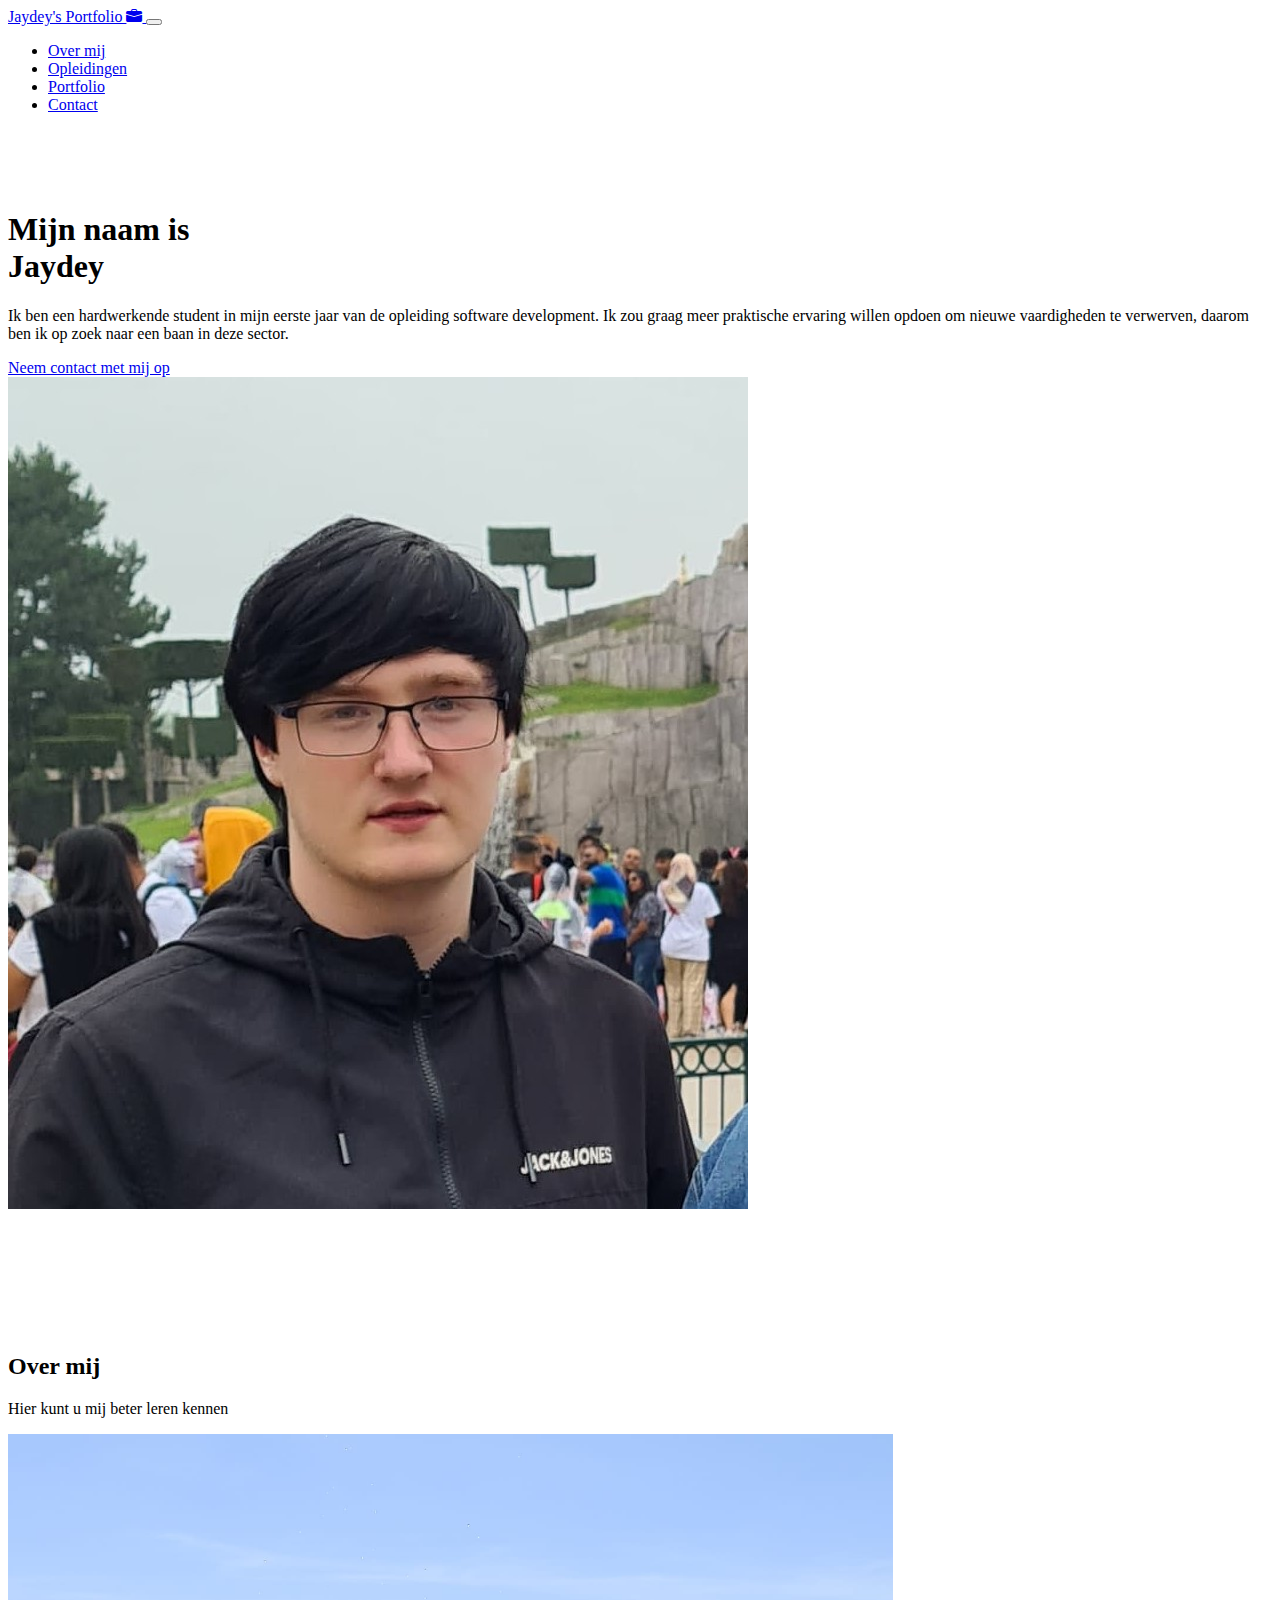
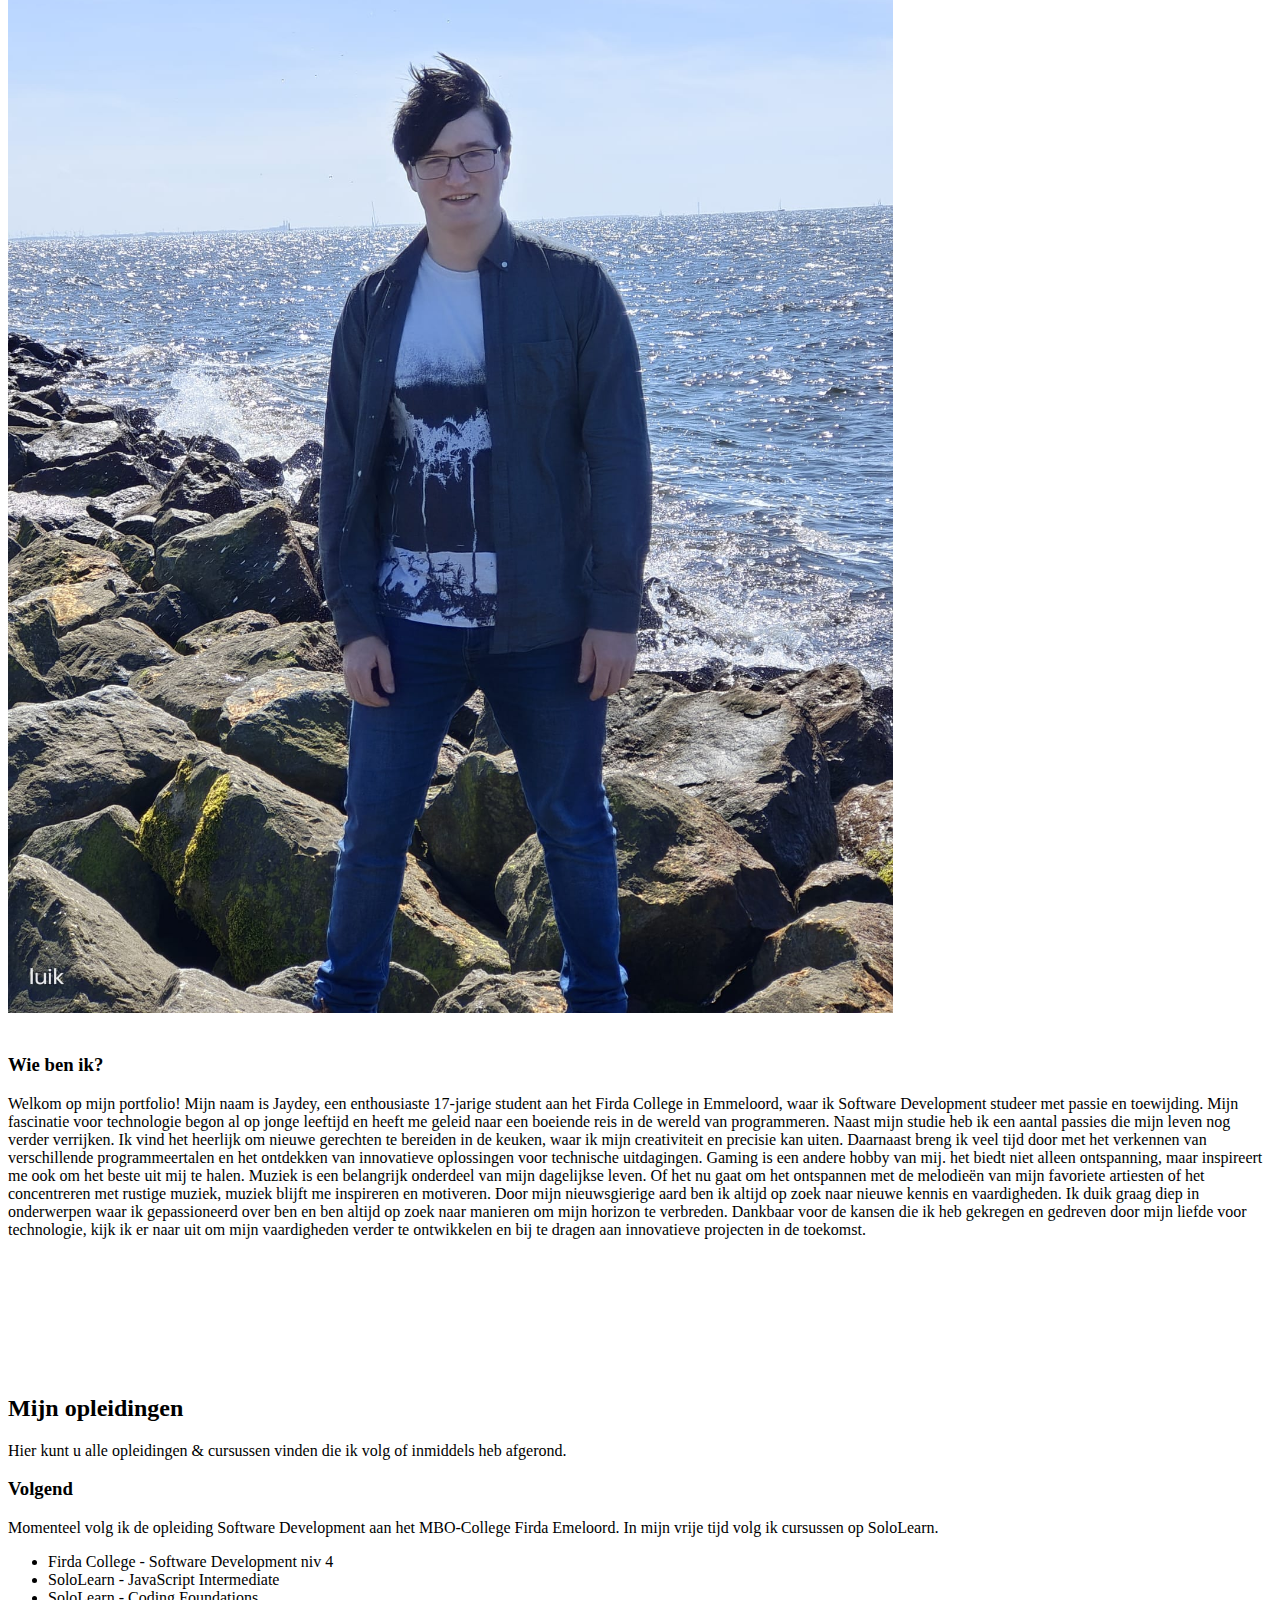
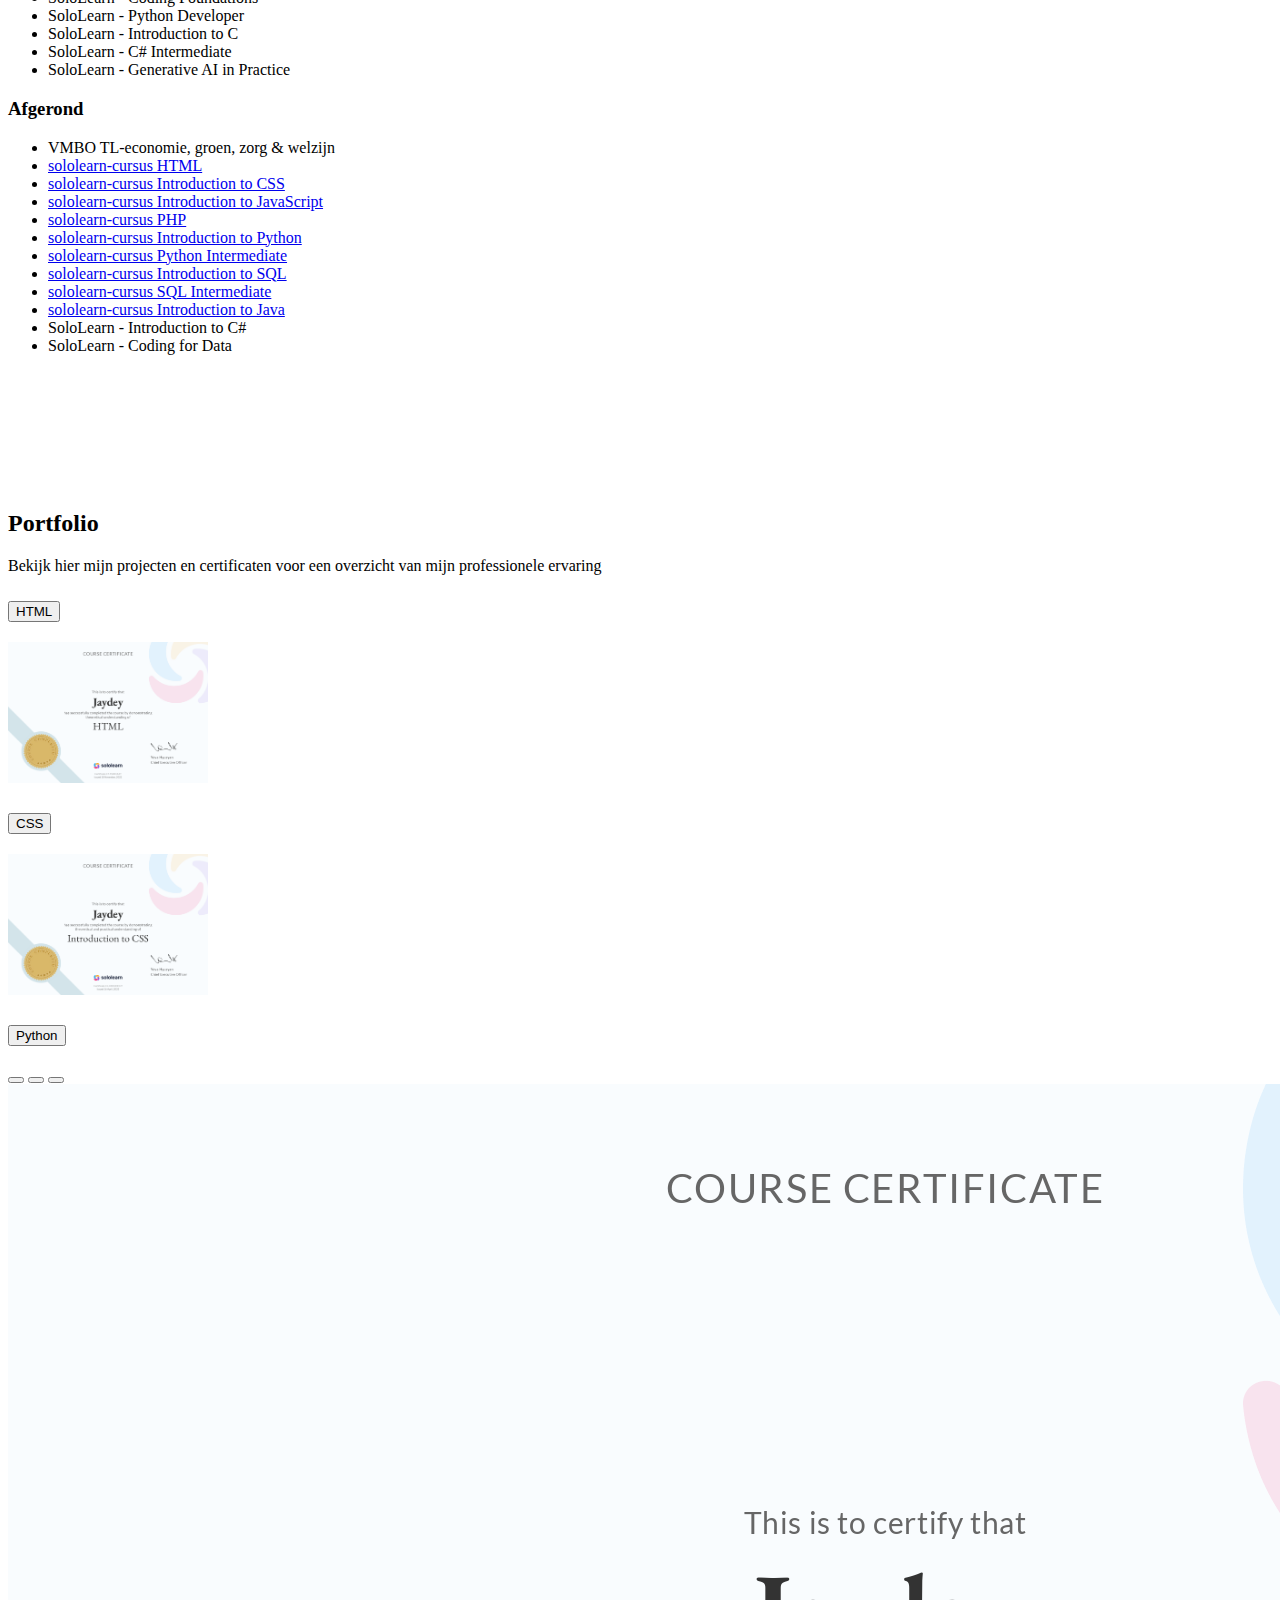
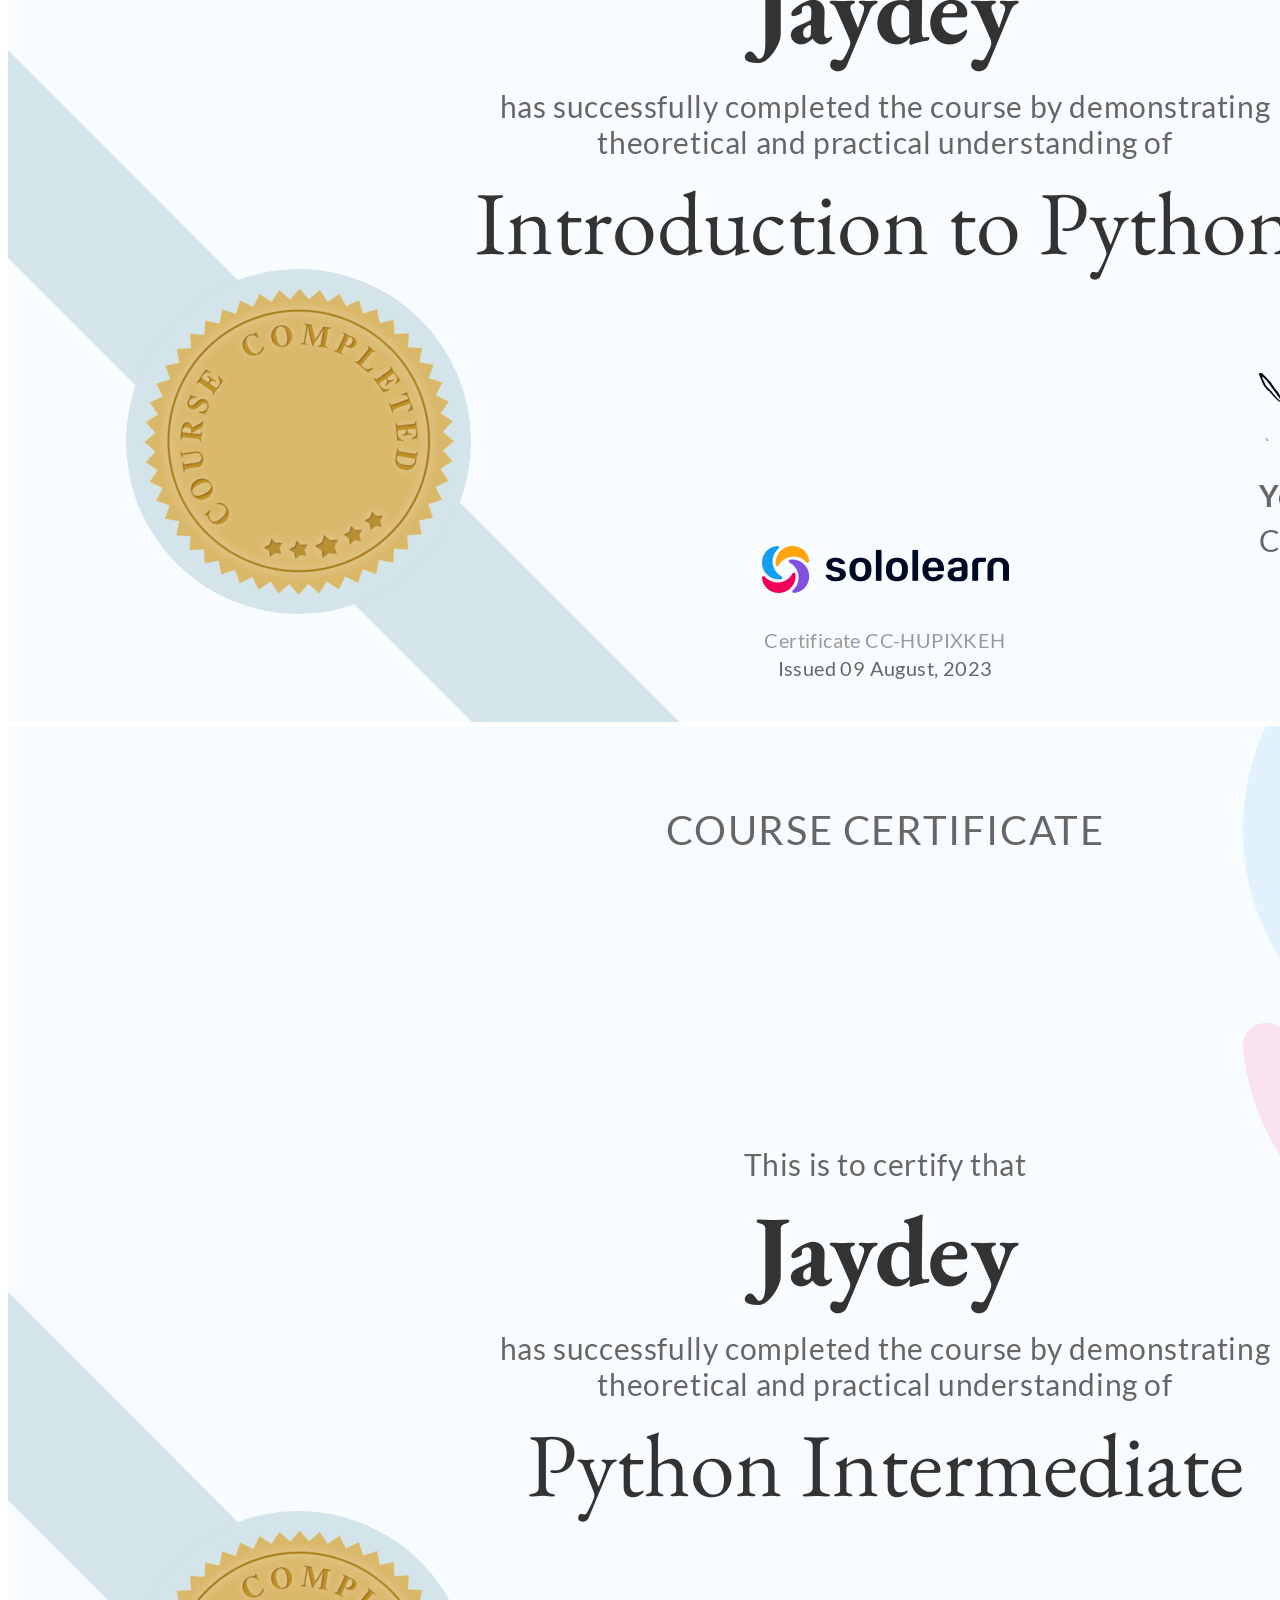
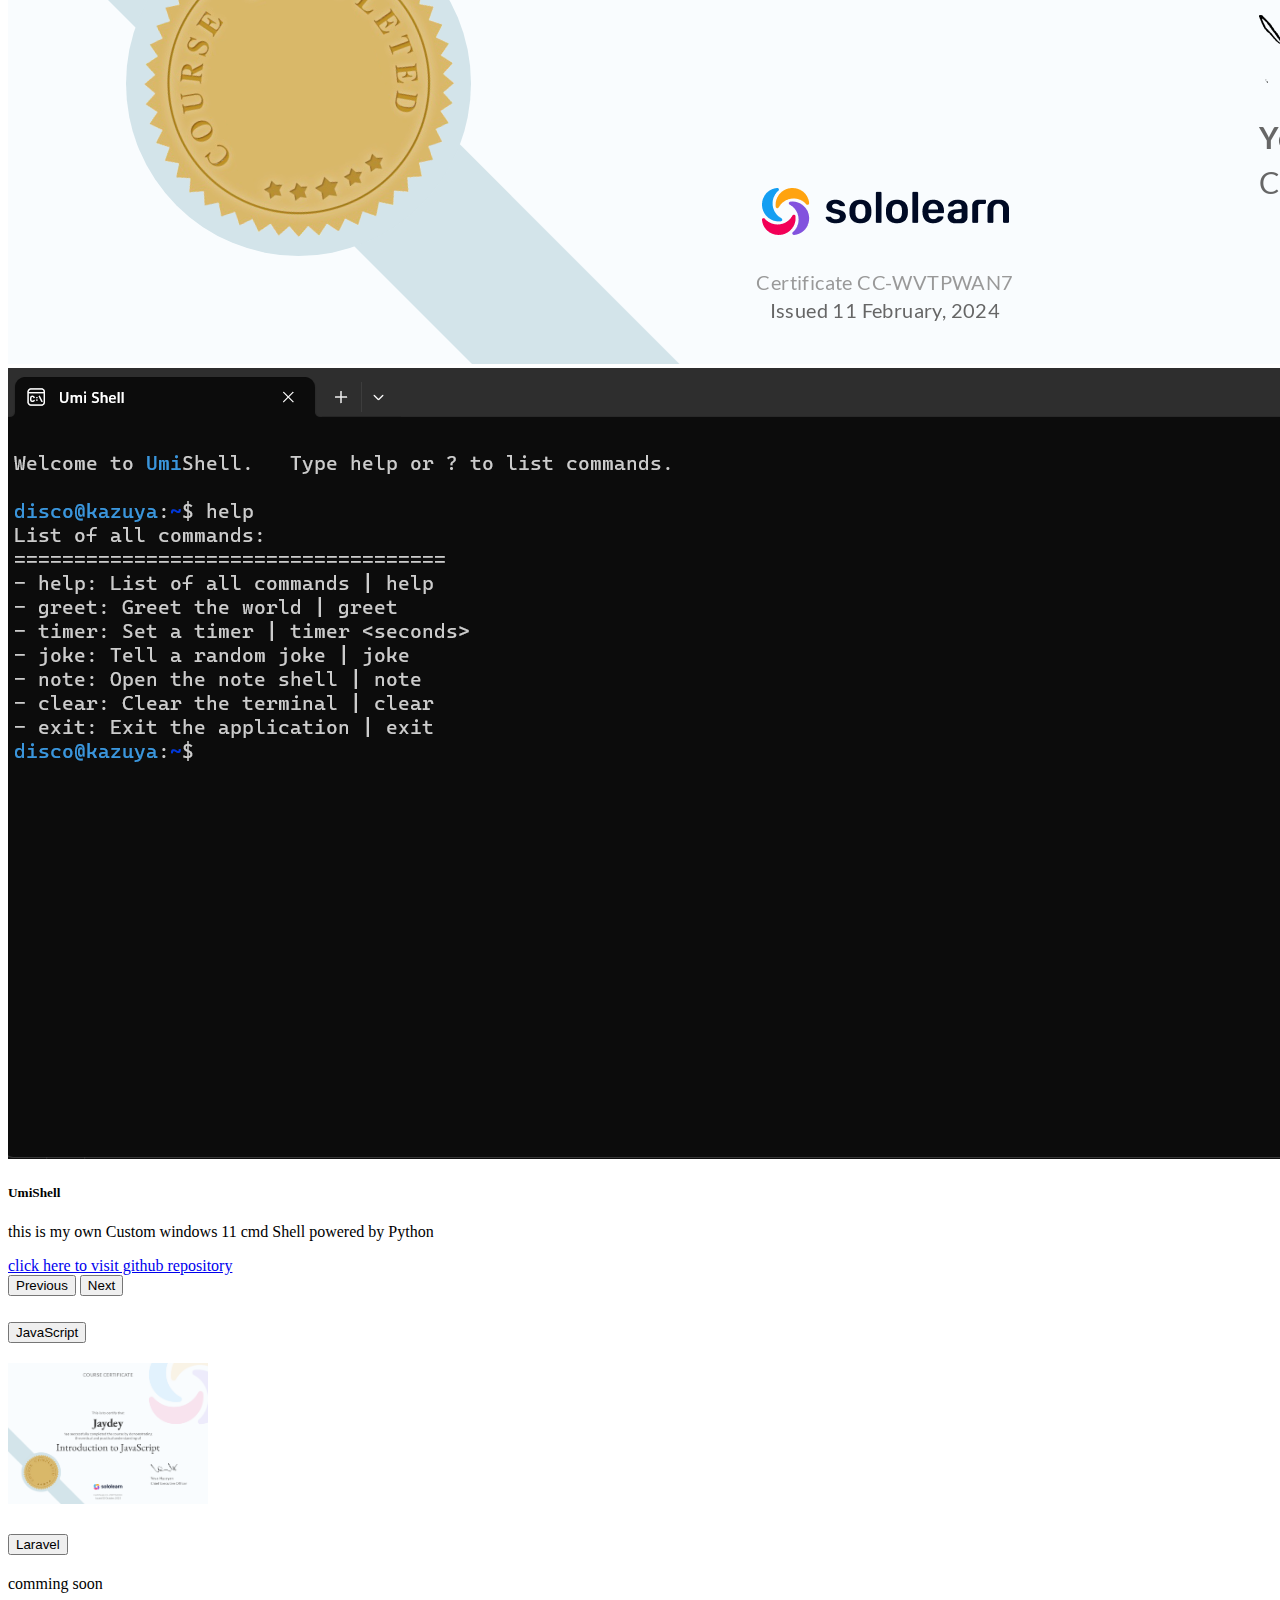
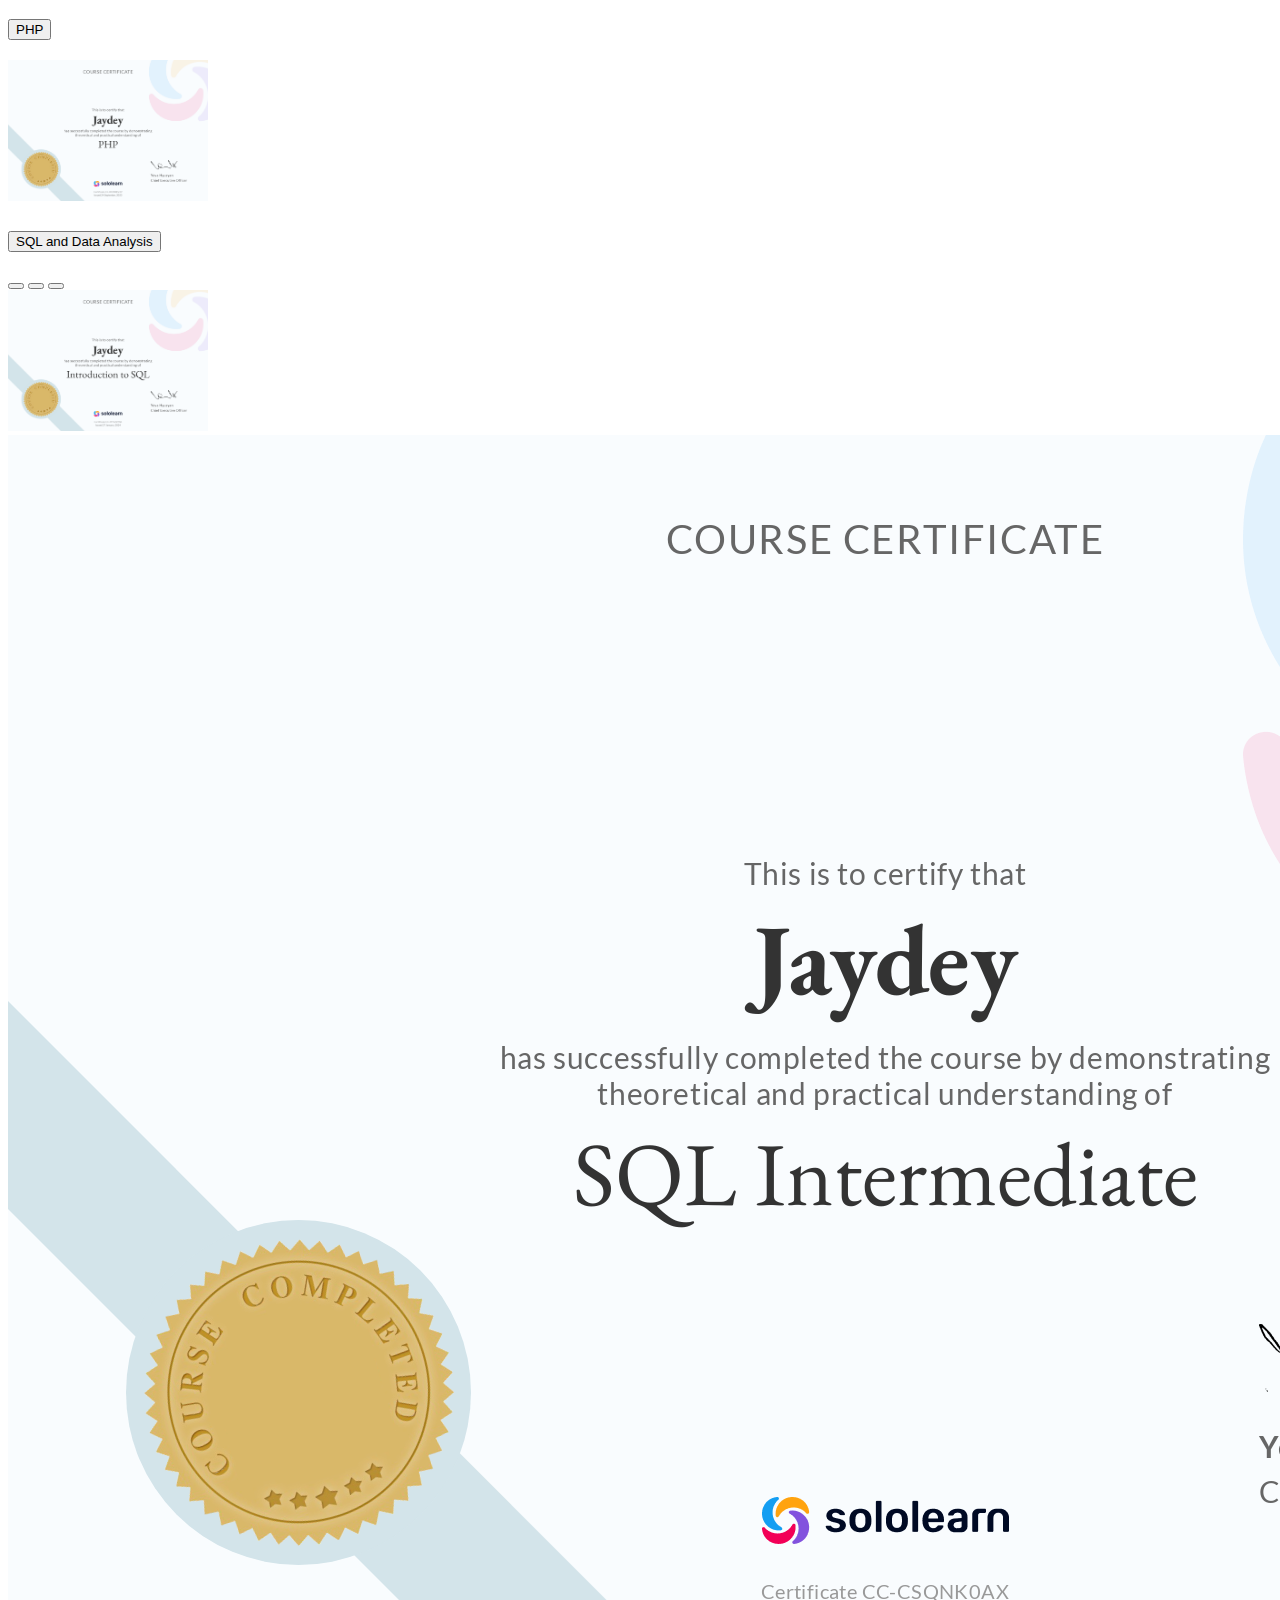
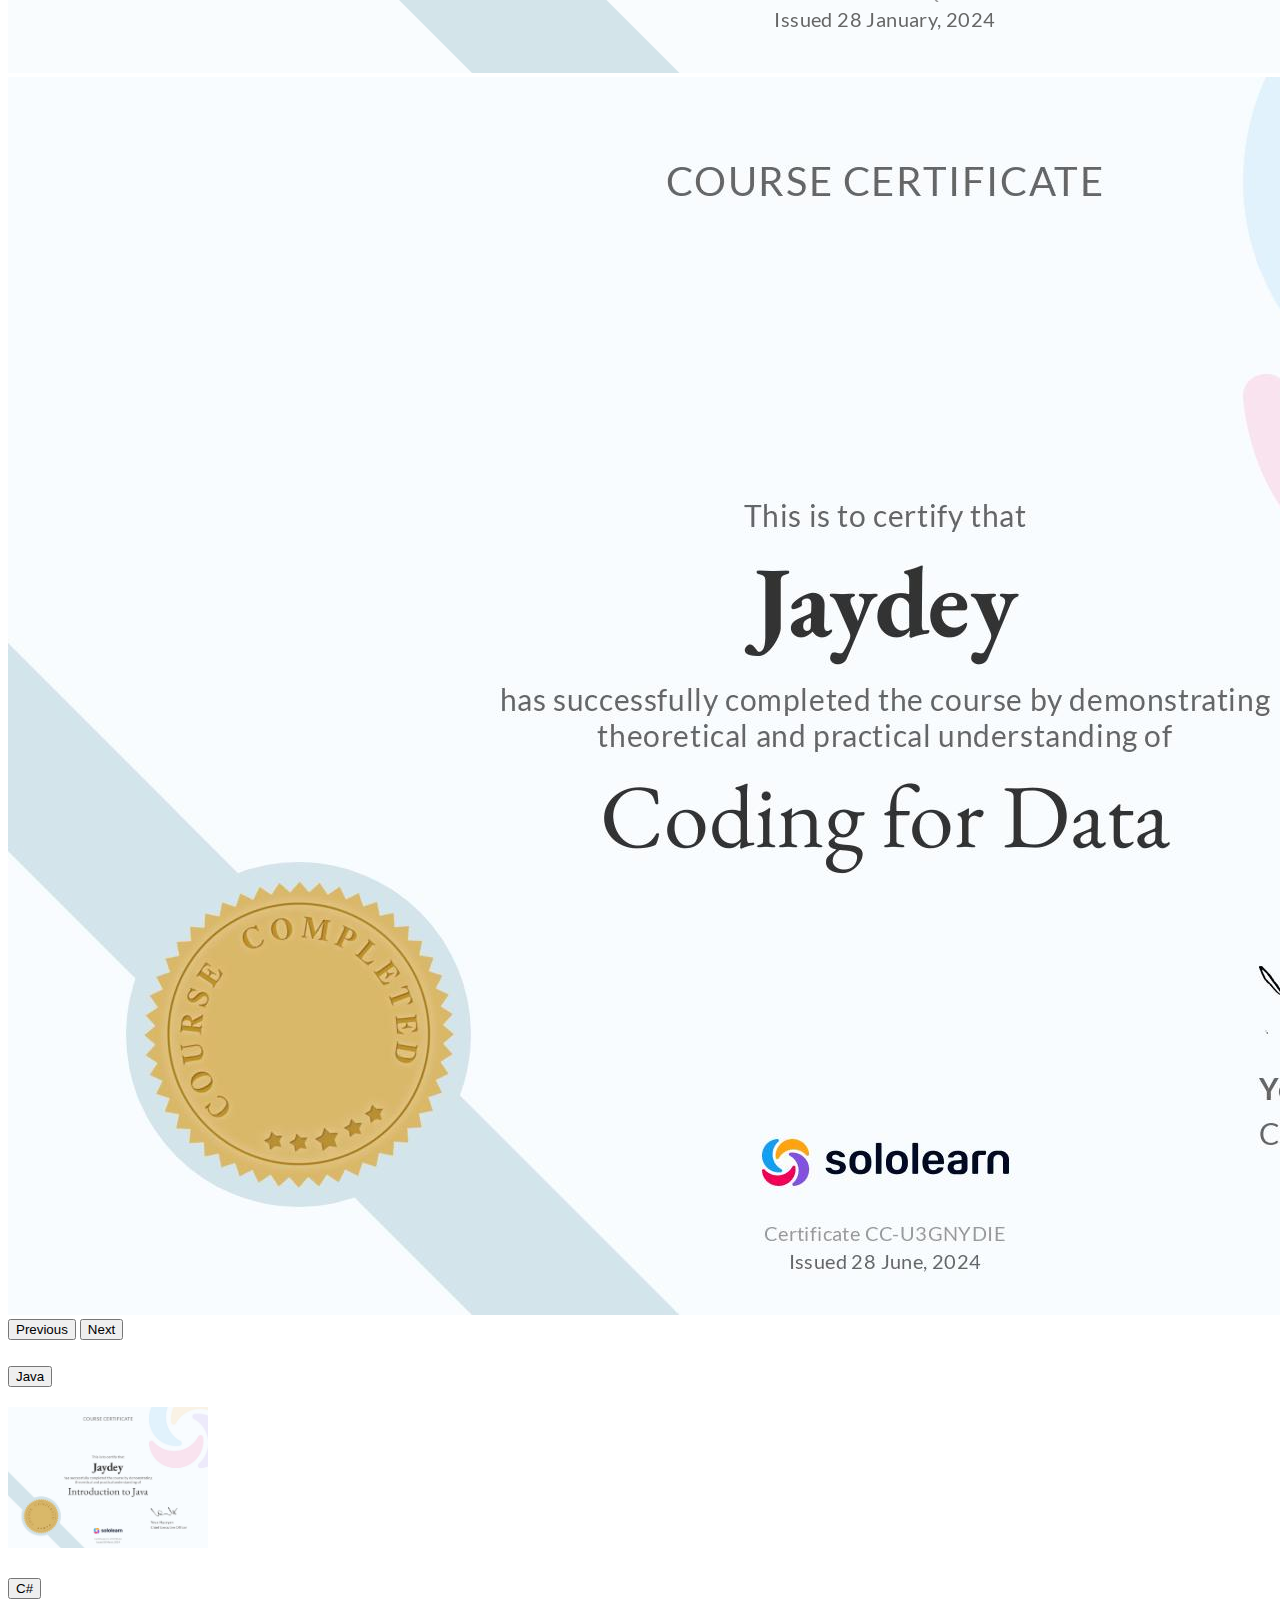
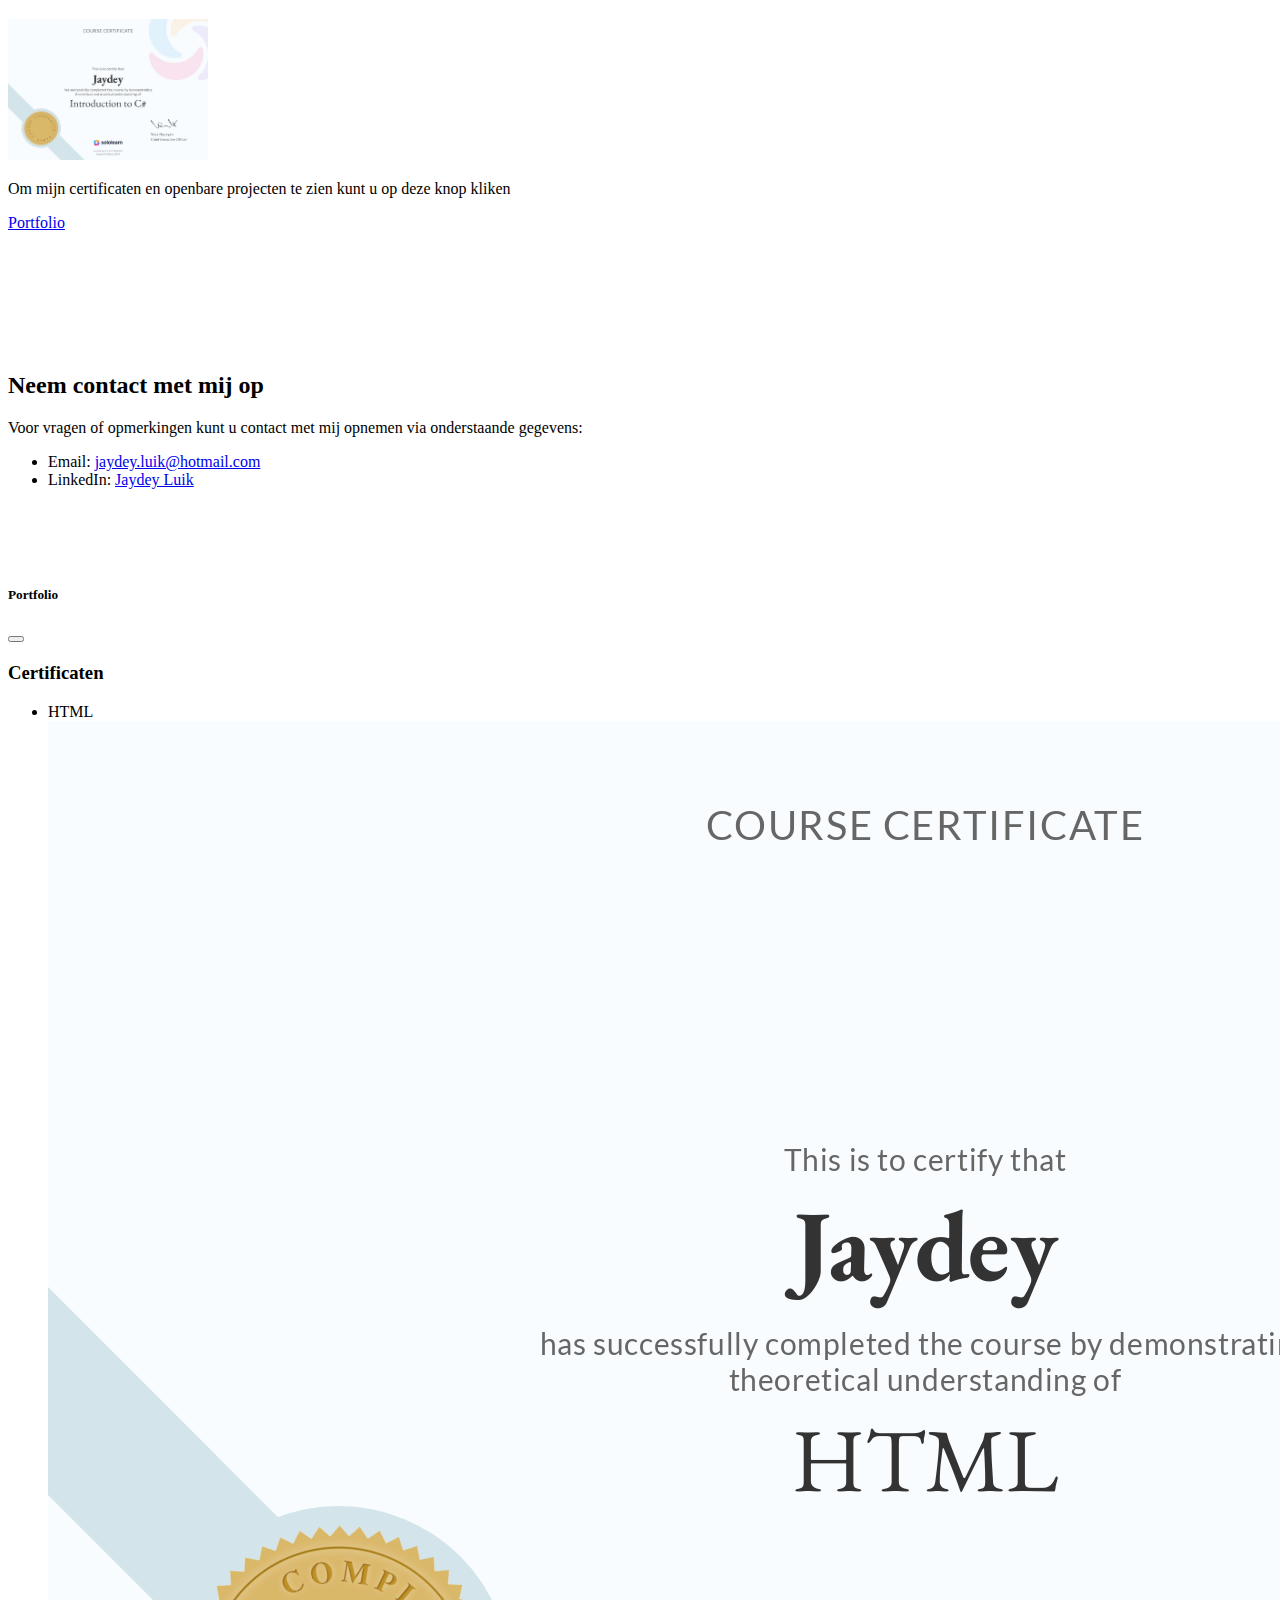
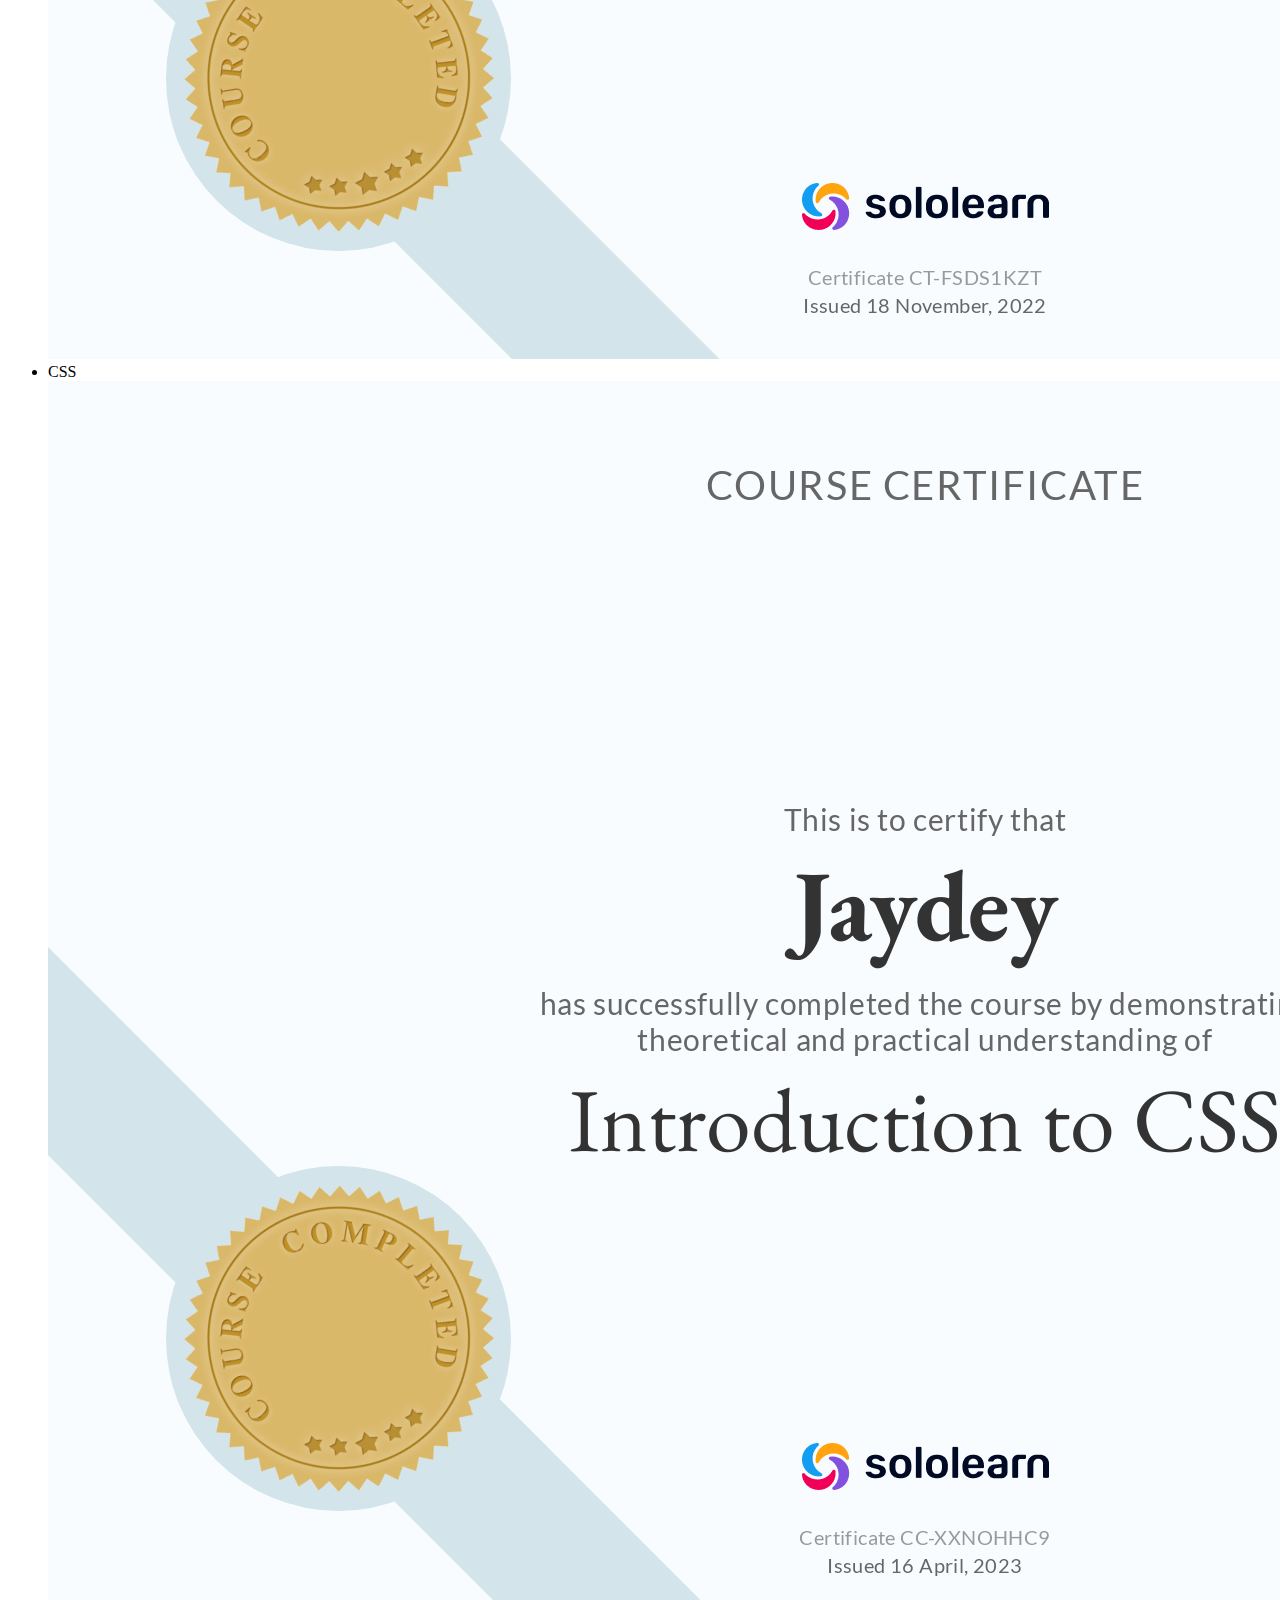
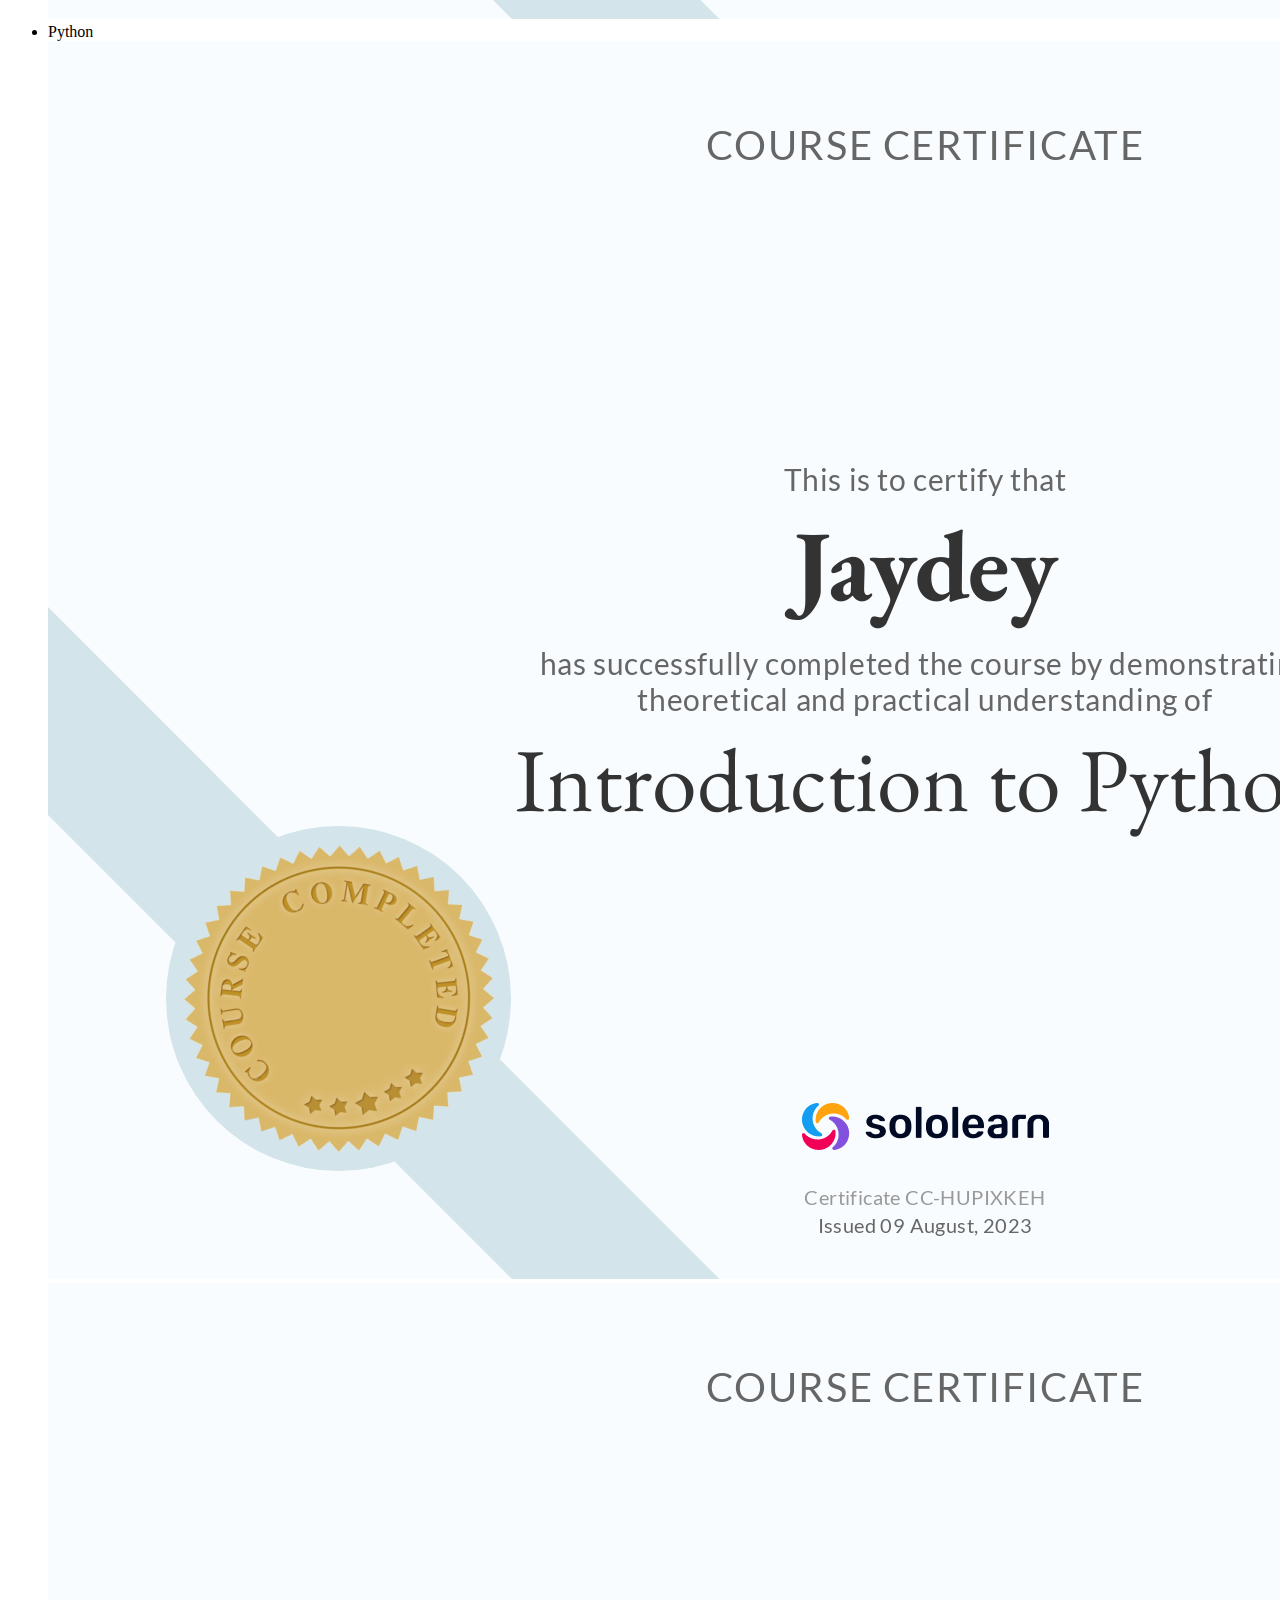
==== commit 08ead021: "1.5.1" ====
--- a/index.html
+++ b/index.html
@@ -65,7 +65,7 @@
                         <a href="#about" class="nav-link custom-nav">Over mij</a>
                     </li>
                     <li class="nav-item">
-                        <a href="#education" class="nav-link custom-nav">Oplijdingen</a>
+                        <a href="#education" class="nav-link custom-nav">Opleidingen</a>
                     </li>
                     <li class="nav-item">
                         <a href="#portfolio" class="nav-link custom-nav">Portfolio</a>
